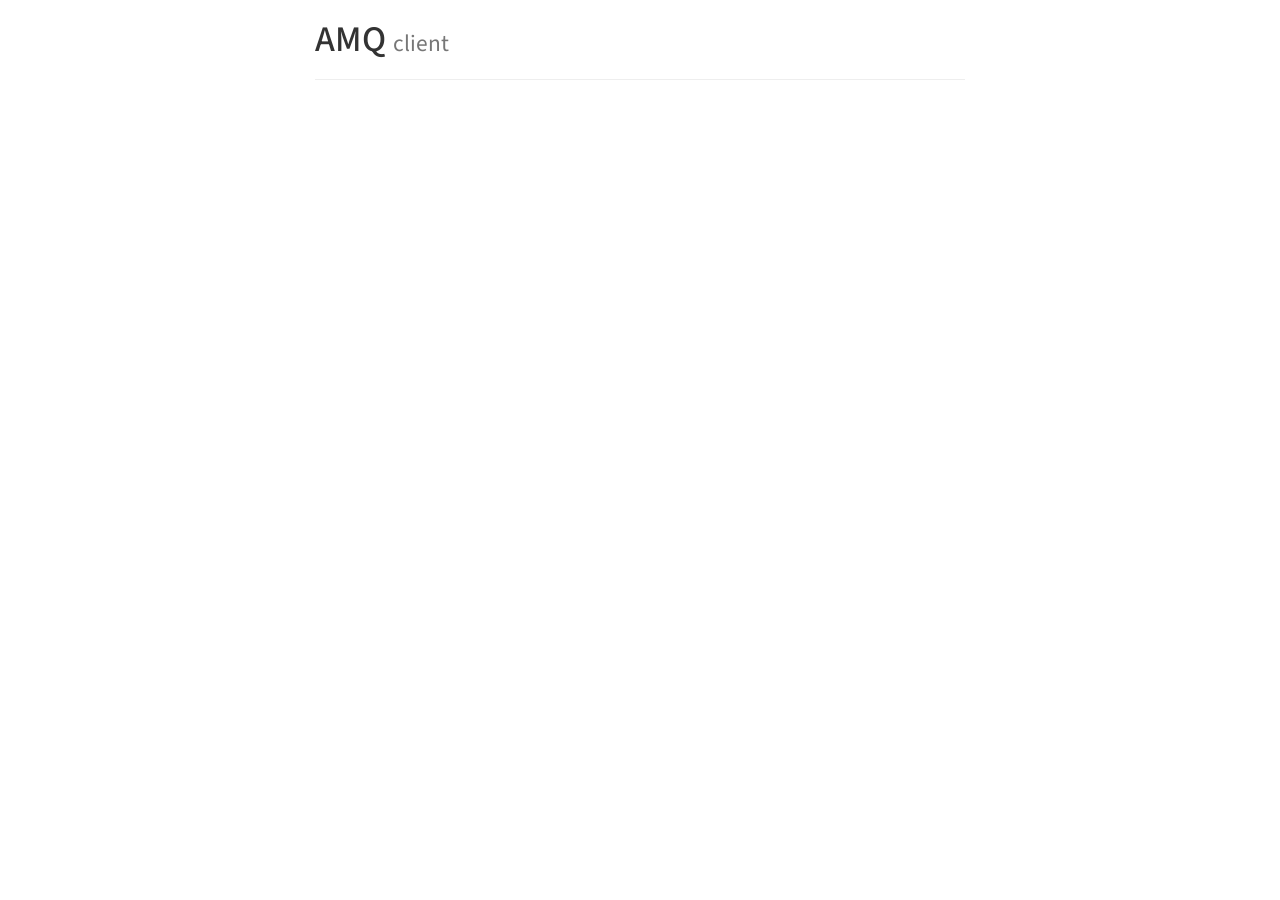
==== public/index.html @ d6a7ee64 "first commit" ====
<!DOCTYPE html>
<html ng-app="flow" ng-controller="mainController">
<head>
    <meta charset="utf-8">
    <meta http-equiv="X-UA-Compatible" content="IE=edge">
    <meta content="width=device-width, initial-scale=1, maximum-scale=1, user-scalable=no" name="viewport">
    <link rel="shortcut icon" type="image/png" href="favicon.ico"/>
    <title>wqclient</title>
    <link rel="stylesheet" href="css/bootstrap.min.css">
    <link rel="stylesheet" href="css/font-awesome.min.css">
    <link rel="stylesheet" href="css/ionicons.min.css">
    <link rel="stylesheet" href="css/AdminLTE.min.css">
    <link rel="stylesheet" href="css/skin-blue.min.css">
    <link rel="stylesheet" href="css/flow.css?version=4">

    <script src="js/vendor/jquery-1.11.1.min.js"></script>

    <script src="js/vendor/stomp.js"></script>

    <script src="js/vendor/angular.js"></script>
    <script src="js/vendor/angular-sanitize.js"></script>
    <script src="js/vendor/angular-route.js"></script>
    <script src="js/vendor/angular-ui-router.js"></script>
    <script src="js/vendor/angular-relative-date.min.js"></script>

    <script src="js/vendor/ui-bootstrap-tpls-0.14.3.min.js"></script>
    <script src="js/vendor/moment.min.js"></script>

    <script src="js/app.js?version=1"></script>
    <script src="js/controllers/components.js?version=1"></script>
    <script src="js/controllers/component.js?version=1"></script>
    <script src="js/providers/local-timeout.js"></script>
</head>
<body>
    <div ui-view="single" autoscroll="false"></div>
</body>
</html>
---- public/css/AdminLTE.min.css ----
@import url(https://fonts.googleapis.com/css?family=Source+Sans+Pro:300,400,600,700,300italic,400italic,600italic);/*!
 *   AdminLTE v2.3.2
 *   Author: Almsaeed Studio
 *	 Website: Almsaeed Studio <http://almsaeedstudio.com>
 *   License: Open source - MIT
 *           Please visit http://opensource.org/licenses/MIT for more information
!*/html,body{min-height:100%}.layout-boxed html,.layout-boxed body{height:100%}body{-webkit-font-smoothing:antialiased;-moz-osx-font-smoothing:grayscale;font-family:'Source Sans Pro','Helvetica Neue',Helvetica,Arial,sans-serif;font-weight:400;overflow-x:hidden;overflow-y:auto}.wrapper{min-height:100%;position:relative;overflow:hidden}.wrapper:before,.wrapper:after{content:" ";display:table}.wrapper:after{clear:both}.layout-boxed .wrapper{max-width:1250px;margin:0 auto;min-height:100%;box-shadow:0 0 8px rgba(0,0,0,0.5);position:relative}.layout-boxed{background:url('../img/boxed-bg.jpg') repeat fixed}.content-wrapper,.right-side,.main-footer{-webkit-transition:-webkit-transform .3s ease-in-out,margin .3s ease-in-out;-moz-transition:-moz-transform .3s ease-in-out,margin .3s ease-in-out;-o-transition:-o-transform .3s ease-in-out,margin .3s ease-in-out;transition:transform .3s ease-in-out,margin .3s ease-in-out;margin-left:230px;z-index:820}.layout-top-nav .content-wrapper,.layout-top-nav .right-side,.layout-top-nav .main-footer{margin-left:0}@media (max-width:767px){.content-wrapper,.right-side,.main-footer{margin-left:0}}@media (min-width:768px){.sidebar-collapse .content-wrapper,.sidebar-collapse .right-side,.sidebar-collapse .main-footer{margin-left:0}}@media (max-width:767px){.sidebar-open .content-wrapper,.sidebar-open .right-side,.sidebar-open .main-footer{-webkit-transform:translate(230px, 0);-ms-transform:translate(230px, 0);-o-transform:translate(230px, 0);transform:translate(230px, 0)}}.content-wrapper,.right-side{min-height:100%;background-color:#ecf0f5;z-index:800}.main-footer{background:#fff;padding:15px;color:#444;border-top:1px solid #d2d6de}.fixed .main-header,.fixed .main-sidebar,.fixed .left-side{position:fixed}.fixed .main-header{top:0;right:0;left:0}.fixed .content-wrapper,.fixed .right-side{padding-top:50px}@media (max-width:767px){.fixed .content-wrapper,.fixed .right-side{padding-top:100px}}.fixed.layout-boxed .wrapper{max-width:100%}body.hold-transition .content-wrapper,body.hold-transition .right-side,body.hold-transition .main-footer,body.hold-transition .main-sidebar,body.hold-transition .left-side,body.hold-transition .main-header>.navbar,body.hold-transition .main-header .logo{-webkit-transition:none;-o-transition:none;transition:none}.content{min-height:250px;padding:15px;margin-right:auto;margin-left:auto;padding-left:15px;padding-right:15px}h1,h2,h3,h4,h5,h6,.h1,.h2,.h3,.h4,.h5,.h6{font-family:'Source Sans Pro',sans-serif}a{color:#3c8dbc}a:hover,a:active,a:focus{outline:none;text-decoration:none;color:#72afd2}.page-header{margin:10px 0 20px 0;font-size:22px}.page-header>small{color:#666;display:block;margin-top:5px}.main-header{position:relative;max-height:100px;z-index:1030}.main-header>.navbar{-webkit-transition:margin-left .3s ease-in-out;-o-transition:margin-left .3s ease-in-out;transition:margin-left .3s ease-in-out;margin-bottom:0;margin-left:230px;border:none;min-height:50px;border-radius:0}.layout-top-nav .main-header>.navbar{margin-left:0}.main-header #navbar-search-input.form-control{background:rgba(255,255,255,0.2);border-color:transparent}.main-header #navbar-search-input.form-control:focus,.main-header #navbar-search-input.form-control:active{border-color:rgba(0,0,0,0.1);background:rgba(255,255,255,0.9)}.main-header #navbar-search-input.form-control::-moz-placeholder{color:#ccc;opacity:1}.main-header #navbar-search-input.form-control:-ms-input-placeholder{color:#ccc}.main-header #navbar-search-input.form-control::-webkit-input-placeholder{color:#ccc}.main-header .navbar-custom-menu,.main-header .navbar-right{float:right}@media (max-width:991px){.main-header .navbar-custom-menu a,.main-header .navbar-right a{color:inherit;background:transparent}}@media (max-width:767px){.main-header .navbar-right{float:none}.navbar-collapse .main-header .navbar-right{margin:7.5px -15px}.main-header .navbar-right>li{color:inherit;border:0}}.main-header .sidebar-toggle{float:left;background-color:transparent;background-image:none;padding:15px 15px;font-family:fontAwesome}.main-header .sidebar-toggle:before{content:"\f0c9"}.main-header .sidebar-toggle:hover{color:#fff}.main-header .sidebar-toggle:focus,.main-header .sidebar-toggle:active{background:transparent}.main-header .sidebar-toggle .icon-bar{display:none}.main-header .navbar .nav>li.user>a>.fa,.main-header .navbar .nav>li.user>a>.glyphicon,.main-header .navbar .nav>li.user>a>.ion{margin-right:5px}.main-header .navbar .nav>li>a>.label{position:absolute;top:9px;right:7px;text-align:center;font-size:9px;padding:2px 3px;line-height:.9}.main-header .logo{-webkit-transition:width .3s ease-in-out;-o-transition:width .3s ease-in-out;transition:width .3s ease-in-out;display:block;float:left;height:50px;font-size:20px;line-height:50px;text-align:center;width:230px;font-family:"Helvetica Neue",Helvetica,Arial,sans-serif;padding:0 15px;font-weight:300;overflow:hidden}.main-header .logo .logo-lg{display:block}.main-header .logo .logo-mini{display:none}.main-header .navbar-brand{color:#fff}.content-header{position:relative;padding:15px 15px 0 15px}.content-header>h1{margin:0;font-size:24px}.content-header>h1>small{font-size:15px;display:inline-block;padding-left:4px;font-weight:300}.content-header>.breadcrumb{float:right;background:transparent;margin-top:0;margin-bottom:0;font-size:12px;padding:7px 5px;position:absolute;top:15px;right:10px;border-radius:2px}.content-header>.breadcrumb>li>a{color:#444;text-decoration:none;display:inline-block}.content-header>.breadcrumb>li>a>.fa,.content-header>.breadcrumb>li>a>.glyphicon,.content-header>.breadcrumb>li>a>.ion{margin-right:5px}.content-header>.breadcrumb>li+li:before{content:'>\00a0'}@media (max-width:991px){.content-header>.breadcrumb{position:relative;margin-top:5px;top:0;right:0;float:none;background:#d2d6de;padding-left:10px}.content-header>.breadcrumb li:before{color:#97a0b3}}.navbar-toggle{color:#fff;border:0;margin:0;padding:15px 15px}@media (max-width:991px){.navbar-custom-menu .navbar-nav>li{float:left}.navbar-custom-menu .navbar-nav{margin:0;float:left}.navbar-custom-menu .navbar-nav>li>a{padding-top:15px;padding-bottom:15px;line-height:20px}}@media (max-width:767px){.main-header{position:relative}.main-header .logo,.main-header .navbar{width:100%;float:none}.main-header .navbar{margin:0}.main-header .navbar-custom-menu{float:right}}@media (max-width:991px){.navbar-collapse.pull-left{float:none !important}.navbar-collapse.pull-left+.navbar-custom-menu{display:block;position:absolute;top:0;right:40px}}.main-sidebar,.left-side{position:absolute;top:0;left:0;padding-top:50px;min-height:100%;width:230px;z-index:810;-webkit-transition:-webkit-transform .3s ease-in-out,width .3s ease-in-out;-moz-transition:-moz-transform .3s ease-in-out,width .3s ease-in-out;-o-transition:-o-transform .3s ease-in-out,width .3s ease-in-out;transition:transform .3s ease-in-out,width .3s ease-in-out}@media (max-width:767px){.main-sidebar,.left-side{padding-top:100px}}@media (max-width:767px){.main-sidebar,.left-side{-webkit-transform:translate(-230px, 0);-ms-transform:translate(-230px, 0);-o-transform:translate(-230px, 0);transform:translate(-230px, 0)}}@media (min-width:768px){.sidebar-collapse .main-sidebar,.sidebar-collapse .left-side{-webkit-transform:translate(-230px, 0);-ms-transform:translate(-230px, 0);-o-transform:translate(-230px, 0);transform:translate(-230px, 0)}}@media (max-width:767px){.sidebar-open .main-sidebar,.sidebar-open .left-side{-webkit-transform:translate(0, 0);-ms-transform:translate(0, 0);-o-transform:translate(0, 0);transform:translate(0, 0)}}.sidebar{padding-bottom:10px}.sidebar-form input:focus{border-color:transparent}.user-panel{position:relative;width:100%;padding:10px;overflow:hidden}.user-panel:before,.user-panel:after{content:" ";display:table}.user-panel:after{clear:both}.user-panel>.image>img{width:100%;max-width:45px;height:auto}.user-panel>.info{padding:5px 5px 5px 15px;line-height:1;position:absolute;left:55px}.user-panel>.info>p{font-weight:600;margin-bottom:9px}.user-panel>.info>a{text-decoration:none;padding-right:5px;margin-top:3px;font-size:11px}.user-panel>.info>a>.fa,.user-panel>.info>a>.ion,.user-panel>.info>a>.glyphicon{margin-right:3px}.sidebar-menu{list-style:none;margin:0;padding:0}.sidebar-menu>li{position:relative;margin:0;padding:0}.sidebar-menu>li>a{padding:12px 5px 12px 15px;display:block}.sidebar-menu>li>a>.fa,.sidebar-menu>li>a>.glyphicon,.sidebar-menu>li>a>.ion{width:20px}.sidebar-menu>li .label,.sidebar-menu>li .badge{margin-top:3px;margin-right:5px}.sidebar-menu li.header{padding:10px 25px 10px 15px;font-size:12px}.sidebar-menu li>a>.fa-angle-left{width:auto;height:auto;padding:0;margin-right:10px;margin-top:3px}.sidebar-menu li.active>a>.fa-angle-left{-webkit-transform:rotate(-90deg);-ms-transform:rotate(-90deg);-o-transform:rotate(-90deg);transform:rotate(-90deg)}.sidebar-menu li.active>.treeview-menu{display:block}.sidebar-menu .treeview-menu{display:none;list-style:none;padding:0;margin:0;padding-left:5px}.sidebar-menu .treeview-menu .treeview-menu{padding-left:20px}.sidebar-menu .treeview-menu>li{margin:0}.sidebar-menu .treeview-menu>li>a{padding:5px 5px 5px 15px;display:block;font-size:14px}.sidebar-menu .treeview-menu>li>a>.fa,.sidebar-menu .treeview-menu>li>a>.glyphicon,.sidebar-menu .treeview-menu>li>a>.ion{width:20px}.sidebar-menu .treeview-menu>li>a>.fa-angle-left,.sidebar-menu .treeview-menu>li>a>.fa-angle-down{width:auto}@media (min-width:768px){.sidebar-mini.sidebar-collapse .content-wrapper,.sidebar-mini.sidebar-collapse .right-side,.sidebar-mini.sidebar-collapse .main-footer{margin-left:50px !important;z-index:840}.sidebar-mini.sidebar-collapse .main-sidebar{-webkit-transform:translate(0, 0);-ms-transform:translate(0, 0);-o-transform:translate(0, 0);transform:translate(0, 0);width:50px !important;z-index:850}.sidebar-mini.sidebar-collapse .sidebar-menu>li{position:relative}.sidebar-mini.sidebar-collapse .sidebar-menu>li>a{margin-right:0}.sidebar-mini.sidebar-collapse .sidebar-menu>li>a>span{border-top-right-radius:4px}.sidebar-mini.sidebar-collapse .sidebar-menu>li:not(.treeview)>a>span{border-bottom-right-radius:4px}.sidebar-mini.sidebar-collapse .sidebar-menu>li>.treeview-menu{padding-top:5px;padding-bottom:5px;border-bottom-right-radius:4px}.sidebar-mini.sidebar-collapse .sidebar-menu>li:hover>a>span:not(.pull-right),.sidebar-mini.sidebar-collapse .sidebar-menu>li:hover>.treeview-menu{display:block !important;position:absolute;width:180px;left:50px}.sidebar-mini.sidebar-collapse .sidebar-menu>li:hover>a>span{top:0;margin-left:-3px;padding:12px 5px 12px 20px;background-color:inherit}.sidebar-mini.sidebar-collapse .sidebar-menu>li:hover>.treeview-menu{top:44px;margin-left:0}.sidebar-mini.sidebar-collapse .main-sidebar .user-panel>.info,.sidebar-mini.sidebar-collapse .sidebar-form,.sidebar-mini.sidebar-collapse .sidebar-menu>li>a>span,.sidebar-mini.sidebar-collapse .sidebar-menu>li>.treeview-menu,.sidebar-mini.sidebar-collapse .sidebar-menu>li>a>.pull-right,.sidebar-mini.sidebar-collapse .sidebar-menu li.header{display:none !important;-webkit-transform:translateZ(0)}.sidebar-mini.sidebar-collapse .main-header .logo{width:50px}.sidebar-mini.sidebar-collapse .main-header .logo>.logo-mini{display:block;margin-left:-15px;margin-right:-15px;font-size:18px}.sidebar-mini.sidebar-collapse .main-header .logo>.logo-lg{display:none}.sidebar-mini.sidebar-collapse .main-header .navbar{margin-left:50px}}.sidebar-menu,.main-sidebar .user-panel,.sidebar-menu>li.header{white-space:nowrap;overflow:hidden}.sidebar-menu:hover{overflow:visible}.sidebar-form,.sidebar-menu>li.header{overflow:hidden;text-overflow:clip}.sidebar-menu li>a{position:relative}.sidebar-menu li>a>.pull-right{position:absolute;right:10px;top:50%;margin-top:-7px}.control-sidebar-bg{position:fixed;z-index:1000;bottom:0}.control-sidebar-bg,.control-sidebar{top:0;right:-230px;width:230px;-webkit-transition:right .3s ease-in-out;-o-transition:right .3s ease-in-out;transition:right .3s ease-in-out}.control-sidebar{position:absolute;padding-top:50px;z-index:1010}@media (max-width:768px){.control-sidebar{padding-top:100px}}.control-sidebar>.tab-content{padding:10px 15px}.control-sidebar.control-sidebar-open,.control-sidebar.control-sidebar-open+.control-sidebar-bg{right:0}.control-sidebar-open .control-sidebar-bg,.control-sidebar-open .control-sidebar{right:0}@media (min-width:768px){.control-sidebar-open .content-wrapper,.control-sidebar-open .right-side,.control-sidebar-open .main-footer{margin-right:230px}}.nav-tabs.control-sidebar-tabs>li:first-of-type>a,.nav-tabs.control-sidebar-tabs>li:first-of-type>a:hover,.nav-tabs.control-sidebar-tabs>li:first-of-type>a:focus{border-left-width:0}.nav-tabs.control-sidebar-tabs>li>a{border-radius:0}.nav-tabs.control-sidebar-tabs>li>a,.nav-tabs.control-sidebar-tabs>li>a:hover{border-top:none;border-right:none;border-left:1px solid transparent;border-bottom:1px solid transparent}.nav-tabs.control-sidebar-tabs>li>a .icon{font-size:16px}.nav-tabs.control-sidebar-tabs>li.active>a,.nav-tabs.control-sidebar-tabs>li.active>a:hover,.nav-tabs.control-sidebar-tabs>li.active>a:focus,.nav-tabs.control-sidebar-tabs>li.active>a:active{border-top:none;border-right:none;border-bottom:none}@media (max-width:768px){.nav-tabs.control-sidebar-tabs{display:table}.nav-tabs.control-sidebar-tabs>li{display:table-cell}}.control-sidebar-heading{font-weight:400;font-size:16px;padding:10px 0;margin-bottom:10px}.control-sidebar-subheading{display:block;font-weight:400;font-size:14px}.control-sidebar-menu{list-style:none;padding:0;margin:0 -15px}.control-sidebar-menu>li>a{display:block;padding:10px 15px}.control-sidebar-menu>li>a:before,.control-sidebar-menu>li>a:after{content:" ";display:table}.control-sidebar-menu>li>a:after{clear:both}.control-sidebar-menu>li>a>.control-sidebar-subheading{margin-top:0}.control-sidebar-menu .menu-icon{float:left;width:35px;height:35px;border-radius:50%;text-align:center;line-height:35px}.control-sidebar-menu .menu-info{margin-left:45px;margin-top:3px}.control-sidebar-menu .menu-info>.control-sidebar-subheading{margin:0}.control-sidebar-menu .menu-info>p{margin:0;font-size:11px}.control-sidebar-menu .progress{margin:0}.control-sidebar-dark{color:#b8c7ce}.control-sidebar-dark,.control-sidebar-dark+.control-sidebar-bg{background:#222d32}.control-sidebar-dark .nav-tabs.control-sidebar-tabs{border-bottom:#1c2529}.control-sidebar-dark .nav-tabs.control-sidebar-tabs>li>a{background:#181f23;color:#b8c7ce}.control-sidebar-dark .nav-tabs.control-sidebar-tabs>li>a,.control-sidebar-dark .nav-tabs.control-sidebar-tabs>li>a:hover,.control-sidebar-dark .nav-tabs.control-sidebar-tabs>li>a:focus{border-left-color:#141a1d;border-bottom-color:#141a1d}.control-sidebar-dark .nav-tabs.control-sidebar-tabs>li>a:hover,.control-sidebar-dark .nav-tabs.control-sidebar-tabs>li>a:focus,.control-sidebar-dark .nav-tabs.control-sidebar-tabs>li>a:active{background:#1c2529}.control-sidebar-dark .nav-tabs.control-sidebar-tabs>li>a:hover{color:#fff}.control-sidebar-dark .nav-tabs.control-sidebar-tabs>li.active>a,.control-sidebar-dark .nav-tabs.control-sidebar-tabs>li.active>a:hover,.control-sidebar-dark .nav-tabs.control-sidebar-tabs>li.active>a:focus,.control-sidebar-dark .nav-tabs.control-sidebar-tabs>li.active>a:active{background:#222d32;color:#fff}.control-sidebar-dark .control-sidebar-heading,.control-sidebar-dark .control-sidebar-subheading{color:#fff}.control-sidebar-dark .control-sidebar-menu>li>a:hover{background:#1e282c}.control-sidebar-dark .control-sidebar-menu>li>a .menu-info>p{color:#b8c7ce}.control-sidebar-light{color:#5e5e5e}.control-sidebar-light,.control-sidebar-light+.control-sidebar-bg{background:#f9fafc;border-left:1px solid #d2d6de}.control-sidebar-light .nav-tabs.control-sidebar-tabs{border-bottom:#d2d6de}.control-sidebar-light .nav-tabs.control-sidebar-tabs>li>a{background:#e8ecf4;color:#444}.control-sidebar-light .nav-tabs.control-sidebar-tabs>li>a,.control-sidebar-light .nav-tabs.control-sidebar-tabs>li>a:hover,.control-sidebar-light .nav-tabs.control-sidebar-tabs>li>a:focus{border-left-color:#d2d6de;border-bottom-color:#d2d6de}.control-sidebar-light .nav-tabs.control-sidebar-tabs>li>a:hover,.control-sidebar-light .nav-tabs.control-sidebar-tabs>li>a:focus,.control-sidebar-light .nav-tabs.control-sidebar-tabs>li>a:active{background:#eff1f7}.control-sidebar-light .nav-tabs.control-sidebar-tabs>li.active>a,.control-sidebar-light .nav-tabs.control-sidebar-tabs>li.active>a:hover,.control-sidebar-light .nav-tabs.control-sidebar-tabs>li.active>a:focus,.control-sidebar-light .nav-tabs.control-sidebar-tabs>li.active>a:active{background:#f9fafc;color:#111}.control-sidebar-light .control-sidebar-heading,.control-sidebar-light .control-sidebar-subheading{color:#111}.control-sidebar-light .control-sidebar-menu{margin-left:-14px}.control-sidebar-light .control-sidebar-menu>li>a:hover{background:#f4f4f5}.control-sidebar-light .control-sidebar-menu>li>a .menu-info>p{color:#5e5e5e}.dropdown-menu{box-shadow:none;border-color:#eee}.dropdown-menu>li>a{color:#777}.dropdown-menu>li>a>.glyphicon,.dropdown-menu>li>a>.fa,.dropdown-menu>li>a>.ion{margin-right:10px}.dropdown-menu>li>a:hover{background-color:#e1e3e9;color:#333}.dropdown-menu>.divider{background-color:#eee}.navbar-nav>.notifications-menu>.dropdown-menu,.navbar-nav>.messages-menu>.dropdown-menu,.navbar-nav>.tasks-menu>.dropdown-menu{width:280px;padding:0 0 0 0;margin:0;top:100%}.navbar-nav>.notifications-menu>.dropdown-menu>li,.navbar-nav>.messages-menu>.dropdown-menu>li,.navbar-nav>.tasks-menu>.dropdown-menu>li{position:relative}.navbar-nav>.notifications-menu>.dropdown-menu>li.header,.navbar-nav>.messages-menu>.dropdown-menu>li.header,.navbar-nav>.tasks-menu>.dropdown-menu>li.header{border-top-left-radius:4px;border-top-right-radius:4px;border-bottom-right-radius:0;border-bottom-left-radius:0;background-color:#ffffff;padding:7px 10px;border-bottom:1px solid #f4f4f4;color:#444444;font-size:14px}.navbar-nav>.notifications-menu>.dropdown-menu>li.footer>a,.navbar-nav>.messages-menu>.dropdown-menu>li.footer>a,.navbar-nav>.tasks-menu>.dropdown-menu>li.footer>a{border-top-left-radius:0;border-top-right-radius:0;border-bottom-right-radius:4px;border-bottom-left-radius:4px;font-size:12px;background-color:#fff;padding:7px 10px;border-bottom:1px solid #eeeeee;color:#444 !important;text-align:center}@media (max-width:991px){.navbar-nav>.notifications-menu>.dropdown-menu>li.footer>a,.navbar-nav>.messages-menu>.dropdown-menu>li.footer>a,.navbar-nav>.tasks-menu>.dropdown-menu>li.footer>a{background:#fff !important;color:#444 !important}}.navbar-nav>.notifications-menu>.dropdown-menu>li.footer>a:hover,.navbar-nav>.messages-menu>.dropdown-menu>li.footer>a:hover,.navbar-nav>.tasks-menu>.dropdown-menu>li.footer>a:hover{text-decoration:none;font-weight:normal}.navbar-nav>.notifications-menu>.dropdown-menu>li .menu,.navbar-nav>.messages-menu>.dropdown-menu>li .menu,.navbar-nav>.tasks-menu>.dropdown-menu>li .menu{max-height:200px;margin:0;padding:0;list-style:none;overflow-x:hidden}.navbar-nav>.notifications-menu>.dropdown-menu>li .menu>li>a,.navbar-nav>.messages-menu>.dropdown-menu>li .menu>li>a,.navbar-nav>.tasks-menu>.dropdown-menu>li .menu>li>a{display:block;white-space:nowrap;border-bottom:1px solid #f4f4f4}.navbar-nav>.notifications-menu>.dropdown-menu>li .menu>li>a:hover,.navbar-nav>.messages-menu>.dropdown-menu>li .menu>li>a:hover,.navbar-nav>.tasks-menu>.dropdown-menu>li .menu>li>a:hover{background:#f4f4f4;text-decoration:none}.navbar-nav>.notifications-menu>.dropdown-menu>li .menu>li>a{color:#444444;overflow:hidden;text-overflow:ellipsis;padding:10px}.navbar-nav>.notifications-menu>.dropdown-menu>li .menu>li>a>.glyphicon,.navbar-nav>.notifications-menu>.dropdown-menu>li .menu>li>a>.fa,.navbar-nav>.notifications-menu>.dropdown-menu>li .menu>li>a>.ion{width:20px}.navbar-nav>.messages-menu>.dropdown-menu>li .menu>li>a{margin:0;padding:10px 10px}.navbar-nav>.messages-menu>.dropdown-menu>li .menu>li>a>div>img{margin:auto 10px auto auto;width:40px;height:40px}.navbar-nav>.messages-menu>.dropdown-menu>li .menu>li>a>h4{padding:0;margin:0 0 0 45px;color:#444444;font-size:15px;position:relative}.navbar-nav>.messages-menu>.dropdown-menu>li .menu>li>a>h4>small{color:#999999;font-size:10px;position:absolute;top:0;right:0}.navbar-nav>.messages-menu>.dropdown-menu>li .menu>li>a>p{margin:0 0 0 45px;font-size:12px;color:#888888}.navbar-nav>.messages-menu>.dropdown-menu>li .menu>li>a:before,.navbar-nav>.messages-menu>.dropdown-menu>li .menu>li>a:after{content:" ";display:table}.navbar-nav>.messages-menu>.dropdown-menu>li .menu>li>a:after{clear:both}.navbar-nav>.tasks-menu>.dropdown-menu>li .menu>li>a{padding:10px}.navbar-nav>.tasks-menu>.dropdown-menu>li .menu>li>a>h3{font-size:14px;padding:0;margin:0 0 10px 0;color:#666666}.navbar-nav>.tasks-menu>.dropdown-menu>li .menu>li>a>.progress{padding:0;margin:0}.navbar-nav>.user-menu>.dropdown-menu{border-top-right-radius:0;border-top-left-radius:0;padding:1px 0 0 0;border-top-width:0;width:280px}.navbar-nav>.user-menu>.dropdown-menu,.navbar-nav>.user-menu>.dropdown-menu>.user-body{border-bottom-right-radius:4px;border-bottom-left-radius:4px}.navbar-nav>.user-menu>.dropdown-menu>li.user-header{height:175px;padding:10px;text-align:center}.navbar-nav>.user-menu>.dropdown-menu>li.user-header>img{z-index:5;height:90px;width:90px;border:3px solid;border-color:transparent;border-color:rgba(255,255,255,0.2)}.navbar-nav>.user-menu>.dropdown-menu>li.user-header>p{z-index:5;color:#fff;color:rgba(255,255,255,0.8);font-size:17px;margin-top:10px}.navbar-nav>.user-menu>.dropdown-menu>li.user-header>p>small{display:block;font-size:12px}.navbar-nav>.user-menu>.dropdown-menu>.user-body{padding:15px;border-bottom:1px solid #f4f4f4;border-top:1px solid #dddddd}.navbar-nav>.user-menu>.dropdown-menu>.user-body:before,.navbar-nav>.user-menu>.dropdown-menu>.user-body:after{content:" ";display:table}.navbar-nav>.user-menu>.dropdown-menu>.user-body:after{clear:both}.navbar-nav>.user-menu>.dropdown-menu>.user-body a{color:#444 !important}@media (max-width:991px){.navbar-nav>.user-menu>.dropdown-menu>.user-body a{background:#fff !important;color:#444 !important}}.navbar-nav>.user-menu>.dropdown-menu>.user-footer{background-color:#f9f9f9;padding:10px}.navbar-nav>.user-menu>.dropdown-menu>.user-footer:before,.navbar-nav>.user-menu>.dropdown-menu>.user-footer:after{content:" ";display:table}.navbar-nav>.user-menu>.dropdown-menu>.user-footer:after{clear:both}.navbar-nav>.user-menu>.dropdown-menu>.user-footer .btn-default{color:#666666}@media (max-width:991px){.navbar-nav>.user-menu>.dropdown-menu>.user-footer .btn-default:hover{background-color:#f9f9f9}}.navbar-nav>.user-menu .user-image{float:left;width:25px;height:25px;border-radius:50%;margin-right:10px;margin-top:-2px}@media (max-width:767px){.navbar-nav>.user-menu .user-image{float:none;margin-right:0;margin-top:-8px;line-height:10px}}.open:not(.dropup)>.animated-dropdown-menu{backface-visibility:visible !important;-webkit-animation:flipInX .7s both;-o-animation:flipInX .7s both;animation:flipInX .7s both}@keyframes flipInX{0%{transform:perspective(400px) rotate3d(1, 0, 0, 90deg);transition-timing-function:ease-in;opacity:0}40%{transform:perspective(400px) rotate3d(1, 0, 0, -20deg);transition-timing-function:ease-in}60%{transform:perspective(400px) rotate3d(1, 0, 0, 10deg);opacity:1}80%{transform:perspective(400px) rotate3d(1, 0, 0, -5deg)}100%{transform:perspective(400px)}}@-webkit-keyframes flipInX{0%{-webkit-transform:perspective(400px) rotate3d(1, 0, 0, 90deg);-webkit-transition-timing-function:ease-in;opacity:0}40%{-webkit-transform:perspective(400px) rotate3d(1, 0, 0, -20deg);-webkit-transition-timing-function:ease-in}60%{-webkit-transform:perspective(400px) rotate3d(1, 0, 0, 10deg);opacity:1}80%{-webkit-transform:perspective(400px) rotate3d(1, 0, 0, -5deg)}100%{-webkit-transform:perspective(400px)}}.navbar-custom-menu>.navbar-nav>li{position:relative}.navbar-custom-menu>.navbar-nav>li>.dropdown-menu{position:absolute;right:0;left:auto}@media (max-width:991px){.navbar-custom-menu>.navbar-nav{float:right}.navbar-custom-menu>.navbar-nav>li{position:static}.navbar-custom-menu>.navbar-nav>li>.dropdown-menu{position:absolute;right:5%;left:auto;border:1px solid #ddd;background:#fff}}.form-control{border-radius:0;box-shadow:none;border-color:#d2d6de}.form-control:focus{border-color:#3c8dbc;box-shadow:none}.form-control::-moz-placeholder,.form-control:-ms-input-placeholder,.form-control::-webkit-input-placeholder{color:#bbb;opacity:1}.form-control:not(select){-webkit-appearance:none;-moz-appearance:none;appearance:none}.form-group.has-success label{color:#00a65a}.form-group.has-success .form-control{border-color:#00a65a;box-shadow:none}.form-group.has-warning label{color:#f39c12}.form-group.has-warning .form-control{border-color:#f39c12;box-shadow:none}.form-group.has-error label{color:#dd4b39}.form-group.has-error .form-control{border-color:#dd4b39;box-shadow:none}.input-group .input-group-addon{border-radius:0;border-color:#d2d6de;background-color:#fff}.btn-group-vertical .btn.btn-flat:first-of-type,.btn-group-vertical .btn.btn-flat:last-of-type{border-radius:0}.icheck>label{padding-left:0}.form-control-feedback.fa{line-height:34px}.input-lg+.form-control-feedback.fa,.input-group-lg+.form-control-feedback.fa,.form-group-lg .form-control+.form-control-feedback.fa{line-height:46px}.input-sm+.form-control-feedback.fa,.input-group-sm+.form-control-feedback.fa,.form-group-sm .form-control+.form-control-feedback.fa{line-height:30px}.progress,.progress>.progress-bar{-webkit-box-shadow:none;box-shadow:none}.progress,.progress>.progress-bar,.progress .progress-bar,.progress>.progress-bar .progress-bar{border-radius:1px}.progress.sm,.progress-sm{height:10px}.progress.sm,.progress-sm,.progress.sm .progress-bar,.progress-sm .progress-bar{border-radius:1px}.progress.xs,.progress-xs{height:7px}.progress.xs,.progress-xs,.progress.xs .progress-bar,.progress-xs .progress-bar{border-radius:1px}.progress.xxs,.progress-xxs{height:3px}.progress.xxs,.progress-xxs,.progress.xxs .progress-bar,.progress-xxs .progress-bar{border-radius:1px}.progress.vertical{position:relative;width:30px;height:200px;display:inline-block;margin-right:10px}.progress.vertical>.progress-bar{width:100%;position:absolute;bottom:0}.progress.vertical.sm,.progress.vertical.progress-sm{width:20px}.progress.vertical.xs,.progress.vertical.progress-xs{width:10px}.progress.vertical.xxs,.progress.vertical.progress-xxs{width:3px}.progress-group .progress-text{font-weight:600}.progress-group .progress-number{float:right}.table tr>td .progress{margin:0}.progress-bar-light-blue,.progress-bar-primary{background-color:#3c8dbc}.progress-striped .progress-bar-light-blue,.progress-striped .progress-bar-primary{background-image:-webkit-linear-gradient(45deg, rgba(255,255,255,0.15) 25%, transparent 25%, transparent 50%, rgba(255,255,255,0.15) 50%, rgba(255,255,255,0.15) 75%, transparent 75%, transparent);background-image:-o-linear-gradient(45deg, rgba(255,255,255,0.15) 25%, transparent 25%, transparent 50%, rgba(255,255,255,0.15) 50%, rgba(255,255,255,0.15) 75%, transparent 75%, transparent);background-image:linear-gradient(45deg, rgba(255,255,255,0.15) 25%, transparent 25%, transparent 50%, rgba(255,255,255,0.15) 50%, rgba(255,255,255,0.15) 75%, transparent 75%, transparent)}.progress-bar-green,.progress-bar-success{background-color:#00a65a}.progress-striped .progress-bar-green,.progress-striped .progress-bar-success{background-image:-webkit-linear-gradient(45deg, rgba(255,255,255,0.15) 25%, transparent 25%, transparent 50%, rgba(255,255,255,0.15) 50%, rgba(255,255,255,0.15) 75%, transparent 75%, transparent);background-image:-o-linear-gradient(45deg, rgba(255,255,255,0.15) 25%, transparent 25%, transparent 50%, rgba(255,255,255,0.15) 50%, rgba(255,255,255,0.15) 75%, transparent 75%, transparent);background-image:linear-gradient(45deg, rgba(255,255,255,0.15) 25%, transparent 25%, transparent 50%, rgba(255,255,255,0.15) 50%, rgba(255,255,255,0.15) 75%, transparent 75%, transparent)}.progress-bar-aqua,.progress-bar-info{background-color:#00c0ef}.progress-striped .progress-bar-aqua,.progress-striped .progress-bar-info{background-image:-webkit-linear-gradient(45deg, rgba(255,255,255,0.15) 25%, transparent 25%, transparent 50%, rgba(255,255,255,0.15) 50%, rgba(255,255,255,0.15) 75%, transparent 75%, transparent);background-image:-o-linear-gradient(45deg, rgba(255,255,255,0.15) 25%, transparent 25%, transparent 50%, rgba(255,255,255,0.15) 50%, rgba(255,255,255,0.15) 75%, transparent 75%, transparent);background-image:linear-gradient(45deg, rgba(255,255,255,0.15) 25%, transparent 25%, transparent 50%, rgba(255,255,255,0.15) 50%, rgba(255,255,255,0.15) 75%, transparent 75%, transparent)}.progress-bar-yellow,.progress-bar-warning{background-color:#f39c12}.progress-striped .progress-bar-yellow,.progress-striped .progress-bar-warning{background-image:-webkit-linear-gradient(45deg, rgba(255,255,255,0.15) 25%, transparent 25%, transparent 50%, rgba(255,255,255,0.15) 50%, rgba(255,255,255,0.15) 75%, transparent 75%, transparent);background-image:-o-linear-gradient(45deg, rgba(255,255,255,0.15) 25%, transparent 25%, transparent 50%, rgba(255,255,255,0.15) 50%, rgba(255,255,255,0.15) 75%, transparent 75%, transparent);background-image:linear-gradient(45deg, rgba(255,255,255,0.15) 25%, transparent 25%, transparent 50%, rgba(255,255,255,0.15) 50%, rgba(255,255,255,0.15) 75%, transparent 75%, transparent)}.progress-bar-red,.progress-bar-danger{background-color:#dd4b39}.progress-striped .progress-bar-red,.progress-striped .progress-bar-danger{background-image:-webkit-linear-gradient(45deg, rgba(255,255,255,0.15) 25%, transparent 25%, transparent 50%, rgba(255,255,255,0.15) 50%, rgba(255,255,255,0.15) 75%, transparent 75%, transparent);background-image:-o-linear-gradient(45deg, rgba(255,255,255,0.15) 25%, transparent 25%, transparent 50%, rgba(255,255,255,0.15) 50%, rgba(255,255,255,0.15) 75%, transparent 75%, transparent);background-image:linear-gradient(45deg, rgba(255,255,255,0.15) 25%, transparent 25%, transparent 50%, rgba(255,255,255,0.15) 50%, rgba(255,255,255,0.15) 75%, transparent 75%, transparent)}.small-box{border-radius:2px;position:relative;display:block;margin-bottom:20px;box-shadow:0 1px 1px rgba(0,0,0,0.1)}.small-box>.inner{padding:10px}.small-box>.small-box-footer{position:relative;text-align:center;padding:3px 0;color:#fff;color:rgba(255,255,255,0.8);display:block;z-index:10;background:rgba(0,0,0,0.1);text-decoration:none}.small-box>.small-box-footer:hover{color:#fff;background:rgba(0,0,0,0.15)}.small-box h3{font-size:38px;font-weight:bold;margin:0 0 10px 0;white-space:nowrap;padding:0}.small-box p{font-size:15px}.small-box p>small{display:block;color:#f9f9f9;font-size:13px;margin-top:5px}.small-box h3,.small-box p{z-index:5px}.small-box .icon{-webkit-transition:all .3s linear;-o-transition:all .3s linear;transition:all .3s linear;position:absolute;top:-10px;right:10px;z-index:0;font-size:90px;color:rgba(0,0,0,0.15)}.small-box:hover{text-decoration:none;color:#f9f9f9}.small-box:hover .icon{font-size:95px}@media (max-width:767px){.small-box{text-align:center}.small-box .icon{display:none}.small-box p{font-size:12px}}.box{position:relative;border-radius:3px;background:#ffffff;border-top:3px solid #d2d6de;margin-bottom:20px;width:100%;box-shadow:0 1px 1px rgba(0,0,0,0.1)}.box.box-primary{border-top-color:#3c8dbc}.box.box-info{border-top-color:#00c0ef}.box.box-danger{border-top-color:#dd4b39}.box.box-warning{border-top-color:#f39c12}.box.box-success{border-top-color:#00a65a}.box.box-default{border-top-color:#d2d6de}.box.collapsed-box .box-body,.box.collapsed-box .box-footer{display:none}.box .nav-stacked>li{border-bottom:1px solid #f4f4f4;margin:0}.box .nav-stacked>li:last-of-type{border-bottom:none}.box.height-control .box-body{max-height:300px;overflow:auto}.box .border-right{border-right:1px solid #f4f4f4}.box .border-left{border-left:1px solid #f4f4f4}.box.box-solid{border-top:0}.box.box-solid>.box-header .btn.btn-default{background:transparent}.box.box-solid>.box-header .btn:hover,.box.box-solid>.box-header a:hover{background:rgba(0,0,0,0.1)}.box.box-solid.box-default{border:1px solid #d2d6de}.box.box-solid.box-default>.box-header{color:#444;background:#d2d6de;background-color:#d2d6de}.box.box-solid.box-default>.box-header a,.box.box-solid.box-default>.box-header .btn{color:#444}.box.box-solid.box-primary{border:1px solid #3c8dbc}.box.box-solid.box-primary>.box-header{color:#fff;background:#3c8dbc;background-color:#3c8dbc}.box.box-solid.box-primary>.box-header a,.box.box-solid.box-primary>.box-header .btn{color:#fff}.box.box-solid.box-info{border:1px solid #00c0ef}.box.box-solid.box-info>.box-header{color:#fff;background:#00c0ef;background-color:#00c0ef}.box.box-solid.box-info>.box-header a,.box.box-solid.box-info>.box-header .btn{color:#fff}.box.box-solid.box-danger{border:1px solid #dd4b39}.box.box-solid.box-danger>.box-header{color:#fff;background:#dd4b39;background-color:#dd4b39}.box.box-solid.box-danger>.box-header a,.box.box-solid.box-danger>.box-header .btn{color:#fff}.box.box-solid.box-warning{border:1px solid #f39c12}.box.box-solid.box-warning>.box-header{color:#fff;background:#f39c12;background-color:#f39c12}.box.box-solid.box-warning>.box-header a,.box.box-solid.box-warning>.box-header .btn{color:#fff}.box.box-solid.box-success{border:1px solid #00a65a}.box.box-solid.box-success>.box-header{color:#fff;background:#00a65a;background-color:#00a65a}.box.box-solid.box-success>.box-header a,.box.box-solid.box-success>.box-header .btn{color:#fff}.box.box-solid>.box-header>.box-tools .btn{border:0;box-shadow:none}.box.box-solid[class*='bg']>.box-header{color:#fff}.box .box-group>.box{margin-bottom:5px}.box .knob-label{text-align:center;color:#333;font-weight:100;font-size:12px;margin-bottom:0.3em}.box>.overlay,.overlay-wrapper>.overlay,.box>.loading-img,.overlay-wrapper>.loading-img{position:absolute;top:0;left:0;width:100%;height:100%}.box .overlay,.overlay-wrapper .overlay{z-index:50;background:rgba(255,255,255,0.7);border-radius:3px}.box .overlay>.fa,.overlay-wrapper .overlay>.fa{position:absolute;top:50%;left:50%;margin-left:-15px;margin-top:-15px;color:#000;font-size:30px}.box .overlay.dark,.overlay-wrapper .overlay.dark{background:rgba(0,0,0,0.5)}.box-header:before,.box-body:before,.box-footer:before,.box-header:after,.box-body:after,.box-footer:after{content:" ";display:table}.box-header:after,.box-body:after,.box-footer:after{clear:both}.box-header{color:#444;display:block;padding:10px;position:relative}.box-header.with-border{border-bottom:1px solid #f4f4f4}.collapsed-box .box-header.with-border{border-bottom:none}.box-header>.fa,.box-header>.glyphicon,.box-header>.ion,.box-header .box-title{display:inline-block;font-size:18px;margin:0;line-height:1}.box-header>.fa,.box-header>.glyphicon,.box-header>.ion{margin-right:5px}.box-header>.box-tools{position:absolute;right:10px;top:5px}.box-header>.box-tools [data-toggle="tooltip"]{position:relative}.box-header>.box-tools.pull-right .dropdown-menu{right:0;left:auto}.btn-box-tool{padding:5px;font-size:12px;background:transparent;color:#97a0b3}.open .btn-box-tool,.btn-box-tool:hover{color:#606c84}.btn-box-tool.btn:active{box-shadow:none}.box-body{border-top-left-radius:0;border-top-right-radius:0;border-bottom-right-radius:3px;border-bottom-left-radius:3px;padding:10px}.no-header .box-body{border-top-right-radius:3px;border-top-left-radius:3px}.box-body>.table{margin-bottom:0}.box-body .fc{margin-top:5px}.box-body .full-width-chart{margin:-19px}.box-body.no-padding .full-width-chart{margin:-9px}.box-body .box-pane{border-top-left-radius:0;border-top-right-radius:0;border-bottom-right-radius:0;border-bottom-left-radius:3px}.box-body .box-pane-right{border-top-left-radius:0;border-top-right-radius:0;border-bottom-right-radius:3px;border-bottom-left-radius:0}.box-footer{border-top-left-radius:0;border-top-right-radius:0;border-bottom-right-radius:3px;border-bottom-left-radius:3px;border-top:1px solid #f4f4f4;padding:10px;background-color:#fff}.chart-legend{margin:10px 0}@media (max-width:991px){.chart-legend>li{float:left;margin-right:10px}}.box-comments{background:#f7f7f7}.box-comments .box-comment{padding:8px 0;border-bottom:1px solid #eee}.box-comments .box-comment:before,.box-comments .box-comment:after{content:" ";display:table}.box-comments .box-comment:after{clear:both}.box-comments .box-comment:last-of-type{border-bottom:0}.box-comments .box-comment:first-of-type{padding-top:0}.box-comments .box-comment img{float:left}.box-comments .comment-text{margin-left:40px;color:#555}.box-comments .username{color:#444;display:block;font-weight:600}.box-comments .text-muted{font-weight:400;font-size:12px}.todo-list{margin:0;padding:0;list-style:none;overflow:auto}.todo-list>li{border-radius:2px;padding:10px;background:#f4f4f4;margin-bottom:2px;border-left:2px solid #e6e7e8;color:#444}.todo-list>li:last-of-type{margin-bottom:0}.todo-list>li>input[type='checkbox']{margin:0 10px 0 5px}.todo-list>li .text{display:inline-block;margin-left:5px;font-weight:600}.todo-list>li .label{margin-left:10px;font-size:9px}.todo-list>li .tools{display:none;float:right;color:#dd4b39}.todo-list>li .tools>.fa,.todo-list>li .tools>.glyphicon,.todo-list>li .tools>.ion{margin-right:5px;cursor:pointer}.todo-list>li:hover .tools{display:inline-block}.todo-list>li.done{color:#999}.todo-list>li.done .text{text-decoration:line-through;font-weight:500}.todo-list>li.done .label{background:#d2d6de !important}.todo-list .danger{border-left-color:#dd4b39}.todo-list .warning{border-left-color:#f39c12}.todo-list .info{border-left-color:#00c0ef}.todo-list .success{border-left-color:#00a65a}.todo-list .primary{border-left-color:#3c8dbc}.todo-list .handle{display:inline-block;cursor:move;margin:0 5px}.chat{padding:5px 20px 5px 10px}.chat .item{margin-bottom:10px}.chat .item:before,.chat .item:after{content:" ";display:table}.chat .item:after{clear:both}.chat .item>img{width:40px;height:40px;border:2px solid transparent;border-radius:50%}.chat .item>.online{border:2px solid #00a65a}.chat .item>.offline{border:2px solid #dd4b39}.chat .item>.message{margin-left:55px;margin-top:-40px}.chat .item>.message>.name{display:block;font-weight:600}.chat .item>.attachment{border-radius:3px;background:#f4f4f4;margin-left:65px;margin-right:15px;padding:10px}.chat .item>.attachment>h4{margin:0 0 5px 0;font-weight:600;font-size:14px}.chat .item>.attachment>p,.chat .item>.attachment>.filename{font-weight:600;font-size:13px;font-style:italic;margin:0}.chat .item>.attachment:before,.chat .item>.attachment:after{content:" ";display:table}.chat .item>.attachment:after{clear:both}.box-input{max-width:200px}.modal .panel-body{color:#444}.info-box{display:block;min-height:90px;background:#fff;width:100%;box-shadow:0 1px 1px rgba(0,0,0,0.1);border-radius:2px;margin-bottom:15px}.info-box small{font-size:14px}.info-box .progress{background:rgba(0,0,0,0.2);margin:5px -10px 5px -10px;height:2px}.info-box .progress,.info-box .progress .progress-bar{border-radius:0}.info-box .progress .progress-bar{background:#fff}.info-box-icon{border-top-left-radius:2px;border-top-right-radius:0;border-bottom-right-radius:0;border-bottom-left-radius:2px;display:block;float:left;height:90px;width:90px;text-align:center;font-size:45px;line-height:90px;background:rgba(0,0,0,0.2)}.info-box-icon>img{max-width:100%}.info-box-content{padding:5px 10px;margin-left:90px}.info-box-number{display:block;font-weight:bold;font-size:18px}.progress-description,.info-box-text{display:block;font-size:14px;white-space:nowrap;overflow:hidden;text-overflow:ellipsis}.info-box-text{text-transform:uppercase}.info-box-more{display:block}.progress-description{margin:0}.timeline{position:relative;margin:0 0 30px 0;padding:0;list-style:none}.timeline:before{content:'';position:absolute;top:0;bottom:0;width:4px;background:#ddd;left:31px;margin:0;border-radius:2px}.timeline>li{position:relative;margin-right:10px;margin-bottom:15px}.timeline>li:before,.timeline>li:after{content:" ";display:table}.timeline>li:after{clear:both}.timeline>li>.timeline-item{-webkit-box-shadow:0 1px 1px rgba(0,0,0,0.1);box-shadow:0 1px 1px rgba(0,0,0,0.1);border-radius:3px;margin-top:0;background:#fff;color:#444;margin-left:60px;margin-right:15px;padding:0;position:relative}.timeline>li>.timeline-item>.time{color:#999;float:right;padding:10px;font-size:12px}.timeline>li>.timeline-item>.timeline-header{margin:0;color:#555;border-bottom:1px solid #f4f4f4;padding:10px;font-size:16px;line-height:1.1}.timeline>li>.timeline-item>.timeline-header>a{font-weight:600}.timeline>li>.timeline-item>.timeline-body,.timeline>li>.timeline-item>.timeline-footer{padding:10px}.timeline>li>.fa,.timeline>li>.glyphicon,.timeline>li>.ion{width:30px;height:30px;font-size:15px;line-height:30px;position:absolute;color:#666;background:#d2d6de;border-radius:50%;text-align:center;left:18px;top:0}.timeline>.time-label>span{font-weight:600;padding:5px;display:inline-block;background-color:#fff;border-radius:4px}.timeline-inverse>li>.timeline-item{background:#f0f0f0;border:1px solid #ddd;-webkit-box-shadow:none;box-shadow:none}.timeline-inverse>li>.timeline-item>.timeline-header{border-bottom-color:#ddd}.btn{border-radius:3px;-webkit-box-shadow:none;box-shadow:none;border:1px solid transparent}.btn.uppercase{text-transform:uppercase}.btn.btn-flat{border-radius:0;-webkit-box-shadow:none;-moz-box-shadow:none;box-shadow:none;border-width:1px}.btn:active{-webkit-box-shadow:inset 0 3px 5px rgba(0,0,0,0.125);-moz-box-shadow:inset 0 3px 5px rgba(0,0,0,0.125);box-shadow:inset 0 3px 5px rgba(0,0,0,0.125)}.btn:focus{outline:none}.btn.btn-file{position:relative;overflow:hidden}.btn.btn-file>input[type='file']{position:absolute;top:0;right:0;min-width:100%;min-height:100%;font-size:100px;text-align:right;opacity:0;filter:alpha(opacity=0);outline:none;background:white;cursor:inherit;display:block}.btn-default{background-color:#f4f4f4;color:#444;border-color:#ddd}.btn-default:hover,.btn-default:active,.btn-default.hover{background-color:#e7e7e7}.btn-primary{background-color:#3c8dbc;border-color:#367fa9}.btn-primary:hover,.btn-primary:active,.btn-primary.hover{background-color:#367fa9}.btn-success{background-color:#00a65a;border-color:#008d4c}.btn-success:hover,.btn-success:active,.btn-success.hover{background-color:#008d4c}.btn-info{background-color:#00c0ef;border-color:#00acd6}.btn-info:hover,.btn-info:active,.btn-info.hover{background-color:#00acd6}.btn-danger{background-color:#dd4b39;border-color:#d73925}.btn-danger:hover,.btn-danger:active,.btn-danger.hover{background-color:#d73925}.btn-warning{background-color:#f39c12;border-color:#e08e0b}.btn-warning:hover,.btn-warning:active,.btn-warning.hover{background-color:#e08e0b}.btn-outline{border:1px solid #fff;background:transparent;color:#fff}.btn-outline:hover,.btn-outline:focus,.btn-outline:active{color:rgba(255,255,255,0.7);border-color:rgba(255,255,255,0.7)}.btn-link{-webkit-box-shadow:none;box-shadow:none}.btn[class*='bg-']:hover{-webkit-box-shadow:inset 0 0 100px rgba(0,0,0,0.2);box-shadow:inset 0 0 100px rgba(0,0,0,0.2)}.btn-app{border-radius:3px;position:relative;padding:15px 5px;margin:0 0 10px 10px;min-width:80px;height:60px;text-align:center;color:#666;border:1px solid #ddd;background-color:#f4f4f4;font-size:12px}.btn-app>.fa,.btn-app>.glyphicon,.btn-app>.ion{font-size:20px;display:block}.btn-app:hover{background:#f4f4f4;color:#444;border-color:#aaa}.btn-app:active,.btn-app:focus{-webkit-box-shadow:inset 0 3px 5px rgba(0,0,0,0.125);-moz-box-shadow:inset 0 3px 5px rgba(0,0,0,0.125);box-shadow:inset 0 3px 5px rgba(0,0,0,0.125)}.btn-app>.badge{position:absolute;top:-3px;right:-10px;font-size:10px;font-weight:400}.callout{border-radius:3px;margin:0 0 20px 0;padding:15px 30px 15px 15px;border-left:5px solid #eee}.callout a{color:#fff;text-decoration:underline}.callout a:hover{color:#eee}.callout h4{margin-top:0;font-weight:600}.callout p:last-child{margin-bottom:0}.callout code,.callout .highlight{background-color:#fff}.callout.callout-danger{border-color:#c23321}.callout.callout-warning{border-color:#c87f0a}.callout.callout-info{border-color:#0097bc}.callout.callout-success{border-color:#00733e}.alert{border-radius:3px}.alert h4{font-weight:600}.alert .icon{margin-right:10px}.alert .close{color:#000;opacity:.2;filter:alpha(opacity=20)}.alert .close:hover{opacity:.5;filter:alpha(opacity=50)}.alert a{color:#fff;text-decoration:underline}.alert-success{border-color:#008d4c}.alert-danger,.alert-error{border-color:#d73925}.alert-warning{border-color:#e08e0b}.alert-info{border-color:#00acd6}.nav>li>a:hover,.nav>li>a:active,.nav>li>a:focus{color:#444;background:#f7f7f7}.nav-pills>li>a{border-radius:0;border-top:3px solid transparent;color:#444}.nav-pills>li>a>.fa,.nav-pills>li>a>.glyphicon,.nav-pills>li>a>.ion{margin-right:5px}.nav-pills>li.active>a,.nav-pills>li.active>a:hover,.nav-pills>li.active>a:focus{border-top-color:#3c8dbc}.nav-pills>li.active>a{font-weight:600}.nav-stacked>li>a{border-radius:0;border-top:0;border-left:3px solid transparent;color:#444}.nav-stacked>li.active>a,.nav-stacked>li.active>a:hover{background:transparent;color:#444;border-top:0;border-left-color:#3c8dbc}.nav-stacked>li.header{border-bottom:1px solid #ddd;color:#777;margin-bottom:10px;padding:5px 10px;text-transform:uppercase}.nav-tabs-custom{margin-bottom:20px;background:#fff;box-shadow:0 1px 1px rgba(0,0,0,0.1);border-radius:3px}.nav-tabs-custom>.nav-tabs{margin:0;border-bottom-color:#f4f4f4;border-top-right-radius:3px;border-top-left-radius:3px}.nav-tabs-custom>.nav-tabs>li{border-top:3px solid transparent;margin-bottom:-2px;margin-right:5px}.nav-tabs-custom>.nav-tabs>li>a{color:#444;border-radius:0}.nav-tabs-custom>.nav-tabs>li>a.text-muted{color:#999}.nav-tabs-custom>.nav-tabs>li>a,.nav-tabs-custom>.nav-tabs>li>a:hover{background:transparent;margin:0}.nav-tabs-custom>.nav-tabs>li>a:hover{color:#999}.nav-tabs-custom>.nav-tabs>li:not(.active)>a:hover,.nav-tabs-custom>.nav-tabs>li:not(.active)>a:focus,.nav-tabs-custom>.nav-tabs>li:not(.active)>a:active{border-color:transparent}.nav-tabs-custom>.nav-tabs>li.active{border-top-color:#3c8dbc}.nav-tabs-custom>.nav-tabs>li.active>a,.nav-tabs-custom>.nav-tabs>li.active:hover>a{background-color:#fff;color:#444}.nav-tabs-custom>.nav-tabs>li.active>a{border-top-color:transparent;border-left-color:#f4f4f4;border-right-color:#f4f4f4}.nav-tabs-custom>.nav-tabs>li:first-of-type{margin-left:0}.nav-tabs-custom>.nav-tabs>li:first-of-type.active>a{border-left-color:transparent}.nav-tabs-custom>.nav-tabs.pull-right{float:none !important}.nav-tabs-custom>.nav-tabs.pull-right>li{float:right}.nav-tabs-custom>.nav-tabs.pull-right>li:first-of-type{margin-right:0}.nav-tabs-custom>.nav-tabs.pull-right>li:first-of-type>a{border-left-width:1px}.nav-tabs-custom>.nav-tabs.pull-right>li:first-of-type.active>a{border-left-color:#f4f4f4;border-right-color:transparent}.nav-tabs-custom>.nav-tabs>li.header{line-height:35px;padding:0 10px;font-size:20px;color:#444}.nav-tabs-custom>.nav-tabs>li.header>.fa,.nav-tabs-custom>.nav-tabs>li.header>.glyphicon,.nav-tabs-custom>.nav-tabs>li.header>.ion{margin-right:5px}.nav-tabs-custom>.tab-content{background:#fff;padding:10px;border-bottom-right-radius:3px;border-bottom-left-radius:3px}.nav-tabs-custom .dropdown.open>a:active,.nav-tabs-custom .dropdown.open>a:focus{background:transparent;color:#999}.nav-tabs-custom.tab-primary>.nav-tabs>li.active{border-top-color:#3c8dbc}.nav-tabs-custom.tab-info>.nav-tabs>li.active{border-top-color:#00c0ef}.nav-tabs-custom.tab-danger>.nav-tabs>li.active{border-top-color:#dd4b39}.nav-tabs-custom.tab-warning>.nav-tabs>li.active{border-top-color:#f39c12}.nav-tabs-custom.tab-success>.nav-tabs>li.active{border-top-color:#00a65a}.nav-tabs-custom.tab-default>.nav-tabs>li.active{border-top-color:#d2d6de}.pagination>li>a{background:#fafafa;color:#666}.pagination.pagination-flat>li>a{border-radius:0 !important}.products-list{list-style:none;margin:0;padding:0}.products-list>.item{border-radius:3px;-webkit-box-shadow:0 1px 1px rgba(0,0,0,0.1);box-shadow:0 1px 1px rgba(0,0,0,0.1);padding:10px 0;background:#fff}.products-list>.item:before,.products-list>.item:after{content:" ";display:table}.products-list>.item:after{clear:both}.products-list .product-img{float:left}.products-list .product-img img{width:50px;height:50px}.products-list .product-info{margin-left:60px}.products-list .product-title{font-weight:600}.products-list .product-description{display:block;color:#999;overflow:hidden;white-space:nowrap;text-overflow:ellipsis}.product-list-in-box>.item{-webkit-box-shadow:none;box-shadow:none;border-radius:0;border-bottom:1px solid #f4f4f4}.product-list-in-box>.item:last-of-type{border-bottom-width:0}.table>thead>tr>th,.table>tbody>tr>th,.table>tfoot>tr>th,.table>thead>tr>td,.table>tbody>tr>td,.table>tfoot>tr>td{border-top:1px solid #f4f4f4}.table>thead>tr>th{border-bottom:2px solid #f4f4f4}.table tr td .progress{margin-top:5px}.table-bordered{border:1px solid #f4f4f4}.table-bordered>thead>tr>th,.table-bordered>tbody>tr>th,.table-bordered>tfoot>tr>th,.table-bordered>thead>tr>td,.table-bordered>tbody>tr>td,.table-bordered>tfoot>tr>td{border:1px solid #f4f4f4}.table-bordered>thead>tr>th,.table-bordered>thead>tr>td{border-bottom-width:2px}.table.no-border,.table.no-border td,.table.no-border th{border:0}table.text-center,table.text-center td,table.text-center th{text-align:center}.table.align th{text-align:left}.table.align td{text-align:right}.label-default{background-color:#d2d6de;color:#444}.direct-chat .box-body{border-bottom-right-radius:0;border-bottom-left-radius:0;position:relative;overflow-x:hidden;padding:0}.direct-chat.chat-pane-open .direct-chat-contacts{-webkit-transform:translate(0, 0);-ms-transform:translate(0, 0);-o-transform:translate(0, 0);transform:translate(0, 0)}.direct-chat-messages{-webkit-transform:translate(0, 0);-ms-transform:translate(0, 0);-o-transform:translate(0, 0);transform:translate(0, 0);padding:10px;height:250px;overflow:auto}.direct-chat-msg,.direct-chat-text{display:block}.direct-chat-msg{margin-bottom:10px}.direct-chat-msg:before,.direct-chat-msg:after{content:" ";display:table}.direct-chat-msg:after{clear:both}.direct-chat-messages,.direct-chat-contacts{-webkit-transition:-webkit-transform .5s ease-in-out;-moz-transition:-moz-transform .5s ease-in-out;-o-transition:-o-transform .5s ease-in-out;transition:transform .5s ease-in-out}.direct-chat-text{border-radius:5px;position:relative;padding:5px 10px;background:#d2d6de;border:1px solid #d2d6de;margin:5px 0 0 50px;color:#444}.direct-chat-text:after,.direct-chat-text:before{position:absolute;right:100%;top:15px;border:solid transparent;border-right-color:#d2d6de;content:' ';height:0;width:0;pointer-events:none}.direct-chat-text:after{border-width:5px;margin-top:-5px}.direct-chat-text:before{border-width:6px;margin-top:-6px}.right .direct-chat-text{margin-right:50px;margin-left:0}.right .direct-chat-text:after,.right .direct-chat-text:before{right:auto;left:100%;border-right-color:transparent;border-left-color:#d2d6de}.direct-chat-img{border-radius:50%;float:left;width:40px;height:40px}.right .direct-chat-img{float:right}.direct-chat-info{display:block;margin-bottom:2px;font-size:12px}.direct-chat-name{font-weight:600}.direct-chat-timestamp{color:#999}.direct-chat-contacts-open .direct-chat-contacts{-webkit-transform:translate(0, 0);-ms-transform:translate(0, 0);-o-transform:translate(0, 0);transform:translate(0, 0)}.direct-chat-contacts{-webkit-transform:translate(101%, 0);-ms-transform:translate(101%, 0);-o-transform:translate(101%, 0);transform:translate(101%, 0);position:absolute;top:0;bottom:0;height:250px;width:100%;background:#222d32;color:#fff;overflow:auto}.contacts-list>li{border-bottom:1px solid rgba(0,0,0,0.2);padding:10px;margin:0}.contacts-list>li:before,.contacts-list>li:after{content:" ";display:table}.contacts-list>li:after{clear:both}.contacts-list>li:last-of-type{border-bottom:none}.contacts-list-img{border-radius:50%;width:40px;float:left}.contacts-list-info{margin-left:45px;color:#fff}.contacts-list-name,.contacts-list-status{display:block}.contacts-list-name{font-weight:600}.contacts-list-status{font-size:12px}.contacts-list-date{color:#aaa;font-weight:normal}.contacts-list-msg{color:#999}.direct-chat-danger .right>.direct-chat-text{background:#dd4b39;border-color:#dd4b39;color:#fff}.direct-chat-danger .right>.direct-chat-text:after,.direct-chat-danger .right>.direct-chat-text:before{border-left-color:#dd4b39}.direct-chat-primary .right>.direct-chat-text{background:#3c8dbc;border-color:#3c8dbc;color:#fff}.direct-chat-primary .right>.direct-chat-text:after,.direct-chat-primary .right>.direct-chat-text:before{border-left-color:#3c8dbc}.direct-chat-warning .right>.direct-chat-text{background:#f39c12;border-color:#f39c12;color:#fff}.direct-chat-warning .right>.direct-chat-text:after,.direct-chat-warning .right>.direct-chat-text:before{border-left-color:#f39c12}.direct-chat-info .right>.direct-chat-text{background:#00c0ef;border-color:#00c0ef;color:#fff}.direct-chat-info .right>.direct-chat-text:after,.direct-chat-info .right>.direct-chat-text:before{border-left-color:#00c0ef}.direct-chat-success .right>.direct-chat-text{background:#00a65a;border-color:#00a65a;color:#fff}.direct-chat-success .right>.direct-chat-text:after,.direct-chat-success .right>.direct-chat-text:before{border-left-color:#00a65a}.users-list>li{width:25%;float:left;padding:10px;text-align:center}.users-list>li img{border-radius:50%;max-width:100%;height:auto}.users-list>li>a:hover,.users-list>li>a:hover .users-list-name{color:#999}.users-list-name,.users-list-date{display:block}.users-list-name{font-weight:600;color:#444;overflow:hidden;white-space:nowrap;text-overflow:ellipsis}.users-list-date{color:#999;font-size:12px}.carousel-control.left,.carousel-control.right{background-image:none}.carousel-control>.fa{font-size:40px;position:absolute;top:50%;z-index:5;display:inline-block;margin-top:-20px}.modal{background:rgba(0,0,0,0.3)}.modal-content{border-radius:0;-webkit-box-shadow:0 2px 3px rgba(0,0,0,0.125);box-shadow:0 2px 3px rgba(0,0,0,0.125);border:0}@media (min-width:768px){.modal-content{-webkit-box-shadow:0 2px 3px rgba(0,0,0,0.125);box-shadow:0 2px 3px rgba(0,0,0,0.125)}}.modal-header{border-bottom-color:#f4f4f4}.modal-footer{border-top-color:#f4f4f4}.modal-primary .modal-header,.modal-primary .modal-footer{border-color:#307095}.modal-warning .modal-header,.modal-warning .modal-footer{border-color:#c87f0a}.modal-info .modal-header,.modal-info .modal-footer{border-color:#0097bc}.modal-success .modal-header,.modal-success .modal-footer{border-color:#00733e}.modal-danger .modal-header,.modal-danger .modal-footer{border-color:#c23321}.box-widget{border:none;position:relative}.widget-user .widget-user-header{padding:20px;height:120px;border-top-right-radius:3px;border-top-left-radius:3px}.widget-user .widget-user-username{margin-top:0;margin-bottom:5px;font-size:25px;font-weight:300;text-shadow:0 1px 1px rgba(0,0,0,0.2)}.widget-user .widget-user-desc{margin-top:0}.widget-user .widget-user-image{position:absolute;top:65px;left:50%;margin-left:-45px}.widget-user .widget-user-image>img{width:90px;height:auto;border:3px solid #fff}.widget-user .box-footer{padding-top:30px}.widget-user-2 .widget-user-header{padding:20px;border-top-right-radius:3px;border-top-left-radius:3px}.widget-user-2 .widget-user-username{margin-top:5px;margin-bottom:5px;font-size:25px;font-weight:300}.widget-user-2 .widget-user-desc{margin-top:0}.widget-user-2 .widget-user-username,.widget-user-2 .widget-user-desc{margin-left:75px}.widget-user-2 .widget-user-image>img{width:65px;height:auto;float:left}.mailbox-messages>.table{margin:0}.mailbox-controls{padding:5px}.mailbox-controls.with-border{border-bottom:1px solid #f4f4f4}.mailbox-read-info{border-bottom:1px solid #f4f4f4;padding:10px}.mailbox-read-info h3{font-size:20px;margin:0}.mailbox-read-info h5{margin:0;padding:5px 0 0 0}.mailbox-read-time{color:#999;font-size:13px}.mailbox-read-message{padding:10px}.mailbox-attachments li{float:left;width:200px;border:1px solid #eee;margin-bottom:10px;margin-right:10px}.mailbox-attachment-name{font-weight:bold;color:#666}.mailbox-attachment-icon,.mailbox-attachment-info,.mailbox-attachment-size{display:block}.mailbox-attachment-info{padding:10px;background:#f4f4f4}.mailbox-attachment-size{color:#999;font-size:12px}.mailbox-attachment-icon{text-align:center;font-size:65px;color:#666;padding:20px 10px}.mailbox-attachment-icon.has-img{padding:0}.mailbox-attachment-icon.has-img>img{max-width:100%;height:auto}.lockscreen{background:#d2d6de}.lockscreen-logo{font-size:35px;text-align:center;margin-bottom:25px;font-weight:300}.lockscreen-logo a{color:#444}.lockscreen-wrapper{max-width:400px;margin:0 auto;margin-top:10%}.lockscreen .lockscreen-name{text-align:center;font-weight:600}.lockscreen-item{border-radius:4px;padding:0;background:#fff;position:relative;margin:10px auto 30px auto;width:290px}.lockscreen-image{border-radius:50%;position:absolute;left:-10px;top:-25px;background:#fff;padding:5px;z-index:10}.lockscreen-image>img{border-radius:50%;width:70px;height:70px}.lockscreen-credentials{margin-left:70px}.lockscreen-credentials .form-control{border:0}.lockscreen-credentials .btn{background-color:#fff;border:0;padding:0 10px}.lockscreen-footer{margin-top:10px}.login-logo,.register-logo{font-size:35px;text-align:center;margin-bottom:25px;font-weight:300}.login-logo a,.register-logo a{color:#444}.login-page,.register-page{background:#d2d6de}.login-box,.register-box{width:360px;margin:7% auto}@media (max-width:768px){.login-box,.register-box{width:90%;margin-top:20px}}.login-box-body,.register-box-body{background:#fff;padding:20px;border-top:0;color:#666}.login-box-body .form-control-feedback,.register-box-body .form-control-feedback{color:#777}.login-box-msg,.register-box-msg{margin:0;text-align:center;padding:0 20px 20px 20px}.social-auth-links{margin:10px 0}.error-page{width:600px;margin:20px auto 0 auto}@media (max-width:991px){.error-page{width:100%}}.error-page>.headline{float:left;font-size:100px;font-weight:300}@media (max-width:991px){.error-page>.headline{float:none;text-align:center}}.error-page>.error-content{margin-left:190px;display:block}@media (max-width:991px){.error-page>.error-content{margin-left:0}}.error-page>.error-content>h3{font-weight:300;font-size:25px}@media (max-width:991px){.error-page>.error-content>h3{text-align:center}}.invoice{position:relative;background:#fff;border:1px solid #f4f4f4;padding:20px;margin:10px 25px}.invoice-title{margin-top:0}.profile-user-img{margin:0 auto;width:100px;padding:3px;border:3px solid #d2d6de}.profile-username{font-size:21px;margin-top:5px}.post{border-bottom:1px solid #d2d6de;margin-bottom:15px;padding-bottom:15px;color:#666}.post:last-of-type{border-bottom:0;margin-bottom:0;padding-bottom:0}.post .user-block{margin-bottom:15px}.btn-social{position:relative;padding-left:44px;text-align:left;white-space:nowrap;overflow:hidden;text-overflow:ellipsis}.btn-social>:first-child{position:absolute;left:0;top:0;bottom:0;width:32px;line-height:34px;font-size:1.6em;text-align:center;border-right:1px solid rgba(0,0,0,0.2)}.btn-social.btn-lg{padding-left:61px}.btn-social.btn-lg>:first-child{line-height:45px;width:45px;font-size:1.8em}.btn-social.btn-sm{padding-left:38px}.btn-social.btn-sm>:first-child{line-height:28px;width:28px;font-size:1.4em}.btn-social.btn-xs{padding-left:30px}.btn-social.btn-xs>:first-child{line-height:20px;width:20px;font-size:1.2em}.btn-social-icon{position:relative;padding-left:44px;text-align:left;white-space:nowrap;overflow:hidden;text-overflow:ellipsis;height:34px;width:34px;padding:0}.btn-social-icon>:first-child{position:absolute;left:0;top:0;bottom:0;width:32px;line-height:34px;font-size:1.6em;text-align:center;border-right:1px solid rgba(0,0,0,0.2)}.btn-social-icon.btn-lg{padding-left:61px}.btn-social-icon.btn-lg>:first-child{line-height:45px;width:45px;font-size:1.8em}.btn-social-icon.btn-sm{padding-left:38px}.btn-social-icon.btn-sm>:first-child{line-height:28px;width:28px;font-size:1.4em}.btn-social-icon.btn-xs{padding-left:30px}.btn-social-icon.btn-xs>:first-child{line-height:20px;width:20px;font-size:1.2em}.btn-social-icon>:first-child{border:none;text-align:center;width:100%}.btn-social-icon.btn-lg{height:45px;width:45px;padding-left:0;padding-right:0}.btn-social-icon.btn-sm{height:30px;width:30px;padding-left:0;padding-right:0}.btn-social-icon.btn-xs{height:22px;width:22px;padding-left:0;padding-right:0}.btn-adn{color:#fff;background-color:#d87a68;border-color:rgba(0,0,0,0.2)}.btn-adn:focus,.btn-adn.focus{color:#fff;background-color:#ce563f;border-color:rgba(0,0,0,0.2)}.btn-adn:hover{color:#fff;background-color:#ce563f;border-color:rgba(0,0,0,0.2)}.btn-adn:active,.btn-adn.active,.open>.dropdown-toggle.btn-adn{color:#fff;background-color:#ce563f;border-color:rgba(0,0,0,0.2)}.btn-adn:active,.btn-adn.active,.open>.dropdown-toggle.btn-adn{background-image:none}.btn-adn .badge{color:#d87a68;background-color:#fff}.btn-bitbucket{color:#fff;background-color:#205081;border-color:rgba(0,0,0,0.2)}.btn-bitbucket:focus,.btn-bitbucket.focus{color:#fff;background-color:#163758;border-color:rgba(0,0,0,0.2)}.btn-bitbucket:hover{color:#fff;background-color:#163758;border-color:rgba(0,0,0,0.2)}.btn-bitbucket:active,.btn-bitbucket.active,.open>.dropdown-toggle.btn-bitbucket{color:#fff;background-color:#163758;border-color:rgba(0,0,0,0.2)}.btn-bitbucket:active,.btn-bitbucket.active,.open>.dropdown-toggle.btn-bitbucket{background-image:none}.btn-bitbucket .badge{color:#205081;background-color:#fff}.btn-dropbox{color:#fff;background-color:#1087dd;border-color:rgba(0,0,0,0.2)}.btn-dropbox:focus,.btn-dropbox.focus{color:#fff;background-color:#0d6aad;border-color:rgba(0,0,0,0.2)}.btn-dropbox:hover{color:#fff;background-color:#0d6aad;border-color:rgba(0,0,0,0.2)}.btn-dropbox:active,.btn-dropbox.active,.open>.dropdown-toggle.btn-dropbox{color:#fff;background-color:#0d6aad;border-color:rgba(0,0,0,0.2)}.btn-dropbox:active,.btn-dropbox.active,.open>.dropdown-toggle.btn-dropbox{background-image:none}.btn-dropbox .badge{color:#1087dd;background-color:#fff}.btn-facebook{color:#fff;background-color:#3b5998;border-color:rgba(0,0,0,0.2)}.btn-facebook:focus,.btn-facebook.focus{color:#fff;background-color:#2d4373;border-color:rgba(0,0,0,0.2)}.btn-facebook:hover{color:#fff;background-color:#2d4373;border-color:rgba(0,0,0,0.2)}.btn-facebook:active,.btn-facebook.active,.open>.dropdown-toggle.btn-facebook{color:#fff;background-color:#2d4373;border-color:rgba(0,0,0,0.2)}.btn-facebook:active,.btn-facebook.active,.open>.dropdown-toggle.btn-facebook{background-image:none}.btn-facebook .badge{color:#3b5998;background-color:#fff}.btn-flickr{color:#fff;background-color:#ff0084;border-color:rgba(0,0,0,0.2)}.btn-flickr:focus,.btn-flickr.focus{color:#fff;background-color:#cc006a;border-color:rgba(0,0,0,0.2)}.btn-flickr:hover{color:#fff;background-color:#cc006a;border-color:rgba(0,0,0,0.2)}.btn-flickr:active,.btn-flickr.active,.open>.dropdown-toggle.btn-flickr{color:#fff;background-color:#cc006a;border-color:rgba(0,0,0,0.2)}.btn-flickr:active,.btn-flickr.active,.open>.dropdown-toggle.btn-flickr{background-image:none}.btn-flickr .badge{color:#ff0084;background-color:#fff}.btn-foursquare{color:#fff;background-color:#f94877;border-color:rgba(0,0,0,0.2)}.btn-foursquare:focus,.btn-foursquare.focus{color:#fff;background-color:#f71752;border-color:rgba(0,0,0,0.2)}.btn-foursquare:hover{color:#fff;background-color:#f71752;border-color:rgba(0,0,0,0.2)}.btn-foursquare:active,.btn-foursquare.active,.open>.dropdown-toggle.btn-foursquare{color:#fff;background-color:#f71752;border-color:rgba(0,0,0,0.2)}.btn-foursquare:active,.btn-foursquare.active,.open>.dropdown-toggle.btn-foursquare{background-image:none}.btn-foursquare .badge{color:#f94877;background-color:#fff}.btn-github{color:#fff;background-color:#444;border-color:rgba(0,0,0,0.2)}.btn-github:focus,.btn-github.focus{color:#fff;background-color:#2b2b2b;border-color:rgba(0,0,0,0.2)}.btn-github:hover{color:#fff;background-color:#2b2b2b;border-color:rgba(0,0,0,0.2)}.btn-github:active,.btn-github.active,.open>.dropdown-toggle.btn-github{color:#fff;background-color:#2b2b2b;border-color:rgba(0,0,0,0.2)}.btn-github:active,.btn-github.active,.open>.dropdown-toggle.btn-github{background-image:none}.btn-github .badge{color:#444;background-color:#fff}.btn-google{color:#fff;background-color:#dd4b39;border-color:rgba(0,0,0,0.2)}.btn-google:focus,.btn-google.focus{color:#fff;background-color:#c23321;border-color:rgba(0,0,0,0.2)}.btn-google:hover{color:#fff;background-color:#c23321;border-color:rgba(0,0,0,0.2)}.btn-google:active,.btn-google.active,.open>.dropdown-toggle.btn-google{color:#fff;background-color:#c23321;border-color:rgba(0,0,0,0.2)}.btn-google:active,.btn-google.active,.open>.dropdown-toggle.btn-google{background-image:none}.btn-google .badge{color:#dd4b39;background-color:#fff}.btn-instagram{color:#fff;background-color:#3f729b;border-color:rgba(0,0,0,0.2)}.btn-instagram:focus,.btn-instagram.focus{color:#fff;background-color:#305777;border-color:rgba(0,0,0,0.2)}.btn-instagram:hover{color:#fff;background-color:#305777;border-color:rgba(0,0,0,0.2)}.btn-instagram:active,.btn-instagram.active,.open>.dropdown-toggle.btn-instagram{color:#fff;background-color:#305777;border-color:rgba(0,0,0,0.2)}.btn-instagram:active,.btn-instagram.active,.open>.dropdown-toggle.btn-instagram{background-image:none}.btn-instagram .badge{color:#3f729b;background-color:#fff}.btn-linkedin{color:#fff;background-color:#007bb6;border-color:rgba(0,0,0,0.2)}.btn-linkedin:focus,.btn-linkedin.focus{color:#fff;background-color:#005983;border-color:rgba(0,0,0,0.2)}.btn-linkedin:hover{color:#fff;background-color:#005983;border-color:rgba(0,0,0,0.2)}.btn-linkedin:active,.btn-linkedin.active,.open>.dropdown-toggle.btn-linkedin{color:#fff;background-color:#005983;border-color:rgba(0,0,0,0.2)}.btn-linkedin:active,.btn-linkedin.active,.open>.dropdown-toggle.btn-linkedin{background-image:none}.btn-linkedin .badge{color:#007bb6;background-color:#fff}.btn-microsoft{color:#fff;background-color:#2672ec;border-color:rgba(0,0,0,0.2)}.btn-microsoft:focus,.btn-microsoft.focus{color:#fff;background-color:#125acd;border-color:rgba(0,0,0,0.2)}.btn-microsoft:hover{color:#fff;background-color:#125acd;border-color:rgba(0,0,0,0.2)}.btn-microsoft:active,.btn-microsoft.active,.open>.dropdown-toggle.btn-microsoft{color:#fff;background-color:#125acd;border-color:rgba(0,0,0,0.2)}.btn-microsoft:active,.btn-microsoft.active,.open>.dropdown-toggle.btn-microsoft{background-image:none}.btn-microsoft .badge{color:#2672ec;background-color:#fff}.btn-openid{color:#fff;background-color:#f7931e;border-color:rgba(0,0,0,0.2)}.btn-openid:focus,.btn-openid.focus{color:#fff;background-color:#da7908;border-color:rgba(0,0,0,0.2)}.btn-openid:hover{color:#fff;background-color:#da7908;border-color:rgba(0,0,0,0.2)}.btn-openid:active,.btn-openid.active,.open>.dropdown-toggle.btn-openid{color:#fff;background-color:#da7908;border-color:rgba(0,0,0,0.2)}.btn-openid:active,.btn-openid.active,.open>.dropdown-toggle.btn-openid{background-image:none}.btn-openid .badge{color:#f7931e;background-color:#fff}.btn-pinterest{color:#fff;background-color:#cb2027;border-color:rgba(0,0,0,0.2)}.btn-pinterest:focus,.btn-pinterest.focus{color:#fff;background-color:#9f191f;border-color:rgba(0,0,0,0.2)}.btn-pinterest:hover{color:#fff;background-color:#9f191f;border-color:rgba(0,0,0,0.2)}.btn-pinterest:active,.btn-pinterest.active,.open>.dropdown-toggle.btn-pinterest{color:#fff;background-color:#9f191f;border-color:rgba(0,0,0,0.2)}.btn-pinterest:active,.btn-pinterest.active,.open>.dropdown-toggle.btn-pinterest{background-image:none}.btn-pinterest .badge{color:#cb2027;background-color:#fff}.btn-reddit{color:#000;background-color:#eff7ff;border-color:rgba(0,0,0,0.2)}.btn-reddit:focus,.btn-reddit.focus{color:#000;background-color:#bcddff;border-color:rgba(0,0,0,0.2)}.btn-reddit:hover{color:#000;background-color:#bcddff;border-color:rgba(0,0,0,0.2)}.btn-reddit:active,.btn-reddit.active,.open>.dropdown-toggle.btn-reddit{color:#000;background-color:#bcddff;border-color:rgba(0,0,0,0.2)}.btn-reddit:active,.btn-reddit.active,.open>.dropdown-toggle.btn-reddit{background-image:none}.btn-reddit .badge{color:#eff7ff;background-color:#000}.btn-soundcloud{color:#fff;background-color:#f50;border-color:rgba(0,0,0,0.2)}.btn-soundcloud:focus,.btn-soundcloud.focus{color:#fff;background-color:#c40;border-color:rgba(0,0,0,0.2)}.btn-soundcloud:hover{color:#fff;background-color:#c40;border-color:rgba(0,0,0,0.2)}.btn-soundcloud:active,.btn-soundcloud.active,.open>.dropdown-toggle.btn-soundcloud{color:#fff;background-color:#c40;border-color:rgba(0,0,0,0.2)}.btn-soundcloud:active,.btn-soundcloud.active,.open>.dropdown-toggle.btn-soundcloud{background-image:none}.btn-soundcloud .badge{color:#f50;background-color:#fff}.btn-tumblr{color:#fff;background-color:#2c4762;border-color:rgba(0,0,0,0.2)}.btn-tumblr:focus,.btn-tumblr.focus{color:#fff;background-color:#1c2d3f;border-color:rgba(0,0,0,0.2)}.btn-tumblr:hover{color:#fff;background-color:#1c2d3f;border-color:rgba(0,0,0,0.2)}.btn-tumblr:active,.btn-tumblr.active,.open>.dropdown-toggle.btn-tumblr{color:#fff;background-color:#1c2d3f;border-color:rgba(0,0,0,0.2)}.btn-tumblr:active,.btn-tumblr.active,.open>.dropdown-toggle.btn-tumblr{background-image:none}.btn-tumblr .badge{color:#2c4762;background-color:#fff}.btn-twitter{color:#fff;background-color:#55acee;border-color:rgba(0,0,0,0.2)}.btn-twitter:focus,.btn-twitter.focus{color:#fff;background-color:#2795e9;border-color:rgba(0,0,0,0.2)}.btn-twitter:hover{color:#fff;background-color:#2795e9;border-color:rgba(0,0,0,0.2)}.btn-twitter:active,.btn-twitter.active,.open>.dropdown-toggle.btn-twitter{color:#fff;background-color:#2795e9;border-color:rgba(0,0,0,0.2)}.btn-twitter:active,.btn-twitter.active,.open>.dropdown-toggle.btn-twitter{background-image:none}.btn-twitter .badge{color:#55acee;background-color:#fff}.btn-vimeo{color:#fff;background-color:#1ab7ea;border-color:rgba(0,0,0,0.2)}.btn-vimeo:focus,.btn-vimeo.focus{color:#fff;background-color:#1295bf;border-color:rgba(0,0,0,0.2)}.btn-vimeo:hover{color:#fff;background-color:#1295bf;border-color:rgba(0,0,0,0.2)}.btn-vimeo:active,.btn-vimeo.active,.open>.dropdown-toggle.btn-vimeo{color:#fff;background-color:#1295bf;border-color:rgba(0,0,0,0.2)}.btn-vimeo:active,.btn-vimeo.active,.open>.dropdown-toggle.btn-vimeo{background-image:none}.btn-vimeo .badge{color:#1ab7ea;background-color:#fff}.btn-vk{color:#fff;background-color:#587ea3;border-color:rgba(0,0,0,0.2)}.btn-vk:focus,.btn-vk.focus{color:#fff;background-color:#466482;border-color:rgba(0,0,0,0.2)}.btn-vk:hover{color:#fff;background-color:#466482;border-color:rgba(0,0,0,0.2)}.btn-vk:active,.btn-vk.active,.open>.dropdown-toggle.btn-vk{color:#fff;background-color:#466482;border-color:rgba(0,0,0,0.2)}.btn-vk:active,.btn-vk.active,.open>.dropdown-toggle.btn-vk{background-image:none}.btn-vk .badge{color:#587ea3;background-color:#fff}.btn-yahoo{color:#fff;background-color:#720e9e;border-color:rgba(0,0,0,0.2)}.btn-yahoo:focus,.btn-yahoo.focus{color:#fff;background-color:#500a6f;border-color:rgba(0,0,0,0.2)}.btn-yahoo:hover{color:#fff;background-color:#500a6f;border-color:rgba(0,0,0,0.2)}.btn-yahoo:active,.btn-yahoo.active,.open>.dropdown-toggle.btn-yahoo{color:#fff;background-color:#500a6f;border-color:rgba(0,0,0,0.2)}.btn-yahoo:active,.btn-yahoo.active,.open>.dropdown-toggle.btn-yahoo{background-image:none}.btn-yahoo .badge{color:#720e9e;background-color:#fff}.fc-button{background:#f4f4f4;background-image:none;color:#444;border-color:#ddd;border-bottom-color:#ddd}.fc-button:hover,.fc-button:active,.fc-button.hover{background-color:#e9e9e9}.fc-header-title h2{font-size:15px;line-height:1.6em;color:#666;margin-left:10px}.fc-header-right{padding-right:10px}.fc-header-left{padding-left:10px}.fc-widget-header{background:#fafafa}.fc-grid{width:100%;border:0}.fc-widget-header:first-of-type,.fc-widget-content:first-of-type{border-left:0;border-right:0}.fc-widget-header:last-of-type,.fc-widget-content:last-of-type{border-right:0}.fc-toolbar{padding:10px;margin:0}.fc-day-number{font-size:20px;font-weight:300;padding-right:10px}.fc-color-picker{list-style:none;margin:0;padding:0}.fc-color-picker>li{float:left;font-size:30px;margin-right:5px;line-height:30px}.fc-color-picker>li .fa{-webkit-transition:-webkit-transform linear .3s;-moz-transition:-moz-transform linear .3s;-o-transition:-o-transform linear .3s;transition:transform linear .3s}.fc-color-picker>li .fa:hover{-webkit-transform:rotate(30deg);-ms-transform:rotate(30deg);-o-transform:rotate(30deg);transform:rotate(30deg)}#add-new-event{-webkit-transition:all linear .3s;-o-transition:all linear .3s;transition:all linear .3s}.external-event{padding:5px 10px;font-weight:bold;margin-bottom:4px;box-shadow:0 1px 1px rgba(0,0,0,0.1);text-shadow:0 1px 1px rgba(0,0,0,0.1);border-radius:3px;cursor:move}.external-event:hover{box-shadow:inset 0 0 90px rgba(0,0,0,0.2)}.select2-container--default.select2-container--focus,.select2-selection.select2-container--focus,.select2-container--default:focus,.select2-selection:focus,.select2-container--default:active,.select2-selection:active{outline:none}.select2-container--default .select2-selection--single,.select2-selection .select2-selection--single{border:1px solid #d2d6de;border-radius:0;padding:6px 12px;height:34px}.select2-container--default.select2-container--open{border-color:#3c8dbc}.select2-dropdown{border:1px solid #d2d6de;border-radius:0}.select2-container--default .select2-results__option--highlighted[aria-selected]{background-color:#3c8dbc;color:white}.select2-results__option{padding:6px 12px;user-select:none;-webkit-user-select:none}.select2-container .select2-selection--single .select2-selection__rendered{padding-left:0;padding-right:0;height:auto;margin-top:-4px}.select2-container[dir="rtl"] .select2-selection--single .select2-selection__rendered{padding-right:6px;padding-left:20px}.select2-container--default .select2-selection--single .select2-selection__arrow{height:28px;right:3px}.select2-container--default .select2-selection--single .select2-selection__arrow b{margin-top:0}.select2-dropdown .select2-search__field,.select2-search--inline .select2-search__field{border:1px solid #d2d6de}.select2-dropdown .select2-search__field:focus,.select2-search--inline .select2-search__field:focus{outline:none;border:1px solid #3c8dbc}.select2-container--default .select2-results__option[aria-disabled=true]{color:#999}.select2-container--default .select2-results__option[aria-selected=true]{background-color:#ddd}.select2-container--default .select2-results__option[aria-selected=true],.select2-container--default .select2-results__option[aria-selected=true]:hover{color:#444}.select2-container--default .select2-selection--multiple{border:1px solid #d2d6de;border-radius:0}.select2-container--default .select2-selection--multiple:focus{border-color:#3c8dbc}.select2-container--default.select2-container--focus .select2-selection--multiple{border-color:#d2d6de}.select2-container--default .select2-selection--multiple .select2-selection__choice{background-color:#3c8dbc;border-color:#367fa9;padding:1px 10px;color:#fff}.select2-container--default .select2-selection--multiple .select2-selection__choice__remove{margin-right:5px;color:rgba(255,255,255,0.7)}.select2-container--default .select2-selection--multiple .select2-selection__choice__remove:hover{color:#fff}.select2-container .select2-selection--single .select2-selection__rendered{padding-right:10px}.pad{padding:10px}.margin{margin:10px}.margin-bottom{margin-bottom:20px}.margin-bottom-none{margin-bottom:0}.margin-r-5{margin-right:5px}.inline{display:inline}.description-block{display:block;margin:10px 0;text-align:center}.description-block.margin-bottom{margin-bottom:25px}.description-block>.description-header{margin:0;padding:0;font-weight:600;font-size:16px}.description-block>.description-text{text-transform:uppercase}.bg-red,.bg-yellow,.bg-aqua,.bg-blue,.bg-light-blue,.bg-green,.bg-navy,.bg-teal,.bg-olive,.bg-lime,.bg-orange,.bg-fuchsia,.bg-purple,.bg-maroon,.bg-black,.bg-red-active,.bg-yellow-active,.bg-aqua-active,.bg-blue-active,.bg-light-blue-active,.bg-green-active,.bg-navy-active,.bg-teal-active,.bg-olive-active,.bg-lime-active,.bg-orange-active,.bg-fuchsia-active,.bg-purple-active,.bg-maroon-active,.bg-black-active,.callout.callout-danger,.callout.callout-warning,.callout.callout-info,.callout.callout-success,.alert-success,.alert-danger,.alert-error,.alert-warning,.alert-info,.label-danger,.label-info,.label-warning,.label-primary,.label-success,.modal-primary .modal-body,.modal-primary .modal-header,.modal-primary .modal-footer,.modal-warning .modal-body,.modal-warning .modal-header,.modal-warning .modal-footer,.modal-info .modal-body,.modal-info .modal-header,.modal-info .modal-footer,.modal-success .modal-body,.modal-success .modal-header,.modal-success .modal-footer,.modal-danger .modal-body,.modal-danger .modal-header,.modal-danger .modal-footer{color:#fff !important}.bg-gray{color:#000;background-color:#d2d6de !important}.bg-gray-light{background-color:#f7f7f7}.bg-black{background-color:#111 !important}.bg-red,.callout.callout-danger,.alert-danger,.alert-error,.label-danger,.modal-danger .modal-body{background-color:#dd4b39 !important}.bg-yellow,.callout.callout-warning,.alert-warning,.label-warning,.modal-warning .modal-body{background-color:#f39c12 !important}.bg-aqua,.callout.callout-info,.alert-info,.label-info,.modal-info .modal-body{background-color:#00c0ef !important}.bg-blue{background-color:#0073b7 !important}.bg-light-blue,.label-primary,.modal-primary .modal-body{background-color:#3c8dbc !important}.bg-green,.callout.callout-success,.alert-success,.label-success,.modal-success .modal-body{background-color:#00a65a !important}.bg-navy{background-color:#001f3f !important}.bg-teal{background-color:#39cccc !important}.bg-olive{background-color:#3d9970 !important}.bg-lime{background-color:#01ff70 !important}.bg-orange{background-color:#ff851b !important}.bg-fuchsia{background-color:#f012be !important}.bg-purple{background-color:#605ca8 !important}.bg-maroon{background-color:#d81b60 !important}.bg-gray-active{color:#000;background-color:#b5bbc8 !important}.bg-black-active{background-color:#000 !important}.bg-red-active,.modal-danger .modal-header,.modal-danger .modal-footer{background-color:#d33724 !important}.bg-yellow-active,.modal-warning .modal-header,.modal-warning .modal-footer{background-color:#db8b0b !important}.bg-aqua-active,.modal-info .modal-header,.modal-info .modal-footer{background-color:#00a7d0 !important}.bg-blue-active{background-color:#005384 !important}.bg-light-blue-active,.modal-primary .modal-header,.modal-primary .modal-footer{background-color:#357ca5 !important}.bg-green-active,.modal-success .modal-header,.modal-success .modal-footer{background-color:#008d4c !important}.bg-navy-active{background-color:#001a35 !important}.bg-teal-active{background-color:#30bbbb !important}.bg-olive-active{background-color:#368763 !important}.bg-lime-active{background-color:#00e765 !important}.bg-orange-active{background-color:#ff7701 !important}.bg-fuchsia-active{background-color:#db0ead !important}.bg-purple-active{background-color:#555299 !important}.bg-maroon-active{background-color:#ca195a !important}[class^="bg-"].disabled{opacity:.65;filter:alpha(opacity=65)}.text-red{color:#dd4b39 !important}.text-yellow{color:#f39c12 !important}.text-aqua{color:#00c0ef !important}.text-blue{color:#0073b7 !important}.text-black{color:#111 !important}.text-light-blue{color:#3c8dbc !important}.text-green{color:#00a65a !important}.text-gray{color:#d2d6de !important}.text-navy{color:#001f3f !important}.text-teal{color:#39cccc !important}.text-olive{color:#3d9970 !important}.text-lime{color:#01ff70 !important}.text-orange{color:#ff851b !important}.text-fuchsia{color:#f012be !important}.text-purple{color:#605ca8 !important}.text-maroon{color:#d81b60 !important}.link-muted{color:#7a869d}.link-muted:hover,.link-muted:focus{color:#606c84}.link-black{color:#666}.link-black:hover,.link-black:focus{color:#999}.hide{display:none !important}.no-border{border:0 !important}.no-padding{padding:0 !important}.no-margin{margin:0 !important}.no-shadow{box-shadow:none !important}.list-unstyled,.chart-legend,.contacts-list,.users-list,.mailbox-attachments{list-style:none;margin:0;padding:0}.list-group-unbordered>.list-group-item{border-left:0;border-right:0;border-radius:0;padding-left:0;padding-right:0}.flat{border-radius:0 !important}.text-bold,.text-bold.table td,.text-bold.table th{font-weight:700}.text-sm{font-size:12px}.jqstooltip{padding:5px !important;width:auto !important;height:auto !important}.bg-teal-gradient{background:#39cccc !important;background:-webkit-gradient(linear, left bottom, left top, color-stop(0, #39cccc), color-stop(1, #7adddd)) !important;background:-ms-linear-gradient(bottom, #39cccc, #7adddd) !important;background:-moz-linear-gradient(center bottom, #39cccc 0, #7adddd 100%) !important;background:-o-linear-gradient(#7adddd, #39cccc) !important;filter:progid:DXImageTransform.Microsoft.gradient(startColorstr='#7adddd', endColorstr='#39cccc', GradientType=0) !important;color:#fff}.bg-light-blue-gradient{background:#3c8dbc !important;background:-webkit-gradient(linear, left bottom, left top, color-stop(0, #3c8dbc), color-stop(1, #67a8ce)) !important;background:-ms-linear-gradient(bottom, #3c8dbc, #67a8ce) !important;background:-moz-linear-gradient(center bottom, #3c8dbc 0, #67a8ce 100%) !important;background:-o-linear-gradient(#67a8ce, #3c8dbc) !important;filter:progid:DXImageTransform.Microsoft.gradient(startColorstr='#67a8ce', endColorstr='#3c8dbc', GradientType=0) !important;color:#fff}.bg-blue-gradient{background:#0073b7 !important;background:-webkit-gradient(linear, left bottom, left top, color-stop(0, #0073b7), color-stop(1, #0089db)) !important;background:-ms-linear-gradient(bottom, #0073b7, #0089db) !important;background:-moz-linear-gradient(center bottom, #0073b7 0, #0089db 100%) !important;background:-o-linear-gradient(#0089db, #0073b7) !important;filter:progid:DXImageTransform.Microsoft.gradient(startColorstr='#0089db', endColorstr='#0073b7', GradientType=0) !important;color:#fff}.bg-aqua-gradient{background:#00c0ef !important;background:-webkit-gradient(linear, left bottom, left top, color-stop(0, #00c0ef), color-stop(1, #14d1ff)) !important;background:-ms-linear-gradient(bottom, #00c0ef, #14d1ff) !important;background:-moz-linear-gradient(center bottom, #00c0ef 0, #14d1ff 100%) !important;background:-o-linear-gradient(#14d1ff, #00c0ef) !important;filter:progid:DXImageTransform.Microsoft.gradient(startColorstr='#14d1ff', endColorstr='#00c0ef', GradientType=0) !important;color:#fff}.bg-yellow-gradient{background:#f39c12 !important;background:-webkit-gradient(linear, left bottom, left top, color-stop(0, #f39c12), color-stop(1, #f7bc60)) !important;background:-ms-linear-gradient(bottom, #f39c12, #f7bc60) !important;background:-moz-linear-gradient(center bottom, #f39c12 0, #f7bc60 100%) !important;background:-o-linear-gradient(#f7bc60, #f39c12) !important;filter:progid:DXImageTransform.Microsoft.gradient(startColorstr='#f7bc60', endColorstr='#f39c12', GradientType=0) !important;color:#fff}.bg-purple-gradient{background:#605ca8 !important;background:-webkit-gradient(linear, left bottom, left top, color-stop(0, #605ca8), color-stop(1, #9491c4)) !important;background:-ms-linear-gradient(bottom, #605ca8, #9491c4) !important;background:-moz-linear-gradient(center bottom, #605ca8 0, #9491c4 100%) !important;background:-o-linear-gradient(#9491c4, #605ca8) !important;filter:progid:DXImageTransform.Microsoft.gradient(startColorstr='#9491c4', endColorstr='#605ca8', GradientType=0) !important;color:#fff}.bg-green-gradient{background:#00a65a !important;background:-webkit-gradient(linear, left bottom, left top, color-stop(0, #00a65a), color-stop(1, #00ca6d)) !important;background:-ms-linear-gradient(bottom, #00a65a, #00ca6d) !important;background:-moz-linear-gradient(center bottom, #00a65a 0, #00ca6d 100%) !important;background:-o-linear-gradient(#00ca6d, #00a65a) !important;filter:progid:DXImageTransform.Microsoft.gradient(startColorstr='#00ca6d', endColorstr='#00a65a', GradientType=0) !important;color:#fff}.bg-red-gradient{background:#dd4b39 !important;background:-webkit-gradient(linear, left bottom, left top, color-stop(0, #dd4b39), color-stop(1, #e47365)) !important;background:-ms-linear-gradient(bottom, #dd4b39, #e47365) !important;background:-moz-linear-gradient(center bottom, #dd4b39 0, #e47365 100%) !important;background:-o-linear-gradient(#e47365, #dd4b39) !important;filter:progid:DXImageTransform.Microsoft.gradient(startColorstr='#e47365', endColorstr='#dd4b39', GradientType=0) !important;color:#fff}.bg-black-gradient{background:#111 !important;background:-webkit-gradient(linear, left bottom, left top, color-stop(0, #111), color-stop(1, #2b2b2b)) !important;background:-ms-linear-gradient(bottom, #111, #2b2b2b) !important;background:-moz-linear-gradient(center bottom, #111 0, #2b2b2b 100%) !important;background:-o-linear-gradient(#2b2b2b, #111) !important;filter:progid:DXImageTransform.Microsoft.gradient(startColorstr='#2b2b2b', endColorstr='#111111', GradientType=0) !important;color:#fff}.bg-maroon-gradient{background:#d81b60 !important;background:-webkit-gradient(linear, left bottom, left top, color-stop(0, #d81b60), color-stop(1, #e73f7c)) !important;background:-ms-linear-gradient(bottom, #d81b60, #e73f7c) !important;background:-moz-linear-gradient(center bottom, #d81b60 0, #e73f7c 100%) !important;background:-o-linear-gradient(#e73f7c, #d81b60) !important;filter:progid:DXImageTransform.Microsoft.gradient(startColorstr='#e73f7c', endColorstr='#d81b60', GradientType=0) !important;color:#fff}.description-block .description-icon{font-size:16px}.no-pad-top{padding-top:0}.position-static{position:static !important}.list-header{font-size:15px;padding:10px 4px;font-weight:bold;color:#666}.list-seperator{height:1px;background:#f4f4f4;margin:15px 0 9px 0}.list-link>a{padding:4px;color:#777}.list-link>a:hover{color:#222}.font-light{font-weight:300}.user-block:before,.user-block:after{content:" ";display:table}.user-block:after{clear:both}.user-block img{width:40px;height:40px;float:left}.user-block .username,.user-block .description,.user-block .comment{display:block;margin-left:50px}.user-block .username{font-size:16px;font-weight:600}.user-block .description{color:#999;font-size:13px}.user-block.user-block-sm .username,.user-block.user-block-sm .description,.user-block.user-block-sm .comment{margin-left:40px}.user-block.user-block-sm .username{font-size:14px}.img-sm,.img-md,.img-lg,.box-comments .box-comment img,.user-block.user-block-sm img{float:left}.img-sm,.box-comments .box-comment img,.user-block.user-block-sm img{width:30px !important;height:30px !important}.img-sm+.img-push{margin-left:40px}.img-md{width:60px;height:60px}.img-md+.img-push{margin-left:70px}.img-lg{width:100px;height:100px}.img-lg+.img-push{margin-left:110px}.img-bordered{border:3px solid #d2d6de;padding:3px}.img-bordered-sm{border:2px solid #d2d6de;padding:2px}.attachment-block{border:1px solid #f4f4f4;padding:5px;margin-bottom:10px;background:#f7f7f7}.attachment-block .attachment-img{max-width:100px;max-height:100px;height:auto;float:left}.attachment-block .attachment-pushed{margin-left:110px}.attachment-block .attachment-heading{margin:0}.attachment-block .attachment-text{color:#555}.connectedSortable{min-height:100px}.ui-helper-hidden-accessible{border:0;clip:rect(0 0 0 0);height:1px;margin:-1px;overflow:hidden;padding:0;position:absolute;width:1px}.sort-highlight{background:#f4f4f4;border:1px dashed #ddd;margin-bottom:10px}.full-opacity-hover{opacity:.65;filter:alpha(opacity=65)}.full-opacity-hover:hover{opacity:1;filter:alpha(opacity=100)}.chart{position:relative;overflow:hidden;width:100%}.chart svg,.chart canvas{width:100% !important}@media print{.no-print,.main-sidebar,.left-side,.main-header,.content-header{display:none !important}.content-wrapper,.right-side,.main-footer{margin-left:0 !important;min-height:0 !important;-webkit-transform:translate(0, 0) !important;-ms-transform:translate(0, 0) !important;-o-transform:translate(0, 0) !important;transform:translate(0, 0) !important}.fixed .content-wrapper,.fixed .right-side{padding-top:0 !important}.invoice{width:100%;border:0;margin:0;padding:0}.invoice-col{float:left;width:33.3333333%}.table-responsive{overflow:auto}.table-responsive>.table tr th,.table-responsive>.table tr td{white-space:normal !important}}
---- public/css/skin-blue.min.css ----
.skin-blue .main-header .navbar {
    background-color: white;
}

.skin-blue .main-header .navbar .nav > li > a {
    color: #fff
}

.skin-blue .main-header .navbar .nav > li > a:hover, .skin-blue .main-header .navbar .nav > li > a:active, .skin-blue .main-header .navbar .nav > li > a:focus, .skin-blue .main-header .navbar .nav .open > a, .skin-blue .main-header .navbar .nav .open > a:hover, .skin-blue .main-header .navbar .nav .open > a:focus, .skin-blue .main-header .navbar .nav > .active > a {
    background: rgba(0, 0, 0, 0.1);
    color: #f6f6f6
}

.skin-blue .main-header .navbar .sidebar-toggle {
    color: #fff
}

.skin-blue .main-header .navbar .sidebar-toggle:hover {
    color: #f6f6f6;
    background: rgba(0, 0, 0, 0.1)
}

.skin-blue .main-header .navbar .sidebar-toggle {
    color: #fff
}

.skin-blue .main-header .navbar .sidebar-toggle:hover {
    background-color: #367fa9
}

@media (max-width: 767px) {
    .skin-blue .main-header .navbar .dropdown-menu li.divider {
        background-color: rgba(255, 255, 255, 0.1)
    }

    .skin-blue .main-header .navbar .dropdown-menu li a {
        color: #fff
    }

    .skin-blue .main-header .navbar .dropdown-menu li a:hover {
        background: #367fa9
    }
}

.skin-blue .main-header .logo {
    /*background-color: #367fa9;*/
    color: #fff;
    border-bottom: 0 solid transparent
}

.skin-blue .main-header .logo:hover {
    background-color: #357ca5
}

.skin-blue .main-header li.user-header {
    background-color: #3c8dbc
}

.skin-blue .content-header {
    background: transparent
}

.skin-blue .wrapper, .skin-blue .main-sidebar, .skin-blue .left-side {
    background-color: #222d32
}

.skin-blue .user-panel > .info, .skin-blue .user-panel > .info > a {
    color: #fff
}

.skin-blue .sidebar-menu > li.header {
    color: #4b646f;
    background: #1a2226
}

.skin-blue .sidebar-menu > li > a {
    border-left: 3px solid transparent
}

.skin-blue .sidebar-menu > li:hover > a, .skin-blue .sidebar-menu > li.active > a {
    color: #fff;
    background: #1e282c;
    border-left-color: #3c8dbc
}

.skin-blue .sidebar-menu > li > .treeview-menu {
    margin: 0 1px;
    background: #2c3b41
}

.skin-blue .sidebar a {
    color: #b8c7ce
}

.skin-blue .sidebar a:hover {
    text-decoration: none
}

.skin-blue .treeview-menu > li > a {
    color: #8aa4af
}

.skin-blue .treeview-menu > li.active > a, .skin-blue .treeview-menu > li > a:hover {
    color: #fff
}

.skin-blue .sidebar-form {
    border-radius: 3px;
    border: 1px solid #374850;
    margin: 10px 10px
}

.skin-blue .sidebar-form input[type="text"], .skin-blue .sidebar-form .btn {
    box-shadow: none;
    background-color: #374850;
    border: 1px solid transparent;
    height: 35px;
    -webkit-transition: all .3s ease-in-out;
    -o-transition: all .3s ease-in-out;
    transition: all .3s ease-in-out
}

.skin-blue .sidebar-form input[type="text"] {
    color: #666;
    border-top-left-radius: 2px;
    border-top-right-radius: 0;
    border-bottom-right-radius: 0;
    border-bottom-left-radius: 2px
}

.skin-blue .sidebar-form input[type="text"]:focus, .skin-blue .sidebar-form input[type="text"]:focus + .input-group-btn .btn {
    background-color: #fff;
    color: #666
}

.skin-blue .sidebar-form input[type="text"]:focus + .input-group-btn .btn {
    border-left-color: #fff
}

.skin-blue .sidebar-form .btn {
    color: #999;
    border-top-left-radius: 0;
    border-top-right-radius: 2px;
    border-bottom-right-radius: 2px;
    border-bottom-left-radius: 0
}

.skin-blue.layout-top-nav .main-header > .logo {
    background-color: #3c8dbc;
    color: #fff;
    border-bottom: 0 solid transparent
}

.skin-blue.layout-top-nav .main-header > .logo:hover {
    background-color: #3b8ab8
}
---- public/css/flow.css ----
.entry-log.level-ERROR,
.entry-log .log-level.level-ERROR {
    color: #AC2925;
}

.entry-log .log-level.level-ERROR {
    font-weight: bold;
}

.entry-log .log-level.level-WARN {
    color: darkorange;
    font-weight: bold;
}

.entry-log .log-level.level-INFO {
    color: blue;
    font-weight: bold;
}

.entry-log .log-level.level-DEBUG {
    color: green;
    font-weight: bold;
    font-weight: bold;
}

.entry-log {
    /*display: none;*/
    word-wrap: break-word;
}

.entry-log.selected {
    /*display: none;*/
    background-color: #FFE485;
}

.show-level-ERROR .entry-log.level-ERROR {
    display: block
}

.show-level-WARN .entry-log.level-WARN {
    display: block
}

.show-level-INFO .entry-log.level-INFO {
    display: block
}

.show-level-DEBUG .entry-log.level-DEBUG {
    display: block
}

.show-level-TRACE .entry-log.level-TRACE {
    display: block
}

.entry-log span.log-level {
    width: 50px;
    display: inline-block;
    text-align: right;
}

.entry-log span.log-thread {
    /*min-width: 150px;*/
    display: inline-block;
    /*float: right;*/
}

.entry-log span.log-mdc {
    /*float: right;*/
    /*padding-right: 5px;*/
}

.entry-log div.log-msg-multiline {
    margin-left: 50px;
    padding-left: 5px;
}

.entry-log .log-msg-error-stack {
    margin-left: 50px;
    padding-left: 5px;
}

.flow {
    padding-left: 3px;
    padding-right: 33px;
    overflow: auto;
    position: fixed !important;
    position: absolute;
    top: 5px;
    right: 0;
    bottom: 0px;
    left: 155px;
}

.log-list {
    font-size: 12px;
    font-family: 'Helvetica Neue', Helvetica, Arial, sans-serif;
    word-wrap: break-word;
}

.searchable .flow {
    top: 54px;
}

.log-msg-error-stack.callout.callout-danger {
    background-color: white !important;
    color: #AC2925 !important;
}

@-webkit-keyframes pulse {
    0% {
        -webkit-transform: scale(0);
        opacity: 0;
    }
    8% {
        -webkit-transform: scale(0);
        opacity: 0;
    }
    15% {
        -webkit-transform: scale(0.1);
        opacity: 1;
    }
    30% {
        -webkit-transform: scale(0.5);
        opacity: 1;
    }
    100% {
        opacity: 0;
        -webkit-transform: scale(1);
    }
}

@-moz-keyframes pulse {
    0% {
        -moz-transform: scale(0);
        opacity: 0;
    }
    8% {
        -moz-transform: scale(0);
        opacity: 0;
    }
    15% {
        -moz-transform: scale(0.1);
        opacity: 1;
    }
    30% {
        -moz-transform: scale(0.5);
        opacity: 1;
    }
    100% {
        opacity: 0;
        -moz-transform: scale(1);
    }
}

.pulse_holder {
    display: block;
    z-index: 1030;
    position: relative;
    left: -32px;
    top: -20px;
    width: 16px;
}

.pulse_holder .pulse_marker {
    width: 16px;
    height: 16px;
    background: #969099;
    border-radius: 28px;
}

.pulse_holder.connected .pulse_marker {
    background: rgb(60, 141, 188);
}

.pulse_holder .pulse_rays {
    margin: 0 auto;
    border-radius: 100px;
    position: relative;
    right: 24px;
    top: -24px;
    z-index: 10;
    background-color: transparent;
    opacity: 0.1;
    width: 64px;
    height: 64px;
    border: 2px solid rgb(128, 123, 122);
    -webkit-border-radius: 100px;
    -moz-border-radius: 100px;
    -o-border-radius: 100px;
    -ms-border-radius: 100px;
    border-radius: 100px;
    /* Giving Animation Function */
    -webkit-animation: pulse 2s linear infinite;
    -moz-animation: pulse 2s linear infinite;
    border-image: initial;
}

.pulse_holder.connected .pulse_rays {
    border: 2px solid rgb(60, 141, 188);
}

.babies_container {
    width: auto;
    margin-right: auto;
    margin-left: auto;
    max-width: 680px;
    padding: 0 15px;
}

.babies_container .endpoints pre {
    border-radius: 0px;
}

.pointer {
    cursor: pointer;
}

.scroll_to_top,
.scroll_to_bottom {
    float: right;
    display: block;
    z-index: 1031;
    position: fixed;
    right: 5px;
    font-size: 24px;
    cursor: pointer;
}

.scroll_to_top {
    top: 5px;
}

.scroll_to_bottom {
    bottom: 0px;
}

.scroll_to_top .fa,
.scroll_to_bottom .fa {
    font-size: 30px;
}

.help {
    z-index: 1035;
    position: fixed;
    display: none;
    font-size: 14px;
}

.help_back, .help_side-menu {
    z-index: 809;
    position: fixed;
    width: 100%;
    height: 100%;
    background-color: black;
    opacity: 0.3;
    top: 0px;
}

.help_side-menu {
    width: 150px;
    z-index: 1031;
}

.help.controls {
    left: 177px;
    margin-top: -34px;
}

.help.markers {
    left: 177px;
    margin-top: 8px;
}

.help.levels {
    left: 177px;
    margin-top: 24px;
}

.help.description {
    width: 250px;
    margin: auto;
    margin-top: 100px;
    position: relative;
}

.help.server_pulse {
    /* width: 250px; */
    top: 3px;
    left: 177px;
    position: fixed;
}

.show-help .help.markers,
.show-help .help.server_pulse,
.show-help .help.description,
.show-help .help.controls,
.show-help .help.levels {
    display: block;
}

.settings {
    height: 200px
}

.setting {
    padding-bottom: 5px;
}

.flow.with-settings {
    bottom: 250px;
}

.help.with-settings {
    bottom: 200px;
}

.container.with-settings .scroll_to_top {
    bottom: 263px;
}

.log-search-field {
    width: 400px;
}

/******
 * LTE Template
 */

.content-wrapper {
    background-color: white;
}

.skin-blue .sidebar-form input[type="text"].filled, .skin-blue .sidebar-form input[type="text"].filled + .input-group-btn .btn {
    background-color: #fff;
    color: #666;
}

.github_link {
    bottom: 12px;
    right: 10px;
    position: fixed;
    z-index: 1030;
}

.sidebar-menu > li.github-menu-link {
    bottom: 0px;
    position: absolute;
    width: 150px;
}

.main-sidebar {
    width: 150px;
}

.main-header > .navbar {
    margin-left: 150px;
    margin-right: 36px;
}

.main-header .logo {
    width: 150px;
}

.content-wrapper {
    margin-left: 150px;
}

.skin-blue .sidebar-menu > li.active-red > a {
    color: #fff;
    background: #1e282c;
    border-left-color: #dd4b39;
}

.skin-blue .sidebar-menu > li.active-orange > a {
    color: #fff;
    background: #1e282c;
    border-left-color: #f39c12;
}

.skin-blue .sidebar-menu > li.deactivated > a {
    text-decoration: line-through;
}

.log-list .callout {
    border-radius: 3px;
    margin: 0;
    padding: 0;
    margin-left: 50px;
    padding-left: 5px;
}

.log-list .callout.callout-info {
    background-color: white !important;
    color: black !important;
}

.main-header {
    display: none;
}

.searchable .main-header {
    display: block;
}

.chart-box {
    margin-left: 150px;
    bottom: 0px;
    position: fixed;
    right: 22px;
}

.debug-box {
    margin-left: 150px;
    bottom: 100px;
    position: fixed;
    right: 22px;
    background-color: #001a35;
    color: white;
    z-index: 2000;
}

.main-sidebar .logo {
    color: #fff;
    border-bottom: 0 solid transparent;
    width: 150px;
    -webkit-transition: width .3s ease-in-out;
    -o-transition: width .3s ease-in-out;
    transition: width .3s ease-in-out;
    display: block;
    height: 50px;
    font-size: 20px;
    line-height: 50px;
    text-align: center;
    width: 150px;
    font-family: "Helvetica Neue", Helvetica, Arial, sans-serif;
    padding: 0 15px;
    font-weight: 300;
    overflow: hidden;
}

.main-sidebar, .left-side {
    padding-top: 0px;
}

.tooltip {
    position: fixed;
}

.search-result {
    position: fixed;
    width: inherit;
    padding-right: 118px;
    padding-left: 10px;
    padding-bottom: 10px;
    margin-bottom: 10px;
}

.search-result .log-list {
    max-height: 305px;
    overflow: auto;
}

.search-result .callout {
    padding: 3px;
}

.search-result .log-list {
    font-size: 10px;
}

.callout-navy {
    background-color: #FFFFFF;
    color: black;
    border-color: #1A2226;
    border: 1px solid #374850;
    border-left: 5px solid;
}

#flow-slider-container {
    position: fixed;
    right: 8px;
    height: 100%;
    z-index: 99;
}

.with-slider {
    overflow: hidden;
}

#flow-slider {
    height: 100%;
    padding-top: 46px;
    padding-bottom: 46px;
}

.log-level-buttons .btn {
    font-size: 21px;
    padding: 5px 2px;
}

.vertical {
    /*writing-mode:tb-rl;*/
    -webkit-transform: rotate(90deg);
    -moz-transform: rotate(90deg);
    -o-transform: rotate(90deg);
    -ms-transform: rotate(90deg);
    transform: rotate(90deg);
    white-space: nowrap;
    display: block;
    bottom: 0;
    /* width:20px; */
    /* height:20px; */
}

.btn-group.select-buttons .btn {
    font-size: 14px;
    padding: 5px 11px;
}

.select-next-prev-block {
    position: fixed;
    right: 31px;
    top: 4px;
}

.select-next-prev-block .fa {
    color: #ff851b;
    font-size: 19px;
}

.select-next-prev-block .fa:hover {
    color: #3C8DBC;
}

.searchable .select-next-prev-block {
    top: 54px;
}

.fade_in {
    animation: fadein 1s;
    -moz-animation: fadein 1s; /* Firefox */
    -webkit-animation: fadein 1s; /* Safari and Chrome */
    -o-animation: fadein 1s; /* Opera */
}

.fade_out {
    animation: fadeout 2s;
    -moz-animation: fadeout 2s; /* Firefox */
    -webkit-animation: fadeout 2s; /* Safari and Chrome */
    -o-animation: fadeout 2s; /* Opera */
}

@keyframes fadein {
    from {
        opacity: 0;
    }
    to {
        opacity: 1;
    }
}

@-moz-keyframes fadein { /* Firefox */
    from {
        opacity: 0;
    }
    to {
        opacity: 1;
    }
}

@-webkit-keyframes fadein { /* Safari and Chrome */
    from {
        opacity: 0;
    }
    to {
        opacity: 1;
    }
}

@-o-keyframes fadein { /* Opera */
    from {
        opacity: 0;
    }
    to {
        opacity: 1;
    }
}

.babys_list {
    left: 10px;
}

code.version {
    float: right;
    font-size: small;
    position: relative;
    top: -37px;
}

.babies {
    padding-left: 53px;
    padding-right: 17px;
}

.babies .components {
    padding-left: 5px;
    font-size: small;
    font-weight: 500;
    color: #666666;
}

.components code.version {
    float: none;
    font-size: small;
    position: inherit;
    padding: 2px 4px;
    font-size: 90%;
    border-radius: 4px;
}

code.tag {
    font-size: small;
    color: #4d6bc7;
}

code.tag.url {
    position: absolute;
    margin-top: 26px;
    color: #bbbbbb;
    background-color: inherit;
}

code.place {
    color: #40c73c;
}

.babies_container .place {
    float: right;
}

@keyframes shake {
    0% {
        transform: translateX(0);
    }
    12.5% {
        transform: translateX(-8px) rotateY(-5deg)
    }
    37.5% {
        transform: translateX(7px) rotateY(4deg)
    }
    62.5% {
        transform: translateX(-5px) rotateY(-2deg)
    }
    87.5% {
        transform: translateX(4px) rotateY(1deg)
    }
    100% {
        transform: translateX(0)
    }
}

.shake {
    animation: shake 1500ms ease-in-out;
}

.last_updated {
    position: relative;
    float: right;
    font-size: small;
    color: #bbbbbb;
    top: -10px;
}

.connection_error {
    color: #c7254e;
    font-size: initial;
    float: left;
    position: relative;
    top: -14px;
}

.crop {
    overflow: hidden;
    white-space: nowrap;
    text-overflow: ellipsis;
}

.tag.crop {
    width: 500px;
}

.app_name.crop {
    width: 460px;
}

.nav>li.link>a {
    position: relative;
    display: block;
    padding: 3px;
}

.nav>li.link>a>img {
    max-width: 42px;
}
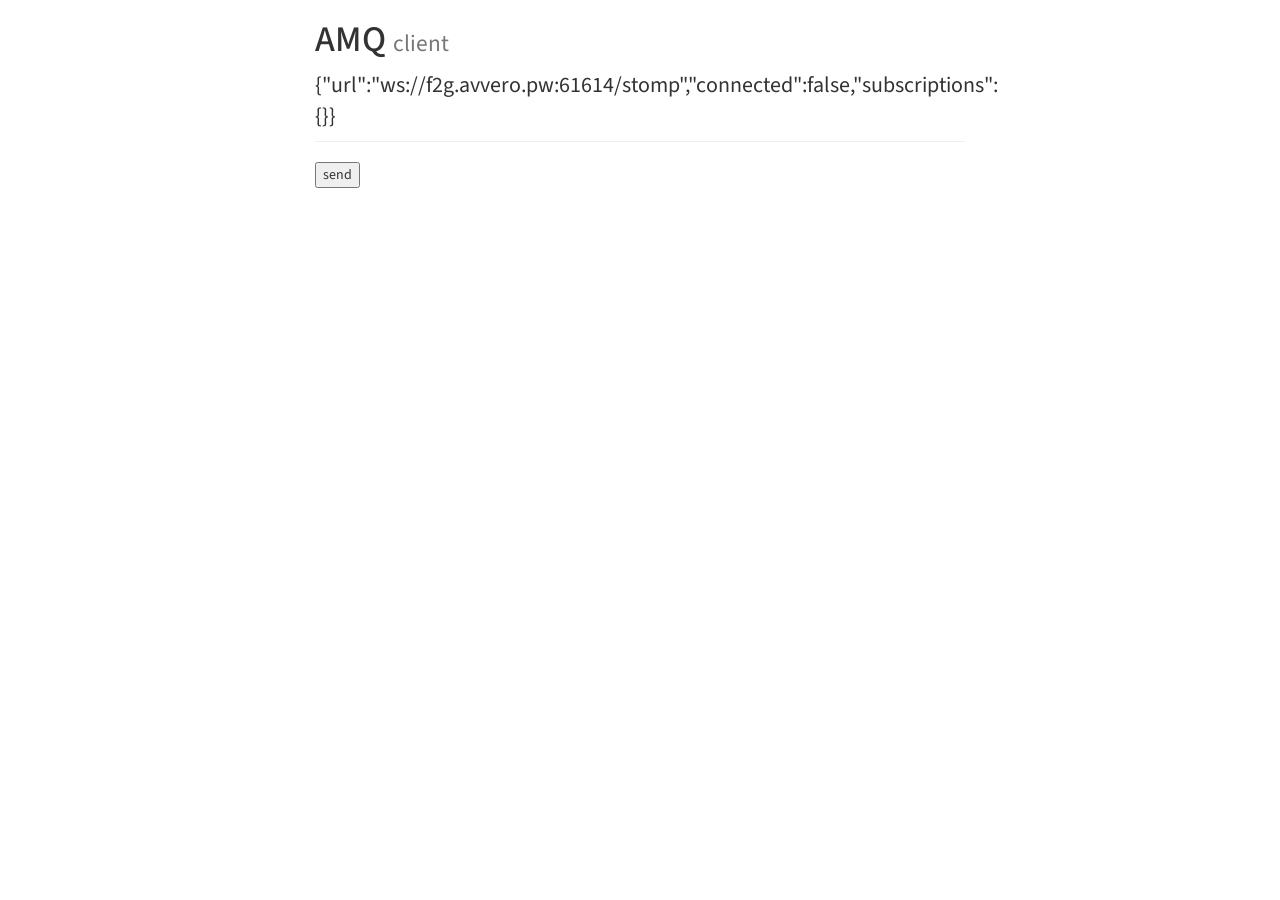
==== commit 6841b31e: "add sending" ====
--- a/public/index.html
+++ b/public/index.html
@@ -29,6 +29,7 @@
     <script src="js/app.js?version=1"></script>
     <script src="js/controllers/components.js?version=1"></script>
     <script src="js/controllers/component.js?version=1"></script>
+    <script src="js/controllers/sendDialog.js?version=1"></script>
     <script src="js/providers/local-timeout.js"></script>
 </head>
 <body>
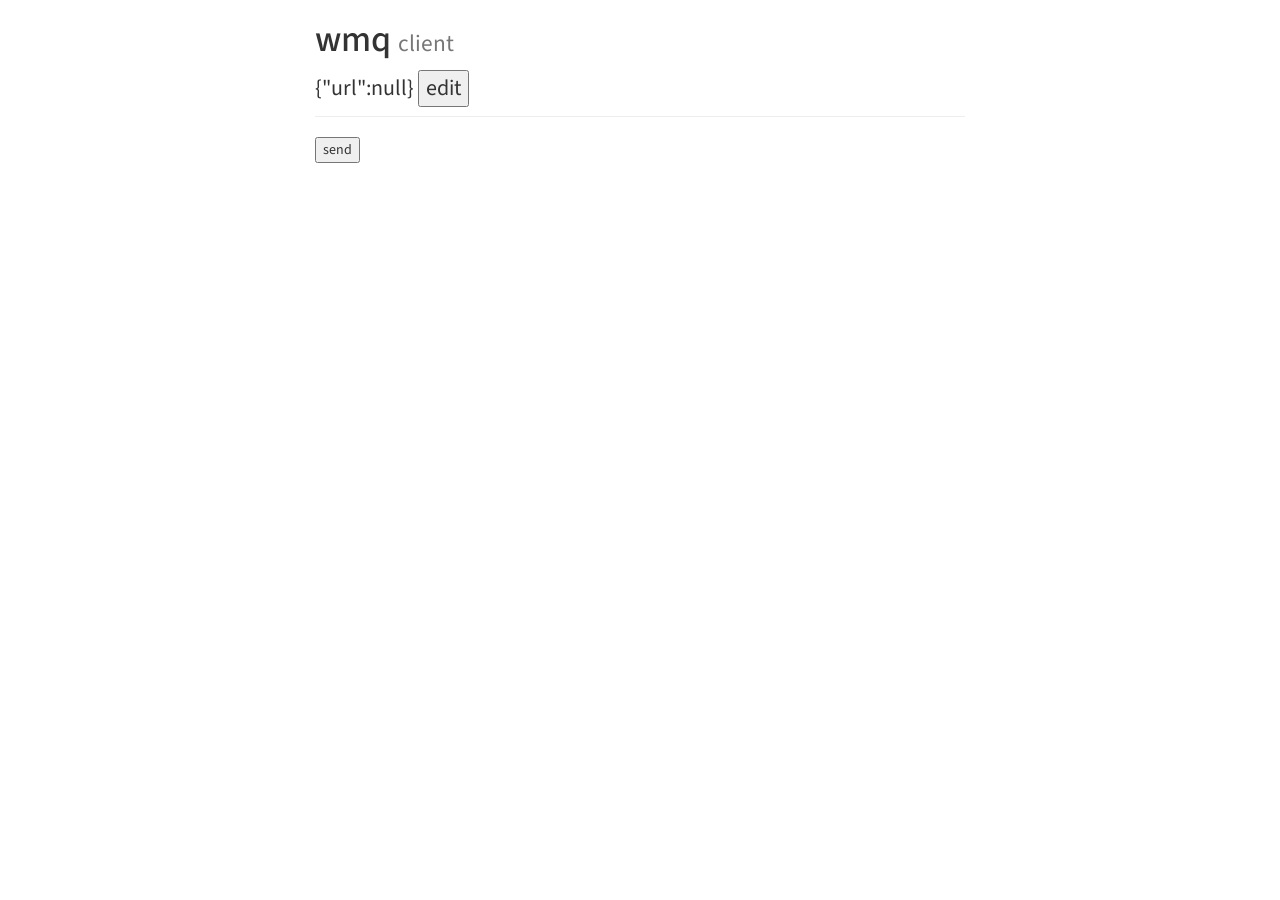
==== commit 112a81d9: "add edit connection" ====
--- a/public/index.html
+++ b/public/index.html
@@ -5,7 +5,7 @@
     <meta http-equiv="X-UA-Compatible" content="IE=edge">
     <meta content="width=device-width, initial-scale=1, maximum-scale=1, user-scalable=no" name="viewport">
     <link rel="shortcut icon" type="image/png" href="favicon.ico"/>
-    <title>wqclient</title>
+    <title>wmqclient</title>
     <link rel="stylesheet" href="css/bootstrap.min.css">
     <link rel="stylesheet" href="css/font-awesome.min.css">
     <link rel="stylesheet" href="css/ionicons.min.css">
@@ -22,14 +22,15 @@
     <script src="js/vendor/angular-route.js"></script>
     <script src="js/vendor/angular-ui-router.js"></script>
     <script src="js/vendor/angular-relative-date.min.js"></script>
-
+    <script src="js/vendor/angular-local-storage.js"></script>
+     
     <script src="js/vendor/ui-bootstrap-tpls-0.14.3.min.js"></script>
     <script src="js/vendor/moment.min.js"></script>
 
     <script src="js/app.js?version=1"></script>
     <script src="js/controllers/components.js?version=1"></script>
-    <script src="js/controllers/component.js?version=1"></script>
     <script src="js/controllers/sendDialog.js?version=1"></script>
+    <script src="js/controllers/connectionDialog.js?version=1"></script>
     <script src="js/providers/local-timeout.js"></script>
 </head>
 <body>
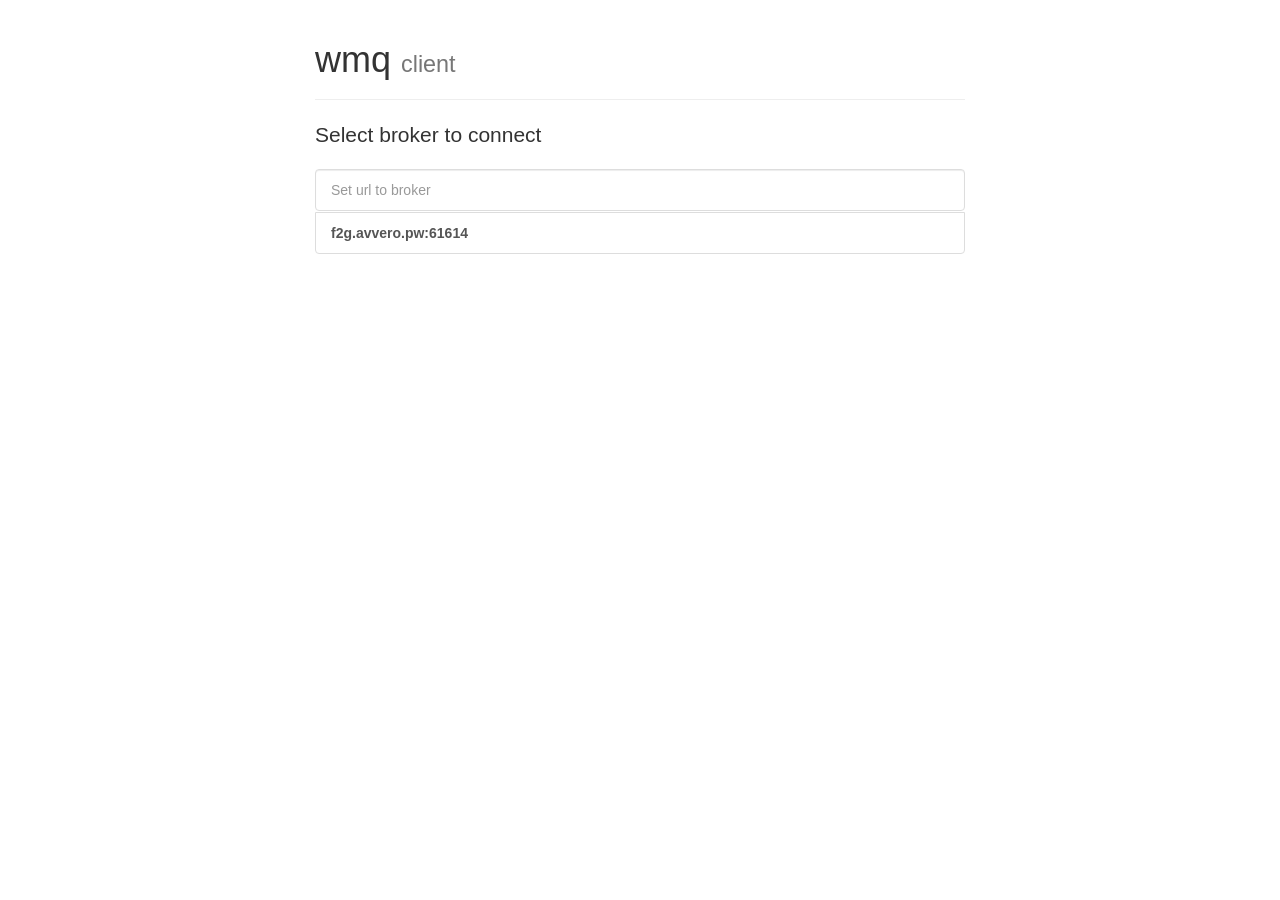
==== commit 90a04dc5: "main form" ====
--- a/public/index.html
+++ b/public/index.html
@@ -10,10 +10,13 @@
     <link rel="stylesheet" href="css/font-awesome.min.css">
     <link rel="stylesheet" href="css/ionicons.min.css">
     <link rel="stylesheet" href="css/AdminLTE.min.css">
-    <link rel="stylesheet" href="css/skin-blue.min.css">
+    <link rel="stylesheet" href="css/_all-skins.min.css">
+    <link rel="stylesheet" href="css/skin-black-light.min.css">
     <link rel="stylesheet" href="css/flow.css?version=4">
+    <link rel="stylesheet" href="css/jquery.gritter.css?version=4">
 
     <script src="js/vendor/jquery-1.11.1.min.js"></script>
+    <script src="js/vendor/jquery.gritter.min.js"></script>
 
     <script src="js/vendor/stomp.js"></script>
 
@@ -32,8 +35,9 @@
     <script src="js/controllers/sendDialog.js?version=1"></script>
     <script src="js/controllers/connectionDialog.js?version=1"></script>
     <script src="js/providers/local-timeout.js"></script>
+    <script src="js/providers/notification.js"></script>
 </head>
-<body>
-    <div ui-view="single" autoscroll="false"></div>
+<body class="sidebar-mini skin-black-light fixed">
+    <div ui-view="single" autoscroll="false" style="height: 100%"></div>
 </body>
 </html>
--- a/public/css/AdminLTE.min.css
+++ b/public/css/AdminLTE.min.css
@@ -1,7 +1,7 @@
 @import url(https://fonts.googleapis.com/css?family=Source+Sans+Pro:300,400,600,700,300italic,400italic,600italic);/*!
- *   AdminLTE v2.3.2
+ *   AdminLTE v2.3.8
  *   Author: Almsaeed Studio
  *	 Website: Almsaeed Studio <http://almsaeedstudio.com>
  *   License: Open source - MIT
  *           Please visit http://opensource.org/licenses/MIT for more information
-!*/html,body{min-height:100%}.layout-boxed html,.layout-boxed body{height:100%}body{-webkit-font-smoothing:antialiased;-moz-osx-font-smoothing:grayscale;font-family:'Source Sans Pro','Helvetica Neue',Helvetica,Arial,sans-serif;font-weight:400;overflow-x:hidden;overflow-y:auto}.wrapper{min-height:100%;position:relative;overflow:hidden}.wrapper:before,.wrapper:after{content:" ";display:table}.wrapper:after{clear:both}.layout-boxed .wrapper{max-width:1250px;margin:0 auto;min-height:100%;box-shadow:0 0 8px rgba(0,0,0,0.5);position:relative}.layout-boxed{background:url('../img/boxed-bg.jpg') repeat fixed}.content-wrapper,.right-side,.main-footer{-webkit-transition:-webkit-transform .3s ease-in-out,margin .3s ease-in-out;-moz-transition:-moz-transform .3s ease-in-out,margin .3s ease-in-out;-o-transition:-o-transform .3s ease-in-out,margin .3s ease-in-out;transition:transform .3s ease-in-out,margin .3s ease-in-out;margin-left:230px;z-index:820}.layout-top-nav .content-wrapper,.layout-top-nav .right-side,.layout-top-nav .main-footer{margin-left:0}@media (max-width:767px){.content-wrapper,.right-side,.main-footer{margin-left:0}}@media (min-width:768px){.sidebar-collapse .content-wrapper,.sidebar-collapse .right-side,.sidebar-collapse .main-footer{margin-left:0}}@media (max-width:767px){.sidebar-open .content-wrapper,.sidebar-open .right-side,.sidebar-open .main-footer{-webkit-transform:translate(230px, 0);-ms-transform:translate(230px, 0);-o-transform:translate(230px, 0);transform:translate(230px, 0)}}.content-wrapper,.right-side{min-height:100%;background-color:#ecf0f5;z-index:800}.main-footer{background:#fff;padding:15px;color:#444;border-top:1px solid #d2d6de}.fixed .main-header,.fixed .main-sidebar,.fixed .left-side{position:fixed}.fixed .main-header{top:0;right:0;left:0}.fixed .content-wrapper,.fixed .right-side{padding-top:50px}@media (max-width:767px){.fixed .content-wrapper,.fixed .right-side{padding-top:100px}}.fixed.layout-boxed .wrapper{max-width:100%}body.hold-transition .content-wrapper,body.hold-transition .right-side,body.hold-transition .main-footer,body.hold-transition .main-sidebar,body.hold-transition .left-side,body.hold-transition .main-header>.navbar,body.hold-transition .main-header .logo{-webkit-transition:none;-o-transition:none;transition:none}.content{min-height:250px;padding:15px;margin-right:auto;margin-left:auto;padding-left:15px;padding-right:15px}h1,h2,h3,h4,h5,h6,.h1,.h2,.h3,.h4,.h5,.h6{font-family:'Source Sans Pro',sans-serif}a{color:#3c8dbc}a:hover,a:active,a:focus{outline:none;text-decoration:none;color:#72afd2}.page-header{margin:10px 0 20px 0;font-size:22px}.page-header>small{color:#666;display:block;margin-top:5px}.main-header{position:relative;max-height:100px;z-index:1030}.main-header>.navbar{-webkit-transition:margin-left .3s ease-in-out;-o-transition:margin-left .3s ease-in-out;transition:margin-left .3s ease-in-out;margin-bottom:0;margin-left:230px;border:none;min-height:50px;border-radius:0}.layout-top-nav .main-header>.navbar{margin-left:0}.main-header #navbar-search-input.form-control{background:rgba(255,255,255,0.2);border-color:transparent}.main-header #navbar-search-input.form-control:focus,.main-header #navbar-search-input.form-control:active{border-color:rgba(0,0,0,0.1);background:rgba(255,255,255,0.9)}.main-header #navbar-search-input.form-control::-moz-placeholder{color:#ccc;opacity:1}.main-header #navbar-search-input.form-control:-ms-input-placeholder{color:#ccc}.main-header #navbar-search-input.form-control::-webkit-input-placeholder{color:#ccc}.main-header .navbar-custom-menu,.main-header .navbar-right{float:right}@media (max-width:991px){.main-header .navbar-custom-menu a,.main-header .navbar-right a{color:inherit;background:transparent}}@media (max-width:767px){.main-header .navbar-right{float:none}.navbar-collapse .main-header .navbar-right{margin:7.5px -15px}.main-header .navbar-right>li{color:inherit;border:0}}.main-header .sidebar-toggle{float:left;background-color:transparent;background-image:none;padding:15px 15px;font-family:fontAwesome}.main-header .sidebar-toggle:before{content:"\f0c9"}.main-header .sidebar-toggle:hover{color:#fff}.main-header .sidebar-toggle:focus,.main-header .sidebar-toggle:active{background:transparent}.main-header .sidebar-toggle .icon-bar{display:none}.main-header .navbar .nav>li.user>a>.fa,.main-header .navbar .nav>li.user>a>.glyphicon,.main-header .navbar .nav>li.user>a>.ion{margin-right:5px}.main-header .navbar .nav>li>a>.label{position:absolute;top:9px;right:7px;text-align:center;font-size:9px;padding:2px 3px;line-height:.9}.main-header .logo{-webkit-transition:width .3s ease-in-out;-o-transition:width .3s ease-in-out;transition:width .3s ease-in-out;display:block;float:left;height:50px;font-size:20px;line-height:50px;text-align:center;width:230px;font-family:"Helvetica Neue",Helvetica,Arial,sans-serif;padding:0 15px;font-weight:300;overflow:hidden}.main-header .logo .logo-lg{display:block}.main-header .logo .logo-mini{display:none}.main-header .navbar-brand{color:#fff}.content-header{position:relative;padding:15px 15px 0 15px}.content-header>h1{margin:0;font-size:24px}.content-header>h1>small{font-size:15px;display:inline-block;padding-left:4px;font-weight:300}.content-header>.breadcrumb{float:right;background:transparent;margin-top:0;margin-bottom:0;font-size:12px;padding:7px 5px;position:absolute;top:15px;right:10px;border-radius:2px}.content-header>.breadcrumb>li>a{color:#444;text-decoration:none;display:inline-block}.content-header>.breadcrumb>li>a>.fa,.content-header>.breadcrumb>li>a>.glyphicon,.content-header>.breadcrumb>li>a>.ion{margin-right:5px}.content-header>.breadcrumb>li+li:before{content:'>\00a0'}@media (max-width:991px){.content-header>.breadcrumb{position:relative;margin-top:5px;top:0;right:0;float:none;background:#d2d6de;padding-left:10px}.content-header>.breadcrumb li:before{color:#97a0b3}}.navbar-toggle{color:#fff;border:0;margin:0;padding:15px 15px}@media (max-width:991px){.navbar-custom-menu .navbar-nav>li{float:left}.navbar-custom-menu .navbar-nav{margin:0;float:left}.navbar-custom-menu .navbar-nav>li>a{padding-top:15px;padding-bottom:15px;line-height:20px}}@media (max-width:767px){.main-header{position:relative}.main-header .logo,.main-header .navbar{width:100%;float:none}.main-header .navbar{margin:0}.main-header .navbar-custom-menu{float:right}}@media (max-width:991px){.navbar-collapse.pull-left{float:none !important}.navbar-collapse.pull-left+.navbar-custom-menu{display:block;position:absolute;top:0;right:40px}}.main-sidebar,.left-side{position:absolute;top:0;left:0;padding-top:50px;min-height:100%;width:230px;z-index:810;-webkit-transition:-webkit-transform .3s ease-in-out,width .3s ease-in-out;-moz-transition:-moz-transform .3s ease-in-out,width .3s ease-in-out;-o-transition:-o-transform .3s ease-in-out,width .3s ease-in-out;transition:transform .3s ease-in-out,width .3s ease-in-out}@media (max-width:767px){.main-sidebar,.left-side{padding-top:100px}}@media (max-width:767px){.main-sidebar,.left-side{-webkit-transform:translate(-230px, 0);-ms-transform:translate(-230px, 0);-o-transform:translate(-230px, 0);transform:translate(-230px, 0)}}@media (min-width:768px){.sidebar-collapse .main-sidebar,.sidebar-collapse .left-side{-webkit-transform:translate(-230px, 0);-ms-transform:translate(-230px, 0);-o-transform:translate(-230px, 0);transform:translate(-230px, 0)}}@media (max-width:767px){.sidebar-open .main-sidebar,.sidebar-open .left-side{-webkit-transform:translate(0, 0);-ms-transform:translate(0, 0);-o-transform:translate(0, 0);transform:translate(0, 0)}}.sidebar{padding-bottom:10px}.sidebar-form input:focus{border-color:transparent}.user-panel{position:relative;width:100%;padding:10px;overflow:hidden}.user-panel:before,.user-panel:after{content:" ";display:table}.user-panel:after{clear:both}.user-panel>.image>img{width:100%;max-width:45px;height:auto}.user-panel>.info{padding:5px 5px 5px 15px;line-height:1;position:absolute;left:55px}.user-panel>.info>p{font-weight:600;margin-bottom:9px}.user-panel>.info>a{text-decoration:none;padding-right:5px;margin-top:3px;font-size:11px}.user-panel>.info>a>.fa,.user-panel>.info>a>.ion,.user-panel>.info>a>.glyphicon{margin-right:3px}.sidebar-menu{list-style:none;margin:0;padding:0}.sidebar-menu>li{position:relative;margin:0;padding:0}.sidebar-menu>li>a{padding:12px 5px 12px 15px;display:block}.sidebar-menu>li>a>.fa,.sidebar-menu>li>a>.glyphicon,.sidebar-menu>li>a>.ion{width:20px}.sidebar-menu>li .label,.sidebar-menu>li .badge{margin-top:3px;margin-right:5px}.sidebar-menu li.header{padding:10px 25px 10px 15px;font-size:12px}.sidebar-menu li>a>.fa-angle-left{width:auto;height:auto;padding:0;margin-right:10px;margin-top:3px}.sidebar-menu li.active>a>.fa-angle-left{-webkit-transform:rotate(-90deg);-ms-transform:rotate(-90deg);-o-transform:rotate(-90deg);transform:rotate(-90deg)}.sidebar-menu li.active>.treeview-menu{display:block}.sidebar-menu .treeview-menu{display:none;list-style:none;padding:0;margin:0;padding-left:5px}.sidebar-menu .treeview-menu .treeview-menu{padding-left:20px}.sidebar-menu .treeview-menu>li{margin:0}.sidebar-menu .treeview-menu>li>a{padding:5px 5px 5px 15px;display:block;font-size:14px}.sidebar-menu .treeview-menu>li>a>.fa,.sidebar-menu .treeview-menu>li>a>.glyphicon,.sidebar-menu .treeview-menu>li>a>.ion{width:20px}.sidebar-menu .treeview-menu>li>a>.fa-angle-left,.sidebar-menu .treeview-menu>li>a>.fa-angle-down{width:auto}@media (min-width:768px){.sidebar-mini.sidebar-collapse .content-wrapper,.sidebar-mini.sidebar-collapse .right-side,.sidebar-mini.sidebar-collapse .main-footer{margin-left:50px !important;z-index:840}.sidebar-mini.sidebar-collapse .main-sidebar{-webkit-transform:translate(0, 0);-ms-transform:translate(0, 0);-o-transform:translate(0, 0);transform:translate(0, 0);width:50px !important;z-index:850}.sidebar-mini.sidebar-collapse .sidebar-menu>li{position:relative}.sidebar-mini.sidebar-collapse .sidebar-menu>li>a{margin-right:0}.sidebar-mini.sidebar-collapse .sidebar-menu>li>a>span{border-top-right-radius:4px}.sidebar-mini.sidebar-collapse .sidebar-menu>li:not(.treeview)>a>span{border-bottom-right-radius:4px}.sidebar-mini.sidebar-collapse .sidebar-menu>li>.treeview-menu{padding-top:5px;padding-bottom:5px;border-bottom-right-radius:4px}.sidebar-mini.sidebar-collapse .sidebar-menu>li:hover>a>span:not(.pull-right),.sidebar-mini.sidebar-collapse .sidebar-menu>li:hover>.treeview-menu{display:block !important;position:absolute;width:180px;left:50px}.sidebar-mini.sidebar-collapse .sidebar-menu>li:hover>a>span{top:0;margin-left:-3px;padding:12px 5px 12px 20px;background-color:inherit}.sidebar-mini.sidebar-collapse .sidebar-menu>li:hover>.treeview-menu{top:44px;margin-left:0}.sidebar-mini.sidebar-collapse .main-sidebar .user-panel>.info,.sidebar-mini.sidebar-collapse .sidebar-form,.sidebar-mini.sidebar-collapse .sidebar-menu>li>a>span,.sidebar-mini.sidebar-collapse .sidebar-menu>li>.treeview-menu,.sidebar-mini.sidebar-collapse .sidebar-menu>li>a>.pull-right,.sidebar-mini.sidebar-collapse .sidebar-menu li.header{display:none !important;-webkit-transform:translateZ(0)}.sidebar-mini.sidebar-collapse .main-header .logo{width:50px}.sidebar-mini.sidebar-collapse .main-header .logo>.logo-mini{display:block;margin-left:-15px;margin-right:-15px;font-size:18px}.sidebar-mini.sidebar-collapse .main-header .logo>.logo-lg{display:none}.sidebar-mini.sidebar-collapse .main-header .navbar{margin-left:50px}}.sidebar-menu,.main-sidebar .user-panel,.sidebar-menu>li.header{white-space:nowrap;overflow:hidden}.sidebar-menu:hover{overflow:visible}.sidebar-form,.sidebar-menu>li.header{overflow:hidden;text-overflow:clip}.sidebar-menu li>a{position:relative}.sidebar-menu li>a>.pull-right{position:absolute;right:10px;top:50%;margin-top:-7px}.control-sidebar-bg{position:fixed;z-index:1000;bottom:0}.control-sidebar-bg,.control-sidebar{top:0;right:-230px;width:230px;-webkit-transition:right .3s ease-in-out;-o-transition:right .3s ease-in-out;transition:right .3s ease-in-out}.control-sidebar{position:absolute;padding-top:50px;z-index:1010}@media (max-width:768px){.control-sidebar{padding-top:100px}}.control-sidebar>.tab-content{padding:10px 15px}.control-sidebar.control-sidebar-open,.control-sidebar.control-sidebar-open+.control-sidebar-bg{right:0}.control-sidebar-open .control-sidebar-bg,.control-sidebar-open .control-sidebar{right:0}@media (min-width:768px){.control-sidebar-open .content-wrapper,.control-sidebar-open .right-side,.control-sidebar-open .main-footer{margin-right:230px}}.nav-tabs.control-sidebar-tabs>li:first-of-type>a,.nav-tabs.control-sidebar-tabs>li:first-of-type>a:hover,.nav-tabs.control-sidebar-tabs>li:first-of-type>a:focus{border-left-width:0}.nav-tabs.control-sidebar-tabs>li>a{border-radius:0}.nav-tabs.control-sidebar-tabs>li>a,.nav-tabs.control-sidebar-tabs>li>a:hover{border-top:none;border-right:none;border-left:1px solid transparent;border-bottom:1px solid transparent}.nav-tabs.control-sidebar-tabs>li>a .icon{font-size:16px}.nav-tabs.control-sidebar-tabs>li.active>a,.nav-tabs.control-sidebar-tabs>li.active>a:hover,.nav-tabs.control-sidebar-tabs>li.active>a:focus,.nav-tabs.control-sidebar-tabs>li.active>a:active{border-top:none;border-right:none;border-bottom:none}@media (max-width:768px){.nav-tabs.control-sidebar-tabs{display:table}.nav-tabs.control-sidebar-tabs>li{display:table-cell}}.control-sidebar-heading{font-weight:400;font-size:16px;padding:10px 0;margin-bottom:10px}.control-sidebar-subheading{display:block;font-weight:400;font-size:14px}.control-sidebar-menu{list-style:none;padding:0;margin:0 -15px}.control-sidebar-menu>li>a{display:block;padding:10px 15px}.control-sidebar-menu>li>a:before,.control-sidebar-menu>li>a:after{content:" ";display:table}.control-sidebar-menu>li>a:after{clear:both}.control-sidebar-menu>li>a>.control-sidebar-subheading{margin-top:0}.control-sidebar-menu .menu-icon{float:left;width:35px;height:35px;border-radius:50%;text-align:center;line-height:35px}.control-sidebar-menu .menu-info{margin-left:45px;margin-top:3px}.control-sidebar-menu .menu-info>.control-sidebar-subheading{margin:0}.control-sidebar-menu .menu-info>p{margin:0;font-size:11px}.control-sidebar-menu .progress{margin:0}.control-sidebar-dark{color:#b8c7ce}.control-sidebar-dark,.control-sidebar-dark+.control-sidebar-bg{background:#222d32}.control-sidebar-dark .nav-tabs.control-sidebar-tabs{border-bottom:#1c2529}.control-sidebar-dark .nav-tabs.control-sidebar-tabs>li>a{background:#181f23;color:#b8c7ce}.control-sidebar-dark .nav-tabs.control-sidebar-tabs>li>a,.control-sidebar-dark .nav-tabs.control-sidebar-tabs>li>a:hover,.control-sidebar-dark .nav-tabs.control-sidebar-tabs>li>a:focus{border-left-color:#141a1d;border-bottom-color:#141a1d}.control-sidebar-dark .nav-tabs.control-sidebar-tabs>li>a:hover,.control-sidebar-dark .nav-tabs.control-sidebar-tabs>li>a:focus,.control-sidebar-dark .nav-tabs.control-sidebar-tabs>li>a:active{background:#1c2529}.control-sidebar-dark .nav-tabs.control-sidebar-tabs>li>a:hover{color:#fff}.control-sidebar-dark .nav-tabs.control-sidebar-tabs>li.active>a,.control-sidebar-dark .nav-tabs.control-sidebar-tabs>li.active>a:hover,.control-sidebar-dark .nav-tabs.control-sidebar-tabs>li.active>a:focus,.control-sidebar-dark .nav-tabs.control-sidebar-tabs>li.active>a:active{background:#222d32;color:#fff}.control-sidebar-dark .control-sidebar-heading,.control-sidebar-dark .control-sidebar-subheading{color:#fff}.control-sidebar-dark .control-sidebar-menu>li>a:hover{background:#1e282c}.control-sidebar-dark .control-sidebar-menu>li>a .menu-info>p{color:#b8c7ce}.control-sidebar-light{color:#5e5e5e}.control-sidebar-light,.control-sidebar-light+.control-sidebar-bg{background:#f9fafc;border-left:1px solid #d2d6de}.control-sidebar-light .nav-tabs.control-sidebar-tabs{border-bottom:#d2d6de}.control-sidebar-light .nav-tabs.control-sidebar-tabs>li>a{background:#e8ecf4;color:#444}.control-sidebar-light .nav-tabs.control-sidebar-tabs>li>a,.control-sidebar-light .nav-tabs.control-sidebar-tabs>li>a:hover,.control-sidebar-light .nav-tabs.control-sidebar-tabs>li>a:focus{border-left-color:#d2d6de;border-bottom-color:#d2d6de}.control-sidebar-light .nav-tabs.control-sidebar-tabs>li>a:hover,.control-sidebar-light .nav-tabs.control-sidebar-tabs>li>a:focus,.control-sidebar-light .nav-tabs.control-sidebar-tabs>li>a:active{background:#eff1f7}.control-sidebar-light .nav-tabs.control-sidebar-tabs>li.active>a,.control-sidebar-light .nav-tabs.control-sidebar-tabs>li.active>a:hover,.control-sidebar-light .nav-tabs.control-sidebar-tabs>li.active>a:focus,.control-sidebar-light .nav-tabs.control-sidebar-tabs>li.active>a:active{background:#f9fafc;color:#111}.control-sidebar-light .control-sidebar-heading,.control-sidebar-light .control-sidebar-subheading{color:#111}.control-sidebar-light .control-sidebar-menu{margin-left:-14px}.control-sidebar-light .control-sidebar-menu>li>a:hover{background:#f4f4f5}.control-sidebar-light .control-sidebar-menu>li>a .menu-info>p{color:#5e5e5e}.dropdown-menu{box-shadow:none;border-color:#eee}.dropdown-menu>li>a{color:#777}.dropdown-menu>li>a>.glyphicon,.dropdown-menu>li>a>.fa,.dropdown-menu>li>a>.ion{margin-right:10px}.dropdown-menu>li>a:hover{background-color:#e1e3e9;color:#333}.dropdown-menu>.divider{background-color:#eee}.navbar-nav>.notifications-menu>.dropdown-menu,.navbar-nav>.messages-menu>.dropdown-menu,.navbar-nav>.tasks-menu>.dropdown-menu{width:280px;padding:0 0 0 0;margin:0;top:100%}.navbar-nav>.notifications-menu>.dropdown-menu>li,.navbar-nav>.messages-menu>.dropdown-menu>li,.navbar-nav>.tasks-menu>.dropdown-menu>li{position:relative}.navbar-nav>.notifications-menu>.dropdown-menu>li.header,.navbar-nav>.messages-menu>.dropdown-menu>li.header,.navbar-nav>.tasks-menu>.dropdown-menu>li.header{border-top-left-radius:4px;border-top-right-radius:4px;border-bottom-right-radius:0;border-bottom-left-radius:0;background-color:#ffffff;padding:7px 10px;border-bottom:1px solid #f4f4f4;color:#444444;font-size:14px}.navbar-nav>.notifications-menu>.dropdown-menu>li.footer>a,.navbar-nav>.messages-menu>.dropdown-menu>li.footer>a,.navbar-nav>.tasks-menu>.dropdown-menu>li.footer>a{border-top-left-radius:0;border-top-right-radius:0;border-bottom-right-radius:4px;border-bottom-left-radius:4px;font-size:12px;background-color:#fff;padding:7px 10px;border-bottom:1px solid #eeeeee;color:#444 !important;text-align:center}@media (max-width:991px){.navbar-nav>.notifications-menu>.dropdown-menu>li.footer>a,.navbar-nav>.messages-menu>.dropdown-menu>li.footer>a,.navbar-nav>.tasks-menu>.dropdown-menu>li.footer>a{background:#fff !important;color:#444 !important}}.navbar-nav>.notifications-menu>.dropdown-menu>li.footer>a:hover,.navbar-nav>.messages-menu>.dropdown-menu>li.footer>a:hover,.navbar-nav>.tasks-menu>.dropdown-menu>li.footer>a:hover{text-decoration:none;font-weight:normal}.navbar-nav>.notifications-menu>.dropdown-menu>li .menu,.navbar-nav>.messages-menu>.dropdown-menu>li .menu,.navbar-nav>.tasks-menu>.dropdown-menu>li .menu{max-height:200px;margin:0;padding:0;list-style:none;overflow-x:hidden}.navbar-nav>.notifications-menu>.dropdown-menu>li .menu>li>a,.navbar-nav>.messages-menu>.dropdown-menu>li .menu>li>a,.navbar-nav>.tasks-menu>.dropdown-menu>li .menu>li>a{display:block;white-space:nowrap;border-bottom:1px solid #f4f4f4}.navbar-nav>.notifications-menu>.dropdown-menu>li .menu>li>a:hover,.navbar-nav>.messages-menu>.dropdown-menu>li .menu>li>a:hover,.navbar-nav>.tasks-menu>.dropdown-menu>li .menu>li>a:hover{background:#f4f4f4;text-decoration:none}.navbar-nav>.notifications-menu>.dropdown-menu>li .menu>li>a{color:#444444;overflow:hidden;text-overflow:ellipsis;padding:10px}.navbar-nav>.notifications-menu>.dropdown-menu>li .menu>li>a>.glyphicon,.navbar-nav>.notifications-menu>.dropdown-menu>li .menu>li>a>.fa,.navbar-nav>.notifications-menu>.dropdown-menu>li .menu>li>a>.ion{width:20px}.navbar-nav>.messages-menu>.dropdown-menu>li .menu>li>a{margin:0;padding:10px 10px}.navbar-nav>.messages-menu>.dropdown-menu>li .menu>li>a>div>img{margin:auto 10px auto auto;width:40px;height:40px}.navbar-nav>.messages-menu>.dropdown-menu>li .menu>li>a>h4{padding:0;margin:0 0 0 45px;color:#444444;font-size:15px;position:relative}.navbar-nav>.messages-menu>.dropdown-menu>li .menu>li>a>h4>small{color:#999999;font-size:10px;position:absolute;top:0;right:0}.navbar-nav>.messages-menu>.dropdown-menu>li .menu>li>a>p{margin:0 0 0 45px;font-size:12px;color:#888888}.navbar-nav>.messages-menu>.dropdown-menu>li .menu>li>a:before,.navbar-nav>.messages-menu>.dropdown-menu>li .menu>li>a:after{content:" ";display:table}.navbar-nav>.messages-menu>.dropdown-menu>li .menu>li>a:after{clear:both}.navbar-nav>.tasks-menu>.dropdown-menu>li .menu>li>a{padding:10px}.navbar-nav>.tasks-menu>.dropdown-menu>li .menu>li>a>h3{font-size:14px;padding:0;margin:0 0 10px 0;color:#666666}.navbar-nav>.tasks-menu>.dropdown-menu>li .menu>li>a>.progress{padding:0;margin:0}.navbar-nav>.user-menu>.dropdown-menu{border-top-right-radius:0;border-top-left-radius:0;padding:1px 0 0 0;border-top-width:0;width:280px}.navbar-nav>.user-menu>.dropdown-menu,.navbar-nav>.user-menu>.dropdown-menu>.user-body{border-bottom-right-radius:4px;border-bottom-left-radius:4px}.navbar-nav>.user-menu>.dropdown-menu>li.user-header{height:175px;padding:10px;text-align:center}.navbar-nav>.user-menu>.dropdown-menu>li.user-header>img{z-index:5;height:90px;width:90px;border:3px solid;border-color:transparent;border-color:rgba(255,255,255,0.2)}.navbar-nav>.user-menu>.dropdown-menu>li.user-header>p{z-index:5;color:#fff;color:rgba(255,255,255,0.8);font-size:17px;margin-top:10px}.navbar-nav>.user-menu>.dropdown-menu>li.user-header>p>small{display:block;font-size:12px}.navbar-nav>.user-menu>.dropdown-menu>.user-body{padding:15px;border-bottom:1px solid #f4f4f4;border-top:1px solid #dddddd}.navbar-nav>.user-menu>.dropdown-menu>.user-body:before,.navbar-nav>.user-menu>.dropdown-menu>.user-body:after{content:" ";display:table}.navbar-nav>.user-menu>.dropdown-menu>.user-body:after{clear:both}.navbar-nav>.user-menu>.dropdown-menu>.user-body a{color:#444 !important}@media (max-width:991px){.navbar-nav>.user-menu>.dropdown-menu>.user-body a{background:#fff !important;color:#444 !important}}.navbar-nav>.user-menu>.dropdown-menu>.user-footer{background-color:#f9f9f9;padding:10px}.navbar-nav>.user-menu>.dropdown-menu>.user-footer:before,.navbar-nav>.user-menu>.dropdown-menu>.user-footer:after{content:" ";display:table}.navbar-nav>.user-menu>.dropdown-menu>.user-footer:after{clear:both}.navbar-nav>.user-menu>.dropdown-menu>.user-footer .btn-default{color:#666666}@media (max-width:991px){.navbar-nav>.user-menu>.dropdown-menu>.user-footer .btn-default:hover{background-color:#f9f9f9}}.navbar-nav>.user-menu .user-image{float:left;width:25px;height:25px;border-radius:50%;margin-right:10px;margin-top:-2px}@media (max-width:767px){.navbar-nav>.user-menu .user-image{float:none;margin-right:0;margin-top:-8px;line-height:10px}}.open:not(.dropup)>.animated-dropdown-menu{backface-visibility:visible !important;-webkit-animation:flipInX .7s both;-o-animation:flipInX .7s both;animation:flipInX .7s both}@keyframes flipInX{0%{transform:perspective(400px) rotate3d(1, 0, 0, 90deg);transition-timing-function:ease-in;opacity:0}40%{transform:perspective(400px) rotate3d(1, 0, 0, -20deg);transition-timing-function:ease-in}60%{transform:perspective(400px) rotate3d(1, 0, 0, 10deg);opacity:1}80%{transform:perspective(400px) rotate3d(1, 0, 0, -5deg)}100%{transform:perspective(400px)}}@-webkit-keyframes flipInX{0%{-webkit-transform:perspective(400px) rotate3d(1, 0, 0, 90deg);-webkit-transition-timing-function:ease-in;opacity:0}40%{-webkit-transform:perspective(400px) rotate3d(1, 0, 0, -20deg);-webkit-transition-timing-function:ease-in}60%{-webkit-transform:perspective(400px) rotate3d(1, 0, 0, 10deg);opacity:1}80%{-webkit-transform:perspective(400px) rotate3d(1, 0, 0, -5deg)}100%{-webkit-transform:perspective(400px)}}.navbar-custom-menu>.navbar-nav>li{position:relative}.navbar-custom-menu>.navbar-nav>li>.dropdown-menu{position:absolute;right:0;left:auto}@media (max-width:991px){.navbar-custom-menu>.navbar-nav{float:right}.navbar-custom-menu>.navbar-nav>li{position:static}.navbar-custom-menu>.navbar-nav>li>.dropdown-menu{position:absolute;right:5%;left:auto;border:1px solid #ddd;background:#fff}}.form-control{border-radius:0;box-shadow:none;border-color:#d2d6de}.form-control:focus{border-color:#3c8dbc;box-shadow:none}.form-control::-moz-placeholder,.form-control:-ms-input-placeholder,.form-control::-webkit-input-placeholder{color:#bbb;opacity:1}.form-control:not(select){-webkit-appearance:none;-moz-appearance:none;appearance:none}.form-group.has-success label{color:#00a65a}.form-group.has-success .form-control{border-color:#00a65a;box-shadow:none}.form-group.has-warning label{color:#f39c12}.form-group.has-warning .form-control{border-color:#f39c12;box-shadow:none}.form-group.has-error label{color:#dd4b39}.form-group.has-error .form-control{border-color:#dd4b39;box-shadow:none}.input-group .input-group-addon{border-radius:0;border-color:#d2d6de;background-color:#fff}.btn-group-vertical .btn.btn-flat:first-of-type,.btn-group-vertical .btn.btn-flat:last-of-type{border-radius:0}.icheck>label{padding-left:0}.form-control-feedback.fa{line-height:34px}.input-lg+.form-control-feedback.fa,.input-group-lg+.form-control-feedback.fa,.form-group-lg .form-control+.form-control-feedback.fa{line-height:46px}.input-sm+.form-control-feedback.fa,.input-group-sm+.form-control-feedback.fa,.form-group-sm .form-control+.form-control-feedback.fa{line-height:30px}.progress,.progress>.progress-bar{-webkit-box-shadow:none;box-shadow:none}.progress,.progress>.progress-bar,.progress .progress-bar,.progress>.progress-bar .progress-bar{border-radius:1px}.progress.sm,.progress-sm{height:10px}.progress.sm,.progress-sm,.progress.sm .progress-bar,.progress-sm .progress-bar{border-radius:1px}.progress.xs,.progress-xs{height:7px}.progress.xs,.progress-xs,.progress.xs .progress-bar,.progress-xs .progress-bar{border-radius:1px}.progress.xxs,.progress-xxs{height:3px}.progress.xxs,.progress-xxs,.progress.xxs .progress-bar,.progress-xxs .progress-bar{border-radius:1px}.progress.vertical{position:relative;width:30px;height:200px;display:inline-block;margin-right:10px}.progress.vertical>.progress-bar{width:100%;position:absolute;bottom:0}.progress.vertical.sm,.progress.vertical.progress-sm{width:20px}.progress.vertical.xs,.progress.vertical.progress-xs{width:10px}.progress.vertical.xxs,.progress.vertical.progress-xxs{width:3px}.progress-group .progress-text{font-weight:600}.progress-group .progress-number{float:right}.table tr>td .progress{margin:0}.progress-bar-light-blue,.progress-bar-primary{background-color:#3c8dbc}.progress-striped .progress-bar-light-blue,.progress-striped .progress-bar-primary{background-image:-webkit-linear-gradient(45deg, rgba(255,255,255,0.15) 25%, transparent 25%, transparent 50%, rgba(255,255,255,0.15) 50%, rgba(255,255,255,0.15) 75%, transparent 75%, transparent);background-image:-o-linear-gradient(45deg, rgba(255,255,255,0.15) 25%, transparent 25%, transparent 50%, rgba(255,255,255,0.15) 50%, rgba(255,255,255,0.15) 75%, transparent 75%, transparent);background-image:linear-gradient(45deg, rgba(255,255,255,0.15) 25%, transparent 25%, transparent 50%, rgba(255,255,255,0.15) 50%, rgba(255,255,255,0.15) 75%, transparent 75%, transparent)}.progress-bar-green,.progress-bar-success{background-color:#00a65a}.progress-striped .progress-bar-green,.progress-striped .progress-bar-success{background-image:-webkit-linear-gradient(45deg, rgba(255,255,255,0.15) 25%, transparent 25%, transparent 50%, rgba(255,255,255,0.15) 50%, rgba(255,255,255,0.15) 75%, transparent 75%, transparent);background-image:-o-linear-gradient(45deg, rgba(255,255,255,0.15) 25%, transparent 25%, transparent 50%, rgba(255,255,255,0.15) 50%, rgba(255,255,255,0.15) 75%, transparent 75%, transparent);background-image:linear-gradient(45deg, rgba(255,255,255,0.15) 25%, transparent 25%, transparent 50%, rgba(255,255,255,0.15) 50%, rgba(255,255,255,0.15) 75%, transparent 75%, transparent)}.progress-bar-aqua,.progress-bar-info{background-color:#00c0ef}.progress-striped .progress-bar-aqua,.progress-striped .progress-bar-info{background-image:-webkit-linear-gradient(45deg, rgba(255,255,255,0.15) 25%, transparent 25%, transparent 50%, rgba(255,255,255,0.15) 50%, rgba(255,255,255,0.15) 75%, transparent 75%, transparent);background-image:-o-linear-gradient(45deg, rgba(255,255,255,0.15) 25%, transparent 25%, transparent 50%, rgba(255,255,255,0.15) 50%, rgba(255,255,255,0.15) 75%, transparent 75%, transparent);background-image:linear-gradient(45deg, rgba(255,255,255,0.15) 25%, transparent 25%, transparent 50%, rgba(255,255,255,0.15) 50%, rgba(255,255,255,0.15) 75%, transparent 75%, transparent)}.progress-bar-yellow,.progress-bar-warning{background-color:#f39c12}.progress-striped .progress-bar-yellow,.progress-striped .progress-bar-warning{background-image:-webkit-linear-gradient(45deg, rgba(255,255,255,0.15) 25%, transparent 25%, transparent 50%, rgba(255,255,255,0.15) 50%, rgba(255,255,255,0.15) 75%, transparent 75%, transparent);background-image:-o-linear-gradient(45deg, rgba(255,255,255,0.15) 25%, transparent 25%, transparent 50%, rgba(255,255,255,0.15) 50%, rgba(255,255,255,0.15) 75%, transparent 75%, transparent);background-image:linear-gradient(45deg, rgba(255,255,255,0.15) 25%, transparent 25%, transparent 50%, rgba(255,255,255,0.15) 50%, rgba(255,255,255,0.15) 75%, transparent 75%, transparent)}.progress-bar-red,.progress-bar-danger{background-color:#dd4b39}.progress-striped .progress-bar-red,.progress-striped .progress-bar-danger{background-image:-webkit-linear-gradient(45deg, rgba(255,255,255,0.15) 25%, transparent 25%, transparent 50%, rgba(255,255,255,0.15) 50%, rgba(255,255,255,0.15) 75%, transparent 75%, transparent);background-image:-o-linear-gradient(45deg, rgba(255,255,255,0.15) 25%, transparent 25%, transparent 50%, rgba(255,255,255,0.15) 50%, rgba(255,255,255,0.15) 75%, transparent 75%, transparent);background-image:linear-gradient(45deg, rgba(255,255,255,0.15) 25%, transparent 25%, transparent 50%, rgba(255,255,255,0.15) 50%, rgba(255,255,255,0.15) 75%, transparent 75%, transparent)}.small-box{border-radius:2px;position:relative;display:block;margin-bottom:20px;box-shadow:0 1px 1px rgba(0,0,0,0.1)}.small-box>.inner{padding:10px}.small-box>.small-box-footer{position:relative;text-align:center;padding:3px 0;color:#fff;color:rgba(255,255,255,0.8);display:block;z-index:10;background:rgba(0,0,0,0.1);text-decoration:none}.small-box>.small-box-footer:hover{color:#fff;background:rgba(0,0,0,0.15)}.small-box h3{font-size:38px;font-weight:bold;margin:0 0 10px 0;white-space:nowrap;padding:0}.small-box p{font-size:15px}.small-box p>small{display:block;color:#f9f9f9;font-size:13px;margin-top:5px}.small-box h3,.small-box p{z-index:5px}.small-box .icon{-webkit-transition:all .3s linear;-o-transition:all .3s linear;transition:all .3s linear;position:absolute;top:-10px;right:10px;z-index:0;font-size:90px;color:rgba(0,0,0,0.15)}.small-box:hover{text-decoration:none;color:#f9f9f9}.small-box:hover .icon{font-size:95px}@media (max-width:767px){.small-box{text-align:center}.small-box .icon{display:none}.small-box p{font-size:12px}}.box{position:relative;border-radius:3px;background:#ffffff;border-top:3px solid #d2d6de;margin-bottom:20px;width:100%;box-shadow:0 1px 1px rgba(0,0,0,0.1)}.box.box-primary{border-top-color:#3c8dbc}.box.box-info{border-top-color:#00c0ef}.box.box-danger{border-top-color:#dd4b39}.box.box-warning{border-top-color:#f39c12}.box.box-success{border-top-color:#00a65a}.box.box-default{border-top-color:#d2d6de}.box.collapsed-box .box-body,.box.collapsed-box .box-footer{display:none}.box .nav-stacked>li{border-bottom:1px solid #f4f4f4;margin:0}.box .nav-stacked>li:last-of-type{border-bottom:none}.box.height-control .box-body{max-height:300px;overflow:auto}.box .border-right{border-right:1px solid #f4f4f4}.box .border-left{border-left:1px solid #f4f4f4}.box.box-solid{border-top:0}.box.box-solid>.box-header .btn.btn-default{background:transparent}.box.box-solid>.box-header .btn:hover,.box.box-solid>.box-header a:hover{background:rgba(0,0,0,0.1)}.box.box-solid.box-default{border:1px solid #d2d6de}.box.box-solid.box-default>.box-header{color:#444;background:#d2d6de;background-color:#d2d6de}.box.box-solid.box-default>.box-header a,.box.box-solid.box-default>.box-header .btn{color:#444}.box.box-solid.box-primary{border:1px solid #3c8dbc}.box.box-solid.box-primary>.box-header{color:#fff;background:#3c8dbc;background-color:#3c8dbc}.box.box-solid.box-primary>.box-header a,.box.box-solid.box-primary>.box-header .btn{color:#fff}.box.box-solid.box-info{border:1px solid #00c0ef}.box.box-solid.box-info>.box-header{color:#fff;background:#00c0ef;background-color:#00c0ef}.box.box-solid.box-info>.box-header a,.box.box-solid.box-info>.box-header .btn{color:#fff}.box.box-solid.box-danger{border:1px solid #dd4b39}.box.box-solid.box-danger>.box-header{color:#fff;background:#dd4b39;background-color:#dd4b39}.box.box-solid.box-danger>.box-header a,.box.box-solid.box-danger>.box-header .btn{color:#fff}.box.box-solid.box-warning{border:1px solid #f39c12}.box.box-solid.box-warning>.box-header{color:#fff;background:#f39c12;background-color:#f39c12}.box.box-solid.box-warning>.box-header a,.box.box-solid.box-warning>.box-header .btn{color:#fff}.box.box-solid.box-success{border:1px solid #00a65a}.box.box-solid.box-success>.box-header{color:#fff;background:#00a65a;background-color:#00a65a}.box.box-solid.box-success>.box-header a,.box.box-solid.box-success>.box-header .btn{color:#fff}.box.box-solid>.box-header>.box-tools .btn{border:0;box-shadow:none}.box.box-solid[class*='bg']>.box-header{color:#fff}.box .box-group>.box{margin-bottom:5px}.box .knob-label{text-align:center;color:#333;font-weight:100;font-size:12px;margin-bottom:0.3em}.box>.overlay,.overlay-wrapper>.overlay,.box>.loading-img,.overlay-wrapper>.loading-img{position:absolute;top:0;left:0;width:100%;height:100%}.box .overlay,.overlay-wrapper .overlay{z-index:50;background:rgba(255,255,255,0.7);border-radius:3px}.box .overlay>.fa,.overlay-wrapper .overlay>.fa{position:absolute;top:50%;left:50%;margin-left:-15px;margin-top:-15px;color:#000;font-size:30px}.box .overlay.dark,.overlay-wrapper .overlay.dark{background:rgba(0,0,0,0.5)}.box-header:before,.box-body:before,.box-footer:before,.box-header:after,.box-body:after,.box-footer:after{content:" ";display:table}.box-header:after,.box-body:after,.box-footer:after{clear:both}.box-header{color:#444;display:block;padding:10px;position:relative}.box-header.with-border{border-bottom:1px solid #f4f4f4}.collapsed-box .box-header.with-border{border-bottom:none}.box-header>.fa,.box-header>.glyphicon,.box-header>.ion,.box-header .box-title{display:inline-block;font-size:18px;margin:0;line-height:1}.box-header>.fa,.box-header>.glyphicon,.box-header>.ion{margin-right:5px}.box-header>.box-tools{position:absolute;right:10px;top:5px}.box-header>.box-tools [data-toggle="tooltip"]{position:relative}.box-header>.box-tools.pull-right .dropdown-menu{right:0;left:auto}.btn-box-tool{padding:5px;font-size:12px;background:transparent;color:#97a0b3}.open .btn-box-tool,.btn-box-tool:hover{color:#606c84}.btn-box-tool.btn:active{box-shadow:none}.box-body{border-top-left-radius:0;border-top-right-radius:0;border-bottom-right-radius:3px;border-bottom-left-radius:3px;padding:10px}.no-header .box-body{border-top-right-radius:3px;border-top-left-radius:3px}.box-body>.table{margin-bottom:0}.box-body .fc{margin-top:5px}.box-body .full-width-chart{margin:-19px}.box-body.no-padding .full-width-chart{margin:-9px}.box-body .box-pane{border-top-left-radius:0;border-top-right-radius:0;border-bottom-right-radius:0;border-bottom-left-radius:3px}.box-body .box-pane-right{border-top-left-radius:0;border-top-right-radius:0;border-bottom-right-radius:3px;border-bottom-left-radius:0}.box-footer{border-top-left-radius:0;border-top-right-radius:0;border-bottom-right-radius:3px;border-bottom-left-radius:3px;border-top:1px solid #f4f4f4;padding:10px;background-color:#fff}.chart-legend{margin:10px 0}@media (max-width:991px){.chart-legend>li{float:left;margin-right:10px}}.box-comments{background:#f7f7f7}.box-comments .box-comment{padding:8px 0;border-bottom:1px solid #eee}.box-comments .box-comment:before,.box-comments .box-comment:after{content:" ";display:table}.box-comments .box-comment:after{clear:both}.box-comments .box-comment:last-of-type{border-bottom:0}.box-comments .box-comment:first-of-type{padding-top:0}.box-comments .box-comment img{float:left}.box-comments .comment-text{margin-left:40px;color:#555}.box-comments .username{color:#444;display:block;font-weight:600}.box-comments .text-muted{font-weight:400;font-size:12px}.todo-list{margin:0;padding:0;list-style:none;overflow:auto}.todo-list>li{border-radius:2px;padding:10px;background:#f4f4f4;margin-bottom:2px;border-left:2px solid #e6e7e8;color:#444}.todo-list>li:last-of-type{margin-bottom:0}.todo-list>li>input[type='checkbox']{margin:0 10px 0 5px}.todo-list>li .text{display:inline-block;margin-left:5px;font-weight:600}.todo-list>li .label{margin-left:10px;font-size:9px}.todo-list>li .tools{display:none;float:right;color:#dd4b39}.todo-list>li .tools>.fa,.todo-list>li .tools>.glyphicon,.todo-list>li .tools>.ion{margin-right:5px;cursor:pointer}.todo-list>li:hover .tools{display:inline-block}.todo-list>li.done{color:#999}.todo-list>li.done .text{text-decoration:line-through;font-weight:500}.todo-list>li.done .label{background:#d2d6de !important}.todo-list .danger{border-left-color:#dd4b39}.todo-list .warning{border-left-color:#f39c12}.todo-list .info{border-left-color:#00c0ef}.todo-list .success{border-left-color:#00a65a}.todo-list .primary{border-left-color:#3c8dbc}.todo-list .handle{display:inline-block;cursor:move;margin:0 5px}.chat{padding:5px 20px 5px 10px}.chat .item{margin-bottom:10px}.chat .item:before,.chat .item:after{content:" ";display:table}.chat .item:after{clear:both}.chat .item>img{width:40px;height:40px;border:2px solid transparent;border-radius:50%}.chat .item>.online{border:2px solid #00a65a}.chat .item>.offline{border:2px solid #dd4b39}.chat .item>.message{margin-left:55px;margin-top:-40px}.chat .item>.message>.name{display:block;font-weight:600}.chat .item>.attachment{border-radius:3px;background:#f4f4f4;margin-left:65px;margin-right:15px;padding:10px}.chat .item>.attachment>h4{margin:0 0 5px 0;font-weight:600;font-size:14px}.chat .item>.attachment>p,.chat .item>.attachment>.filename{font-weight:600;font-size:13px;font-style:italic;margin:0}.chat .item>.attachment:before,.chat .item>.attachment:after{content:" ";display:table}.chat .item>.attachment:after{clear:both}.box-input{max-width:200px}.modal .panel-body{color:#444}.info-box{display:block;min-height:90px;background:#fff;width:100%;box-shadow:0 1px 1px rgba(0,0,0,0.1);border-radius:2px;margin-bottom:15px}.info-box small{font-size:14px}.info-box .progress{background:rgba(0,0,0,0.2);margin:5px -10px 5px -10px;height:2px}.info-box .progress,.info-box .progress .progress-bar{border-radius:0}.info-box .progress .progress-bar{background:#fff}.info-box-icon{border-top-left-radius:2px;border-top-right-radius:0;border-bottom-right-radius:0;border-bottom-left-radius:2px;display:block;float:left;height:90px;width:90px;text-align:center;font-size:45px;line-height:90px;background:rgba(0,0,0,0.2)}.info-box-icon>img{max-width:100%}.info-box-content{padding:5px 10px;margin-left:90px}.info-box-number{display:block;font-weight:bold;font-size:18px}.progress-description,.info-box-text{display:block;font-size:14px;white-space:nowrap;overflow:hidden;text-overflow:ellipsis}.info-box-text{text-transform:uppercase}.info-box-more{display:block}.progress-description{margin:0}.timeline{position:relative;margin:0 0 30px 0;padding:0;list-style:none}.timeline:before{content:'';position:absolute;top:0;bottom:0;width:4px;background:#ddd;left:31px;margin:0;border-radius:2px}.timeline>li{position:relative;margin-right:10px;margin-bottom:15px}.timeline>li:before,.timeline>li:after{content:" ";display:table}.timeline>li:after{clear:both}.timeline>li>.timeline-item{-webkit-box-shadow:0 1px 1px rgba(0,0,0,0.1);box-shadow:0 1px 1px rgba(0,0,0,0.1);border-radius:3px;margin-top:0;background:#fff;color:#444;margin-left:60px;margin-right:15px;padding:0;position:relative}.timeline>li>.timeline-item>.time{color:#999;float:right;padding:10px;font-size:12px}.timeline>li>.timeline-item>.timeline-header{margin:0;color:#555;border-bottom:1px solid #f4f4f4;padding:10px;font-size:16px;line-height:1.1}.timeline>li>.timeline-item>.timeline-header>a{font-weight:600}.timeline>li>.timeline-item>.timeline-body,.timeline>li>.timeline-item>.timeline-footer{padding:10px}.timeline>li>.fa,.timeline>li>.glyphicon,.timeline>li>.ion{width:30px;height:30px;font-size:15px;line-height:30px;position:absolute;color:#666;background:#d2d6de;border-radius:50%;text-align:center;left:18px;top:0}.timeline>.time-label>span{font-weight:600;padding:5px;display:inline-block;background-color:#fff;border-radius:4px}.timeline-inverse>li>.timeline-item{background:#f0f0f0;border:1px solid #ddd;-webkit-box-shadow:none;box-shadow:none}.timeline-inverse>li>.timeline-item>.timeline-header{border-bottom-color:#ddd}.btn{border-radius:3px;-webkit-box-shadow:none;box-shadow:none;border:1px solid transparent}.btn.uppercase{text-transform:uppercase}.btn.btn-flat{border-radius:0;-webkit-box-shadow:none;-moz-box-shadow:none;box-shadow:none;border-width:1px}.btn:active{-webkit-box-shadow:inset 0 3px 5px rgba(0,0,0,0.125);-moz-box-shadow:inset 0 3px 5px rgba(0,0,0,0.125);box-shadow:inset 0 3px 5px rgba(0,0,0,0.125)}.btn:focus{outline:none}.btn.btn-file{position:relative;overflow:hidden}.btn.btn-file>input[type='file']{position:absolute;top:0;right:0;min-width:100%;min-height:100%;font-size:100px;text-align:right;opacity:0;filter:alpha(opacity=0);outline:none;background:white;cursor:inherit;display:block}.btn-default{background-color:#f4f4f4;color:#444;border-color:#ddd}.btn-default:hover,.btn-default:active,.btn-default.hover{background-color:#e7e7e7}.btn-primary{background-color:#3c8dbc;border-color:#367fa9}.btn-primary:hover,.btn-primary:active,.btn-primary.hover{background-color:#367fa9}.btn-success{background-color:#00a65a;border-color:#008d4c}.btn-success:hover,.btn-success:active,.btn-success.hover{background-color:#008d4c}.btn-info{background-color:#00c0ef;border-color:#00acd6}.btn-info:hover,.btn-info:active,.btn-info.hover{background-color:#00acd6}.btn-danger{background-color:#dd4b39;border-color:#d73925}.btn-danger:hover,.btn-danger:active,.btn-danger.hover{background-color:#d73925}.btn-warning{background-color:#f39c12;border-color:#e08e0b}.btn-warning:hover,.btn-warning:active,.btn-warning.hover{background-color:#e08e0b}.btn-outline{border:1px solid #fff;background:transparent;color:#fff}.btn-outline:hover,.btn-outline:focus,.btn-outline:active{color:rgba(255,255,255,0.7);border-color:rgba(255,255,255,0.7)}.btn-link{-webkit-box-shadow:none;box-shadow:none}.btn[class*='bg-']:hover{-webkit-box-shadow:inset 0 0 100px rgba(0,0,0,0.2);box-shadow:inset 0 0 100px rgba(0,0,0,0.2)}.btn-app{border-radius:3px;position:relative;padding:15px 5px;margin:0 0 10px 10px;min-width:80px;height:60px;text-align:center;color:#666;border:1px solid #ddd;background-color:#f4f4f4;font-size:12px}.btn-app>.fa,.btn-app>.glyphicon,.btn-app>.ion{font-size:20px;display:block}.btn-app:hover{background:#f4f4f4;color:#444;border-color:#aaa}.btn-app:active,.btn-app:focus{-webkit-box-shadow:inset 0 3px 5px rgba(0,0,0,0.125);-moz-box-shadow:inset 0 3px 5px rgba(0,0,0,0.125);box-shadow:inset 0 3px 5px rgba(0,0,0,0.125)}.btn-app>.badge{position:absolute;top:-3px;right:-10px;font-size:10px;font-weight:400}.callout{border-radius:3px;margin:0 0 20px 0;padding:15px 30px 15px 15px;border-left:5px solid #eee}.callout a{color:#fff;text-decoration:underline}.callout a:hover{color:#eee}.callout h4{margin-top:0;font-weight:600}.callout p:last-child{margin-bottom:0}.callout code,.callout .highlight{background-color:#fff}.callout.callout-danger{border-color:#c23321}.callout.callout-warning{border-color:#c87f0a}.callout.callout-info{border-color:#0097bc}.callout.callout-success{border-color:#00733e}.alert{border-radius:3px}.alert h4{font-weight:600}.alert .icon{margin-right:10px}.alert .close{color:#000;opacity:.2;filter:alpha(opacity=20)}.alert .close:hover{opacity:.5;filter:alpha(opacity=50)}.alert a{color:#fff;text-decoration:underline}.alert-success{border-color:#008d4c}.alert-danger,.alert-error{border-color:#d73925}.alert-warning{border-color:#e08e0b}.alert-info{border-color:#00acd6}.nav>li>a:hover,.nav>li>a:active,.nav>li>a:focus{color:#444;background:#f7f7f7}.nav-pills>li>a{border-radius:0;border-top:3px solid transparent;color:#444}.nav-pills>li>a>.fa,.nav-pills>li>a>.glyphicon,.nav-pills>li>a>.ion{margin-right:5px}.nav-pills>li.active>a,.nav-pills>li.active>a:hover,.nav-pills>li.active>a:focus{border-top-color:#3c8dbc}.nav-pills>li.active>a{font-weight:600}.nav-stacked>li>a{border-radius:0;border-top:0;border-left:3px solid transparent;color:#444}.nav-stacked>li.active>a,.nav-stacked>li.active>a:hover{background:transparent;color:#444;border-top:0;border-left-color:#3c8dbc}.nav-stacked>li.header{border-bottom:1px solid #ddd;color:#777;margin-bottom:10px;padding:5px 10px;text-transform:uppercase}.nav-tabs-custom{margin-bottom:20px;background:#fff;box-shadow:0 1px 1px rgba(0,0,0,0.1);border-radius:3px}.nav-tabs-custom>.nav-tabs{margin:0;border-bottom-color:#f4f4f4;border-top-right-radius:3px;border-top-left-radius:3px}.nav-tabs-custom>.nav-tabs>li{border-top:3px solid transparent;margin-bottom:-2px;margin-right:5px}.nav-tabs-custom>.nav-tabs>li>a{color:#444;border-radius:0}.nav-tabs-custom>.nav-tabs>li>a.text-muted{color:#999}.nav-tabs-custom>.nav-tabs>li>a,.nav-tabs-custom>.nav-tabs>li>a:hover{background:transparent;margin:0}.nav-tabs-custom>.nav-tabs>li>a:hover{color:#999}.nav-tabs-custom>.nav-tabs>li:not(.active)>a:hover,.nav-tabs-custom>.nav-tabs>li:not(.active)>a:focus,.nav-tabs-custom>.nav-tabs>li:not(.active)>a:active{border-color:transparent}.nav-tabs-custom>.nav-tabs>li.active{border-top-color:#3c8dbc}.nav-tabs-custom>.nav-tabs>li.active>a,.nav-tabs-custom>.nav-tabs>li.active:hover>a{background-color:#fff;color:#444}.nav-tabs-custom>.nav-tabs>li.active>a{border-top-color:transparent;border-left-color:#f4f4f4;border-right-color:#f4f4f4}.nav-tabs-custom>.nav-tabs>li:first-of-type{margin-left:0}.nav-tabs-custom>.nav-tabs>li:first-of-type.active>a{border-left-color:transparent}.nav-tabs-custom>.nav-tabs.pull-right{float:none !important}.nav-tabs-custom>.nav-tabs.pull-right>li{float:right}.nav-tabs-custom>.nav-tabs.pull-right>li:first-of-type{margin-right:0}.nav-tabs-custom>.nav-tabs.pull-right>li:first-of-type>a{border-left-width:1px}.nav-tabs-custom>.nav-tabs.pull-right>li:first-of-type.active>a{border-left-color:#f4f4f4;border-right-color:transparent}.nav-tabs-custom>.nav-tabs>li.header{line-height:35px;padding:0 10px;font-size:20px;color:#444}.nav-tabs-custom>.nav-tabs>li.header>.fa,.nav-tabs-custom>.nav-tabs>li.header>.glyphicon,.nav-tabs-custom>.nav-tabs>li.header>.ion{margin-right:5px}.nav-tabs-custom>.tab-content{background:#fff;padding:10px;border-bottom-right-radius:3px;border-bottom-left-radius:3px}.nav-tabs-custom .dropdown.open>a:active,.nav-tabs-custom .dropdown.open>a:focus{background:transparent;color:#999}.nav-tabs-custom.tab-primary>.nav-tabs>li.active{border-top-color:#3c8dbc}.nav-tabs-custom.tab-info>.nav-tabs>li.active{border-top-color:#00c0ef}.nav-tabs-custom.tab-danger>.nav-tabs>li.active{border-top-color:#dd4b39}.nav-tabs-custom.tab-warning>.nav-tabs>li.active{border-top-color:#f39c12}.nav-tabs-custom.tab-success>.nav-tabs>li.active{border-top-color:#00a65a}.nav-tabs-custom.tab-default>.nav-tabs>li.active{border-top-color:#d2d6de}.pagination>li>a{background:#fafafa;color:#666}.pagination.pagination-flat>li>a{border-radius:0 !important}.products-list{list-style:none;margin:0;padding:0}.products-list>.item{border-radius:3px;-webkit-box-shadow:0 1px 1px rgba(0,0,0,0.1);box-shadow:0 1px 1px rgba(0,0,0,0.1);padding:10px 0;background:#fff}.products-list>.item:before,.products-list>.item:after{content:" ";display:table}.products-list>.item:after{clear:both}.products-list .product-img{float:left}.products-list .product-img img{width:50px;height:50px}.products-list .product-info{margin-left:60px}.products-list .product-title{font-weight:600}.products-list .product-description{display:block;color:#999;overflow:hidden;white-space:nowrap;text-overflow:ellipsis}.product-list-in-box>.item{-webkit-box-shadow:none;box-shadow:none;border-radius:0;border-bottom:1px solid #f4f4f4}.product-list-in-box>.item:last-of-type{border-bottom-width:0}.table>thead>tr>th,.table>tbody>tr>th,.table>tfoot>tr>th,.table>thead>tr>td,.table>tbody>tr>td,.table>tfoot>tr>td{border-top:1px solid #f4f4f4}.table>thead>tr>th{border-bottom:2px solid #f4f4f4}.table tr td .progress{margin-top:5px}.table-bordered{border:1px solid #f4f4f4}.table-bordered>thead>tr>th,.table-bordered>tbody>tr>th,.table-bordered>tfoot>tr>th,.table-bordered>thead>tr>td,.table-bordered>tbody>tr>td,.table-bordered>tfoot>tr>td{border:1px solid #f4f4f4}.table-bordered>thead>tr>th,.table-bordered>thead>tr>td{border-bottom-width:2px}.table.no-border,.table.no-border td,.table.no-border th{border:0}table.text-center,table.text-center td,table.text-center th{text-align:center}.table.align th{text-align:left}.table.align td{text-align:right}.label-default{background-color:#d2d6de;color:#444}.direct-chat .box-body{border-bottom-right-radius:0;border-bottom-left-radius:0;position:relative;overflow-x:hidden;padding:0}.direct-chat.chat-pane-open .direct-chat-contacts{-webkit-transform:translate(0, 0);-ms-transform:translate(0, 0);-o-transform:translate(0, 0);transform:translate(0, 0)}.direct-chat-messages{-webkit-transform:translate(0, 0);-ms-transform:translate(0, 0);-o-transform:translate(0, 0);transform:translate(0, 0);padding:10px;height:250px;overflow:auto}.direct-chat-msg,.direct-chat-text{display:block}.direct-chat-msg{margin-bottom:10px}.direct-chat-msg:before,.direct-chat-msg:after{content:" ";display:table}.direct-chat-msg:after{clear:both}.direct-chat-messages,.direct-chat-contacts{-webkit-transition:-webkit-transform .5s ease-in-out;-moz-transition:-moz-transform .5s ease-in-out;-o-transition:-o-transform .5s ease-in-out;transition:transform .5s ease-in-out}.direct-chat-text{border-radius:5px;position:relative;padding:5px 10px;background:#d2d6de;border:1px solid #d2d6de;margin:5px 0 0 50px;color:#444}.direct-chat-text:after,.direct-chat-text:before{position:absolute;right:100%;top:15px;border:solid transparent;border-right-color:#d2d6de;content:' ';height:0;width:0;pointer-events:none}.direct-chat-text:after{border-width:5px;margin-top:-5px}.direct-chat-text:before{border-width:6px;margin-top:-6px}.right .direct-chat-text{margin-right:50px;margin-left:0}.right .direct-chat-text:after,.right .direct-chat-text:before{right:auto;left:100%;border-right-color:transparent;border-left-color:#d2d6de}.direct-chat-img{border-radius:50%;float:left;width:40px;height:40px}.right .direct-chat-img{float:right}.direct-chat-info{display:block;margin-bottom:2px;font-size:12px}.direct-chat-name{font-weight:600}.direct-chat-timestamp{color:#999}.direct-chat-contacts-open .direct-chat-contacts{-webkit-transform:translate(0, 0);-ms-transform:translate(0, 0);-o-transform:translate(0, 0);transform:translate(0, 0)}.direct-chat-contacts{-webkit-transform:translate(101%, 0);-ms-transform:translate(101%, 0);-o-transform:translate(101%, 0);transform:translate(101%, 0);position:absolute;top:0;bottom:0;height:250px;width:100%;background:#222d32;color:#fff;overflow:auto}.contacts-list>li{border-bottom:1px solid rgba(0,0,0,0.2);padding:10px;margin:0}.contacts-list>li:before,.contacts-list>li:after{content:" ";display:table}.contacts-list>li:after{clear:both}.contacts-list>li:last-of-type{border-bottom:none}.contacts-list-img{border-radius:50%;width:40px;float:left}.contacts-list-info{margin-left:45px;color:#fff}.contacts-list-name,.contacts-list-status{display:block}.contacts-list-name{font-weight:600}.contacts-list-status{font-size:12px}.contacts-list-date{color:#aaa;font-weight:normal}.contacts-list-msg{color:#999}.direct-chat-danger .right>.direct-chat-text{background:#dd4b39;border-color:#dd4b39;color:#fff}.direct-chat-danger .right>.direct-chat-text:after,.direct-chat-danger .right>.direct-chat-text:before{border-left-color:#dd4b39}.direct-chat-primary .right>.direct-chat-text{background:#3c8dbc;border-color:#3c8dbc;color:#fff}.direct-chat-primary .right>.direct-chat-text:after,.direct-chat-primary .right>.direct-chat-text:before{border-left-color:#3c8dbc}.direct-chat-warning .right>.direct-chat-text{background:#f39c12;border-color:#f39c12;color:#fff}.direct-chat-warning .right>.direct-chat-text:after,.direct-chat-warning .right>.direct-chat-text:before{border-left-color:#f39c12}.direct-chat-info .right>.direct-chat-text{background:#00c0ef;border-color:#00c0ef;color:#fff}.direct-chat-info .right>.direct-chat-text:after,.direct-chat-info .right>.direct-chat-text:before{border-left-color:#00c0ef}.direct-chat-success .right>.direct-chat-text{background:#00a65a;border-color:#00a65a;color:#fff}.direct-chat-success .right>.direct-chat-text:after,.direct-chat-success .right>.direct-chat-text:before{border-left-color:#00a65a}.users-list>li{width:25%;float:left;padding:10px;text-align:center}.users-list>li img{border-radius:50%;max-width:100%;height:auto}.users-list>li>a:hover,.users-list>li>a:hover .users-list-name{color:#999}.users-list-name,.users-list-date{display:block}.users-list-name{font-weight:600;color:#444;overflow:hidden;white-space:nowrap;text-overflow:ellipsis}.users-list-date{color:#999;font-size:12px}.carousel-control.left,.carousel-control.right{background-image:none}.carousel-control>.fa{font-size:40px;position:absolute;top:50%;z-index:5;display:inline-block;margin-top:-20px}.modal{background:rgba(0,0,0,0.3)}.modal-content{border-radius:0;-webkit-box-shadow:0 2px 3px rgba(0,0,0,0.125);box-shadow:0 2px 3px rgba(0,0,0,0.125);border:0}@media (min-width:768px){.modal-content{-webkit-box-shadow:0 2px 3px rgba(0,0,0,0.125);box-shadow:0 2px 3px rgba(0,0,0,0.125)}}.modal-header{border-bottom-color:#f4f4f4}.modal-footer{border-top-color:#f4f4f4}.modal-primary .modal-header,.modal-primary .modal-footer{border-color:#307095}.modal-warning .modal-header,.modal-warning .modal-footer{border-color:#c87f0a}.modal-info .modal-header,.modal-info .modal-footer{border-color:#0097bc}.modal-success .modal-header,.modal-success .modal-footer{border-color:#00733e}.modal-danger .modal-header,.modal-danger .modal-footer{border-color:#c23321}.box-widget{border:none;position:relative}.widget-user .widget-user-header{padding:20px;height:120px;border-top-right-radius:3px;border-top-left-radius:3px}.widget-user .widget-user-username{margin-top:0;margin-bottom:5px;font-size:25px;font-weight:300;text-shadow:0 1px 1px rgba(0,0,0,0.2)}.widget-user .widget-user-desc{margin-top:0}.widget-user .widget-user-image{position:absolute;top:65px;left:50%;margin-left:-45px}.widget-user .widget-user-image>img{width:90px;height:auto;border:3px solid #fff}.widget-user .box-footer{padding-top:30px}.widget-user-2 .widget-user-header{padding:20px;border-top-right-radius:3px;border-top-left-radius:3px}.widget-user-2 .widget-user-username{margin-top:5px;margin-bottom:5px;font-size:25px;font-weight:300}.widget-user-2 .widget-user-desc{margin-top:0}.widget-user-2 .widget-user-username,.widget-user-2 .widget-user-desc{margin-left:75px}.widget-user-2 .widget-user-image>img{width:65px;height:auto;float:left}.mailbox-messages>.table{margin:0}.mailbox-controls{padding:5px}.mailbox-controls.with-border{border-bottom:1px solid #f4f4f4}.mailbox-read-info{border-bottom:1px solid #f4f4f4;padding:10px}.mailbox-read-info h3{font-size:20px;margin:0}.mailbox-read-info h5{margin:0;padding:5px 0 0 0}.mailbox-read-time{color:#999;font-size:13px}.mailbox-read-message{padding:10px}.mailbox-attachments li{float:left;width:200px;border:1px solid #eee;margin-bottom:10px;margin-right:10px}.mailbox-attachment-name{font-weight:bold;color:#666}.mailbox-attachment-icon,.mailbox-attachment-info,.mailbox-attachment-size{display:block}.mailbox-attachment-info{padding:10px;background:#f4f4f4}.mailbox-attachment-size{color:#999;font-size:12px}.mailbox-attachment-icon{text-align:center;font-size:65px;color:#666;padding:20px 10px}.mailbox-attachment-icon.has-img{padding:0}.mailbox-attachment-icon.has-img>img{max-width:100%;height:auto}.lockscreen{background:#d2d6de}.lockscreen-logo{font-size:35px;text-align:center;margin-bottom:25px;font-weight:300}.lockscreen-logo a{color:#444}.lockscreen-wrapper{max-width:400px;margin:0 auto;margin-top:10%}.lockscreen .lockscreen-name{text-align:center;font-weight:600}.lockscreen-item{border-radius:4px;padding:0;background:#fff;position:relative;margin:10px auto 30px auto;width:290px}.lockscreen-image{border-radius:50%;position:absolute;left:-10px;top:-25px;background:#fff;padding:5px;z-index:10}.lockscreen-image>img{border-radius:50%;width:70px;height:70px}.lockscreen-credentials{margin-left:70px}.lockscreen-credentials .form-control{border:0}.lockscreen-credentials .btn{background-color:#fff;border:0;padding:0 10px}.lockscreen-footer{margin-top:10px}.login-logo,.register-logo{font-size:35px;text-align:center;margin-bottom:25px;font-weight:300}.login-logo a,.register-logo a{color:#444}.login-page,.register-page{background:#d2d6de}.login-box,.register-box{width:360px;margin:7% auto}@media (max-width:768px){.login-box,.register-box{width:90%;margin-top:20px}}.login-box-body,.register-box-body{background:#fff;padding:20px;border-top:0;color:#666}.login-box-body .form-control-feedback,.register-box-body .form-control-feedback{color:#777}.login-box-msg,.register-box-msg{margin:0;text-align:center;padding:0 20px 20px 20px}.social-auth-links{margin:10px 0}.error-page{width:600px;margin:20px auto 0 auto}@media (max-width:991px){.error-page{width:100%}}.error-page>.headline{float:left;font-size:100px;font-weight:300}@media (max-width:991px){.error-page>.headline{float:none;text-align:center}}.error-page>.error-content{margin-left:190px;display:block}@media (max-width:991px){.error-page>.error-content{margin-left:0}}.error-page>.error-content>h3{font-weight:300;font-size:25px}@media (max-width:991px){.error-page>.error-content>h3{text-align:center}}.invoice{position:relative;background:#fff;border:1px solid #f4f4f4;padding:20px;margin:10px 25px}.invoice-title{margin-top:0}.profile-user-img{margin:0 auto;width:100px;padding:3px;border:3px solid #d2d6de}.profile-username{font-size:21px;margin-top:5px}.post{border-bottom:1px solid #d2d6de;margin-bottom:15px;padding-bottom:15px;color:#666}.post:last-of-type{border-bottom:0;margin-bottom:0;padding-bottom:0}.post .user-block{margin-bottom:15px}.btn-social{position:relative;padding-left:44px;text-align:left;white-space:nowrap;overflow:hidden;text-overflow:ellipsis}.btn-social>:first-child{position:absolute;left:0;top:0;bottom:0;width:32px;line-height:34px;font-size:1.6em;text-align:center;border-right:1px solid rgba(0,0,0,0.2)}.btn-social.btn-lg{padding-left:61px}.btn-social.btn-lg>:first-child{line-height:45px;width:45px;font-size:1.8em}.btn-social.btn-sm{padding-left:38px}.btn-social.btn-sm>:first-child{line-height:28px;width:28px;font-size:1.4em}.btn-social.btn-xs{padding-left:30px}.btn-social.btn-xs>:first-child{line-height:20px;width:20px;font-size:1.2em}.btn-social-icon{position:relative;padding-left:44px;text-align:left;white-space:nowrap;overflow:hidden;text-overflow:ellipsis;height:34px;width:34px;padding:0}.btn-social-icon>:first-child{position:absolute;left:0;top:0;bottom:0;width:32px;line-height:34px;font-size:1.6em;text-align:center;border-right:1px solid rgba(0,0,0,0.2)}.btn-social-icon.btn-lg{padding-left:61px}.btn-social-icon.btn-lg>:first-child{line-height:45px;width:45px;font-size:1.8em}.btn-social-icon.btn-sm{padding-left:38px}.btn-social-icon.btn-sm>:first-child{line-height:28px;width:28px;font-size:1.4em}.btn-social-icon.btn-xs{padding-left:30px}.btn-social-icon.btn-xs>:first-child{line-height:20px;width:20px;font-size:1.2em}.btn-social-icon>:first-child{border:none;text-align:center;width:100%}.btn-social-icon.btn-lg{height:45px;width:45px;padding-left:0;padding-right:0}.btn-social-icon.btn-sm{height:30px;width:30px;padding-left:0;padding-right:0}.btn-social-icon.btn-xs{height:22px;width:22px;padding-left:0;padding-right:0}.btn-adn{color:#fff;background-color:#d87a68;border-color:rgba(0,0,0,0.2)}.btn-adn:focus,.btn-adn.focus{color:#fff;background-color:#ce563f;border-color:rgba(0,0,0,0.2)}.btn-adn:hover{color:#fff;background-color:#ce563f;border-color:rgba(0,0,0,0.2)}.btn-adn:active,.btn-adn.active,.open>.dropdown-toggle.btn-adn{color:#fff;background-color:#ce563f;border-color:rgba(0,0,0,0.2)}.btn-adn:active,.btn-adn.active,.open>.dropdown-toggle.btn-adn{background-image:none}.btn-adn .badge{color:#d87a68;background-color:#fff}.btn-bitbucket{color:#fff;background-color:#205081;border-color:rgba(0,0,0,0.2)}.btn-bitbucket:focus,.btn-bitbucket.focus{color:#fff;background-color:#163758;border-color:rgba(0,0,0,0.2)}.btn-bitbucket:hover{color:#fff;background-color:#163758;border-color:rgba(0,0,0,0.2)}.btn-bitbucket:active,.btn-bitbucket.active,.open>.dropdown-toggle.btn-bitbucket{color:#fff;background-color:#163758;border-color:rgba(0,0,0,0.2)}.btn-bitbucket:active,.btn-bitbucket.active,.open>.dropdown-toggle.btn-bitbucket{background-image:none}.btn-bitbucket .badge{color:#205081;background-color:#fff}.btn-dropbox{color:#fff;background-color:#1087dd;border-color:rgba(0,0,0,0.2)}.btn-dropbox:focus,.btn-dropbox.focus{color:#fff;background-color:#0d6aad;border-color:rgba(0,0,0,0.2)}.btn-dropbox:hover{color:#fff;background-color:#0d6aad;border-color:rgba(0,0,0,0.2)}.btn-dropbox:active,.btn-dropbox.active,.open>.dropdown-toggle.btn-dropbox{color:#fff;background-color:#0d6aad;border-color:rgba(0,0,0,0.2)}.btn-dropbox:active,.btn-dropbox.active,.open>.dropdown-toggle.btn-dropbox{background-image:none}.btn-dropbox .badge{color:#1087dd;background-color:#fff}.btn-facebook{color:#fff;background-color:#3b5998;border-color:rgba(0,0,0,0.2)}.btn-facebook:focus,.btn-facebook.focus{color:#fff;background-color:#2d4373;border-color:rgba(0,0,0,0.2)}.btn-facebook:hover{color:#fff;background-color:#2d4373;border-color:rgba(0,0,0,0.2)}.btn-facebook:active,.btn-facebook.active,.open>.dropdown-toggle.btn-facebook{color:#fff;background-color:#2d4373;border-color:rgba(0,0,0,0.2)}.btn-facebook:active,.btn-facebook.active,.open>.dropdown-toggle.btn-facebook{background-image:none}.btn-facebook .badge{color:#3b5998;background-color:#fff}.btn-flickr{color:#fff;background-color:#ff0084;border-color:rgba(0,0,0,0.2)}.btn-flickr:focus,.btn-flickr.focus{color:#fff;background-color:#cc006a;border-color:rgba(0,0,0,0.2)}.btn-flickr:hover{color:#fff;background-color:#cc006a;border-color:rgba(0,0,0,0.2)}.btn-flickr:active,.btn-flickr.active,.open>.dropdown-toggle.btn-flickr{color:#fff;background-color:#cc006a;border-color:rgba(0,0,0,0.2)}.btn-flickr:active,.btn-flickr.active,.open>.dropdown-toggle.btn-flickr{background-image:none}.btn-flickr .badge{color:#ff0084;background-color:#fff}.btn-foursquare{color:#fff;background-color:#f94877;border-color:rgba(0,0,0,0.2)}.btn-foursquare:focus,.btn-foursquare.focus{color:#fff;background-color:#f71752;border-color:rgba(0,0,0,0.2)}.btn-foursquare:hover{color:#fff;background-color:#f71752;border-color:rgba(0,0,0,0.2)}.btn-foursquare:active,.btn-foursquare.active,.open>.dropdown-toggle.btn-foursquare{color:#fff;background-color:#f71752;border-color:rgba(0,0,0,0.2)}.btn-foursquare:active,.btn-foursquare.active,.open>.dropdown-toggle.btn-foursquare{background-image:none}.btn-foursquare .badge{color:#f94877;background-color:#fff}.btn-github{color:#fff;background-color:#444;border-color:rgba(0,0,0,0.2)}.btn-github:focus,.btn-github.focus{color:#fff;background-color:#2b2b2b;border-color:rgba(0,0,0,0.2)}.btn-github:hover{color:#fff;background-color:#2b2b2b;border-color:rgba(0,0,0,0.2)}.btn-github:active,.btn-github.active,.open>.dropdown-toggle.btn-github{color:#fff;background-color:#2b2b2b;border-color:rgba(0,0,0,0.2)}.btn-github:active,.btn-github.active,.open>.dropdown-toggle.btn-github{background-image:none}.btn-github .badge{color:#444;background-color:#fff}.btn-google{color:#fff;background-color:#dd4b39;border-color:rgba(0,0,0,0.2)}.btn-google:focus,.btn-google.focus{color:#fff;background-color:#c23321;border-color:rgba(0,0,0,0.2)}.btn-google:hover{color:#fff;background-color:#c23321;border-color:rgba(0,0,0,0.2)}.btn-google:active,.btn-google.active,.open>.dropdown-toggle.btn-google{color:#fff;background-color:#c23321;border-color:rgba(0,0,0,0.2)}.btn-google:active,.btn-google.active,.open>.dropdown-toggle.btn-google{background-image:none}.btn-google .badge{color:#dd4b39;background-color:#fff}.btn-instagram{color:#fff;background-color:#3f729b;border-color:rgba(0,0,0,0.2)}.btn-instagram:focus,.btn-instagram.focus{color:#fff;background-color:#305777;border-color:rgba(0,0,0,0.2)}.btn-instagram:hover{color:#fff;background-color:#305777;border-color:rgba(0,0,0,0.2)}.btn-instagram:active,.btn-instagram.active,.open>.dropdown-toggle.btn-instagram{color:#fff;background-color:#305777;border-color:rgba(0,0,0,0.2)}.btn-instagram:active,.btn-instagram.active,.open>.dropdown-toggle.btn-instagram{background-image:none}.btn-instagram .badge{color:#3f729b;background-color:#fff}.btn-linkedin{color:#fff;background-color:#007bb6;border-color:rgba(0,0,0,0.2)}.btn-linkedin:focus,.btn-linkedin.focus{color:#fff;background-color:#005983;border-color:rgba(0,0,0,0.2)}.btn-linkedin:hover{color:#fff;background-color:#005983;border-color:rgba(0,0,0,0.2)}.btn-linkedin:active,.btn-linkedin.active,.open>.dropdown-toggle.btn-linkedin{color:#fff;background-color:#005983;border-color:rgba(0,0,0,0.2)}.btn-linkedin:active,.btn-linkedin.active,.open>.dropdown-toggle.btn-linkedin{background-image:none}.btn-linkedin .badge{color:#007bb6;background-color:#fff}.btn-microsoft{color:#fff;background-color:#2672ec;border-color:rgba(0,0,0,0.2)}.btn-microsoft:focus,.btn-microsoft.focus{color:#fff;background-color:#125acd;border-color:rgba(0,0,0,0.2)}.btn-microsoft:hover{color:#fff;background-color:#125acd;border-color:rgba(0,0,0,0.2)}.btn-microsoft:active,.btn-microsoft.active,.open>.dropdown-toggle.btn-microsoft{color:#fff;background-color:#125acd;border-color:rgba(0,0,0,0.2)}.btn-microsoft:active,.btn-microsoft.active,.open>.dropdown-toggle.btn-microsoft{background-image:none}.btn-microsoft .badge{color:#2672ec;background-color:#fff}.btn-openid{color:#fff;background-color:#f7931e;border-color:rgba(0,0,0,0.2)}.btn-openid:focus,.btn-openid.focus{color:#fff;background-color:#da7908;border-color:rgba(0,0,0,0.2)}.btn-openid:hover{color:#fff;background-color:#da7908;border-color:rgba(0,0,0,0.2)}.btn-openid:active,.btn-openid.active,.open>.dropdown-toggle.btn-openid{color:#fff;background-color:#da7908;border-color:rgba(0,0,0,0.2)}.btn-openid:active,.btn-openid.active,.open>.dropdown-toggle.btn-openid{background-image:none}.btn-openid .badge{color:#f7931e;background-color:#fff}.btn-pinterest{color:#fff;background-color:#cb2027;border-color:rgba(0,0,0,0.2)}.btn-pinterest:focus,.btn-pinterest.focus{color:#fff;background-color:#9f191f;border-color:rgba(0,0,0,0.2)}.btn-pinterest:hover{color:#fff;background-color:#9f191f;border-color:rgba(0,0,0,0.2)}.btn-pinterest:active,.btn-pinterest.active,.open>.dropdown-toggle.btn-pinterest{color:#fff;background-color:#9f191f;border-color:rgba(0,0,0,0.2)}.btn-pinterest:active,.btn-pinterest.active,.open>.dropdown-toggle.btn-pinterest{background-image:none}.btn-pinterest .badge{color:#cb2027;background-color:#fff}.btn-reddit{color:#000;background-color:#eff7ff;border-color:rgba(0,0,0,0.2)}.btn-reddit:focus,.btn-reddit.focus{color:#000;background-color:#bcddff;border-color:rgba(0,0,0,0.2)}.btn-reddit:hover{color:#000;background-color:#bcddff;border-color:rgba(0,0,0,0.2)}.btn-reddit:active,.btn-reddit.active,.open>.dropdown-toggle.btn-reddit{color:#000;background-color:#bcddff;border-color:rgba(0,0,0,0.2)}.btn-reddit:active,.btn-reddit.active,.open>.dropdown-toggle.btn-reddit{background-image:none}.btn-reddit .badge{color:#eff7ff;background-color:#000}.btn-soundcloud{color:#fff;background-color:#f50;border-color:rgba(0,0,0,0.2)}.btn-soundcloud:focus,.btn-soundcloud.focus{color:#fff;background-color:#c40;border-color:rgba(0,0,0,0.2)}.btn-soundcloud:hover{color:#fff;background-color:#c40;border-color:rgba(0,0,0,0.2)}.btn-soundcloud:active,.btn-soundcloud.active,.open>.dropdown-toggle.btn-soundcloud{color:#fff;background-color:#c40;border-color:rgba(0,0,0,0.2)}.btn-soundcloud:active,.btn-soundcloud.active,.open>.dropdown-toggle.btn-soundcloud{background-image:none}.btn-soundcloud .badge{color:#f50;background-color:#fff}.btn-tumblr{color:#fff;background-color:#2c4762;border-color:rgba(0,0,0,0.2)}.btn-tumblr:focus,.btn-tumblr.focus{color:#fff;background-color:#1c2d3f;border-color:rgba(0,0,0,0.2)}.btn-tumblr:hover{color:#fff;background-color:#1c2d3f;border-color:rgba(0,0,0,0.2)}.btn-tumblr:active,.btn-tumblr.active,.open>.dropdown-toggle.btn-tumblr{color:#fff;background-color:#1c2d3f;border-color:rgba(0,0,0,0.2)}.btn-tumblr:active,.btn-tumblr.active,.open>.dropdown-toggle.btn-tumblr{background-image:none}.btn-tumblr .badge{color:#2c4762;background-color:#fff}.btn-twitter{color:#fff;background-color:#55acee;border-color:rgba(0,0,0,0.2)}.btn-twitter:focus,.btn-twitter.focus{color:#fff;background-color:#2795e9;border-color:rgba(0,0,0,0.2)}.btn-twitter:hover{color:#fff;background-color:#2795e9;border-color:rgba(0,0,0,0.2)}.btn-twitter:active,.btn-twitter.active,.open>.dropdown-toggle.btn-twitter{color:#fff;background-color:#2795e9;border-color:rgba(0,0,0,0.2)}.btn-twitter:active,.btn-twitter.active,.open>.dropdown-toggle.btn-twitter{background-image:none}.btn-twitter .badge{color:#55acee;background-color:#fff}.btn-vimeo{color:#fff;background-color:#1ab7ea;border-color:rgba(0,0,0,0.2)}.btn-vimeo:focus,.btn-vimeo.focus{color:#fff;background-color:#1295bf;border-color:rgba(0,0,0,0.2)}.btn-vimeo:hover{color:#fff;background-color:#1295bf;border-color:rgba(0,0,0,0.2)}.btn-vimeo:active,.btn-vimeo.active,.open>.dropdown-toggle.btn-vimeo{color:#fff;background-color:#1295bf;border-color:rgba(0,0,0,0.2)}.btn-vimeo:active,.btn-vimeo.active,.open>.dropdown-toggle.btn-vimeo{background-image:none}.btn-vimeo .badge{color:#1ab7ea;background-color:#fff}.btn-vk{color:#fff;background-color:#587ea3;border-color:rgba(0,0,0,0.2)}.btn-vk:focus,.btn-vk.focus{color:#fff;background-color:#466482;border-color:rgba(0,0,0,0.2)}.btn-vk:hover{color:#fff;background-color:#466482;border-color:rgba(0,0,0,0.2)}.btn-vk:active,.btn-vk.active,.open>.dropdown-toggle.btn-vk{color:#fff;background-color:#466482;border-color:rgba(0,0,0,0.2)}.btn-vk:active,.btn-vk.active,.open>.dropdown-toggle.btn-vk{background-image:none}.btn-vk .badge{color:#587ea3;background-color:#fff}.btn-yahoo{color:#fff;background-color:#720e9e;border-color:rgba(0,0,0,0.2)}.btn-yahoo:focus,.btn-yahoo.focus{color:#fff;background-color:#500a6f;border-color:rgba(0,0,0,0.2)}.btn-yahoo:hover{color:#fff;background-color:#500a6f;border-color:rgba(0,0,0,0.2)}.btn-yahoo:active,.btn-yahoo.active,.open>.dropdown-toggle.btn-yahoo{color:#fff;background-color:#500a6f;border-color:rgba(0,0,0,0.2)}.btn-yahoo:active,.btn-yahoo.active,.open>.dropdown-toggle.btn-yahoo{background-image:none}.btn-yahoo .badge{color:#720e9e;background-color:#fff}.fc-button{background:#f4f4f4;background-image:none;color:#444;border-color:#ddd;border-bottom-color:#ddd}.fc-button:hover,.fc-button:active,.fc-button.hover{background-color:#e9e9e9}.fc-header-title h2{font-size:15px;line-height:1.6em;color:#666;margin-left:10px}.fc-header-right{padding-right:10px}.fc-header-left{padding-left:10px}.fc-widget-header{background:#fafafa}.fc-grid{width:100%;border:0}.fc-widget-header:first-of-type,.fc-widget-content:first-of-type{border-left:0;border-right:0}.fc-widget-header:last-of-type,.fc-widget-content:last-of-type{border-right:0}.fc-toolbar{padding:10px;margin:0}.fc-day-number{font-size:20px;font-weight:300;padding-right:10px}.fc-color-picker{list-style:none;margin:0;padding:0}.fc-color-picker>li{float:left;font-size:30px;margin-right:5px;line-height:30px}.fc-color-picker>li .fa{-webkit-transition:-webkit-transform linear .3s;-moz-transition:-moz-transform linear .3s;-o-transition:-o-transform linear .3s;transition:transform linear .3s}.fc-color-picker>li .fa:hover{-webkit-transform:rotate(30deg);-ms-transform:rotate(30deg);-o-transform:rotate(30deg);transform:rotate(30deg)}#add-new-event{-webkit-transition:all linear .3s;-o-transition:all linear .3s;transition:all linear .3s}.external-event{padding:5px 10px;font-weight:bold;margin-bottom:4px;box-shadow:0 1px 1px rgba(0,0,0,0.1);text-shadow:0 1px 1px rgba(0,0,0,0.1);border-radius:3px;cursor:move}.external-event:hover{box-shadow:inset 0 0 90px rgba(0,0,0,0.2)}.select2-container--default.select2-container--focus,.select2-selection.select2-container--focus,.select2-container--default:focus,.select2-selection:focus,.select2-container--default:active,.select2-selection:active{outline:none}.select2-container--default .select2-selection--single,.select2-selection .select2-selection--single{border:1px solid #d2d6de;border-radius:0;padding:6px 12px;height:34px}.select2-container--default.select2-container--open{border-color:#3c8dbc}.select2-dropdown{border:1px solid #d2d6de;border-radius:0}.select2-container--default .select2-results__option--highlighted[aria-selected]{background-color:#3c8dbc;color:white}.select2-results__option{padding:6px 12px;user-select:none;-webkit-user-select:none}.select2-container .select2-selection--single .select2-selection__rendered{padding-left:0;padding-right:0;height:auto;margin-top:-4px}.select2-container[dir="rtl"] .select2-selection--single .select2-selection__rendered{padding-right:6px;padding-left:20px}.select2-container--default .select2-selection--single .select2-selection__arrow{height:28px;right:3px}.select2-container--default .select2-selection--single .select2-selection__arrow b{margin-top:0}.select2-dropdown .select2-search__field,.select2-search--inline .select2-search__field{border:1px solid #d2d6de}.select2-dropdown .select2-search__field:focus,.select2-search--inline .select2-search__field:focus{outline:none;border:1px solid #3c8dbc}.select2-container--default .select2-results__option[aria-disabled=true]{color:#999}.select2-container--default .select2-results__option[aria-selected=true]{background-color:#ddd}.select2-container--default .select2-results__option[aria-selected=true],.select2-container--default .select2-results__option[aria-selected=true]:hover{color:#444}.select2-container--default .select2-selection--multiple{border:1px solid #d2d6de;border-radius:0}.select2-container--default .select2-selection--multiple:focus{border-color:#3c8dbc}.select2-container--default.select2-container--focus .select2-selection--multiple{border-color:#d2d6de}.select2-container--default .select2-selection--multiple .select2-selection__choice{background-color:#3c8dbc;border-color:#367fa9;padding:1px 10px;color:#fff}.select2-container--default .select2-selection--multiple .select2-selection__choice__remove{margin-right:5px;color:rgba(255,255,255,0.7)}.select2-container--default .select2-selection--multiple .select2-selection__choice__remove:hover{color:#fff}.select2-container .select2-selection--single .select2-selection__rendered{padding-right:10px}.pad{padding:10px}.margin{margin:10px}.margin-bottom{margin-bottom:20px}.margin-bottom-none{margin-bottom:0}.margin-r-5{margin-right:5px}.inline{display:inline}.description-block{display:block;margin:10px 0;text-align:center}.description-block.margin-bottom{margin-bottom:25px}.description-block>.description-header{margin:0;padding:0;font-weight:600;font-size:16px}.description-block>.description-text{text-transform:uppercase}.bg-red,.bg-yellow,.bg-aqua,.bg-blue,.bg-light-blue,.bg-green,.bg-navy,.bg-teal,.bg-olive,.bg-lime,.bg-orange,.bg-fuchsia,.bg-purple,.bg-maroon,.bg-black,.bg-red-active,.bg-yellow-active,.bg-aqua-active,.bg-blue-active,.bg-light-blue-active,.bg-green-active,.bg-navy-active,.bg-teal-active,.bg-olive-active,.bg-lime-active,.bg-orange-active,.bg-fuchsia-active,.bg-purple-active,.bg-maroon-active,.bg-black-active,.callout.callout-danger,.callout.callout-warning,.callout.callout-info,.callout.callout-success,.alert-success,.alert-danger,.alert-error,.alert-warning,.alert-info,.label-danger,.label-info,.label-warning,.label-primary,.label-success,.modal-primary .modal-body,.modal-primary .modal-header,.modal-primary .modal-footer,.modal-warning .modal-body,.modal-warning .modal-header,.modal-warning .modal-footer,.modal-info .modal-body,.modal-info .modal-header,.modal-info .modal-footer,.modal-success .modal-body,.modal-success .modal-header,.modal-success .modal-footer,.modal-danger .modal-body,.modal-danger .modal-header,.modal-danger .modal-footer{color:#fff !important}.bg-gray{color:#000;background-color:#d2d6de !important}.bg-gray-light{background-color:#f7f7f7}.bg-black{background-color:#111 !important}.bg-red,.callout.callout-danger,.alert-danger,.alert-error,.label-danger,.modal-danger .modal-body{background-color:#dd4b39 !important}.bg-yellow,.callout.callout-warning,.alert-warning,.label-warning,.modal-warning .modal-body{background-color:#f39c12 !important}.bg-aqua,.callout.callout-info,.alert-info,.label-info,.modal-info .modal-body{background-color:#00c0ef !important}.bg-blue{background-color:#0073b7 !important}.bg-light-blue,.label-primary,.modal-primary .modal-body{background-color:#3c8dbc !important}.bg-green,.callout.callout-success,.alert-success,.label-success,.modal-success .modal-body{background-color:#00a65a !important}.bg-navy{background-color:#001f3f !important}.bg-teal{background-color:#39cccc !important}.bg-olive{background-color:#3d9970 !important}.bg-lime{background-color:#01ff70 !important}.bg-orange{background-color:#ff851b !important}.bg-fuchsia{background-color:#f012be !important}.bg-purple{background-color:#605ca8 !important}.bg-maroon{background-color:#d81b60 !important}.bg-gray-active{color:#000;background-color:#b5bbc8 !important}.bg-black-active{background-color:#000 !important}.bg-red-active,.modal-danger .modal-header,.modal-danger .modal-footer{background-color:#d33724 !important}.bg-yellow-active,.modal-warning .modal-header,.modal-warning .modal-footer{background-color:#db8b0b !important}.bg-aqua-active,.modal-info .modal-header,.modal-info .modal-footer{background-color:#00a7d0 !important}.bg-blue-active{background-color:#005384 !important}.bg-light-blue-active,.modal-primary .modal-header,.modal-primary .modal-footer{background-color:#357ca5 !important}.bg-green-active,.modal-success .modal-header,.modal-success .modal-footer{background-color:#008d4c !important}.bg-navy-active{background-color:#001a35 !important}.bg-teal-active{background-color:#30bbbb !important}.bg-olive-active{background-color:#368763 !important}.bg-lime-active{background-color:#00e765 !important}.bg-orange-active{background-color:#ff7701 !important}.bg-fuchsia-active{background-color:#db0ead !important}.bg-purple-active{background-color:#555299 !important}.bg-maroon-active{background-color:#ca195a !important}[class^="bg-"].disabled{opacity:.65;filter:alpha(opacity=65)}.text-red{color:#dd4b39 !important}.text-yellow{color:#f39c12 !important}.text-aqua{color:#00c0ef !important}.text-blue{color:#0073b7 !important}.text-black{color:#111 !important}.text-light-blue{color:#3c8dbc !important}.text-green{color:#00a65a !important}.text-gray{color:#d2d6de !important}.text-navy{color:#001f3f !important}.text-teal{color:#39cccc !important}.text-olive{color:#3d9970 !important}.text-lime{color:#01ff70 !important}.text-orange{color:#ff851b !important}.text-fuchsia{color:#f012be !important}.text-purple{color:#605ca8 !important}.text-maroon{color:#d81b60 !important}.link-muted{color:#7a869d}.link-muted:hover,.link-muted:focus{color:#606c84}.link-black{color:#666}.link-black:hover,.link-black:focus{color:#999}.hide{display:none !important}.no-border{border:0 !important}.no-padding{padding:0 !important}.no-margin{margin:0 !important}.no-shadow{box-shadow:none !important}.list-unstyled,.chart-legend,.contacts-list,.users-list,.mailbox-attachments{list-style:none;margin:0;padding:0}.list-group-unbordered>.list-group-item{border-left:0;border-right:0;border-radius:0;padding-left:0;padding-right:0}.flat{border-radius:0 !important}.text-bold,.text-bold.table td,.text-bold.table th{font-weight:700}.text-sm{font-size:12px}.jqstooltip{padding:5px !important;width:auto !important;height:auto !important}.bg-teal-gradient{background:#39cccc !important;background:-webkit-gradient(linear, left bottom, left top, color-stop(0, #39cccc), color-stop(1, #7adddd)) !important;background:-ms-linear-gradient(bottom, #39cccc, #7adddd) !important;background:-moz-linear-gradient(center bottom, #39cccc 0, #7adddd 100%) !important;background:-o-linear-gradient(#7adddd, #39cccc) !important;filter:progid:DXImageTransform.Microsoft.gradient(startColorstr='#7adddd', endColorstr='#39cccc', GradientType=0) !important;color:#fff}.bg-light-blue-gradient{background:#3c8dbc !important;background:-webkit-gradient(linear, left bottom, left top, color-stop(0, #3c8dbc), color-stop(1, #67a8ce)) !important;background:-ms-linear-gradient(bottom, #3c8dbc, #67a8ce) !important;background:-moz-linear-gradient(center bottom, #3c8dbc 0, #67a8ce 100%) !important;background:-o-linear-gradient(#67a8ce, #3c8dbc) !important;filter:progid:DXImageTransform.Microsoft.gradient(startColorstr='#67a8ce', endColorstr='#3c8dbc', GradientType=0) !important;color:#fff}.bg-blue-gradient{background:#0073b7 !important;background:-webkit-gradient(linear, left bottom, left top, color-stop(0, #0073b7), color-stop(1, #0089db)) !important;background:-ms-linear-gradient(bottom, #0073b7, #0089db) !important;background:-moz-linear-gradient(center bottom, #0073b7 0, #0089db 100%) !important;background:-o-linear-gradient(#0089db, #0073b7) !important;filter:progid:DXImageTransform.Microsoft.gradient(startColorstr='#0089db', endColorstr='#0073b7', GradientType=0) !important;color:#fff}.bg-aqua-gradient{background:#00c0ef !important;background:-webkit-gradient(linear, left bottom, left top, color-stop(0, #00c0ef), color-stop(1, #14d1ff)) !important;background:-ms-linear-gradient(bottom, #00c0ef, #14d1ff) !important;background:-moz-linear-gradient(center bottom, #00c0ef 0, #14d1ff 100%) !important;background:-o-linear-gradient(#14d1ff, #00c0ef) !important;filter:progid:DXImageTransform.Microsoft.gradient(startColorstr='#14d1ff', endColorstr='#00c0ef', GradientType=0) !important;color:#fff}.bg-yellow-gradient{background:#f39c12 !important;background:-webkit-gradient(linear, left bottom, left top, color-stop(0, #f39c12), color-stop(1, #f7bc60)) !important;background:-ms-linear-gradient(bottom, #f39c12, #f7bc60) !important;background:-moz-linear-gradient(center bottom, #f39c12 0, #f7bc60 100%) !important;background:-o-linear-gradient(#f7bc60, #f39c12) !important;filter:progid:DXImageTransform.Microsoft.gradient(startColorstr='#f7bc60', endColorstr='#f39c12', GradientType=0) !important;color:#fff}.bg-purple-gradient{background:#605ca8 !important;background:-webkit-gradient(linear, left bottom, left top, color-stop(0, #605ca8), color-stop(1, #9491c4)) !important;background:-ms-linear-gradient(bottom, #605ca8, #9491c4) !important;background:-moz-linear-gradient(center bottom, #605ca8 0, #9491c4 100%) !important;background:-o-linear-gradient(#9491c4, #605ca8) !important;filter:progid:DXImageTransform.Microsoft.gradient(startColorstr='#9491c4', endColorstr='#605ca8', GradientType=0) !important;color:#fff}.bg-green-gradient{background:#00a65a !important;background:-webkit-gradient(linear, left bottom, left top, color-stop(0, #00a65a), color-stop(1, #00ca6d)) !important;background:-ms-linear-gradient(bottom, #00a65a, #00ca6d) !important;background:-moz-linear-gradient(center bottom, #00a65a 0, #00ca6d 100%) !important;background:-o-linear-gradient(#00ca6d, #00a65a) !important;filter:progid:DXImageTransform.Microsoft.gradient(startColorstr='#00ca6d', endColorstr='#00a65a', GradientType=0) !important;color:#fff}.bg-red-gradient{background:#dd4b39 !important;background:-webkit-gradient(linear, left bottom, left top, color-stop(0, #dd4b39), color-stop(1, #e47365)) !important;background:-ms-linear-gradient(bottom, #dd4b39, #e47365) !important;background:-moz-linear-gradient(center bottom, #dd4b39 0, #e47365 100%) !important;background:-o-linear-gradient(#e47365, #dd4b39) !important;filter:progid:DXImageTransform.Microsoft.gradient(startColorstr='#e47365', endColorstr='#dd4b39', GradientType=0) !important;color:#fff}.bg-black-gradient{background:#111 !important;background:-webkit-gradient(linear, left bottom, left top, color-stop(0, #111), color-stop(1, #2b2b2b)) !important;background:-ms-linear-gradient(bottom, #111, #2b2b2b) !important;background:-moz-linear-gradient(center bottom, #111 0, #2b2b2b 100%) !important;background:-o-linear-gradient(#2b2b2b, #111) !important;filter:progid:DXImageTransform.Microsoft.gradient(startColorstr='#2b2b2b', endColorstr='#111111', GradientType=0) !important;color:#fff}.bg-maroon-gradient{background:#d81b60 !important;background:-webkit-gradient(linear, left bottom, left top, color-stop(0, #d81b60), color-stop(1, #e73f7c)) !important;background:-ms-linear-gradient(bottom, #d81b60, #e73f7c) !important;background:-moz-linear-gradient(center bottom, #d81b60 0, #e73f7c 100%) !important;background:-o-linear-gradient(#e73f7c, #d81b60) !important;filter:progid:DXImageTransform.Microsoft.gradient(startColorstr='#e73f7c', endColorstr='#d81b60', GradientType=0) !important;color:#fff}.description-block .description-icon{font-size:16px}.no-pad-top{padding-top:0}.position-static{position:static !important}.list-header{font-size:15px;padding:10px 4px;font-weight:bold;color:#666}.list-seperator{height:1px;background:#f4f4f4;margin:15px 0 9px 0}.list-link>a{padding:4px;color:#777}.list-link>a:hover{color:#222}.font-light{font-weight:300}.user-block:before,.user-block:after{content:" ";display:table}.user-block:after{clear:both}.user-block img{width:40px;height:40px;float:left}.user-block .username,.user-block .description,.user-block .comment{display:block;margin-left:50px}.user-block .username{font-size:16px;font-weight:600}.user-block .description{color:#999;font-size:13px}.user-block.user-block-sm .username,.user-block.user-block-sm .description,.user-block.user-block-sm .comment{margin-left:40px}.user-block.user-block-sm .username{font-size:14px}.img-sm,.img-md,.img-lg,.box-comments .box-comment img,.user-block.user-block-sm img{float:left}.img-sm,.box-comments .box-comment img,.user-block.user-block-sm img{width:30px !important;height:30px !important}.img-sm+.img-push{margin-left:40px}.img-md{width:60px;height:60px}.img-md+.img-push{margin-left:70px}.img-lg{width:100px;height:100px}.img-lg+.img-push{margin-left:110px}.img-bordered{border:3px solid #d2d6de;padding:3px}.img-bordered-sm{border:2px solid #d2d6de;padding:2px}.attachment-block{border:1px solid #f4f4f4;padding:5px;margin-bottom:10px;background:#f7f7f7}.attachment-block .attachment-img{max-width:100px;max-height:100px;height:auto;float:left}.attachment-block .attachment-pushed{margin-left:110px}.attachment-block .attachment-heading{margin:0}.attachment-block .attachment-text{color:#555}.connectedSortable{min-height:100px}.ui-helper-hidden-accessible{border:0;clip:rect(0 0 0 0);height:1px;margin:-1px;overflow:hidden;padding:0;position:absolute;width:1px}.sort-highlight{background:#f4f4f4;border:1px dashed #ddd;margin-bottom:10px}.full-opacity-hover{opacity:.65;filter:alpha(opacity=65)}.full-opacity-hover:hover{opacity:1;filter:alpha(opacity=100)}.chart{position:relative;overflow:hidden;width:100%}.chart svg,.chart canvas{width:100% !important}@media print{.no-print,.main-sidebar,.left-side,.main-header,.content-header{display:none !important}.content-wrapper,.right-side,.main-footer{margin-left:0 !important;min-height:0 !important;-webkit-transform:translate(0, 0) !important;-ms-transform:translate(0, 0) !important;-o-transform:translate(0, 0) !important;transform:translate(0, 0) !important}.fixed .content-wrapper,.fixed .right-side{padding-top:0 !important}.invoice{width:100%;border:0;margin:0;padding:0}.invoice-col{float:left;width:33.3333333%}.table-responsive{overflow:auto}.table-responsive>.table tr th,.table-responsive>.table tr td{white-space:normal !important}}+!*/html,body{height:100%}.layout-boxed html,.layout-boxed body{height:100%}body{font-family:'Source Sans Pro','Helvetica Neue',Helvetica,Arial,sans-serif;font-weight:400;overflow-x:hidden;overflow-y:auto}.wrapper{height:100%;position:relative;overflow-x:hidden;overflow-y:auto}.wrapper:before,.wrapper:after{content:" ";display:table}.wrapper:after{clear:both}.layout-boxed .wrapper{max-width:1250px;margin:0 auto;min-height:100%;box-shadow:0 0 8px rgba(0,0,0,0.5);position:relative}.layout-boxed{background:url('../img/boxed-bg.jpg') repeat fixed}.content-wrapper,.right-side,.main-footer{-webkit-transition:-webkit-transform .3s ease-in-out,margin .3s ease-in-out;-moz-transition:-moz-transform .3s ease-in-out,margin .3s ease-in-out;-o-transition:-o-transform .3s ease-in-out,margin .3s ease-in-out;transition:transform .3s ease-in-out,margin .3s ease-in-out;margin-left:230px;z-index:820}.layout-top-nav .content-wrapper,.layout-top-nav .right-side,.layout-top-nav .main-footer{margin-left:0}@media (max-width:767px){.content-wrapper,.right-side,.main-footer{margin-left:0}}@media (min-width:768px){.sidebar-collapse .content-wrapper,.sidebar-collapse .right-side,.sidebar-collapse .main-footer{margin-left:0}}@media (max-width:767px){.sidebar-open .content-wrapper,.sidebar-open .right-side,.sidebar-open .main-footer{-webkit-transform:translate(230px, 0);-ms-transform:translate(230px, 0);-o-transform:translate(230px, 0);transform:translate(230px, 0)}}.content-wrapper,.right-side{min-height:100%;background-color:#ecf0f5;z-index:800}.main-footer{background:#fff;padding:15px;color:#444;border-top:1px solid #d2d6de}.fixed .main-header,.fixed .main-sidebar,.fixed .left-side{position:fixed}.fixed .main-header{top:0;right:0;left:0}.fixed .content-wrapper,.fixed .right-side{padding-top:50px}@media (max-width:767px){.fixed .content-wrapper,.fixed .right-side{padding-top:100px}}.fixed.layout-boxed .wrapper{max-width:100%}body.hold-transition .content-wrapper,body.hold-transition .right-side,body.hold-transition .main-footer,body.hold-transition .main-sidebar,body.hold-transition .left-side,body.hold-transition .main-header .navbar,body.hold-transition .main-header .logo{-webkit-transition:none;-o-transition:none;transition:none}.content{min-height:250px;padding:15px;margin-right:auto;margin-left:auto;padding-left:15px;padding-right:15px}h1,h2,h3,h4,h5,h6,.h1,.h2,.h3,.h4,.h5,.h6{font-family:'Source Sans Pro',sans-serif}a{color:#3c8dbc}a:hover,a:active,a:focus{outline:none;text-decoration:none;color:#72afd2}.page-header{margin:10px 0 20px 0;font-size:22px}.page-header>small{color:#666;display:block;margin-top:5px}.main-header{position:relative;max-height:100px;z-index:1030}.main-header .navbar{-webkit-transition:margin-left .3s ease-in-out;-o-transition:margin-left .3s ease-in-out;transition:margin-left .3s ease-in-out;margin-bottom:0;margin-left:230px;border:none;min-height:50px;border-radius:0}.layout-top-nav .main-header .navbar{margin-left:0}.main-header #navbar-search-input.form-control{background:rgba(255,255,255,0.2);border-color:transparent}.main-header #navbar-search-input.form-control:focus,.main-header #navbar-search-input.form-control:active{border-color:rgba(0,0,0,0.1);background:rgba(255,255,255,0.9)}.main-header #navbar-search-input.form-control::-moz-placeholder{color:#ccc;opacity:1}.main-header #navbar-search-input.form-control:-ms-input-placeholder{color:#ccc}.main-header #navbar-search-input.form-control::-webkit-input-placeholder{color:#ccc}.main-header .navbar-custom-menu,.main-header .navbar-right{float:right}@media (max-width:991px){.main-header .navbar-custom-menu a,.main-header .navbar-right a{color:inherit;background:transparent}}@media (max-width:767px){.main-header .navbar-right{float:none}.navbar-collapse .main-header .navbar-right{margin:7.5px -15px}.main-header .navbar-right>li{color:inherit;border:0}}.main-header .sidebar-toggle{float:left;background-color:transparent;background-image:none;padding:15px 15px;font-family:fontAwesome}.main-header .sidebar-toggle:before{content:"\f0c9"}.main-header .sidebar-toggle:hover{color:#fff}.main-header .sidebar-toggle:focus,.main-header .sidebar-toggle:active{background:transparent}.main-header .sidebar-toggle .icon-bar{display:none}.main-header .navbar .nav>li.user>a>.fa,.main-header .navbar .nav>li.user>a>.glyphicon,.main-header .navbar .nav>li.user>a>.ion{margin-right:5px}.main-header .navbar .nav>li>a>.label{position:absolute;top:9px;right:7px;text-align:center;font-size:9px;padding:2px 3px;line-height:.9}.main-header .logo{-webkit-transition:width .3s ease-in-out;-o-transition:width .3s ease-in-out;transition:width .3s ease-in-out;display:block;float:left;height:50px;font-size:20px;line-height:50px;text-align:center;width:230px;font-family:"Helvetica Neue",Helvetica,Arial,sans-serif;padding:0 15px;font-weight:300;overflow:hidden}.main-header .logo .logo-lg{display:block}.main-header .logo .logo-mini{display:none}.main-header .navbar-brand{color:#fff}.content-header{position:relative;padding:15px 15px 0 15px}.content-header>h1{margin:0;font-size:24px}.content-header>h1>small{font-size:15px;display:inline-block;padding-left:4px;font-weight:300}.content-header>.breadcrumb{float:right;background:transparent;margin-top:0;margin-bottom:0;font-size:12px;padding:7px 5px;position:absolute;top:15px;right:10px;border-radius:2px}.content-header>.breadcrumb>li>a{color:#444;text-decoration:none;display:inline-block}.content-header>.breadcrumb>li>a>.fa,.content-header>.breadcrumb>li>a>.glyphicon,.content-header>.breadcrumb>li>a>.ion{margin-right:5px}.content-header>.breadcrumb>li+li:before{content:'>\00a0'}@media (max-width:991px){.content-header>.breadcrumb{position:relative;margin-top:5px;top:0;right:0;float:none;background:#d2d6de;padding-left:10px}.content-header>.breadcrumb li:before{color:#97a0b3}}.navbar-toggle{color:#fff;border:0;margin:0;padding:15px 15px}@media (max-width:991px){.navbar-custom-menu .navbar-nav>li{float:left}.navbar-custom-menu .navbar-nav{margin:0;float:left}.navbar-custom-menu .navbar-nav>li>a{padding-top:15px;padding-bottom:15px;line-height:20px}}@media (max-width:767px){.main-header{position:relative}.main-header .logo,.main-header .navbar{width:100%;float:none}.main-header .navbar{margin:0}.main-header .navbar-custom-menu{float:right}}@media (max-width:991px){.navbar-collapse.pull-left{float:none !important}.navbar-collapse.pull-left+.navbar-custom-menu{display:block;position:absolute;top:0;right:40px}}.main-sidebar,.left-side{position:absolute;top:0;left:0;padding-top:50px;min-height:100%;width:230px;z-index:810;-webkit-transition:-webkit-transform .3s ease-in-out,width .3s ease-in-out;-moz-transition:-moz-transform .3s ease-in-out,width .3s ease-in-out;-o-transition:-o-transform .3s ease-in-out,width .3s ease-in-out;transition:transform .3s ease-in-out,width .3s ease-in-out}@media (max-width:767px){.main-sidebar,.left-side{padding-top:100px}}@media (max-width:767px){.main-sidebar,.left-side{-webkit-transform:translate(-230px, 0);-ms-transform:translate(-230px, 0);-o-transform:translate(-230px, 0);transform:translate(-230px, 0)}}@media (min-width:768px){.sidebar-collapse .main-sidebar,.sidebar-collapse .left-side{-webkit-transform:translate(-230px, 0);-ms-transform:translate(-230px, 0);-o-transform:translate(-230px, 0);transform:translate(-230px, 0)}}@media (max-width:767px){.sidebar-open .main-sidebar,.sidebar-open .left-side{-webkit-transform:translate(0, 0);-ms-transform:translate(0, 0);-o-transform:translate(0, 0);transform:translate(0, 0)}}.sidebar{padding-bottom:10px}.sidebar-form input:focus{border-color:transparent}.user-panel{position:relative;width:100%;padding:10px;overflow:hidden}.user-panel:before,.user-panel:after{content:" ";display:table}.user-panel:after{clear:both}.user-panel>.image>img{width:100%;max-width:45px;height:auto}.user-panel>.info{padding:5px 5px 5px 15px;line-height:1;position:absolute;left:55px}.user-panel>.info>p{font-weight:600;margin-bottom:9px}.user-panel>.info>a{text-decoration:none;padding-right:5px;margin-top:3px;font-size:11px}.user-panel>.info>a>.fa,.user-panel>.info>a>.ion,.user-panel>.info>a>.glyphicon{margin-right:3px}.sidebar-menu{list-style:none;margin:0;padding:0}.sidebar-menu>li{position:relative;margin:0;padding:0}.sidebar-menu>li>a{padding:12px 5px 12px 15px;display:block}.sidebar-menu>li>a>.fa,.sidebar-menu>li>a>.glyphicon,.sidebar-menu>li>a>.ion{width:20px}.sidebar-menu>li .label,.sidebar-menu>li .badge{margin-right:5px}.sidebar-menu>li .badge{margin-top:3px}.sidebar-menu li.header{padding:10px 25px 10px 15px;font-size:12px}.sidebar-menu li>a>.fa-angle-left,.sidebar-menu li>a>.pull-right-container>.fa-angle-left{width:auto;height:auto;padding:0;margin-right:10px}.sidebar-menu li>a>.fa-angle-left{position:absolute;top:50%;right:10px;margin-top:-8px}.sidebar-menu li.active>a>.fa-angle-left,.sidebar-menu li.active>a>.pull-right-container>.fa-angle-left{-webkit-transform:rotate(-90deg);-ms-transform:rotate(-90deg);-o-transform:rotate(-90deg);transform:rotate(-90deg)}.sidebar-menu li.active>.treeview-menu{display:block}.sidebar-menu .treeview-menu{display:none;list-style:none;padding:0;margin:0;padding-left:5px}.sidebar-menu .treeview-menu .treeview-menu{padding-left:20px}.sidebar-menu .treeview-menu>li{margin:0}.sidebar-menu .treeview-menu>li>a{padding:5px 5px 5px 15px;display:block;font-size:14px}.sidebar-menu .treeview-menu>li>a>.fa,.sidebar-menu .treeview-menu>li>a>.glyphicon,.sidebar-menu .treeview-menu>li>a>.ion{width:20px}.sidebar-menu .treeview-menu>li>a>.pull-right-container>.fa-angle-left,.sidebar-menu .treeview-menu>li>a>.pull-right-container>.fa-angle-down,.sidebar-menu .treeview-menu>li>a>.fa-angle-left,.sidebar-menu .treeview-menu>li>a>.fa-angle-down{width:auto}@media (min-width:768px){.sidebar-mini.sidebar-collapse .content-wrapper,.sidebar-mini.sidebar-collapse .right-side,.sidebar-mini.sidebar-collapse .main-footer{margin-left:50px !important;z-index:840}.sidebar-mini.sidebar-collapse .main-sidebar{-webkit-transform:translate(0, 0);-ms-transform:translate(0, 0);-o-transform:translate(0, 0);transform:translate(0, 0);width:50px !important;z-index:850}.sidebar-mini.sidebar-collapse .sidebar-menu>li{position:relative}.sidebar-mini.sidebar-collapse .sidebar-menu>li>a{margin-right:0}.sidebar-mini.sidebar-collapse .sidebar-menu>li>a>span{border-top-right-radius:4px}.sidebar-mini.sidebar-collapse .sidebar-menu>li:not(.treeview)>a>span{border-bottom-right-radius:4px}.sidebar-mini.sidebar-collapse .sidebar-menu>li>.treeview-menu{padding-top:5px;padding-bottom:5px;border-bottom-right-radius:4px}.sidebar-mini.sidebar-collapse .sidebar-menu>li:hover>a>span:not(.pull-right),.sidebar-mini.sidebar-collapse .sidebar-menu>li:hover>.treeview-menu{display:block !important;position:absolute;width:180px;left:50px}.sidebar-mini.sidebar-collapse .sidebar-menu>li:hover>a>span{top:0;margin-left:-3px;padding:12px 5px 12px 20px;background-color:inherit}.sidebar-mini.sidebar-collapse .sidebar-menu>li:hover>a>.pull-right-container{position:relative!important;float:right;width:auto!important;left:180px !important;top:-22px !important;z-index:900}.sidebar-mini.sidebar-collapse .sidebar-menu>li:hover>a>.pull-right-container>.label:not(:first-of-type){display:none}.sidebar-mini.sidebar-collapse .sidebar-menu>li:hover>.treeview-menu{top:44px;margin-left:0}.sidebar-mini.sidebar-collapse .main-sidebar .user-panel>.info,.sidebar-mini.sidebar-collapse .sidebar-form,.sidebar-mini.sidebar-collapse .sidebar-menu>li>a>span,.sidebar-mini.sidebar-collapse .sidebar-menu>li>.treeview-menu,.sidebar-mini.sidebar-collapse .sidebar-menu>li>a>.pull-right,.sidebar-mini.sidebar-collapse .sidebar-menu li.header{display:none !important;-webkit-transform:translateZ(0)}.sidebar-mini.sidebar-collapse .main-header .logo{width:50px}.sidebar-mini.sidebar-collapse .main-header .logo>.logo-mini{display:block;margin-left:-15px;margin-right:-15px;font-size:18px}.sidebar-mini.sidebar-collapse .main-header .logo>.logo-lg{display:none}.sidebar-mini.sidebar-collapse .main-header .navbar{margin-left:50px}}.sidebar-menu,.main-sidebar .user-panel,.sidebar-menu>li.header{white-space:nowrap;overflow:hidden}.sidebar-menu:hover{overflow:visible}.sidebar-form,.sidebar-menu>li.header{overflow:hidden;text-overflow:clip}.sidebar-menu li>a{position:relative}.sidebar-menu li>a>.pull-right-container{position:absolute;right:10px;top:50%;margin-top:-7px}.control-sidebar-bg{position:fixed;z-index:1000;bottom:0}.control-sidebar-bg,.control-sidebar{top:0;right:-230px;width:230px;-webkit-transition:right .3s ease-in-out;-o-transition:right .3s ease-in-out;transition:right .3s ease-in-out}.control-sidebar{position:absolute;padding-top:50px;z-index:1010}@media (max-width:768px){.control-sidebar{padding-top:100px}}.control-sidebar>.tab-content{padding:10px 15px}.control-sidebar.control-sidebar-open,.control-sidebar.control-sidebar-open+.control-sidebar-bg{right:0}.control-sidebar-open .control-sidebar-bg,.control-sidebar-open .control-sidebar{right:0}@media (min-width:768px){.control-sidebar-open .content-wrapper,.control-sidebar-open .right-side,.control-sidebar-open .main-footer{margin-right:230px}}.nav-tabs.control-sidebar-tabs>li:first-of-type>a,.nav-tabs.control-sidebar-tabs>li:first-of-type>a:hover,.nav-tabs.control-sidebar-tabs>li:first-of-type>a:focus{border-left-width:0}.nav-tabs.control-sidebar-tabs>li>a{border-radius:0}.nav-tabs.control-sidebar-tabs>li>a,.nav-tabs.control-sidebar-tabs>li>a:hover{border-top:none;border-right:none;border-left:1px solid transparent;border-bottom:1px solid transparent}.nav-tabs.control-sidebar-tabs>li>a .icon{font-size:16px}.nav-tabs.control-sidebar-tabs>li.active>a,.nav-tabs.control-sidebar-tabs>li.active>a:hover,.nav-tabs.control-sidebar-tabs>li.active>a:focus,.nav-tabs.control-sidebar-tabs>li.active>a:active{border-top:none;border-right:none;border-bottom:none}@media (max-width:768px){.nav-tabs.control-sidebar-tabs{display:table}.nav-tabs.control-sidebar-tabs>li{display:table-cell}}.control-sidebar-heading{font-weight:400;font-size:16px;padding:10px 0;margin-bottom:10px}.control-sidebar-subheading{display:block;font-weight:400;font-size:14px}.control-sidebar-menu{list-style:none;padding:0;margin:0 -15px}.control-sidebar-menu>li>a{display:block;padding:10px 15px}.control-sidebar-menu>li>a:before,.control-sidebar-menu>li>a:after{content:" ";display:table}.control-sidebar-menu>li>a:after{clear:both}.control-sidebar-menu>li>a>.control-sidebar-subheading{margin-top:0}.control-sidebar-menu .menu-icon{float:left;width:35px;height:35px;border-radius:50%;text-align:center;line-height:35px}.control-sidebar-menu .menu-info{margin-left:45px;margin-top:3px}.control-sidebar-menu .menu-info>.control-sidebar-subheading{margin:0}.control-sidebar-menu .menu-info>p{margin:0;font-size:11px}.control-sidebar-menu .progress{margin:0}.control-sidebar-dark{color:#b8c7ce}.control-sidebar-dark,.control-sidebar-dark+.control-sidebar-bg{background:#222d32}.control-sidebar-dark .nav-tabs.control-sidebar-tabs{border-bottom:#1c2529}.control-sidebar-dark .nav-tabs.control-sidebar-tabs>li>a{background:#181f23;color:#b8c7ce}.control-sidebar-dark .nav-tabs.control-sidebar-tabs>li>a,.control-sidebar-dark .nav-tabs.control-sidebar-tabs>li>a:hover,.control-sidebar-dark .nav-tabs.control-sidebar-tabs>li>a:focus{border-left-color:#141a1d;border-bottom-color:#141a1d}.control-sidebar-dark .nav-tabs.control-sidebar-tabs>li>a:hover,.control-sidebar-dark .nav-tabs.control-sidebar-tabs>li>a:focus,.control-sidebar-dark .nav-tabs.control-sidebar-tabs>li>a:active{background:#1c2529}.control-sidebar-dark .nav-tabs.control-sidebar-tabs>li>a:hover{color:#fff}.control-sidebar-dark .nav-tabs.control-sidebar-tabs>li.active>a,.control-sidebar-dark .nav-tabs.control-sidebar-tabs>li.active>a:hover,.control-sidebar-dark .nav-tabs.control-sidebar-tabs>li.active>a:focus,.control-sidebar-dark .nav-tabs.control-sidebar-tabs>li.active>a:active{background:#222d32;color:#fff}.control-sidebar-dark .control-sidebar-heading,.control-sidebar-dark .control-sidebar-subheading{color:#fff}.control-sidebar-dark .control-sidebar-menu>li>a:hover{background:#1e282c}.control-sidebar-dark .control-sidebar-menu>li>a .menu-info>p{color:#b8c7ce}.control-sidebar-light{color:#5e5e5e}.control-sidebar-light,.control-sidebar-light+.control-sidebar-bg{background:#f9fafc;border-left:1px solid #d2d6de}.control-sidebar-light .nav-tabs.control-sidebar-tabs{border-bottom:#d2d6de}.control-sidebar-light .nav-tabs.control-sidebar-tabs>li>a{background:#e8ecf4;color:#444}.control-sidebar-light .nav-tabs.control-sidebar-tabs>li>a,.control-sidebar-light .nav-tabs.control-sidebar-tabs>li>a:hover,.control-sidebar-light .nav-tabs.control-sidebar-tabs>li>a:focus{border-left-color:#d2d6de;border-bottom-color:#d2d6de}.control-sidebar-light .nav-tabs.control-sidebar-tabs>li>a:hover,.control-sidebar-light .nav-tabs.control-sidebar-tabs>li>a:focus,.control-sidebar-light .nav-tabs.control-sidebar-tabs>li>a:active{background:#eff1f7}.control-sidebar-light .nav-tabs.control-sidebar-tabs>li.active>a,.control-sidebar-light .nav-tabs.control-sidebar-tabs>li.active>a:hover,.control-sidebar-light .nav-tabs.control-sidebar-tabs>li.active>a:focus,.control-sidebar-light .nav-tabs.control-sidebar-tabs>li.active>a:active{background:#f9fafc;color:#111}.control-sidebar-light .control-sidebar-heading,.control-sidebar-light .control-sidebar-subheading{color:#111}.control-sidebar-light .control-sidebar-menu{margin-left:-14px}.control-sidebar-light .control-sidebar-menu>li>a:hover{background:#f4f4f5}.control-sidebar-light .control-sidebar-menu>li>a .menu-info>p{color:#5e5e5e}.dropdown-menu{box-shadow:none;border-color:#eee}.dropdown-menu>li>a{color:#777}.dropdown-menu>li>a>.glyphicon,.dropdown-menu>li>a>.fa,.dropdown-menu>li>a>.ion{margin-right:10px}.dropdown-menu>li>a:hover{background-color:#e1e3e9;color:#333}.dropdown-menu>.divider{background-color:#eee}.navbar-nav>.notifications-menu>.dropdown-menu,.navbar-nav>.messages-menu>.dropdown-menu,.navbar-nav>.tasks-menu>.dropdown-menu{width:280px;padding:0 0 0 0;margin:0;top:100%}.navbar-nav>.notifications-menu>.dropdown-menu>li,.navbar-nav>.messages-menu>.dropdown-menu>li,.navbar-nav>.tasks-menu>.dropdown-menu>li{position:relative}.navbar-nav>.notifications-menu>.dropdown-menu>li.header,.navbar-nav>.messages-menu>.dropdown-menu>li.header,.navbar-nav>.tasks-menu>.dropdown-menu>li.header{border-top-left-radius:4px;border-top-right-radius:4px;border-bottom-right-radius:0;border-bottom-left-radius:0;background-color:#ffffff;padding:7px 10px;border-bottom:1px solid #f4f4f4;color:#444444;font-size:14px}.navbar-nav>.notifications-menu>.dropdown-menu>li.footer>a,.navbar-nav>.messages-menu>.dropdown-menu>li.footer>a,.navbar-nav>.tasks-menu>.dropdown-menu>li.footer>a{border-top-left-radius:0;border-top-right-radius:0;border-bottom-right-radius:4px;border-bottom-left-radius:4px;font-size:12px;background-color:#fff;padding:7px 10px;border-bottom:1px solid #eeeeee;color:#444 !important;text-align:center}@media (max-width:991px){.navbar-nav>.notifications-menu>.dropdown-menu>li.footer>a,.navbar-nav>.messages-menu>.dropdown-menu>li.footer>a,.navbar-nav>.tasks-menu>.dropdown-menu>li.footer>a{background:#fff !important;color:#444 !important}}.navbar-nav>.notifications-menu>.dropdown-menu>li.footer>a:hover,.navbar-nav>.messages-menu>.dropdown-menu>li.footer>a:hover,.navbar-nav>.tasks-menu>.dropdown-menu>li.footer>a:hover{text-decoration:none;font-weight:normal}.navbar-nav>.notifications-menu>.dropdown-menu>li .menu,.navbar-nav>.messages-menu>.dropdown-menu>li .menu,.navbar-nav>.tasks-menu>.dropdown-menu>li .menu{max-height:200px;margin:0;padding:0;list-style:none;overflow-x:hidden}.navbar-nav>.notifications-menu>.dropdown-menu>li .menu>li>a,.navbar-nav>.messages-menu>.dropdown-menu>li .menu>li>a,.navbar-nav>.tasks-menu>.dropdown-menu>li .menu>li>a{display:block;white-space:nowrap;border-bottom:1px solid #f4f4f4}.navbar-nav>.notifications-menu>.dropdown-menu>li .menu>li>a:hover,.navbar-nav>.messages-menu>.dropdown-menu>li .menu>li>a:hover,.navbar-nav>.tasks-menu>.dropdown-menu>li .menu>li>a:hover{background:#f4f4f4;text-decoration:none}.navbar-nav>.notifications-menu>.dropdown-menu>li .menu>li>a{color:#444444;overflow:hidden;text-overflow:ellipsis;padding:10px}.navbar-nav>.notifications-menu>.dropdown-menu>li .menu>li>a>.glyphicon,.navbar-nav>.notifications-menu>.dropdown-menu>li .menu>li>a>.fa,.navbar-nav>.notifications-menu>.dropdown-menu>li .menu>li>a>.ion{width:20px}.navbar-nav>.messages-menu>.dropdown-menu>li .menu>li>a{margin:0;padding:10px 10px}.navbar-nav>.messages-menu>.dropdown-menu>li .menu>li>a>div>img{margin:auto 10px auto auto;width:40px;height:40px}.navbar-nav>.messages-menu>.dropdown-menu>li .menu>li>a>h4{padding:0;margin:0 0 0 45px;color:#444444;font-size:15px;position:relative}.navbar-nav>.messages-menu>.dropdown-menu>li .menu>li>a>h4>small{color:#999999;font-size:10px;position:absolute;top:0;right:0}.navbar-nav>.messages-menu>.dropdown-menu>li .menu>li>a>p{margin:0 0 0 45px;font-size:12px;color:#888888}.navbar-nav>.messages-menu>.dropdown-menu>li .menu>li>a:before,.navbar-nav>.messages-menu>.dropdown-menu>li .menu>li>a:after{content:" ";display:table}.navbar-nav>.messages-menu>.dropdown-menu>li .menu>li>a:after{clear:both}.navbar-nav>.tasks-menu>.dropdown-menu>li .menu>li>a{padding:10px}.navbar-nav>.tasks-menu>.dropdown-menu>li .menu>li>a>h3{font-size:14px;padding:0;margin:0 0 10px 0;color:#666666}.navbar-nav>.tasks-menu>.dropdown-menu>li .menu>li>a>.progress{padding:0;margin:0}.navbar-nav>.user-menu>.dropdown-menu{border-top-right-radius:0;border-top-left-radius:0;padding:1px 0 0 0;border-top-width:0;width:280px}.navbar-nav>.user-menu>.dropdown-menu,.navbar-nav>.user-menu>.dropdown-menu>.user-body{border-bottom-right-radius:4px;border-bottom-left-radius:4px}.navbar-nav>.user-menu>.dropdown-menu>li.user-header{height:175px;padding:10px;text-align:center}.navbar-nav>.user-menu>.dropdown-menu>li.user-header>img{z-index:5;height:90px;width:90px;border:3px solid;border-color:transparent;border-color:rgba(255,255,255,0.2)}.navbar-nav>.user-menu>.dropdown-menu>li.user-header>p{z-index:5;color:#fff;color:rgba(255,255,255,0.8);font-size:17px;margin-top:10px}.navbar-nav>.user-menu>.dropdown-menu>li.user-header>p>small{display:block;font-size:12px}.navbar-nav>.user-menu>.dropdown-menu>.user-body{padding:15px;border-bottom:1px solid #f4f4f4;border-top:1px solid #dddddd}.navbar-nav>.user-menu>.dropdown-menu>.user-body:before,.navbar-nav>.user-menu>.dropdown-menu>.user-body:after{content:" ";display:table}.navbar-nav>.user-menu>.dropdown-menu>.user-body:after{clear:both}.navbar-nav>.user-menu>.dropdown-menu>.user-body a{color:#444 !important}@media (max-width:991px){.navbar-nav>.user-menu>.dropdown-menu>.user-body a{background:#fff !important;color:#444 !important}}.navbar-nav>.user-menu>.dropdown-menu>.user-footer{background-color:#f9f9f9;padding:10px}.navbar-nav>.user-menu>.dropdown-menu>.user-footer:before,.navbar-nav>.user-menu>.dropdown-menu>.user-footer:after{content:" ";display:table}.navbar-nav>.user-menu>.dropdown-menu>.user-footer:after{clear:both}.navbar-nav>.user-menu>.dropdown-menu>.user-footer .btn-default{color:#666666}@media (max-width:991px){.navbar-nav>.user-menu>.dropdown-menu>.user-footer .btn-default:hover{background-color:#f9f9f9}}.navbar-nav>.user-menu .user-image{float:left;width:25px;height:25px;border-radius:50%;margin-right:10px;margin-top:-2px}@media (max-width:767px){.navbar-nav>.user-menu .user-image{float:none;margin-right:0;margin-top:-8px;line-height:10px}}.open:not(.dropup)>.animated-dropdown-menu{backface-visibility:visible !important;-webkit-animation:flipInX .7s both;-o-animation:flipInX .7s both;animation:flipInX .7s both}@keyframes flipInX{0%{transform:perspective(400px) rotate3d(1, 0, 0, 90deg);transition-timing-function:ease-in;opacity:0}40%{transform:perspective(400px) rotate3d(1, 0, 0, -20deg);transition-timing-function:ease-in}60%{transform:perspective(400px) rotate3d(1, 0, 0, 10deg);opacity:1}80%{transform:perspective(400px) rotate3d(1, 0, 0, -5deg)}100%{transform:perspective(400px)}}@-webkit-keyframes flipInX{0%{-webkit-transform:perspective(400px) rotate3d(1, 0, 0, 90deg);-webkit-transition-timing-function:ease-in;opacity:0}40%{-webkit-transform:perspective(400px) rotate3d(1, 0, 0, -20deg);-webkit-transition-timing-function:ease-in}60%{-webkit-transform:perspective(400px) rotate3d(1, 0, 0, 10deg);opacity:1}80%{-webkit-transform:perspective(400px) rotate3d(1, 0, 0, -5deg)}100%{-webkit-transform:perspective(400px)}}.navbar-custom-menu>.navbar-nav>li{position:relative}.navbar-custom-menu>.navbar-nav>li>.dropdown-menu{position:absolute;right:0;left:auto}@media (max-width:991px){.navbar-custom-menu>.navbar-nav{float:right}.navbar-custom-menu>.navbar-nav>li{position:static}.navbar-custom-menu>.navbar-nav>li>.dropdown-menu{position:absolute;right:5%;left:auto;border:1px solid #ddd;background:#fff}}.form-control{border-radius:0;box-shadow:none;border-color:#d2d6de}.form-control:focus{border-color:#3c8dbc;box-shadow:none}.form-control::-moz-placeholder,.form-control:-ms-input-placeholder,.form-control::-webkit-input-placeholder{color:#bbb;opacity:1}.form-control:not(select){-webkit-appearance:none;-moz-appearance:none;appearance:none}.form-group.has-success label{color:#00a65a}.form-group.has-success .form-control,.form-group.has-success .input-group-addon{border-color:#00a65a;box-shadow:none}.form-group.has-success .help-block{color:#00a65a}.form-group.has-warning label{color:#f39c12}.form-group.has-warning .form-control,.form-group.has-warning .input-group-addon{border-color:#f39c12;box-shadow:none}.form-group.has-warning .help-block{color:#f39c12}.form-group.has-error label{color:#dd4b39}.form-group.has-error .form-control,.form-group.has-error .input-group-addon{border-color:#dd4b39;box-shadow:none}.form-group.has-error .help-block{color:#dd4b39}.input-group .input-group-addon{border-radius:0;border-color:#d2d6de;background-color:#fff}.btn-group-vertical .btn.btn-flat:first-of-type,.btn-group-vertical .btn.btn-flat:last-of-type{border-radius:0}.icheck>label{padding-left:0}.form-control-feedback.fa{line-height:34px}.input-lg+.form-control-feedback.fa,.input-group-lg+.form-control-feedback.fa,.form-group-lg .form-control+.form-control-feedback.fa{line-height:46px}.input-sm+.form-control-feedback.fa,.input-group-sm+.form-control-feedback.fa,.form-group-sm .form-control+.form-control-feedback.fa{line-height:30px}.progress,.progress>.progress-bar{-webkit-box-shadow:none;box-shadow:none}.progress,.progress>.progress-bar,.progress .progress-bar,.progress>.progress-bar .progress-bar{border-radius:1px}.progress.sm,.progress-sm{height:10px}.progress.sm,.progress-sm,.progress.sm .progress-bar,.progress-sm .progress-bar{border-radius:1px}.progress.xs,.progress-xs{height:7px}.progress.xs,.progress-xs,.progress.xs .progress-bar,.progress-xs .progress-bar{border-radius:1px}.progress.xxs,.progress-xxs{height:3px}.progress.xxs,.progress-xxs,.progress.xxs .progress-bar,.progress-xxs .progress-bar{border-radius:1px}.progress.vertical{position:relative;width:30px;height:200px;display:inline-block;margin-right:10px}.progress.vertical>.progress-bar{width:100%;position:absolute;bottom:0}.progress.vertical.sm,.progress.vertical.progress-sm{width:20px}.progress.vertical.xs,.progress.vertical.progress-xs{width:10px}.progress.vertical.xxs,.progress.vertical.progress-xxs{width:3px}.progress-group .progress-text{font-weight:600}.progress-group .progress-number{float:right}.table tr>td .progress{margin:0}.progress-bar-light-blue,.progress-bar-primary{background-color:#3c8dbc}.progress-striped .progress-bar-light-blue,.progress-striped .progress-bar-primary{background-image:-webkit-linear-gradient(45deg, rgba(255,255,255,0.15) 25%, transparent 25%, transparent 50%, rgba(255,255,255,0.15) 50%, rgba(255,255,255,0.15) 75%, transparent 75%, transparent);background-image:-o-linear-gradient(45deg, rgba(255,255,255,0.15) 25%, transparent 25%, transparent 50%, rgba(255,255,255,0.15) 50%, rgba(255,255,255,0.15) 75%, transparent 75%, transparent);background-image:linear-gradient(45deg, rgba(255,255,255,0.15) 25%, transparent 25%, transparent 50%, rgba(255,255,255,0.15) 50%, rgba(255,255,255,0.15) 75%, transparent 75%, transparent)}.progress-bar-green,.progress-bar-success{background-color:#00a65a}.progress-striped .progress-bar-green,.progress-striped .progress-bar-success{background-image:-webkit-linear-gradient(45deg, rgba(255,255,255,0.15) 25%, transparent 25%, transparent 50%, rgba(255,255,255,0.15) 50%, rgba(255,255,255,0.15) 75%, transparent 75%, transparent);background-image:-o-linear-gradient(45deg, rgba(255,255,255,0.15) 25%, transparent 25%, transparent 50%, rgba(255,255,255,0.15) 50%, rgba(255,255,255,0.15) 75%, transparent 75%, transparent);background-image:linear-gradient(45deg, rgba(255,255,255,0.15) 25%, transparent 25%, transparent 50%, rgba(255,255,255,0.15) 50%, rgba(255,255,255,0.15) 75%, transparent 75%, transparent)}.progress-bar-aqua,.progress-bar-info{background-color:#00c0ef}.progress-striped .progress-bar-aqua,.progress-striped .progress-bar-info{background-image:-webkit-linear-gradient(45deg, rgba(255,255,255,0.15) 25%, transparent 25%, transparent 50%, rgba(255,255,255,0.15) 50%, rgba(255,255,255,0.15) 75%, transparent 75%, transparent);background-image:-o-linear-gradient(45deg, rgba(255,255,255,0.15) 25%, transparent 25%, transparent 50%, rgba(255,255,255,0.15) 50%, rgba(255,255,255,0.15) 75%, transparent 75%, transparent);background-image:linear-gradient(45deg, rgba(255,255,255,0.15) 25%, transparent 25%, transparent 50%, rgba(255,255,255,0.15) 50%, rgba(255,255,255,0.15) 75%, transparent 75%, transparent)}.progress-bar-yellow,.progress-bar-warning{background-color:#f39c12}.progress-striped .progress-bar-yellow,.progress-striped .progress-bar-warning{background-image:-webkit-linear-gradient(45deg, rgba(255,255,255,0.15) 25%, transparent 25%, transparent 50%, rgba(255,255,255,0.15) 50%, rgba(255,255,255,0.15) 75%, transparent 75%, transparent);background-image:-o-linear-gradient(45deg, rgba(255,255,255,0.15) 25%, transparent 25%, transparent 50%, rgba(255,255,255,0.15) 50%, rgba(255,255,255,0.15) 75%, transparent 75%, transparent);background-image:linear-gradient(45deg, rgba(255,255,255,0.15) 25%, transparent 25%, transparent 50%, rgba(255,255,255,0.15) 50%, rgba(255,255,255,0.15) 75%, transparent 75%, transparent)}.progress-bar-red,.progress-bar-danger{background-color:#dd4b39}.progress-striped .progress-bar-red,.progress-striped .progress-bar-danger{background-image:-webkit-linear-gradient(45deg, rgba(255,255,255,0.15) 25%, transparent 25%, transparent 50%, rgba(255,255,255,0.15) 50%, rgba(255,255,255,0.15) 75%, transparent 75%, transparent);background-image:-o-linear-gradient(45deg, rgba(255,255,255,0.15) 25%, transparent 25%, transparent 50%, rgba(255,255,255,0.15) 50%, rgba(255,255,255,0.15) 75%, transparent 75%, transparent);background-image:linear-gradient(45deg, rgba(255,255,255,0.15) 25%, transparent 25%, transparent 50%, rgba(255,255,255,0.15) 50%, rgba(255,255,255,0.15) 75%, transparent 75%, transparent)}.small-box{border-radius:2px;position:relative;display:block;margin-bottom:20px;box-shadow:0 1px 1px rgba(0,0,0,0.1)}.small-box>.inner{padding:10px}.small-box>.small-box-footer{position:relative;text-align:center;padding:3px 0;color:#fff;color:rgba(255,255,255,0.8);display:block;z-index:10;background:rgba(0,0,0,0.1);text-decoration:none}.small-box>.small-box-footer:hover{color:#fff;background:rgba(0,0,0,0.15)}.small-box h3{font-size:38px;font-weight:bold;margin:0 0 10px 0;white-space:nowrap;padding:0}.small-box p{font-size:15px}.small-box p>small{display:block;color:#f9f9f9;font-size:13px;margin-top:5px}.small-box h3,.small-box p{z-index:5}.small-box .icon{-webkit-transition:all .3s linear;-o-transition:all .3s linear;transition:all .3s linear;position:absolute;top:-10px;right:10px;z-index:0;font-size:90px;color:rgba(0,0,0,0.15)}.small-box:hover{text-decoration:none;color:#f9f9f9}.small-box:hover .icon{font-size:95px}@media (max-width:767px){.small-box{text-align:center}.small-box .icon{display:none}.small-box p{font-size:12px}}.box{position:relative;border-radius:3px;background:#ffffff;border-top:3px solid #d2d6de;margin-bottom:20px;width:100%;box-shadow:0 1px 1px rgba(0,0,0,0.1)}.box.box-primary{border-top-color:#3c8dbc}.box.box-info{border-top-color:#00c0ef}.box.box-danger{border-top-color:#dd4b39}.box.box-warning{border-top-color:#f39c12}.box.box-success{border-top-color:#00a65a}.box.box-default{border-top-color:#d2d6de}.box.collapsed-box .box-body,.box.collapsed-box .box-footer{display:none}.box .nav-stacked>li{border-bottom:1px solid #f4f4f4;margin:0}.box .nav-stacked>li:last-of-type{border-bottom:none}.box.height-control .box-body{max-height:300px;overflow:auto}.box .border-right{border-right:1px solid #f4f4f4}.box .border-left{border-left:1px solid #f4f4f4}.box.box-solid{border-top:0}.box.box-solid>.box-header .btn.btn-default{background:transparent}.box.box-solid>.box-header .btn:hover,.box.box-solid>.box-header a:hover{background:rgba(0,0,0,0.1)}.box.box-solid.box-default{border:1px solid #d2d6de}.box.box-solid.box-default>.box-header{color:#444;background:#d2d6de;background-color:#d2d6de}.box.box-solid.box-default>.box-header a,.box.box-solid.box-default>.box-header .btn{color:#444}.box.box-solid.box-primary{border:1px solid #3c8dbc}.box.box-solid.box-primary>.box-header{color:#fff;background:#3c8dbc;background-color:#3c8dbc}.box.box-solid.box-primary>.box-header a,.box.box-solid.box-primary>.box-header .btn{color:#fff}.box.box-solid.box-info{border:1px solid #00c0ef}.box.box-solid.box-info>.box-header{color:#fff;background:#00c0ef;background-color:#00c0ef}.box.box-solid.box-info>.box-header a,.box.box-solid.box-info>.box-header .btn{color:#fff}.box.box-solid.box-danger{border:1px solid #dd4b39}.box.box-solid.box-danger>.box-header{color:#fff;background:#dd4b39;background-color:#dd4b39}.box.box-solid.box-danger>.box-header a,.box.box-solid.box-danger>.box-header .btn{color:#fff}.box.box-solid.box-warning{border:1px solid #f39c12}.box.box-solid.box-warning>.box-header{color:#fff;background:#f39c12;background-color:#f39c12}.box.box-solid.box-warning>.box-header a,.box.box-solid.box-warning>.box-header .btn{color:#fff}.box.box-solid.box-success{border:1px solid #00a65a}.box.box-solid.box-success>.box-header{color:#fff;background:#00a65a;background-color:#00a65a}.box.box-solid.box-success>.box-header a,.box.box-solid.box-success>.box-header .btn{color:#fff}.box.box-solid>.box-header>.box-tools .btn{border:0;box-shadow:none}.box.box-solid[class*='bg']>.box-header{color:#fff}.box .box-group>.box{margin-bottom:5px}.box .knob-label{text-align:center;color:#333;font-weight:100;font-size:12px;margin-bottom:0.3em}.box>.overlay,.overlay-wrapper>.overlay,.box>.loading-img,.overlay-wrapper>.loading-img{position:absolute;top:0;left:0;width:100%;height:100%}.box .overlay,.overlay-wrapper .overlay{z-index:50;background:rgba(255,255,255,0.7);border-radius:3px}.box .overlay>.fa,.overlay-wrapper .overlay>.fa{position:absolute;top:50%;left:50%;margin-left:-15px;margin-top:-15px;color:#000;font-size:30px}.box .overlay.dark,.overlay-wrapper .overlay.dark{background:rgba(0,0,0,0.5)}.box-header:before,.box-body:before,.box-footer:before,.box-header:after,.box-body:after,.box-footer:after{content:" ";display:table}.box-header:after,.box-body:after,.box-footer:after{clear:both}.box-header{color:#444;display:block;padding:10px;position:relative}.box-header.with-border{border-bottom:1px solid #f4f4f4}.collapsed-box .box-header.with-border{border-bottom:none}.box-header>.fa,.box-header>.glyphicon,.box-header>.ion,.box-header .box-title{display:inline-block;font-size:18px;margin:0;line-height:1}.box-header>.fa,.box-header>.glyphicon,.box-header>.ion{margin-right:5px}.box-header>.box-tools{position:absolute;right:10px;top:5px}.box-header>.box-tools [data-toggle="tooltip"]{position:relative}.box-header>.box-tools.pull-right .dropdown-menu{right:0;left:auto}.box-header>.box-tools .dropdown-menu>li>a{color:#444!important}.btn-box-tool{padding:5px;font-size:12px;background:transparent;color:#97a0b3}.open .btn-box-tool,.btn-box-tool:hover{color:#606c84}.btn-box-tool.btn:active{box-shadow:none}.box-body{border-top-left-radius:0;border-top-right-radius:0;border-bottom-right-radius:3px;border-bottom-left-radius:3px;padding:10px}.no-header .box-body{border-top-right-radius:3px;border-top-left-radius:3px}.box-body>.table{margin-bottom:0}.box-body .fc{margin-top:5px}.box-body .full-width-chart{margin:-19px}.box-body.no-padding .full-width-chart{margin:-9px}.box-body .box-pane{border-top-left-radius:0;border-top-right-radius:0;border-bottom-right-radius:0;border-bottom-left-radius:3px}.box-body .box-pane-right{border-top-left-radius:0;border-top-right-radius:0;border-bottom-right-radius:3px;border-bottom-left-radius:0}.box-footer{border-top-left-radius:0;border-top-right-radius:0;border-bottom-right-radius:3px;border-bottom-left-radius:3px;border-top:1px solid #f4f4f4;padding:10px;background-color:#fff}.chart-legend{margin:10px 0}@media (max-width:991px){.chart-legend>li{float:left;margin-right:10px}}.box-comments{background:#f7f7f7}.box-comments .box-comment{padding:8px 0;border-bottom:1px solid #eee}.box-comments .box-comment:before,.box-comments .box-comment:after{content:" ";display:table}.box-comments .box-comment:after{clear:both}.box-comments .box-comment:last-of-type{border-bottom:0}.box-comments .box-comment:first-of-type{padding-top:0}.box-comments .box-comment img{float:left}.box-comments .comment-text{margin-left:40px;color:#555}.box-comments .username{color:#444;display:block;font-weight:600}.box-comments .text-muted{font-weight:400;font-size:12px}.todo-list{margin:0;padding:0;list-style:none;overflow:auto}.todo-list>li{border-radius:2px;padding:10px;background:#f4f4f4;margin-bottom:2px;border-left:2px solid #e6e7e8;color:#444}.todo-list>li:last-of-type{margin-bottom:0}.todo-list>li>input[type='checkbox']{margin:0 10px 0 5px}.todo-list>li .text{display:inline-block;margin-left:5px;font-weight:600}.todo-list>li .label{margin-left:10px;font-size:9px}.todo-list>li .tools{display:none;float:right;color:#dd4b39}.todo-list>li .tools>.fa,.todo-list>li .tools>.glyphicon,.todo-list>li .tools>.ion{margin-right:5px;cursor:pointer}.todo-list>li:hover .tools{display:inline-block}.todo-list>li.done{color:#999}.todo-list>li.done .text{text-decoration:line-through;font-weight:500}.todo-list>li.done .label{background:#d2d6de !important}.todo-list .danger{border-left-color:#dd4b39}.todo-list .warning{border-left-color:#f39c12}.todo-list .info{border-left-color:#00c0ef}.todo-list .success{border-left-color:#00a65a}.todo-list .primary{border-left-color:#3c8dbc}.todo-list .handle{display:inline-block;cursor:move;margin:0 5px}.chat{padding:5px 20px 5px 10px}.chat .item{margin-bottom:10px}.chat .item:before,.chat .item:after{content:" ";display:table}.chat .item:after{clear:both}.chat .item>img{width:40px;height:40px;border:2px solid transparent;border-radius:50%}.chat .item>.online{border:2px solid #00a65a}.chat .item>.offline{border:2px solid #dd4b39}.chat .item>.message{margin-left:55px;margin-top:-40px}.chat .item>.message>.name{display:block;font-weight:600}.chat .item>.attachment{border-radius:3px;background:#f4f4f4;margin-left:65px;margin-right:15px;padding:10px}.chat .item>.attachment>h4{margin:0 0 5px 0;font-weight:600;font-size:14px}.chat .item>.attachment>p,.chat .item>.attachment>.filename{font-weight:600;font-size:13px;font-style:italic;margin:0}.chat .item>.attachment:before,.chat .item>.attachment:after{content:" ";display:table}.chat .item>.attachment:after{clear:both}.box-input{max-width:200px}.modal .panel-body{color:#444}.info-box{display:block;min-height:90px;background:#fff;width:100%;box-shadow:0 1px 1px rgba(0,0,0,0.1);border-radius:2px;margin-bottom:15px}.info-box small{font-size:14px}.info-box .progress{background:rgba(0,0,0,0.2);margin:5px -10px 5px -10px;height:2px}.info-box .progress,.info-box .progress .progress-bar{border-radius:0}.info-box .progress .progress-bar{background:#fff}.info-box-icon{border-top-left-radius:2px;border-top-right-radius:0;border-bottom-right-radius:0;border-bottom-left-radius:2px;display:block;float:left;height:90px;width:90px;text-align:center;font-size:45px;line-height:90px;background:rgba(0,0,0,0.2)}.info-box-icon>img{max-width:100%}.info-box-content{padding:5px 10px;margin-left:90px}.info-box-number{display:block;font-weight:bold;font-size:18px}.progress-description,.info-box-text{display:block;font-size:14px;white-space:nowrap;overflow:hidden;text-overflow:ellipsis}.info-box-text{text-transform:uppercase}.info-box-more{display:block}.progress-description{margin:0}.timeline{position:relative;margin:0 0 30px 0;padding:0;list-style:none}.timeline:before{content:'';position:absolute;top:0;bottom:0;width:4px;background:#ddd;left:31px;margin:0;border-radius:2px}.timeline>li{position:relative;margin-right:10px;margin-bottom:15px}.timeline>li:before,.timeline>li:after{content:" ";display:table}.timeline>li:after{clear:both}.timeline>li>.timeline-item{-webkit-box-shadow:0 1px 1px rgba(0,0,0,0.1);box-shadow:0 1px 1px rgba(0,0,0,0.1);border-radius:3px;margin-top:0;background:#fff;color:#444;margin-left:60px;margin-right:15px;padding:0;position:relative}.timeline>li>.timeline-item>.time{color:#999;float:right;padding:10px;font-size:12px}.timeline>li>.timeline-item>.timeline-header{margin:0;color:#555;border-bottom:1px solid #f4f4f4;padding:10px;font-size:16px;line-height:1.1}.timeline>li>.timeline-item>.timeline-header>a{font-weight:600}.timeline>li>.timeline-item>.timeline-body,.timeline>li>.timeline-item>.timeline-footer{padding:10px}.timeline>li>.fa,.timeline>li>.glyphicon,.timeline>li>.ion{width:30px;height:30px;font-size:15px;line-height:30px;position:absolute;color:#666;background:#d2d6de;border-radius:50%;text-align:center;left:18px;top:0}.timeline>.time-label>span{font-weight:600;padding:5px;display:inline-block;background-color:#fff;border-radius:4px}.timeline-inverse>li>.timeline-item{background:#f0f0f0;border:1px solid #ddd;-webkit-box-shadow:none;box-shadow:none}.timeline-inverse>li>.timeline-item>.timeline-header{border-bottom-color:#ddd}.btn{border-radius:3px;-webkit-box-shadow:none;box-shadow:none;border:1px solid transparent}.btn.uppercase{text-transform:uppercase}.btn.btn-flat{border-radius:0;-webkit-box-shadow:none;-moz-box-shadow:none;box-shadow:none;border-width:1px}.btn:active{-webkit-box-shadow:inset 0 3px 5px rgba(0,0,0,0.125);-moz-box-shadow:inset 0 3px 5px rgba(0,0,0,0.125);box-shadow:inset 0 3px 5px rgba(0,0,0,0.125)}.btn:focus{outline:none}.btn.btn-file{position:relative;overflow:hidden}.btn.btn-file>input[type='file']{position:absolute;top:0;right:0;min-width:100%;min-height:100%;font-size:100px;text-align:right;opacity:0;filter:alpha(opacity=0);outline:none;background:white;cursor:inherit;display:block}.btn-default{background-color:#f4f4f4;color:#444;border-color:#ddd}.btn-default:hover,.btn-default:active,.btn-default.hover{background-color:#e7e7e7}.btn-primary{background-color:#3c8dbc;border-color:#367fa9}.btn-primary:hover,.btn-primary:active,.btn-primary.hover{background-color:#367fa9}.btn-success{background-color:#00a65a;border-color:#008d4c}.btn-success:hover,.btn-success:active,.btn-success.hover{background-color:#008d4c}.btn-info{background-color:#00c0ef;border-color:#00acd6}.btn-info:hover,.btn-info:active,.btn-info.hover{background-color:#00acd6}.btn-danger{background-color:#dd4b39;border-color:#d73925}.btn-danger:hover,.btn-danger:active,.btn-danger.hover{background-color:#d73925}.btn-warning{background-color:#f39c12;border-color:#e08e0b}.btn-warning:hover,.btn-warning:active,.btn-warning.hover{background-color:#e08e0b}.btn-outline{border:1px solid #fff;background:transparent;color:#fff}.btn-outline:hover,.btn-outline:focus,.btn-outline:active{color:rgba(255,255,255,0.7);border-color:rgba(255,255,255,0.7)}.btn-link{-webkit-box-shadow:none;box-shadow:none}.btn[class*='bg-']:hover{-webkit-box-shadow:inset 0 0 100px rgba(0,0,0,0.2);box-shadow:inset 0 0 100px rgba(0,0,0,0.2)}.btn-app{border-radius:3px;position:relative;padding:15px 5px;margin:0 0 10px 10px;min-width:80px;height:60px;text-align:center;color:#666;border:1px solid #ddd;background-color:#f4f4f4;font-size:12px}.btn-app>.fa,.btn-app>.glyphicon,.btn-app>.ion{font-size:20px;display:block}.btn-app:hover{background:#f4f4f4;color:#444;border-color:#aaa}.btn-app:active,.btn-app:focus{-webkit-box-shadow:inset 0 3px 5px rgba(0,0,0,0.125);-moz-box-shadow:inset 0 3px 5px rgba(0,0,0,0.125);box-shadow:inset 0 3px 5px rgba(0,0,0,0.125)}.btn-app>.badge{position:absolute;top:-3px;right:-10px;font-size:10px;font-weight:400}.callout{border-radius:3px;margin:0 0 20px 0;padding:15px 30px 15px 15px;border-left:5px solid #eee}.callout a{color:#fff;text-decoration:underline}.callout a:hover{color:#eee}.callout h4{margin-top:0;font-weight:600}.callout p:last-child{margin-bottom:0}.callout code,.callout .highlight{background-color:#fff}.callout.callout-danger{border-color:#c23321}.callout.callout-warning{border-color:#c87f0a}.callout.callout-info{border-color:#0097bc}.callout.callout-success{border-color:#00733e}.alert{border-radius:3px}.alert h4{font-weight:600}.alert .icon{margin-right:10px}.alert .close{color:#000;opacity:.2;filter:alpha(opacity=20)}.alert .close:hover{opacity:.5;filter:alpha(opacity=50)}.alert a{color:#fff;text-decoration:underline}.alert-success{border-color:#008d4c}.alert-danger,.alert-error{border-color:#d73925}.alert-warning{border-color:#e08e0b}.alert-info{border-color:#00acd6}.nav>li>a:hover,.nav>li>a:active,.nav>li>a:focus{color:#444;background:#f7f7f7}.nav-pills>li>a{border-radius:0;border-top:3px solid transparent;color:#444}.nav-pills>li>a>.fa,.nav-pills>li>a>.glyphicon,.nav-pills>li>a>.ion{margin-right:5px}.nav-pills>li.active>a,.nav-pills>li.active>a:hover,.nav-pills>li.active>a:focus{border-top-color:#3c8dbc}.nav-pills>li.active>a{font-weight:600}.nav-stacked>li>a{border-radius:0;border-top:0;border-left:3px solid transparent;color:#444}.nav-stacked>li.active>a,.nav-stacked>li.active>a:hover{background:transparent;color:#444;border-top:0;border-left-color:#3c8dbc}.nav-stacked>li.header{border-bottom:1px solid #ddd;color:#777;margin-bottom:10px;padding:5px 10px;text-transform:uppercase}.nav-tabs-custom{margin-bottom:20px;background:#fff;box-shadow:0 1px 1px rgba(0,0,0,0.1);border-radius:3px}.nav-tabs-custom>.nav-tabs{margin:0;border-bottom-color:#f4f4f4;border-top-right-radius:3px;border-top-left-radius:3px}.nav-tabs-custom>.nav-tabs>li{border-top:3px solid transparent;margin-bottom:-2px;margin-right:5px}.nav-tabs-custom>.nav-tabs>li>a{color:#444;border-radius:0}.nav-tabs-custom>.nav-tabs>li>a.text-muted{color:#999}.nav-tabs-custom>.nav-tabs>li>a,.nav-tabs-custom>.nav-tabs>li>a:hover{background:transparent;margin:0}.nav-tabs-custom>.nav-tabs>li>a:hover{color:#999}.nav-tabs-custom>.nav-tabs>li:not(.active)>a:hover,.nav-tabs-custom>.nav-tabs>li:not(.active)>a:focus,.nav-tabs-custom>.nav-tabs>li:not(.active)>a:active{border-color:transparent}.nav-tabs-custom>.nav-tabs>li.active{border-top-color:#3c8dbc}.nav-tabs-custom>.nav-tabs>li.active>a,.nav-tabs-custom>.nav-tabs>li.active:hover>a{background-color:#fff;color:#444}.nav-tabs-custom>.nav-tabs>li.active>a{border-top-color:transparent;border-left-color:#f4f4f4;border-right-color:#f4f4f4}.nav-tabs-custom>.nav-tabs>li:first-of-type{margin-left:0}.nav-tabs-custom>.nav-tabs>li:first-of-type.active>a{border-left-color:transparent}.nav-tabs-custom>.nav-tabs.pull-right{float:none !important}.nav-tabs-custom>.nav-tabs.pull-right>li{float:right}.nav-tabs-custom>.nav-tabs.pull-right>li:first-of-type{margin-right:0}.nav-tabs-custom>.nav-tabs.pull-right>li:first-of-type>a{border-left-width:1px}.nav-tabs-custom>.nav-tabs.pull-right>li:first-of-type.active>a{border-left-color:#f4f4f4;border-right-color:transparent}.nav-tabs-custom>.nav-tabs>li.header{line-height:35px;padding:0 10px;font-size:20px;color:#444}.nav-tabs-custom>.nav-tabs>li.header>.fa,.nav-tabs-custom>.nav-tabs>li.header>.glyphicon,.nav-tabs-custom>.nav-tabs>li.header>.ion{margin-right:5px}.nav-tabs-custom>.tab-content{background:#fff;padding:10px;border-bottom-right-radius:3px;border-bottom-left-radius:3px}.nav-tabs-custom .dropdown.open>a:active,.nav-tabs-custom .dropdown.open>a:focus{background:transparent;color:#999}.nav-tabs-custom.tab-primary>.nav-tabs>li.active{border-top-color:#3c8dbc}.nav-tabs-custom.tab-info>.nav-tabs>li.active{border-top-color:#00c0ef}.nav-tabs-custom.tab-danger>.nav-tabs>li.active{border-top-color:#dd4b39}.nav-tabs-custom.tab-warning>.nav-tabs>li.active{border-top-color:#f39c12}.nav-tabs-custom.tab-success>.nav-tabs>li.active{border-top-color:#00a65a}.nav-tabs-custom.tab-default>.nav-tabs>li.active{border-top-color:#d2d6de}.pagination>li>a{background:#fafafa;color:#666}.pagination.pagination-flat>li>a{border-radius:0 !important}.products-list{list-style:none;margin:0;padding:0}.products-list>.item{border-radius:3px;-webkit-box-shadow:0 1px 1px rgba(0,0,0,0.1);box-shadow:0 1px 1px rgba(0,0,0,0.1);padding:10px 0;background:#fff}.products-list>.item:before,.products-list>.item:after{content:" ";display:table}.products-list>.item:after{clear:both}.products-list .product-img{float:left}.products-list .product-img img{width:50px;height:50px}.products-list .product-info{margin-left:60px}.products-list .product-title{font-weight:600}.products-list .product-description{display:block;color:#999;overflow:hidden;white-space:nowrap;text-overflow:ellipsis}.product-list-in-box>.item{-webkit-box-shadow:none;box-shadow:none;border-radius:0;border-bottom:1px solid #f4f4f4}.product-list-in-box>.item:last-of-type{border-bottom-width:0}.table>thead>tr>th,.table>tbody>tr>th,.table>tfoot>tr>th,.table>thead>tr>td,.table>tbody>tr>td,.table>tfoot>tr>td{border-top:1px solid #f4f4f4}.table>thead>tr>th{border-bottom:2px solid #f4f4f4}.table tr td .progress{margin-top:5px}.table-bordered{border:1px solid #f4f4f4}.table-bordered>thead>tr>th,.table-bordered>tbody>tr>th,.table-bordered>tfoot>tr>th,.table-bordered>thead>tr>td,.table-bordered>tbody>tr>td,.table-bordered>tfoot>tr>td{border:1px solid #f4f4f4}.table-bordered>thead>tr>th,.table-bordered>thead>tr>td{border-bottom-width:2px}.table.no-border,.table.no-border td,.table.no-border th{border:0}table.text-center,table.text-center td,table.text-center th{text-align:center}.table.align th{text-align:left}.table.align td{text-align:right}.label-default{background-color:#d2d6de;color:#444}.direct-chat .box-body{border-bottom-right-radius:0;border-bottom-left-radius:0;position:relative;overflow-x:hidden;padding:0}.direct-chat.chat-pane-open .direct-chat-contacts{-webkit-transform:translate(0, 0);-ms-transform:translate(0, 0);-o-transform:translate(0, 0);transform:translate(0, 0)}.direct-chat-messages{-webkit-transform:translate(0, 0);-ms-transform:translate(0, 0);-o-transform:translate(0, 0);transform:translate(0, 0);padding:10px;height:250px;overflow:auto}.direct-chat-msg,.direct-chat-text{display:block}.direct-chat-msg{margin-bottom:10px}.direct-chat-msg:before,.direct-chat-msg:after{content:" ";display:table}.direct-chat-msg:after{clear:both}.direct-chat-messages,.direct-chat-contacts{-webkit-transition:-webkit-transform .5s ease-in-out;-moz-transition:-moz-transform .5s ease-in-out;-o-transition:-o-transform .5s ease-in-out;transition:transform .5s ease-in-out}.direct-chat-text{border-radius:5px;position:relative;padding:5px 10px;background:#d2d6de;border:1px solid #d2d6de;margin:5px 0 0 50px;color:#444}.direct-chat-text:after,.direct-chat-text:before{position:absolute;right:100%;top:15px;border:solid transparent;border-right-color:#d2d6de;content:' ';height:0;width:0;pointer-events:none}.direct-chat-text:after{border-width:5px;margin-top:-5px}.direct-chat-text:before{border-width:6px;margin-top:-6px}.right .direct-chat-text{margin-right:50px;margin-left:0}.right .direct-chat-text:after,.right .direct-chat-text:before{right:auto;left:100%;border-right-color:transparent;border-left-color:#d2d6de}.direct-chat-img{border-radius:50%;float:left;width:40px;height:40px}.right .direct-chat-img{float:right}.direct-chat-info{display:block;margin-bottom:2px;font-size:12px}.direct-chat-name{font-weight:600}.direct-chat-timestamp{color:#999}.direct-chat-contacts-open .direct-chat-contacts{-webkit-transform:translate(0, 0);-ms-transform:translate(0, 0);-o-transform:translate(0, 0);transform:translate(0, 0)}.direct-chat-contacts{-webkit-transform:translate(101%, 0);-ms-transform:translate(101%, 0);-o-transform:translate(101%, 0);transform:translate(101%, 0);position:absolute;top:0;bottom:0;height:250px;width:100%;background:#222d32;color:#fff;overflow:auto}.contacts-list>li{border-bottom:1px solid rgba(0,0,0,0.2);padding:10px;margin:0}.contacts-list>li:before,.contacts-list>li:after{content:" ";display:table}.contacts-list>li:after{clear:both}.contacts-list>li:last-of-type{border-bottom:none}.contacts-list-img{border-radius:50%;width:40px;float:left}.contacts-list-info{margin-left:45px;color:#fff}.contacts-list-name,.contacts-list-status{display:block}.contacts-list-name{font-weight:600}.contacts-list-status{font-size:12px}.contacts-list-date{color:#aaa;font-weight:normal}.contacts-list-msg{color:#999}.direct-chat-danger .right>.direct-chat-text{background:#dd4b39;border-color:#dd4b39;color:#fff}.direct-chat-danger .right>.direct-chat-text:after,.direct-chat-danger .right>.direct-chat-text:before{border-left-color:#dd4b39}.direct-chat-primary .right>.direct-chat-text{background:#3c8dbc;border-color:#3c8dbc;color:#fff}.direct-chat-primary .right>.direct-chat-text:after,.direct-chat-primary .right>.direct-chat-text:before{border-left-color:#3c8dbc}.direct-chat-warning .right>.direct-chat-text{background:#f39c12;border-color:#f39c12;color:#fff}.direct-chat-warning .right>.direct-chat-text:after,.direct-chat-warning .right>.direct-chat-text:before{border-left-color:#f39c12}.direct-chat-info .right>.direct-chat-text{background:#00c0ef;border-color:#00c0ef;color:#fff}.direct-chat-info .right>.direct-chat-text:after,.direct-chat-info .right>.direct-chat-text:before{border-left-color:#00c0ef}.direct-chat-success .right>.direct-chat-text{background:#00a65a;border-color:#00a65a;color:#fff}.direct-chat-success .right>.direct-chat-text:after,.direct-chat-success .right>.direct-chat-text:before{border-left-color:#00a65a}.users-list>li{width:25%;float:left;padding:10px;text-align:center}.users-list>li img{border-radius:50%;max-width:100%;height:auto}.users-list>li>a:hover,.users-list>li>a:hover .users-list-name{color:#999}.users-list-name,.users-list-date{display:block}.users-list-name{font-weight:600;color:#444;overflow:hidden;white-space:nowrap;text-overflow:ellipsis}.users-list-date{color:#999;font-size:12px}.carousel-control.left,.carousel-control.right{background-image:none}.carousel-control>.fa{font-size:40px;position:absolute;top:50%;z-index:5;display:inline-block;margin-top:-20px}.modal{background:rgba(0,0,0,0.3)}.modal-content{border-radius:0;-webkit-box-shadow:0 2px 3px rgba(0,0,0,0.125);box-shadow:0 2px 3px rgba(0,0,0,0.125);border:0}@media (min-width:768px){.modal-content{-webkit-box-shadow:0 2px 3px rgba(0,0,0,0.125);box-shadow:0 2px 3px rgba(0,0,0,0.125)}}.modal-header{border-bottom-color:#f4f4f4}.modal-footer{border-top-color:#f4f4f4}.modal-primary .modal-header,.modal-primary .modal-footer{border-color:#307095}.modal-warning .modal-header,.modal-warning .modal-footer{border-color:#c87f0a}.modal-info .modal-header,.modal-info .modal-footer{border-color:#0097bc}.modal-success .modal-header,.modal-success .modal-footer{border-color:#00733e}.modal-danger .modal-header,.modal-danger .modal-footer{border-color:#c23321}.box-widget{border:none;position:relative}.widget-user .widget-user-header{padding:20px;height:120px;border-top-right-radius:3px;border-top-left-radius:3px}.widget-user .widget-user-username{margin-top:0;margin-bottom:5px;font-size:25px;font-weight:300;text-shadow:0 1px 1px rgba(0,0,0,0.2)}.widget-user .widget-user-desc{margin-top:0}.widget-user .widget-user-image{position:absolute;top:65px;left:50%;margin-left:-45px}.widget-user .widget-user-image>img{width:90px;height:auto;border:3px solid #fff}.widget-user .box-footer{padding-top:30px}.widget-user-2 .widget-user-header{padding:20px;border-top-right-radius:3px;border-top-left-radius:3px}.widget-user-2 .widget-user-username{margin-top:5px;margin-bottom:5px;font-size:25px;font-weight:300}.widget-user-2 .widget-user-desc{margin-top:0}.widget-user-2 .widget-user-username,.widget-user-2 .widget-user-desc{margin-left:75px}.widget-user-2 .widget-user-image>img{width:65px;height:auto;float:left}.mailbox-messages>.table{margin:0}.mailbox-controls{padding:5px}.mailbox-controls.with-border{border-bottom:1px solid #f4f4f4}.mailbox-read-info{border-bottom:1px solid #f4f4f4;padding:10px}.mailbox-read-info h3{font-size:20px;margin:0}.mailbox-read-info h5{margin:0;padding:5px 0 0 0}.mailbox-read-time{color:#999;font-size:13px}.mailbox-read-message{padding:10px}.mailbox-attachments li{float:left;width:200px;border:1px solid #eee;margin-bottom:10px;margin-right:10px}.mailbox-attachment-name{font-weight:bold;color:#666}.mailbox-attachment-icon,.mailbox-attachment-info,.mailbox-attachment-size{display:block}.mailbox-attachment-info{padding:10px;background:#f4f4f4}.mailbox-attachment-size{color:#999;font-size:12px}.mailbox-attachment-icon{text-align:center;font-size:65px;color:#666;padding:20px 10px}.mailbox-attachment-icon.has-img{padding:0}.mailbox-attachment-icon.has-img>img{max-width:100%;height:auto}.lockscreen{background:#d2d6de}.lockscreen-logo{font-size:35px;text-align:center;margin-bottom:25px;font-weight:300}.lockscreen-logo a{color:#444}.lockscreen-wrapper{max-width:400px;margin:0 auto;margin-top:10%}.lockscreen .lockscreen-name{text-align:center;font-weight:600}.lockscreen-item{border-radius:4px;padding:0;background:#fff;position:relative;margin:10px auto 30px auto;width:290px}.lockscreen-image{border-radius:50%;position:absolute;left:-10px;top:-25px;background:#fff;padding:5px;z-index:10}.lockscreen-image>img{border-radius:50%;width:70px;height:70px}.lockscreen-credentials{margin-left:70px}.lockscreen-credentials .form-control{border:0}.lockscreen-credentials .btn{background-color:#fff;border:0;padding:0 10px}.lockscreen-footer{margin-top:10px}.login-logo,.register-logo{font-size:35px;text-align:center;margin-bottom:25px;font-weight:300}.login-logo a,.register-logo a{color:#444}.login-page,.register-page{background:#d2d6de}.login-box,.register-box{width:360px;margin:7% auto}@media (max-width:768px){.login-box,.register-box{width:90%;margin-top:20px}}.login-box-body,.register-box-body{background:#fff;padding:20px;border-top:0;color:#666}.login-box-body .form-control-feedback,.register-box-body .form-control-feedback{color:#777}.login-box-msg,.register-box-msg{margin:0;text-align:center;padding:0 20px 20px 20px}.social-auth-links{margin:10px 0}.error-page{width:600px;margin:20px auto 0 auto}@media (max-width:991px){.error-page{width:100%}}.error-page>.headline{float:left;font-size:100px;font-weight:300}@media (max-width:991px){.error-page>.headline{float:none;text-align:center}}.error-page>.error-content{margin-left:190px;display:block}@media (max-width:991px){.error-page>.error-content{margin-left:0}}.error-page>.error-content>h3{font-weight:300;font-size:25px}@media (max-width:991px){.error-page>.error-content>h3{text-align:center}}.invoice{position:relative;background:#fff;border:1px solid #f4f4f4;padding:20px;margin:10px 25px}.invoice-title{margin-top:0}.profile-user-img{margin:0 auto;width:100px;padding:3px;border:3px solid #d2d6de}.profile-username{font-size:21px;margin-top:5px}.post{border-bottom:1px solid #d2d6de;margin-bottom:15px;padding-bottom:15px;color:#666}.post:last-of-type{border-bottom:0;margin-bottom:0;padding-bottom:0}.post .user-block{margin-bottom:15px}.btn-social{position:relative;padding-left:44px;text-align:left;white-space:nowrap;overflow:hidden;text-overflow:ellipsis}.btn-social>:first-child{position:absolute;left:0;top:0;bottom:0;width:32px;line-height:34px;font-size:1.6em;text-align:center;border-right:1px solid rgba(0,0,0,0.2)}.btn-social.btn-lg{padding-left:61px}.btn-social.btn-lg>:first-child{line-height:45px;width:45px;font-size:1.8em}.btn-social.btn-sm{padding-left:38px}.btn-social.btn-sm>:first-child{line-height:28px;width:28px;font-size:1.4em}.btn-social.btn-xs{padding-left:30px}.btn-social.btn-xs>:first-child{line-height:20px;width:20px;font-size:1.2em}.btn-social-icon{position:relative;padding-left:44px;text-align:left;white-space:nowrap;overflow:hidden;text-overflow:ellipsis;height:34px;width:34px;padding:0}.btn-social-icon>:first-child{position:absolute;left:0;top:0;bottom:0;width:32px;line-height:34px;font-size:1.6em;text-align:center;border-right:1px solid rgba(0,0,0,0.2)}.btn-social-icon.btn-lg{padding-left:61px}.btn-social-icon.btn-lg>:first-child{line-height:45px;width:45px;font-size:1.8em}.btn-social-icon.btn-sm{padding-left:38px}.btn-social-icon.btn-sm>:first-child{line-height:28px;width:28px;font-size:1.4em}.btn-social-icon.btn-xs{padding-left:30px}.btn-social-icon.btn-xs>:first-child{line-height:20px;width:20px;font-size:1.2em}.btn-social-icon>:first-child{border:none;text-align:center;width:100%}.btn-social-icon.btn-lg{height:45px;width:45px;padding-left:0;padding-right:0}.btn-social-icon.btn-sm{height:30px;width:30px;padding-left:0;padding-right:0}.btn-social-icon.btn-xs{height:22px;width:22px;padding-left:0;padding-right:0}.btn-adn{color:#fff;background-color:#d87a68;border-color:rgba(0,0,0,0.2)}.btn-adn:focus,.btn-adn.focus{color:#fff;background-color:#ce563f;border-color:rgba(0,0,0,0.2)}.btn-adn:hover{color:#fff;background-color:#ce563f;border-color:rgba(0,0,0,0.2)}.btn-adn:active,.btn-adn.active,.open>.dropdown-toggle.btn-adn{color:#fff;background-color:#ce563f;border-color:rgba(0,0,0,0.2)}.btn-adn:active,.btn-adn.active,.open>.dropdown-toggle.btn-adn{background-image:none}.btn-adn .badge{color:#d87a68;background-color:#fff}.btn-bitbucket{color:#fff;background-color:#205081;border-color:rgba(0,0,0,0.2)}.btn-bitbucket:focus,.btn-bitbucket.focus{color:#fff;background-color:#163758;border-color:rgba(0,0,0,0.2)}.btn-bitbucket:hover{color:#fff;background-color:#163758;border-color:rgba(0,0,0,0.2)}.btn-bitbucket:active,.btn-bitbucket.active,.open>.dropdown-toggle.btn-bitbucket{color:#fff;background-color:#163758;border-color:rgba(0,0,0,0.2)}.btn-bitbucket:active,.btn-bitbucket.active,.open>.dropdown-toggle.btn-bitbucket{background-image:none}.btn-bitbucket .badge{color:#205081;background-color:#fff}.btn-dropbox{color:#fff;background-color:#1087dd;border-color:rgba(0,0,0,0.2)}.btn-dropbox:focus,.btn-dropbox.focus{color:#fff;background-color:#0d6aad;border-color:rgba(0,0,0,0.2)}.btn-dropbox:hover{color:#fff;background-color:#0d6aad;border-color:rgba(0,0,0,0.2)}.btn-dropbox:active,.btn-dropbox.active,.open>.dropdown-toggle.btn-dropbox{color:#fff;background-color:#0d6aad;border-color:rgba(0,0,0,0.2)}.btn-dropbox:active,.btn-dropbox.active,.open>.dropdown-toggle.btn-dropbox{background-image:none}.btn-dropbox .badge{color:#1087dd;background-color:#fff}.btn-facebook{color:#fff;background-color:#3b5998;border-color:rgba(0,0,0,0.2)}.btn-facebook:focus,.btn-facebook.focus{color:#fff;background-color:#2d4373;border-color:rgba(0,0,0,0.2)}.btn-facebook:hover{color:#fff;background-color:#2d4373;border-color:rgba(0,0,0,0.2)}.btn-facebook:active,.btn-facebook.active,.open>.dropdown-toggle.btn-facebook{color:#fff;background-color:#2d4373;border-color:rgba(0,0,0,0.2)}.btn-facebook:active,.btn-facebook.active,.open>.dropdown-toggle.btn-facebook{background-image:none}.btn-facebook .badge{color:#3b5998;background-color:#fff}.btn-flickr{color:#fff;background-color:#ff0084;border-color:rgba(0,0,0,0.2)}.btn-flickr:focus,.btn-flickr.focus{color:#fff;background-color:#cc006a;border-color:rgba(0,0,0,0.2)}.btn-flickr:hover{color:#fff;background-color:#cc006a;border-color:rgba(0,0,0,0.2)}.btn-flickr:active,.btn-flickr.active,.open>.dropdown-toggle.btn-flickr{color:#fff;background-color:#cc006a;border-color:rgba(0,0,0,0.2)}.btn-flickr:active,.btn-flickr.active,.open>.dropdown-toggle.btn-flickr{background-image:none}.btn-flickr .badge{color:#ff0084;background-color:#fff}.btn-foursquare{color:#fff;background-color:#f94877;border-color:rgba(0,0,0,0.2)}.btn-foursquare:focus,.btn-foursquare.focus{color:#fff;background-color:#f71752;border-color:rgba(0,0,0,0.2)}.btn-foursquare:hover{color:#fff;background-color:#f71752;border-color:rgba(0,0,0,0.2)}.btn-foursquare:active,.btn-foursquare.active,.open>.dropdown-toggle.btn-foursquare{color:#fff;background-color:#f71752;border-color:rgba(0,0,0,0.2)}.btn-foursquare:active,.btn-foursquare.active,.open>.dropdown-toggle.btn-foursquare{background-image:none}.btn-foursquare .badge{color:#f94877;background-color:#fff}.btn-github{color:#fff;background-color:#444;border-color:rgba(0,0,0,0.2)}.btn-github:focus,.btn-github.focus{color:#fff;background-color:#2b2b2b;border-color:rgba(0,0,0,0.2)}.btn-github:hover{color:#fff;background-color:#2b2b2b;border-color:rgba(0,0,0,0.2)}.btn-github:active,.btn-github.active,.open>.dropdown-toggle.btn-github{color:#fff;background-color:#2b2b2b;border-color:rgba(0,0,0,0.2)}.btn-github:active,.btn-github.active,.open>.dropdown-toggle.btn-github{background-image:none}.btn-github .badge{color:#444;background-color:#fff}.btn-google{color:#fff;background-color:#dd4b39;border-color:rgba(0,0,0,0.2)}.btn-google:focus,.btn-google.focus{color:#fff;background-color:#c23321;border-color:rgba(0,0,0,0.2)}.btn-google:hover{color:#fff;background-color:#c23321;border-color:rgba(0,0,0,0.2)}.btn-google:active,.btn-google.active,.open>.dropdown-toggle.btn-google{color:#fff;background-color:#c23321;border-color:rgba(0,0,0,0.2)}.btn-google:active,.btn-google.active,.open>.dropdown-toggle.btn-google{background-image:none}.btn-google .badge{color:#dd4b39;background-color:#fff}.btn-instagram{color:#fff;background-color:#3f729b;border-color:rgba(0,0,0,0.2)}.btn-instagram:focus,.btn-instagram.focus{color:#fff;background-color:#305777;border-color:rgba(0,0,0,0.2)}.btn-instagram:hover{color:#fff;background-color:#305777;border-color:rgba(0,0,0,0.2)}.btn-instagram:active,.btn-instagram.active,.open>.dropdown-toggle.btn-instagram{color:#fff;background-color:#305777;border-color:rgba(0,0,0,0.2)}.btn-instagram:active,.btn-instagram.active,.open>.dropdown-toggle.btn-instagram{background-image:none}.btn-instagram .badge{color:#3f729b;background-color:#fff}.btn-linkedin{color:#fff;background-color:#007bb6;border-color:rgba(0,0,0,0.2)}.btn-linkedin:focus,.btn-linkedin.focus{color:#fff;background-color:#005983;border-color:rgba(0,0,0,0.2)}.btn-linkedin:hover{color:#fff;background-color:#005983;border-color:rgba(0,0,0,0.2)}.btn-linkedin:active,.btn-linkedin.active,.open>.dropdown-toggle.btn-linkedin{color:#fff;background-color:#005983;border-color:rgba(0,0,0,0.2)}.btn-linkedin:active,.btn-linkedin.active,.open>.dropdown-toggle.btn-linkedin{background-image:none}.btn-linkedin .badge{color:#007bb6;background-color:#fff}.btn-microsoft{color:#fff;background-color:#2672ec;border-color:rgba(0,0,0,0.2)}.btn-microsoft:focus,.btn-microsoft.focus{color:#fff;background-color:#125acd;border-color:rgba(0,0,0,0.2)}.btn-microsoft:hover{color:#fff;background-color:#125acd;border-color:rgba(0,0,0,0.2)}.btn-microsoft:active,.btn-microsoft.active,.open>.dropdown-toggle.btn-microsoft{color:#fff;background-color:#125acd;border-color:rgba(0,0,0,0.2)}.btn-microsoft:active,.btn-microsoft.active,.open>.dropdown-toggle.btn-microsoft{background-image:none}.btn-microsoft .badge{color:#2672ec;background-color:#fff}.btn-openid{color:#fff;background-color:#f7931e;border-color:rgba(0,0,0,0.2)}.btn-openid:focus,.btn-openid.focus{color:#fff;background-color:#da7908;border-color:rgba(0,0,0,0.2)}.btn-openid:hover{color:#fff;background-color:#da7908;border-color:rgba(0,0,0,0.2)}.btn-openid:active,.btn-openid.active,.open>.dropdown-toggle.btn-openid{color:#fff;background-color:#da7908;border-color:rgba(0,0,0,0.2)}.btn-openid:active,.btn-openid.active,.open>.dropdown-toggle.btn-openid{background-image:none}.btn-openid .badge{color:#f7931e;background-color:#fff}.btn-pinterest{color:#fff;background-color:#cb2027;border-color:rgba(0,0,0,0.2)}.btn-pinterest:focus,.btn-pinterest.focus{color:#fff;background-color:#9f191f;border-color:rgba(0,0,0,0.2)}.btn-pinterest:hover{color:#fff;background-color:#9f191f;border-color:rgba(0,0,0,0.2)}.btn-pinterest:active,.btn-pinterest.active,.open>.dropdown-toggle.btn-pinterest{color:#fff;background-color:#9f191f;border-color:rgba(0,0,0,0.2)}.btn-pinterest:active,.btn-pinterest.active,.open>.dropdown-toggle.btn-pinterest{background-image:none}.btn-pinterest .badge{color:#cb2027;background-color:#fff}.btn-reddit{color:#000;background-color:#eff7ff;border-color:rgba(0,0,0,0.2)}.btn-reddit:focus,.btn-reddit.focus{color:#000;background-color:#bcddff;border-color:rgba(0,0,0,0.2)}.btn-reddit:hover{color:#000;background-color:#bcddff;border-color:rgba(0,0,0,0.2)}.btn-reddit:active,.btn-reddit.active,.open>.dropdown-toggle.btn-reddit{color:#000;background-color:#bcddff;border-color:rgba(0,0,0,0.2)}.btn-reddit:active,.btn-reddit.active,.open>.dropdown-toggle.btn-reddit{background-image:none}.btn-reddit .badge{color:#eff7ff;background-color:#000}.btn-soundcloud{color:#fff;background-color:#f50;border-color:rgba(0,0,0,0.2)}.btn-soundcloud:focus,.btn-soundcloud.focus{color:#fff;background-color:#c40;border-color:rgba(0,0,0,0.2)}.btn-soundcloud:hover{color:#fff;background-color:#c40;border-color:rgba(0,0,0,0.2)}.btn-soundcloud:active,.btn-soundcloud.active,.open>.dropdown-toggle.btn-soundcloud{color:#fff;background-color:#c40;border-color:rgba(0,0,0,0.2)}.btn-soundcloud:active,.btn-soundcloud.active,.open>.dropdown-toggle.btn-soundcloud{background-image:none}.btn-soundcloud .badge{color:#f50;background-color:#fff}.btn-tumblr{color:#fff;background-color:#2c4762;border-color:rgba(0,0,0,0.2)}.btn-tumblr:focus,.btn-tumblr.focus{color:#fff;background-color:#1c2d3f;border-color:rgba(0,0,0,0.2)}.btn-tumblr:hover{color:#fff;background-color:#1c2d3f;border-color:rgba(0,0,0,0.2)}.btn-tumblr:active,.btn-tumblr.active,.open>.dropdown-toggle.btn-tumblr{color:#fff;background-color:#1c2d3f;border-color:rgba(0,0,0,0.2)}.btn-tumblr:active,.btn-tumblr.active,.open>.dropdown-toggle.btn-tumblr{background-image:none}.btn-tumblr .badge{color:#2c4762;background-color:#fff}.btn-twitter{color:#fff;background-color:#55acee;border-color:rgba(0,0,0,0.2)}.btn-twitter:focus,.btn-twitter.focus{color:#fff;background-color:#2795e9;border-color:rgba(0,0,0,0.2)}.btn-twitter:hover{color:#fff;background-color:#2795e9;border-color:rgba(0,0,0,0.2)}.btn-twitter:active,.btn-twitter.active,.open>.dropdown-toggle.btn-twitter{color:#fff;background-color:#2795e9;border-color:rgba(0,0,0,0.2)}.btn-twitter:active,.btn-twitter.active,.open>.dropdown-toggle.btn-twitter{background-image:none}.btn-twitter .badge{color:#55acee;background-color:#fff}.btn-vimeo{color:#fff;background-color:#1ab7ea;border-color:rgba(0,0,0,0.2)}.btn-vimeo:focus,.btn-vimeo.focus{color:#fff;background-color:#1295bf;border-color:rgba(0,0,0,0.2)}.btn-vimeo:hover{color:#fff;background-color:#1295bf;border-color:rgba(0,0,0,0.2)}.btn-vimeo:active,.btn-vimeo.active,.open>.dropdown-toggle.btn-vimeo{color:#fff;background-color:#1295bf;border-color:rgba(0,0,0,0.2)}.btn-vimeo:active,.btn-vimeo.active,.open>.dropdown-toggle.btn-vimeo{background-image:none}.btn-vimeo .badge{color:#1ab7ea;background-color:#fff}.btn-vk{color:#fff;background-color:#587ea3;border-color:rgba(0,0,0,0.2)}.btn-vk:focus,.btn-vk.focus{color:#fff;background-color:#466482;border-color:rgba(0,0,0,0.2)}.btn-vk:hover{color:#fff;background-color:#466482;border-color:rgba(0,0,0,0.2)}.btn-vk:active,.btn-vk.active,.open>.dropdown-toggle.btn-vk{color:#fff;background-color:#466482;border-color:rgba(0,0,0,0.2)}.btn-vk:active,.btn-vk.active,.open>.dropdown-toggle.btn-vk{background-image:none}.btn-vk .badge{color:#587ea3;background-color:#fff}.btn-yahoo{color:#fff;background-color:#720e9e;border-color:rgba(0,0,0,0.2)}.btn-yahoo:focus,.btn-yahoo.focus{color:#fff;background-color:#500a6f;border-color:rgba(0,0,0,0.2)}.btn-yahoo:hover{color:#fff;background-color:#500a6f;border-color:rgba(0,0,0,0.2)}.btn-yahoo:active,.btn-yahoo.active,.open>.dropdown-toggle.btn-yahoo{color:#fff;background-color:#500a6f;border-color:rgba(0,0,0,0.2)}.btn-yahoo:active,.btn-yahoo.active,.open>.dropdown-toggle.btn-yahoo{background-image:none}.btn-yahoo .badge{color:#720e9e;background-color:#fff}.fc-button{background:#f4f4f4;background-image:none;color:#444;border-color:#ddd;border-bottom-color:#ddd}.fc-button:hover,.fc-button:active,.fc-button.hover{background-color:#e9e9e9}.fc-header-title h2{font-size:15px;line-height:1.6em;color:#666;margin-left:10px}.fc-header-right{padding-right:10px}.fc-header-left{padding-left:10px}.fc-widget-header{background:#fafafa}.fc-grid{width:100%;border:0}.fc-widget-header:first-of-type,.fc-widget-content:first-of-type{border-left:0;border-right:0}.fc-widget-header:last-of-type,.fc-widget-content:last-of-type{border-right:0}.fc-toolbar{padding:10px;margin:0}.fc-day-number{font-size:20px;font-weight:300;padding-right:10px}.fc-color-picker{list-style:none;margin:0;padding:0}.fc-color-picker>li{float:left;font-size:30px;margin-right:5px;line-height:30px}.fc-color-picker>li .fa{-webkit-transition:-webkit-transform linear .3s;-moz-transition:-moz-transform linear .3s;-o-transition:-o-transform linear .3s;transition:transform linear .3s}.fc-color-picker>li .fa:hover{-webkit-transform:rotate(30deg);-ms-transform:rotate(30deg);-o-transform:rotate(30deg);transform:rotate(30deg)}#add-new-event{-webkit-transition:all linear .3s;-o-transition:all linear .3s;transition:all linear .3s}.external-event{padding:5px 10px;font-weight:bold;margin-bottom:4px;box-shadow:0 1px 1px rgba(0,0,0,0.1);text-shadow:0 1px 1px rgba(0,0,0,0.1);border-radius:3px;cursor:move}.external-event:hover{box-shadow:inset 0 0 90px rgba(0,0,0,0.2)}.select2-container--default.select2-container--focus,.select2-selection.select2-container--focus,.select2-container--default:focus,.select2-selection:focus,.select2-container--default:active,.select2-selection:active{outline:none}.select2-container--default .select2-selection--single,.select2-selection .select2-selection--single{border:1px solid #d2d6de;border-radius:0;padding:6px 12px;height:34px}.select2-container--default.select2-container--open{border-color:#3c8dbc}.select2-dropdown{border:1px solid #d2d6de;border-radius:0}.select2-container--default .select2-results__option--highlighted[aria-selected]{background-color:#3c8dbc;color:white}.select2-results__option{padding:6px 12px;user-select:none;-webkit-user-select:none}.select2-container .select2-selection--single .select2-selection__rendered{padding-left:0;padding-right:0;height:auto;margin-top:-4px}.select2-container[dir="rtl"] .select2-selection--single .select2-selection__rendered{padding-right:6px;padding-left:20px}.select2-container--default .select2-selection--single .select2-selection__arrow{height:28px;right:3px}.select2-container--default .select2-selection--single .select2-selection__arrow b{margin-top:0}.select2-dropdown .select2-search__field,.select2-search--inline .select2-search__field{border:1px solid #d2d6de}.select2-dropdown .select2-search__field:focus,.select2-search--inline .select2-search__field:focus{outline:none;border:1px solid #3c8dbc}.select2-container--default .select2-results__option[aria-disabled=true]{color:#999}.select2-container--default .select2-results__option[aria-selected=true]{background-color:#ddd}.select2-container--default .select2-results__option[aria-selected=true],.select2-container--default .select2-results__option[aria-selected=true]:hover{color:#444}.select2-container--default .select2-selection--multiple{border:1px solid #d2d6de;border-radius:0}.select2-container--default .select2-selection--multiple:focus{border-color:#3c8dbc}.select2-container--default.select2-container--focus .select2-selection--multiple{border-color:#d2d6de}.select2-container--default .select2-selection--multiple .select2-selection__choice{background-color:#3c8dbc;border-color:#367fa9;padding:1px 10px;color:#fff}.select2-container--default .select2-selection--multiple .select2-selection__choice__remove{margin-right:5px;color:rgba(255,255,255,0.7)}.select2-container--default .select2-selection--multiple .select2-selection__choice__remove:hover{color:#fff}.select2-container .select2-selection--single .select2-selection__rendered{padding-right:10px}.pad{padding:10px}.margin{margin:10px}.margin-bottom{margin-bottom:20px}.margin-bottom-none{margin-bottom:0}.margin-r-5{margin-right:5px}.inline{display:inline}.description-block{display:block;margin:10px 0;text-align:center}.description-block.margin-bottom{margin-bottom:25px}.description-block>.description-header{margin:0;padding:0;font-weight:600;font-size:16px}.description-block>.description-text{text-transform:uppercase}.bg-red,.bg-yellow,.bg-aqua,.bg-blue,.bg-light-blue,.bg-green,.bg-navy,.bg-teal,.bg-olive,.bg-lime,.bg-orange,.bg-fuchsia,.bg-purple,.bg-maroon,.bg-black,.bg-red-active,.bg-yellow-active,.bg-aqua-active,.bg-blue-active,.bg-light-blue-active,.bg-green-active,.bg-navy-active,.bg-teal-active,.bg-olive-active,.bg-lime-active,.bg-orange-active,.bg-fuchsia-active,.bg-purple-active,.bg-maroon-active,.bg-black-active,.callout.callout-danger,.callout.callout-warning,.callout.callout-info,.callout.callout-success,.alert-success,.alert-danger,.alert-error,.alert-warning,.alert-info,.label-danger,.label-info,.label-warning,.label-primary,.label-success,.modal-primary .modal-body,.modal-primary .modal-header,.modal-primary .modal-footer,.modal-warning .modal-body,.modal-warning .modal-header,.modal-warning .modal-footer,.modal-info .modal-body,.modal-info .modal-header,.modal-info .modal-footer,.modal-success .modal-body,.modal-success .modal-header,.modal-success .modal-footer,.modal-danger .modal-body,.modal-danger .modal-header,.modal-danger .modal-footer{color:#fff !important}.bg-gray{color:#000;background-color:#d2d6de !important}.bg-gray-light{background-color:#f7f7f7}.bg-black{background-color:#111 !important}.bg-red,.callout.callout-danger,.alert-danger,.alert-error,.label-danger,.modal-danger .modal-body{background-color:#dd4b39 !important}.bg-yellow,.callout.callout-warning,.alert-warning,.label-warning,.modal-warning .modal-body{background-color:#f39c12 !important}.bg-aqua,.callout.callout-info,.alert-info,.label-info,.modal-info .modal-body{background-color:#00c0ef !important}.bg-blue{background-color:#0073b7 !important}.bg-light-blue,.label-primary,.modal-primary .modal-body{background-color:#3c8dbc !important}.bg-green,.callout.callout-success,.alert-success,.label-success,.modal-success .modal-body{background-color:#00a65a !important}.bg-navy{background-color:#001f3f !important}.bg-teal{background-color:#39cccc !important}.bg-olive{background-color:#3d9970 !important}.bg-lime{background-color:#01ff70 !important}.bg-orange{background-color:#ff851b !important}.bg-fuchsia{background-color:#f012be !important}.bg-purple{background-color:#605ca8 !important}.bg-maroon{background-color:#d81b60 !important}.bg-gray-active{color:#000;background-color:#b5bbc8 !important}.bg-black-active{background-color:#000 !important}.bg-red-active,.modal-danger .modal-header,.modal-danger .modal-footer{background-color:#d33724 !important}.bg-yellow-active,.modal-warning .modal-header,.modal-warning .modal-footer{background-color:#db8b0b !important}.bg-aqua-active,.modal-info .modal-header,.modal-info .modal-footer{background-color:#00a7d0 !important}.bg-blue-active{background-color:#005384 !important}.bg-light-blue-active,.modal-primary .modal-header,.modal-primary .modal-footer{background-color:#357ca5 !important}.bg-green-active,.modal-success .modal-header,.modal-success .modal-footer{background-color:#008d4c !important}.bg-navy-active{background-color:#001a35 !important}.bg-teal-active{background-color:#30bbbb !important}.bg-olive-active{background-color:#368763 !important}.bg-lime-active{background-color:#00e765 !important}.bg-orange-active{background-color:#ff7701 !important}.bg-fuchsia-active{background-color:#db0ead !important}.bg-purple-active{background-color:#555299 !important}.bg-maroon-active{background-color:#ca195a !important}[class^="bg-"].disabled{opacity:.65;filter:alpha(opacity=65)}.text-red{color:#dd4b39 !important}.text-yellow{color:#f39c12 !important}.text-aqua{color:#00c0ef !important}.text-blue{color:#0073b7 !important}.text-black{color:#111 !important}.text-light-blue{color:#3c8dbc !important}.text-green{color:#00a65a !important}.text-gray{color:#d2d6de !important}.text-navy{color:#001f3f !important}.text-teal{color:#39cccc !important}.text-olive{color:#3d9970 !important}.text-lime{color:#01ff70 !important}.text-orange{color:#ff851b !important}.text-fuchsia{color:#f012be !important}.text-purple{color:#605ca8 !important}.text-maroon{color:#d81b60 !important}.link-muted{color:#7a869d}.link-muted:hover,.link-muted:focus{color:#606c84}.link-black{color:#666}.link-black:hover,.link-black:focus{color:#999}.hide{display:none !important}.no-border{border:0 !important}.no-padding{padding:0 !important}.no-margin{margin:0 !important}.no-shadow{box-shadow:none !important}.list-unstyled,.chart-legend,.contacts-list,.users-list,.mailbox-attachments{list-style:none;margin:0;padding:0}.list-group-unbordered>.list-group-item{border-left:0;border-right:0;border-radius:0;padding-left:0;padding-right:0}.flat{border-radius:0 !important}.text-bold,.text-bold.table td,.text-bold.table th{font-weight:700}.text-sm{font-size:12px}.jqstooltip{padding:5px !important;width:auto !important;height:auto !important}.bg-teal-gradient{background:#39cccc !important;background:-webkit-gradient(linear, left bottom, left top, color-stop(0, #39cccc), color-stop(1, #7adddd)) !important;background:-ms-linear-gradient(bottom, #39cccc, #7adddd) !important;background:-moz-linear-gradient(center bottom, #39cccc 0, #7adddd 100%) !important;background:-o-linear-gradient(#7adddd, #39cccc) !important;filter:progid:DXImageTransform.Microsoft.gradient(startColorstr='#7adddd', endColorstr='#39cccc', GradientType=0) !important;color:#fff}.bg-light-blue-gradient{background:#3c8dbc !important;background:-webkit-gradient(linear, left bottom, left top, color-stop(0, #3c8dbc), color-stop(1, #67a8ce)) !important;background:-ms-linear-gradient(bottom, #3c8dbc, #67a8ce) !important;background:-moz-linear-gradient(center bottom, #3c8dbc 0, #67a8ce 100%) !important;background:-o-linear-gradient(#67a8ce, #3c8dbc) !important;filter:progid:DXImageTransform.Microsoft.gradient(startColorstr='#67a8ce', endColorstr='#3c8dbc', GradientType=0) !important;color:#fff}.bg-blue-gradient{background:#0073b7 !important;background:-webkit-gradient(linear, left bottom, left top, color-stop(0, #0073b7), color-stop(1, #0089db)) !important;background:-ms-linear-gradient(bottom, #0073b7, #0089db) !important;background:-moz-linear-gradient(center bottom, #0073b7 0, #0089db 100%) !important;background:-o-linear-gradient(#0089db, #0073b7) !important;filter:progid:DXImageTransform.Microsoft.gradient(startColorstr='#0089db', endColorstr='#0073b7', GradientType=0) !important;color:#fff}.bg-aqua-gradient{background:#00c0ef !important;background:-webkit-gradient(linear, left bottom, left top, color-stop(0, #00c0ef), color-stop(1, #14d1ff)) !important;background:-ms-linear-gradient(bottom, #00c0ef, #14d1ff) !important;background:-moz-linear-gradient(center bottom, #00c0ef 0, #14d1ff 100%) !important;background:-o-linear-gradient(#14d1ff, #00c0ef) !important;filter:progid:DXImageTransform.Microsoft.gradient(startColorstr='#14d1ff', endColorstr='#00c0ef', GradientType=0) !important;color:#fff}.bg-yellow-gradient{background:#f39c12 !important;background:-webkit-gradient(linear, left bottom, left top, color-stop(0, #f39c12), color-stop(1, #f7bc60)) !important;background:-ms-linear-gradient(bottom, #f39c12, #f7bc60) !important;background:-moz-linear-gradient(center bottom, #f39c12 0, #f7bc60 100%) !important;background:-o-linear-gradient(#f7bc60, #f39c12) !important;filter:progid:DXImageTransform.Microsoft.gradient(startColorstr='#f7bc60', endColorstr='#f39c12', GradientType=0) !important;color:#fff}.bg-purple-gradient{background:#605ca8 !important;background:-webkit-gradient(linear, left bottom, left top, color-stop(0, #605ca8), color-stop(1, #9491c4)) !important;background:-ms-linear-gradient(bottom, #605ca8, #9491c4) !important;background:-moz-linear-gradient(center bottom, #605ca8 0, #9491c4 100%) !important;background:-o-linear-gradient(#9491c4, #605ca8) !important;filter:progid:DXImageTransform.Microsoft.gradient(startColorstr='#9491c4', endColorstr='#605ca8', GradientType=0) !important;color:#fff}.bg-green-gradient{background:#00a65a !important;background:-webkit-gradient(linear, left bottom, left top, color-stop(0, #00a65a), color-stop(1, #00ca6d)) !important;background:-ms-linear-gradient(bottom, #00a65a, #00ca6d) !important;background:-moz-linear-gradient(center bottom, #00a65a 0, #00ca6d 100%) !important;background:-o-linear-gradient(#00ca6d, #00a65a) !important;filter:progid:DXImageTransform.Microsoft.gradient(startColorstr='#00ca6d', endColorstr='#00a65a', GradientType=0) !important;color:#fff}.bg-red-gradient{background:#dd4b39 !important;background:-webkit-gradient(linear, left bottom, left top, color-stop(0, #dd4b39), color-stop(1, #e47365)) !important;background:-ms-linear-gradient(bottom, #dd4b39, #e47365) !important;background:-moz-linear-gradient(center bottom, #dd4b39 0, #e47365 100%) !important;background:-o-linear-gradient(#e47365, #dd4b39) !important;filter:progid:DXImageTransform.Microsoft.gradient(startColorstr='#e47365', endColorstr='#dd4b39', GradientType=0) !important;color:#fff}.bg-black-gradient{background:#111 !important;background:-webkit-gradient(linear, left bottom, left top, color-stop(0, #111), color-stop(1, #2b2b2b)) !important;background:-ms-linear-gradient(bottom, #111, #2b2b2b) !important;background:-moz-linear-gradient(center bottom, #111 0, #2b2b2b 100%) !important;background:-o-linear-gradient(#2b2b2b, #111) !important;filter:progid:DXImageTransform.Microsoft.gradient(startColorstr='#2b2b2b', endColorstr='#111111', GradientType=0) !important;color:#fff}.bg-maroon-gradient{background:#d81b60 !important;background:-webkit-gradient(linear, left bottom, left top, color-stop(0, #d81b60), color-stop(1, #e73f7c)) !important;background:-ms-linear-gradient(bottom, #d81b60, #e73f7c) !important;background:-moz-linear-gradient(center bottom, #d81b60 0, #e73f7c 100%) !important;background:-o-linear-gradient(#e73f7c, #d81b60) !important;filter:progid:DXImageTransform.Microsoft.gradient(startColorstr='#e73f7c', endColorstr='#d81b60', GradientType=0) !important;color:#fff}.description-block .description-icon{font-size:16px}.no-pad-top{padding-top:0}.position-static{position:static !important}.list-header{font-size:15px;padding:10px 4px;font-weight:bold;color:#666}.list-seperator{height:1px;background:#f4f4f4;margin:15px 0 9px 0}.list-link>a{padding:4px;color:#777}.list-link>a:hover{color:#222}.font-light{font-weight:300}.user-block:before,.user-block:after{content:" ";display:table}.user-block:after{clear:both}.user-block img{width:40px;height:40px;float:left}.user-block .username,.user-block .description,.user-block .comment{display:block;margin-left:50px}.user-block .username{font-size:16px;font-weight:600}.user-block .description{color:#999;font-size:13px}.user-block.user-block-sm .username,.user-block.user-block-sm .description,.user-block.user-block-sm .comment{margin-left:40px}.user-block.user-block-sm .username{font-size:14px}.img-sm,.img-md,.img-lg,.box-comments .box-comment img,.user-block.user-block-sm img{float:left}.img-sm,.box-comments .box-comment img,.user-block.user-block-sm img{width:30px !important;height:30px !important}.img-sm+.img-push{margin-left:40px}.img-md{width:60px;height:60px}.img-md+.img-push{margin-left:70px}.img-lg{width:100px;height:100px}.img-lg+.img-push{margin-left:110px}.img-bordered{border:3px solid #d2d6de;padding:3px}.img-bordered-sm{border:2px solid #d2d6de;padding:2px}.attachment-block{border:1px solid #f4f4f4;padding:5px;margin-bottom:10px;background:#f7f7f7}.attachment-block .attachment-img{max-width:100px;max-height:100px;height:auto;float:left}.attachment-block .attachment-pushed{margin-left:110px}.attachment-block .attachment-heading{margin:0}.attachment-block .attachment-text{color:#555}.connectedSortable{min-height:100px}.ui-helper-hidden-accessible{border:0;clip:rect(0 0 0 0);height:1px;margin:-1px;overflow:hidden;padding:0;position:absolute;width:1px}.sort-highlight{background:#f4f4f4;border:1px dashed #ddd;margin-bottom:10px}.full-opacity-hover{opacity:.65;filter:alpha(opacity=65)}.full-opacity-hover:hover{opacity:1;filter:alpha(opacity=100)}.chart{position:relative;overflow:hidden;width:100%}.chart svg,.chart canvas{width:100% !important}@media print{.no-print,.main-sidebar,.left-side,.main-header,.content-header{display:none !important}.content-wrapper,.right-side,.main-footer{margin-left:0 !important;min-height:0 !important;-webkit-transform:translate(0, 0) !important;-ms-transform:translate(0, 0) !important;-o-transform:translate(0, 0) !important;transform:translate(0, 0) !important}.fixed .content-wrapper,.fixed .right-side{padding-top:0 !important}.invoice{width:100%;border:0;margin:0;padding:0}.invoice-col{float:left;width:33.3333333%}.table-responsive{overflow:auto}.table-responsive>.table tr th,.table-responsive>.table tr td{white-space:normal !important}}
--- a/public/css/_all-skins.min.css
+++ b/public/css/_all-skins.min.css
@@ -0,0 +1 @@
+.skin-blue .main-header .navbar{background-color:#3c8dbc}.skin-blue .main-header .navbar .nav>li>a{color:#fff}.skin-blue .main-header .navbar .nav>li>a:hover,.skin-blue .main-header .navbar .nav>li>a:active,.skin-blue .main-header .navbar .nav>li>a:focus,.skin-blue .main-header .navbar .nav .open>a,.skin-blue .main-header .navbar .nav .open>a:hover,.skin-blue .main-header .navbar .nav .open>a:focus,.skin-blue .main-header .navbar .nav>.active>a{background:rgba(0,0,0,0.1);color:#f6f6f6}.skin-blue .main-header .navbar .sidebar-toggle{color:#fff}.skin-blue .main-header .navbar .sidebar-toggle:hover{color:#f6f6f6;background:rgba(0,0,0,0.1)}.skin-blue .main-header .navbar .sidebar-toggle{color:#fff}.skin-blue .main-header .navbar .sidebar-toggle:hover{background-color:#367fa9}@media (max-width:767px){.skin-blue .main-header .navbar .dropdown-menu li.divider{background-color:rgba(255,255,255,0.1)}.skin-blue .main-header .navbar .dropdown-menu li a{color:#fff}.skin-blue .main-header .navbar .dropdown-menu li a:hover{background:#367fa9}}.skin-blue .main-header .logo{background-color:#367fa9;color:#fff;border-bottom:0 solid transparent}.skin-blue .main-header .logo:hover{background-color:#357ca5}.skin-blue .main-header li.user-header{background-color:#3c8dbc}.skin-blue .content-header{background:transparent}.skin-blue .wrapper,.skin-blue .main-sidebar,.skin-blue .left-side{background-color:#222d32}.skin-blue .user-panel>.info,.skin-blue .user-panel>.info>a{color:#fff}.skin-blue .sidebar-menu>li.header{color:#4b646f;background:#1a2226}.skin-blue .sidebar-menu>li>a{border-left:3px solid transparent}.skin-blue .sidebar-menu>li:hover>a,.skin-blue .sidebar-menu>li.active>a{color:#fff;background:#1e282c;border-left-color:#3c8dbc}.skin-blue .sidebar-menu>li>.treeview-menu{margin:0 1px;background:#2c3b41}.skin-blue .sidebar a{color:#b8c7ce}.skin-blue .sidebar a:hover{text-decoration:none}.skin-blue .treeview-menu>li>a{color:#8aa4af}.skin-blue .treeview-menu>li.active>a,.skin-blue .treeview-menu>li>a:hover{color:#fff}.skin-blue .sidebar-form{border-radius:3px;border:1px solid #374850;margin:10px 10px}.skin-blue .sidebar-form input[type="text"],.skin-blue .sidebar-form .btn{box-shadow:none;background-color:#374850;border:1px solid transparent;height:35px}.skin-blue .sidebar-form input[type="text"]{color:#666;border-top-left-radius:2px;border-top-right-radius:0;border-bottom-right-radius:0;border-bottom-left-radius:2px}.skin-blue .sidebar-form input[type="text"]:focus,.skin-blue .sidebar-form input[type="text"]:focus+.input-group-btn .btn{background-color:#fff;color:#666}.skin-blue .sidebar-form input[type="text"]:focus+.input-group-btn .btn{border-left-color:#fff}.skin-blue .sidebar-form .btn{color:#999;border-top-left-radius:0;border-top-right-radius:2px;border-bottom-right-radius:2px;border-bottom-left-radius:0}.skin-blue.layout-top-nav .main-header>.logo{background-color:#3c8dbc;color:#fff;border-bottom:0 solid transparent}.skin-blue.layout-top-nav .main-header>.logo:hover{background-color:#3b8ab8}.skin-blue-light .main-header .navbar{background-color:#3c8dbc}.skin-blue-light .main-header .navbar .nav>li>a{color:#fff}.skin-blue-light .main-header .navbar .nav>li>a:hover,.skin-blue-light .main-header .navbar .nav>li>a:active,.skin-blue-light .main-header .navbar .nav>li>a:focus,.skin-blue-light .main-header .navbar .nav .open>a,.skin-blue-light .main-header .navbar .nav .open>a:hover,.skin-blue-light .main-header .navbar .nav .open>a:focus,.skin-blue-light .main-header .navbar .nav>.active>a{background:rgba(0,0,0,0.1);color:#f6f6f6}.skin-blue-light .main-header .navbar .sidebar-toggle{color:#fff}.skin-blue-light .main-header .navbar .sidebar-toggle:hover{color:#f6f6f6;background:rgba(0,0,0,0.1)}.skin-blue-light .main-header .navbar .sidebar-toggle{color:#fff}.skin-blue-light .main-header .navbar .sidebar-toggle:hover{background-color:#367fa9}@media (max-width:767px){.skin-blue-light .main-header .navbar .dropdown-menu li.divider{background-color:rgba(255,255,255,0.1)}.skin-blue-light .main-header .navbar .dropdown-menu li a{color:#fff}.skin-blue-light .main-header .navbar .dropdown-menu li a:hover{background:#367fa9}}.skin-blue-light .main-header .logo{background-color:#3c8dbc;color:#fff;border-bottom:0 solid transparent}.skin-blue-light .main-header .logo:hover{background-color:#3b8ab8}.skin-blue-light .main-header li.user-header{background-color:#3c8dbc}.skin-blue-light .content-header{background:transparent}.skin-blue-light .wrapper,.skin-blue-light .main-sidebar,.skin-blue-light .left-side{background-color:#f9fafc}.skin-blue-light .content-wrapper,.skin-blue-light .main-footer{border-left:1px solid #d2d6de}.skin-blue-light .user-panel>.info,.skin-blue-light .user-panel>.info>a{color:#444}.skin-blue-light .sidebar-menu>li{-webkit-transition:border-left-color .3s ease;-o-transition:border-left-color .3s ease;transition:border-left-color .3s ease}.skin-blue-light .sidebar-menu>li.header{color:#848484;background:#f9fafc}.skin-blue-light .sidebar-menu>li>a{border-left:3px solid transparent;font-weight:600}.skin-blue-light .sidebar-menu>li:hover>a,.skin-blue-light .sidebar-menu>li.active>a{color:#000;background:#f4f4f5}.skin-blue-light .sidebar-menu>li.active{border-left-color:#3c8dbc}.skin-blue-light .sidebar-menu>li.active>a{font-weight:600}.skin-blue-light .sidebar-menu>li>.treeview-menu{background:#f4f4f5}.skin-blue-light .sidebar a{color:#444}.skin-blue-light .sidebar a:hover{text-decoration:none}.skin-blue-light .treeview-menu>li>a{color:#777}.skin-blue-light .treeview-menu>li.active>a,.skin-blue-light .treeview-menu>li>a:hover{color:#000}.skin-blue-light .treeview-menu>li.active>a{font-weight:600}.skin-blue-light .sidebar-form{border-radius:3px;border:1px solid #d2d6de;margin:10px 10px}.skin-blue-light .sidebar-form input[type="text"],.skin-blue-light .sidebar-form .btn{box-shadow:none;background-color:#fff;border:1px solid transparent;height:35px}.skin-blue-light .sidebar-form input[type="text"]{color:#666;border-top-left-radius:2px;border-top-right-radius:0;border-bottom-right-radius:0;border-bottom-left-radius:2px}.skin-blue-light .sidebar-form input[type="text"]:focus,.skin-blue-light .sidebar-form input[type="text"]:focus+.input-group-btn .btn{background-color:#fff;color:#666}.skin-blue-light .sidebar-form input[type="text"]:focus+.input-group-btn .btn{border-left-color:#fff}.skin-blue-light .sidebar-form .btn{color:#999;border-top-left-radius:0;border-top-right-radius:2px;border-bottom-right-radius:2px;border-bottom-left-radius:0}@media (min-width:768px){.skin-blue-light.sidebar-mini.sidebar-collapse .sidebar-menu>li>.treeview-menu{border-left:1px solid #d2d6de}}.skin-blue-light .main-footer{border-top-color:#d2d6de}.skin-blue.layout-top-nav .main-header>.logo{background-color:#3c8dbc;color:#fff;border-bottom:0 solid transparent}.skin-blue.layout-top-nav .main-header>.logo:hover{background-color:#3b8ab8}.skin-black .main-header{-webkit-box-shadow:0 1px 1px rgba(0,0,0,0.05);box-shadow:0 1px 1px rgba(0,0,0,0.05)}.skin-black .main-header .navbar-toggle{color:#333}.skin-black .main-header .navbar-brand{color:#333;border-right:1px solid #eee}.skin-black .main-header .navbar{background-color:#fff}.skin-black .main-header .navbar .nav>li>a{color:#333}.skin-black .main-header .navbar .nav>li>a:hover,.skin-black .main-header .navbar .nav>li>a:active,.skin-black .main-header .navbar .nav>li>a:focus,.skin-black .main-header .navbar .nav .open>a,.skin-black .main-header .navbar .nav .open>a:hover,.skin-black .main-header .navbar .nav .open>a:focus,.skin-black .main-header .navbar .nav>.active>a{background:#fff;color:#999}.skin-black .main-header .navbar .sidebar-toggle{color:#333}.skin-black .main-header .navbar .sidebar-toggle:hover{color:#999;background:#fff}.skin-black .main-header .navbar>.sidebar-toggle{color:#333;border-right:1px solid #eee}.skin-black .main-header .navbar .navbar-nav>li>a{border-right:1px solid #eee}.skin-black .main-header .navbar .navbar-custom-menu .navbar-nav>li>a,.skin-black .main-header .navbar .navbar-right>li>a{border-left:1px solid #eee;border-right-width:0}.skin-black .main-header>.logo{background-color:#fff;color:#333;border-bottom:0 solid transparent;border-right:1px solid #eee}.skin-black .main-header>.logo:hover{background-color:#fcfcfc}@media (max-width:767px){.skin-black .main-header>.logo{background-color:#222;color:#fff;border-bottom:0 solid transparent;border-right:none}.skin-black .main-header>.logo:hover{background-color:#1f1f1f}}.skin-black .main-header li.user-header{background-color:#222}.skin-black .content-header{background:transparent;box-shadow:none}.skin-black .wrapper,.skin-black .main-sidebar,.skin-black .left-side{background-color:#222d32}.skin-black .user-panel>.info,.skin-black .user-panel>.info>a{color:#fff}.skin-black .sidebar-menu>li.header{color:#4b646f;background:#1a2226}.skin-black .sidebar-menu>li>a{border-left:3px solid transparent}.skin-black .sidebar-menu>li:hover>a,.skin-black .sidebar-menu>li.active>a{color:#fff;background:#1e282c;border-left-color:#fff}.skin-black .sidebar-menu>li>.treeview-menu{margin:0 1px;background:#2c3b41}.skin-black .sidebar a{color:#b8c7ce}.skin-black .sidebar a:hover{text-decoration:none}.skin-black .treeview-menu>li>a{color:#8aa4af}.skin-black .treeview-menu>li.active>a,.skin-black .treeview-menu>li>a:hover{color:#fff}.skin-black .sidebar-form{border-radius:3px;border:1px solid #374850;margin:10px 10px}.skin-black .sidebar-form input[type="text"],.skin-black .sidebar-form .btn{box-shadow:none;background-color:#374850;border:1px solid transparent;height:35px}.skin-black .sidebar-form input[type="text"]{color:#666;border-top-left-radius:2px;border-top-right-radius:0;border-bottom-right-radius:0;border-bottom-left-radius:2px}.skin-black .sidebar-form input[type="text"]:focus,.skin-black .sidebar-form input[type="text"]:focus+.input-group-btn .btn{background-color:#fff;color:#666}.skin-black .sidebar-form input[type="text"]:focus+.input-group-btn .btn{border-left-color:#fff}.skin-black .sidebar-form .btn{color:#999;border-top-left-radius:0;border-top-right-radius:2px;border-bottom-right-radius:2px;border-bottom-left-radius:0}.skin-black .pace .pace-progress{background:#222}.skin-black .pace .pace-activity{border-top-color:#222;border-left-color:#222}.skin-black-light .main-header{-webkit-box-shadow:0 1px 1px rgba(0,0,0,0.05);box-shadow:0 1px 1px rgba(0,0,0,0.05)}.skin-black-light .main-header .navbar-toggle{color:#333}.skin-black-light .main-header .navbar-brand{color:#333;border-right:1px solid #eee}.skin-black-light .main-header .navbar{background-color:#fff}.skin-black-light .main-header .navbar .nav>li>a{color:#333}.skin-black-light .main-header .navbar .nav>li>a:hover,.skin-black-light .main-header .navbar .nav>li>a:active,.skin-black-light .main-header .navbar .nav>li>a:focus,.skin-black-light .main-header .navbar .nav .open>a,.skin-black-light .main-header .navbar .nav .open>a:hover,.skin-black-light .main-header .navbar .nav .open>a:focus,.skin-black-light .main-header .navbar .nav>.active>a{background:#fff;color:#999}.skin-black-light .main-header .navbar .sidebar-toggle{color:#333}.skin-black-light .main-header .navbar .sidebar-toggle:hover{color:#999;background:#fff}.skin-black-light .main-header .navbar>.sidebar-toggle{color:#333;border-right:1px solid #eee}.skin-black-light .main-header .navbar .navbar-nav>li>a{border-right:1px solid #eee}.skin-black-light .main-header .navbar .navbar-custom-menu .navbar-nav>li>a,.skin-black-light .main-header .navbar .navbar-right>li>a{border-left:1px solid #eee;border-right-width:0}.skin-black-light .main-header>.logo{background-color:#fff;color:#333;border-bottom:0 solid transparent;border-right:1px solid #eee}.skin-black-light .main-header>.logo:hover{background-color:#fcfcfc}@media (max-width:767px){.skin-black-light .main-header>.logo{background-color:#222;color:#fff;border-bottom:0 solid transparent;border-right:none}.skin-black-light .main-header>.logo:hover{background-color:#1f1f1f}}.skin-black-light .main-header li.user-header{background-color:#222}.skin-black-light .content-header{background:transparent;box-shadow:none}.skin-black-light .wrapper,.skin-black-light .main-sidebar,.skin-black-light .left-side{background-color:#f9fafc}.skin-black-light .content-wrapper,.skin-black-light .main-footer{border-left:1px solid #d2d6de}.skin-black-light .user-panel>.info,.skin-black-light .user-panel>.info>a{color:#444}.skin-black-light .sidebar-menu>li{-webkit-transition:border-left-color .3s ease;-o-transition:border-left-color .3s ease;transition:border-left-color .3s ease}.skin-black-light .sidebar-menu>li.header{color:#848484;background:#f9fafc}.skin-black-light .sidebar-menu>li>a{border-left:3px solid transparent;font-weight:600}.skin-black-light .sidebar-menu>li:hover>a,.skin-black-light .sidebar-menu>li.active>a{color:#000;background:#f4f4f5}.skin-black-light .sidebar-menu>li.active{border-left-color:#fff}.skin-black-light .sidebar-menu>li.active>a{font-weight:600}.skin-black-light .sidebar-menu>li>.treeview-menu{background:#f4f4f5}.skin-black-light .sidebar a{color:#444}.skin-black-light .sidebar a:hover{text-decoration:none}.skin-black-light .treeview-menu>li>a{color:#777}.skin-black-light .treeview-menu>li.active>a,.skin-black-light .treeview-menu>li>a:hover{color:#000}.skin-black-light .treeview-menu>li.active>a{font-weight:600}.skin-black-light .sidebar-form{border-radius:3px;border:1px solid #d2d6de;margin:10px 10px}.skin-black-light .sidebar-form input[type="text"],.skin-black-light .sidebar-form .btn{box-shadow:none;background-color:#fff;border:1px solid transparent;height:35px}.skin-black-light .sidebar-form input[type="text"]{color:#666;border-top-left-radius:2px;border-top-right-radius:0;border-bottom-right-radius:0;border-bottom-left-radius:2px}.skin-black-light .sidebar-form input[type="text"]:focus,.skin-black-light .sidebar-form input[type="text"]:focus+.input-group-btn .btn{background-color:#fff;color:#666}.skin-black-light .sidebar-form input[type="text"]:focus+.input-group-btn .btn{border-left-color:#fff}.skin-black-light .sidebar-form .btn{color:#999;border-top-left-radius:0;border-top-right-radius:2px;border-bottom-right-radius:2px;border-bottom-left-radius:0}@media (min-width:768px){.skin-black-light.sidebar-mini.sidebar-collapse .sidebar-menu>li>.treeview-menu{border-left:1px solid #d2d6de}}.skin-green .main-header .navbar{background-color:#00a65a}.skin-green .main-header .navbar .nav>li>a{color:#fff}.skin-green .main-header .navbar .nav>li>a:hover,.skin-green .main-header .navbar .nav>li>a:active,.skin-green .main-header .navbar .nav>li>a:focus,.skin-green .main-header .navbar .nav .open>a,.skin-green .main-header .navbar .nav .open>a:hover,.skin-green .main-header .navbar .nav .open>a:focus,.skin-green .main-header .navbar .nav>.active>a{background:rgba(0,0,0,0.1);color:#f6f6f6}.skin-green .main-header .navbar .sidebar-toggle{color:#fff}.skin-green .main-header .navbar .sidebar-toggle:hover{color:#f6f6f6;background:rgba(0,0,0,0.1)}.skin-green .main-header .navbar .sidebar-toggle{color:#fff}.skin-green .main-header .navbar .sidebar-toggle:hover{background-color:#008d4c}@media (max-width:767px){.skin-green .main-header .navbar .dropdown-menu li.divider{background-color:rgba(255,255,255,0.1)}.skin-green .main-header .navbar .dropdown-menu li a{color:#fff}.skin-green .main-header .navbar .dropdown-menu li a:hover{background:#008d4c}}.skin-green .main-header .logo{background-color:#008d4c;color:#fff;border-bottom:0 solid transparent}.skin-green .main-header .logo:hover{background-color:#008749}.skin-green .main-header li.user-header{background-color:#00a65a}.skin-green .content-header{background:transparent}.skin-green .wrapper,.skin-green .main-sidebar,.skin-green .left-side{background-color:#222d32}.skin-green .user-panel>.info,.skin-green .user-panel>.info>a{color:#fff}.skin-green .sidebar-menu>li.header{color:#4b646f;background:#1a2226}.skin-green .sidebar-menu>li>a{border-left:3px solid transparent}.skin-green .sidebar-menu>li:hover>a,.skin-green .sidebar-menu>li.active>a{color:#fff;background:#1e282c;border-left-color:#00a65a}.skin-green .sidebar-menu>li>.treeview-menu{margin:0 1px;background:#2c3b41}.skin-green .sidebar a{color:#b8c7ce}.skin-green .sidebar a:hover{text-decoration:none}.skin-green .treeview-menu>li>a{color:#8aa4af}.skin-green .treeview-menu>li.active>a,.skin-green .treeview-menu>li>a:hover{color:#fff}.skin-green .sidebar-form{border-radius:3px;border:1px solid #374850;margin:10px 10px}.skin-green .sidebar-form input[type="text"],.skin-green .sidebar-form .btn{box-shadow:none;background-color:#374850;border:1px solid transparent;height:35px}.skin-green .sidebar-form input[type="text"]{color:#666;border-top-left-radius:2px;border-top-right-radius:0;border-bottom-right-radius:0;border-bottom-left-radius:2px}.skin-green .sidebar-form input[type="text"]:focus,.skin-green .sidebar-form input[type="text"]:focus+.input-group-btn .btn{background-color:#fff;color:#666}.skin-green .sidebar-form input[type="text"]:focus+.input-group-btn .btn{border-left-color:#fff}.skin-green .sidebar-form .btn{color:#999;border-top-left-radius:0;border-top-right-radius:2px;border-bottom-right-radius:2px;border-bottom-left-radius:0}.skin-green-light .main-header .navbar{background-color:#00a65a}.skin-green-light .main-header .navbar .nav>li>a{color:#fff}.skin-green-light .main-header .navbar .nav>li>a:hover,.skin-green-light .main-header .navbar .nav>li>a:active,.skin-green-light .main-header .navbar .nav>li>a:focus,.skin-green-light .main-header .navbar .nav .open>a,.skin-green-light .main-header .navbar .nav .open>a:hover,.skin-green-light .main-header .navbar .nav .open>a:focus,.skin-green-light .main-header .navbar .nav>.active>a{background:rgba(0,0,0,0.1);color:#f6f6f6}.skin-green-light .main-header .navbar .sidebar-toggle{color:#fff}.skin-green-light .main-header .navbar .sidebar-toggle:hover{color:#f6f6f6;background:rgba(0,0,0,0.1)}.skin-green-light .main-header .navbar .sidebar-toggle{color:#fff}.skin-green-light .main-header .navbar .sidebar-toggle:hover{background-color:#008d4c}@media (max-width:767px){.skin-green-light .main-header .navbar .dropdown-menu li.divider{background-color:rgba(255,255,255,0.1)}.skin-green-light .main-header .navbar .dropdown-menu li a{color:#fff}.skin-green-light .main-header .navbar .dropdown-menu li a:hover{background:#008d4c}}.skin-green-light .main-header .logo{background-color:#00a65a;color:#fff;border-bottom:0 solid transparent}.skin-green-light .main-header .logo:hover{background-color:#00a157}.skin-green-light .main-header li.user-header{background-color:#00a65a}.skin-green-light .content-header{background:transparent}.skin-green-light .wrapper,.skin-green-light .main-sidebar,.skin-green-light .left-side{background-color:#f9fafc}.skin-green-light .content-wrapper,.skin-green-light .main-footer{border-left:1px solid #d2d6de}.skin-green-light .user-panel>.info,.skin-green-light .user-panel>.info>a{color:#444}.skin-green-light .sidebar-menu>li{-webkit-transition:border-left-color .3s ease;-o-transition:border-left-color .3s ease;transition:border-left-color .3s ease}.skin-green-light .sidebar-menu>li.header{color:#848484;background:#f9fafc}.skin-green-light .sidebar-menu>li>a{border-left:3px solid transparent;font-weight:600}.skin-green-light .sidebar-menu>li:hover>a,.skin-green-light .sidebar-menu>li.active>a{color:#000;background:#f4f4f5}.skin-green-light .sidebar-menu>li.active{border-left-color:#00a65a}.skin-green-light .sidebar-menu>li.active>a{font-weight:600}.skin-green-light .sidebar-menu>li>.treeview-menu{background:#f4f4f5}.skin-green-light .sidebar a{color:#444}.skin-green-light .sidebar a:hover{text-decoration:none}.skin-green-light .treeview-menu>li>a{color:#777}.skin-green-light .treeview-menu>li.active>a,.skin-green-light .treeview-menu>li>a:hover{color:#000}.skin-green-light .treeview-menu>li.active>a{font-weight:600}.skin-green-light .sidebar-form{border-radius:3px;border:1px solid #d2d6de;margin:10px 10px}.skin-green-light .sidebar-form input[type="text"],.skin-green-light .sidebar-form .btn{box-shadow:none;background-color:#fff;border:1px solid transparent;height:35px}.skin-green-light .sidebar-form input[type="text"]{color:#666;border-top-left-radius:2px;border-top-right-radius:0;border-bottom-right-radius:0;border-bottom-left-radius:2px}.skin-green-light .sidebar-form input[type="text"]:focus,.skin-green-light .sidebar-form input[type="text"]:focus+.input-group-btn .btn{background-color:#fff;color:#666}.skin-green-light .sidebar-form input[type="text"]:focus+.input-group-btn .btn{border-left-color:#fff}.skin-green-light .sidebar-form .btn{color:#999;border-top-left-radius:0;border-top-right-radius:2px;border-bottom-right-radius:2px;border-bottom-left-radius:0}@media (min-width:768px){.skin-green-light.sidebar-mini.sidebar-collapse .sidebar-menu>li>.treeview-menu{border-left:1px solid #d2d6de}}.skin-red .main-header .navbar{background-color:#dd4b39}.skin-red .main-header .navbar .nav>li>a{color:#fff}.skin-red .main-header .navbar .nav>li>a:hover,.skin-red .main-header .navbar .nav>li>a:active,.skin-red .main-header .navbar .nav>li>a:focus,.skin-red .main-header .navbar .nav .open>a,.skin-red .main-header .navbar .nav .open>a:hover,.skin-red .main-header .navbar .nav .open>a:focus,.skin-red .main-header .navbar .nav>.active>a{background:rgba(0,0,0,0.1);color:#f6f6f6}.skin-red .main-header .navbar .sidebar-toggle{color:#fff}.skin-red .main-header .navbar .sidebar-toggle:hover{color:#f6f6f6;background:rgba(0,0,0,0.1)}.skin-red .main-header .navbar .sidebar-toggle{color:#fff}.skin-red .main-header .navbar .sidebar-toggle:hover{background-color:#d73925}@media (max-width:767px){.skin-red .main-header .navbar .dropdown-menu li.divider{background-color:rgba(255,255,255,0.1)}.skin-red .main-header .navbar .dropdown-menu li a{color:#fff}.skin-red .main-header .navbar .dropdown-menu li a:hover{background:#d73925}}.skin-red .main-header .logo{background-color:#d73925;color:#fff;border-bottom:0 solid transparent}.skin-red .main-header .logo:hover{background-color:#d33724}.skin-red .main-header li.user-header{background-color:#dd4b39}.skin-red .content-header{background:transparent}.skin-red .wrapper,.skin-red .main-sidebar,.skin-red .left-side{background-color:#222d32}.skin-red .user-panel>.info,.skin-red .user-panel>.info>a{color:#fff}.skin-red .sidebar-menu>li.header{color:#4b646f;background:#1a2226}.skin-red .sidebar-menu>li>a{border-left:3px solid transparent}.skin-red .sidebar-menu>li:hover>a,.skin-red .sidebar-menu>li.active>a{color:#fff;background:#1e282c;border-left-color:#dd4b39}.skin-red .sidebar-menu>li>.treeview-menu{margin:0 1px;background:#2c3b41}.skin-red .sidebar a{color:#b8c7ce}.skin-red .sidebar a:hover{text-decoration:none}.skin-red .treeview-menu>li>a{color:#8aa4af}.skin-red .treeview-menu>li.active>a,.skin-red .treeview-menu>li>a:hover{color:#fff}.skin-red .sidebar-form{border-radius:3px;border:1px solid #374850;margin:10px 10px}.skin-red .sidebar-form input[type="text"],.skin-red .sidebar-form .btn{box-shadow:none;background-color:#374850;border:1px solid transparent;height:35px}.skin-red .sidebar-form input[type="text"]{color:#666;border-top-left-radius:2px;border-top-right-radius:0;border-bottom-right-radius:0;border-bottom-left-radius:2px}.skin-red .sidebar-form input[type="text"]:focus,.skin-red .sidebar-form input[type="text"]:focus+.input-group-btn .btn{background-color:#fff;color:#666}.skin-red .sidebar-form input[type="text"]:focus+.input-group-btn .btn{border-left-color:#fff}.skin-red .sidebar-form .btn{color:#999;border-top-left-radius:0;border-top-right-radius:2px;border-bottom-right-radius:2px;border-bottom-left-radius:0}.skin-red-light .main-header .navbar{background-color:#dd4b39}.skin-red-light .main-header .navbar .nav>li>a{color:#fff}.skin-red-light .main-header .navbar .nav>li>a:hover,.skin-red-light .main-header .navbar .nav>li>a:active,.skin-red-light .main-header .navbar .nav>li>a:focus,.skin-red-light .main-header .navbar .nav .open>a,.skin-red-light .main-header .navbar .nav .open>a:hover,.skin-red-light .main-header .navbar .nav .open>a:focus,.skin-red-light .main-header .navbar .nav>.active>a{background:rgba(0,0,0,0.1);color:#f6f6f6}.skin-red-light .main-header .navbar .sidebar-toggle{color:#fff}.skin-red-light .main-header .navbar .sidebar-toggle:hover{color:#f6f6f6;background:rgba(0,0,0,0.1)}.skin-red-light .main-header .navbar .sidebar-toggle{color:#fff}.skin-red-light .main-header .navbar .sidebar-toggle:hover{background-color:#d73925}@media (max-width:767px){.skin-red-light .main-header .navbar .dropdown-menu li.divider{background-color:rgba(255,255,255,0.1)}.skin-red-light .main-header .navbar .dropdown-menu li a{color:#fff}.skin-red-light .main-header .navbar .dropdown-menu li a:hover{background:#d73925}}.skin-red-light .main-header .logo{background-color:#dd4b39;color:#fff;border-bottom:0 solid transparent}.skin-red-light .main-header .logo:hover{background-color:#dc4735}.skin-red-light .main-header li.user-header{background-color:#dd4b39}.skin-red-light .content-header{background:transparent}.skin-red-light .wrapper,.skin-red-light .main-sidebar,.skin-red-light .left-side{background-color:#f9fafc}.skin-red-light .content-wrapper,.skin-red-light .main-footer{border-left:1px solid #d2d6de}.skin-red-light .user-panel>.info,.skin-red-light .user-panel>.info>a{color:#444}.skin-red-light .sidebar-menu>li{-webkit-transition:border-left-color .3s ease;-o-transition:border-left-color .3s ease;transition:border-left-color .3s ease}.skin-red-light .sidebar-menu>li.header{color:#848484;background:#f9fafc}.skin-red-light .sidebar-menu>li>a{border-left:3px solid transparent;font-weight:600}.skin-red-light .sidebar-menu>li:hover>a,.skin-red-light .sidebar-menu>li.active>a{color:#000;background:#f4f4f5}.skin-red-light .sidebar-menu>li.active{border-left-color:#dd4b39}.skin-red-light .sidebar-menu>li.active>a{font-weight:600}.skin-red-light .sidebar-menu>li>.treeview-menu{background:#f4f4f5}.skin-red-light .sidebar a{color:#444}.skin-red-light .sidebar a:hover{text-decoration:none}.skin-red-light .treeview-menu>li>a{color:#777}.skin-red-light .treeview-menu>li.active>a,.skin-red-light .treeview-menu>li>a:hover{color:#000}.skin-red-light .treeview-menu>li.active>a{font-weight:600}.skin-red-light .sidebar-form{border-radius:3px;border:1px solid #d2d6de;margin:10px 10px}.skin-red-light .sidebar-form input[type="text"],.skin-red-light .sidebar-form .btn{box-shadow:none;background-color:#fff;border:1px solid transparent;height:35px}.skin-red-light .sidebar-form input[type="text"]{color:#666;border-top-left-radius:2px;border-top-right-radius:0;border-bottom-right-radius:0;border-bottom-left-radius:2px}.skin-red-light .sidebar-form input[type="text"]:focus,.skin-red-light .sidebar-form input[type="text"]:focus+.input-group-btn .btn{background-color:#fff;color:#666}.skin-red-light .sidebar-form input[type="text"]:focus+.input-group-btn .btn{border-left-color:#fff}.skin-red-light .sidebar-form .btn{color:#999;border-top-left-radius:0;border-top-right-radius:2px;border-bottom-right-radius:2px;border-bottom-left-radius:0}@media (min-width:768px){.skin-red-light.sidebar-mini.sidebar-collapse .sidebar-menu>li>.treeview-menu{border-left:1px solid #d2d6de}}.skin-yellow .main-header .navbar{background-color:#f39c12}.skin-yellow .main-header .navbar .nav>li>a{color:#fff}.skin-yellow .main-header .navbar .nav>li>a:hover,.skin-yellow .main-header .navbar .nav>li>a:active,.skin-yellow .main-header .navbar .nav>li>a:focus,.skin-yellow .main-header .navbar .nav .open>a,.skin-yellow .main-header .navbar .nav .open>a:hover,.skin-yellow .main-header .navbar .nav .open>a:focus,.skin-yellow .main-header .navbar .nav>.active>a{background:rgba(0,0,0,0.1);color:#f6f6f6}.skin-yellow .main-header .navbar .sidebar-toggle{color:#fff}.skin-yellow .main-header .navbar .sidebar-toggle:hover{color:#f6f6f6;background:rgba(0,0,0,0.1)}.skin-yellow .main-header .navbar .sidebar-toggle{color:#fff}.skin-yellow .main-header .navbar .sidebar-toggle:hover{background-color:#e08e0b}@media (max-width:767px){.skin-yellow .main-header .navbar .dropdown-menu li.divider{background-color:rgba(255,255,255,0.1)}.skin-yellow .main-header .navbar .dropdown-menu li a{color:#fff}.skin-yellow .main-header .navbar .dropdown-menu li a:hover{background:#e08e0b}}.skin-yellow .main-header .logo{background-color:#e08e0b;color:#fff;border-bottom:0 solid transparent}.skin-yellow .main-header .logo:hover{background-color:#db8b0b}.skin-yellow .main-header li.user-header{background-color:#f39c12}.skin-yellow .content-header{background:transparent}.skin-yellow .wrapper,.skin-yellow .main-sidebar,.skin-yellow .left-side{background-color:#222d32}.skin-yellow .user-panel>.info,.skin-yellow .user-panel>.info>a{color:#fff}.skin-yellow .sidebar-menu>li.header{color:#4b646f;background:#1a2226}.skin-yellow .sidebar-menu>li>a{border-left:3px solid transparent}.skin-yellow .sidebar-menu>li:hover>a,.skin-yellow .sidebar-menu>li.active>a{color:#fff;background:#1e282c;border-left-color:#f39c12}.skin-yellow .sidebar-menu>li>.treeview-menu{margin:0 1px;background:#2c3b41}.skin-yellow .sidebar a{color:#b8c7ce}.skin-yellow .sidebar a:hover{text-decoration:none}.skin-yellow .treeview-menu>li>a{color:#8aa4af}.skin-yellow .treeview-menu>li.active>a,.skin-yellow .treeview-menu>li>a:hover{color:#fff}.skin-yellow .sidebar-form{border-radius:3px;border:1px solid #374850;margin:10px 10px}.skin-yellow .sidebar-form input[type="text"],.skin-yellow .sidebar-form .btn{box-shadow:none;background-color:#374850;border:1px solid transparent;height:35px}.skin-yellow .sidebar-form input[type="text"]{color:#666;border-top-left-radius:2px;border-top-right-radius:0;border-bottom-right-radius:0;border-bottom-left-radius:2px}.skin-yellow .sidebar-form input[type="text"]:focus,.skin-yellow .sidebar-form input[type="text"]:focus+.input-group-btn .btn{background-color:#fff;color:#666}.skin-yellow .sidebar-form input[type="text"]:focus+.input-group-btn .btn{border-left-color:#fff}.skin-yellow .sidebar-form .btn{color:#999;border-top-left-radius:0;border-top-right-radius:2px;border-bottom-right-radius:2px;border-bottom-left-radius:0}.skin-yellow-light .main-header .navbar{background-color:#f39c12}.skin-yellow-light .main-header .navbar .nav>li>a{color:#fff}.skin-yellow-light .main-header .navbar .nav>li>a:hover,.skin-yellow-light .main-header .navbar .nav>li>a:active,.skin-yellow-light .main-header .navbar .nav>li>a:focus,.skin-yellow-light .main-header .navbar .nav .open>a,.skin-yellow-light .main-header .navbar .nav .open>a:hover,.skin-yellow-light .main-header .navbar .nav .open>a:focus,.skin-yellow-light .main-header .navbar .nav>.active>a{background:rgba(0,0,0,0.1);color:#f6f6f6}.skin-yellow-light .main-header .navbar .sidebar-toggle{color:#fff}.skin-yellow-light .main-header .navbar .sidebar-toggle:hover{color:#f6f6f6;background:rgba(0,0,0,0.1)}.skin-yellow-light .main-header .navbar .sidebar-toggle{color:#fff}.skin-yellow-light .main-header .navbar .sidebar-toggle:hover{background-color:#e08e0b}@media (max-width:767px){.skin-yellow-light .main-header .navbar .dropdown-menu li.divider{background-color:rgba(255,255,255,0.1)}.skin-yellow-light .main-header .navbar .dropdown-menu li a{color:#fff}.skin-yellow-light .main-header .navbar .dropdown-menu li a:hover{background:#e08e0b}}.skin-yellow-light .main-header .logo{background-color:#f39c12;color:#fff;border-bottom:0 solid transparent}.skin-yellow-light .main-header .logo:hover{background-color:#f39a0d}.skin-yellow-light .main-header li.user-header{background-color:#f39c12}.skin-yellow-light .content-header{background:transparent}.skin-yellow-light .wrapper,.skin-yellow-light .main-sidebar,.skin-yellow-light .left-side{background-color:#f9fafc}.skin-yellow-light .content-wrapper,.skin-yellow-light .main-footer{border-left:1px solid #d2d6de}.skin-yellow-light .user-panel>.info,.skin-yellow-light .user-panel>.info>a{color:#444}.skin-yellow-light .sidebar-menu>li{-webkit-transition:border-left-color .3s ease;-o-transition:border-left-color .3s ease;transition:border-left-color .3s ease}.skin-yellow-light .sidebar-menu>li.header{color:#848484;background:#f9fafc}.skin-yellow-light .sidebar-menu>li>a{border-left:3px solid transparent;font-weight:600}.skin-yellow-light .sidebar-menu>li:hover>a,.skin-yellow-light .sidebar-menu>li.active>a{color:#000;background:#f4f4f5}.skin-yellow-light .sidebar-menu>li.active{border-left-color:#f39c12}.skin-yellow-light .sidebar-menu>li.active>a{font-weight:600}.skin-yellow-light .sidebar-menu>li>.treeview-menu{background:#f4f4f5}.skin-yellow-light .sidebar a{color:#444}.skin-yellow-light .sidebar a:hover{text-decoration:none}.skin-yellow-light .treeview-menu>li>a{color:#777}.skin-yellow-light .treeview-menu>li.active>a,.skin-yellow-light .treeview-menu>li>a:hover{color:#000}.skin-yellow-light .treeview-menu>li.active>a{font-weight:600}.skin-yellow-light .sidebar-form{border-radius:3px;border:1px solid #d2d6de;margin:10px 10px}.skin-yellow-light .sidebar-form input[type="text"],.skin-yellow-light .sidebar-form .btn{box-shadow:none;background-color:#fff;border:1px solid transparent;height:35px}.skin-yellow-light .sidebar-form input[type="text"]{color:#666;border-top-left-radius:2px;border-top-right-radius:0;border-bottom-right-radius:0;border-bottom-left-radius:2px}.skin-yellow-light .sidebar-form input[type="text"]:focus,.skin-yellow-light .sidebar-form input[type="text"]:focus+.input-group-btn .btn{background-color:#fff;color:#666}.skin-yellow-light .sidebar-form input[type="text"]:focus+.input-group-btn .btn{border-left-color:#fff}.skin-yellow-light .sidebar-form .btn{color:#999;border-top-left-radius:0;border-top-right-radius:2px;border-bottom-right-radius:2px;border-bottom-left-radius:0}@media (min-width:768px){.skin-yellow-light.sidebar-mini.sidebar-collapse .sidebar-menu>li>.treeview-menu{border-left:1px solid #d2d6de}}.skin-purple .main-header .navbar{background-color:#605ca8}.skin-purple .main-header .navbar .nav>li>a{color:#fff}.skin-purple .main-header .navbar .nav>li>a:hover,.skin-purple .main-header .navbar .nav>li>a:active,.skin-purple .main-header .navbar .nav>li>a:focus,.skin-purple .main-header .navbar .nav .open>a,.skin-purple .main-header .navbar .nav .open>a:hover,.skin-purple .main-header .navbar .nav .open>a:focus,.skin-purple .main-header .navbar .nav>.active>a{background:rgba(0,0,0,0.1);color:#f6f6f6}.skin-purple .main-header .navbar .sidebar-toggle{color:#fff}.skin-purple .main-header .navbar .sidebar-toggle:hover{color:#f6f6f6;background:rgba(0,0,0,0.1)}.skin-purple .main-header .navbar .sidebar-toggle{color:#fff}.skin-purple .main-header .navbar .sidebar-toggle:hover{background-color:#555299}@media (max-width:767px){.skin-purple .main-header .navbar .dropdown-menu li.divider{background-color:rgba(255,255,255,0.1)}.skin-purple .main-header .navbar .dropdown-menu li a{color:#fff}.skin-purple .main-header .navbar .dropdown-menu li a:hover{background:#555299}}.skin-purple .main-header .logo{background-color:#555299;color:#fff;border-bottom:0 solid transparent}.skin-purple .main-header .logo:hover{background-color:#545096}.skin-purple .main-header li.user-header{background-color:#605ca8}.skin-purple .content-header{background:transparent}.skin-purple .wrapper,.skin-purple .main-sidebar,.skin-purple .left-side{background-color:#222d32}.skin-purple .user-panel>.info,.skin-purple .user-panel>.info>a{color:#fff}.skin-purple .sidebar-menu>li.header{color:#4b646f;background:#1a2226}.skin-purple .sidebar-menu>li>a{border-left:3px solid transparent}.skin-purple .sidebar-menu>li:hover>a,.skin-purple .sidebar-menu>li.active>a{color:#fff;background:#1e282c;border-left-color:#605ca8}.skin-purple .sidebar-menu>li>.treeview-menu{margin:0 1px;background:#2c3b41}.skin-purple .sidebar a{color:#b8c7ce}.skin-purple .sidebar a:hover{text-decoration:none}.skin-purple .treeview-menu>li>a{color:#8aa4af}.skin-purple .treeview-menu>li.active>a,.skin-purple .treeview-menu>li>a:hover{color:#fff}.skin-purple .sidebar-form{border-radius:3px;border:1px solid #374850;margin:10px 10px}.skin-purple .sidebar-form input[type="text"],.skin-purple .sidebar-form .btn{box-shadow:none;background-color:#374850;border:1px solid transparent;height:35px}.skin-purple .sidebar-form input[type="text"]{color:#666;border-top-left-radius:2px;border-top-right-radius:0;border-bottom-right-radius:0;border-bottom-left-radius:2px}.skin-purple .sidebar-form input[type="text"]:focus,.skin-purple .sidebar-form input[type="text"]:focus+.input-group-btn .btn{background-color:#fff;color:#666}.skin-purple .sidebar-form input[type="text"]:focus+.input-group-btn .btn{border-left-color:#fff}.skin-purple .sidebar-form .btn{color:#999;border-top-left-radius:0;border-top-right-radius:2px;border-bottom-right-radius:2px;border-bottom-left-radius:0}.skin-purple-light .main-header .navbar{background-color:#605ca8}.skin-purple-light .main-header .navbar .nav>li>a{color:#fff}.skin-purple-light .main-header .navbar .nav>li>a:hover,.skin-purple-light .main-header .navbar .nav>li>a:active,.skin-purple-light .main-header .navbar .nav>li>a:focus,.skin-purple-light .main-header .navbar .nav .open>a,.skin-purple-light .main-header .navbar .nav .open>a:hover,.skin-purple-light .main-header .navbar .nav .open>a:focus,.skin-purple-light .main-header .navbar .nav>.active>a{background:rgba(0,0,0,0.1);color:#f6f6f6}.skin-purple-light .main-header .navbar .sidebar-toggle{color:#fff}.skin-purple-light .main-header .navbar .sidebar-toggle:hover{color:#f6f6f6;background:rgba(0,0,0,0.1)}.skin-purple-light .main-header .navbar .sidebar-toggle{color:#fff}.skin-purple-light .main-header .navbar .sidebar-toggle:hover{background-color:#555299}@media (max-width:767px){.skin-purple-light .main-header .navbar .dropdown-menu li.divider{background-color:rgba(255,255,255,0.1)}.skin-purple-light .main-header .navbar .dropdown-menu li a{color:#fff}.skin-purple-light .main-header .navbar .dropdown-menu li a:hover{background:#555299}}.skin-purple-light .main-header .logo{background-color:#605ca8;color:#fff;border-bottom:0 solid transparent}.skin-purple-light .main-header .logo:hover{background-color:#5d59a6}.skin-purple-light .main-header li.user-header{background-color:#605ca8}.skin-purple-light .content-header{background:transparent}.skin-purple-light .wrapper,.skin-purple-light .main-sidebar,.skin-purple-light .left-side{background-color:#f9fafc}.skin-purple-light .content-wrapper,.skin-purple-light .main-footer{border-left:1px solid #d2d6de}.skin-purple-light .user-panel>.info,.skin-purple-light .user-panel>.info>a{color:#444}.skin-purple-light .sidebar-menu>li{-webkit-transition:border-left-color .3s ease;-o-transition:border-left-color .3s ease;transition:border-left-color .3s ease}.skin-purple-light .sidebar-menu>li.header{color:#848484;background:#f9fafc}.skin-purple-light .sidebar-menu>li>a{border-left:3px solid transparent;font-weight:600}.skin-purple-light .sidebar-menu>li:hover>a,.skin-purple-light .sidebar-menu>li.active>a{color:#000;background:#f4f4f5}.skin-purple-light .sidebar-menu>li.active{border-left-color:#605ca8}.skin-purple-light .sidebar-menu>li.active>a{font-weight:600}.skin-purple-light .sidebar-menu>li>.treeview-menu{background:#f4f4f5}.skin-purple-light .sidebar a{color:#444}.skin-purple-light .sidebar a:hover{text-decoration:none}.skin-purple-light .treeview-menu>li>a{color:#777}.skin-purple-light .treeview-menu>li.active>a,.skin-purple-light .treeview-menu>li>a:hover{color:#000}.skin-purple-light .treeview-menu>li.active>a{font-weight:600}.skin-purple-light .sidebar-form{border-radius:3px;border:1px solid #d2d6de;margin:10px 10px}.skin-purple-light .sidebar-form input[type="text"],.skin-purple-light .sidebar-form .btn{box-shadow:none;background-color:#fff;border:1px solid transparent;height:35px}.skin-purple-light .sidebar-form input[type="text"]{color:#666;border-top-left-radius:2px;border-top-right-radius:0;border-bottom-right-radius:0;border-bottom-left-radius:2px}.skin-purple-light .sidebar-form input[type="text"]:focus,.skin-purple-light .sidebar-form input[type="text"]:focus+.input-group-btn .btn{background-color:#fff;color:#666}.skin-purple-light .sidebar-form input[type="text"]:focus+.input-group-btn .btn{border-left-color:#fff}.skin-purple-light .sidebar-form .btn{color:#999;border-top-left-radius:0;border-top-right-radius:2px;border-bottom-right-radius:2px;border-bottom-left-radius:0}@media (min-width:768px){.skin-purple-light.sidebar-mini.sidebar-collapse .sidebar-menu>li>.treeview-menu{border-left:1px solid #d2d6de}}
--- a/public/css/skin-black-light.min.css
+++ b/public/css/skin-black-light.min.css
@@ -0,0 +1 @@
+.skin-black-light .main-header{-webkit-box-shadow:0 1px 1px rgba(0,0,0,0.05);box-shadow:0 1px 1px rgba(0,0,0,0.05)}.skin-black-light .main-header .navbar-toggle{color:#333}.skin-black-light .main-header .navbar-brand{color:#333;border-right:1px solid #eee}.skin-black-light .main-header .navbar{background-color:#fff}.skin-black-light .main-header .navbar .nav>li>a{color:#333}.skin-black-light .main-header .navbar .nav>li>a:hover,.skin-black-light .main-header .navbar .nav>li>a:active,.skin-black-light .main-header .navbar .nav>li>a:focus,.skin-black-light .main-header .navbar .nav .open>a,.skin-black-light .main-header .navbar .nav .open>a:hover,.skin-black-light .main-header .navbar .nav .open>a:focus,.skin-black-light .main-header .navbar .nav>.active>a{background:#fff;color:#999}.skin-black-light .main-header .navbar .sidebar-toggle{color:#333}.skin-black-light .main-header .navbar .sidebar-toggle:hover{color:#999;background:#fff}.skin-black-light .main-header .navbar>.sidebar-toggle{color:#333;border-right:1px solid #eee}.skin-black-light .main-header .navbar .navbar-nav>li>a{border-right:1px solid #eee}.skin-black-light .main-header .navbar .navbar-custom-menu .navbar-nav>li>a,.skin-black-light .main-header .navbar .navbar-right>li>a{border-left:1px solid #eee;border-right-width:0}.skin-black-light .main-header>.logo{background-color:#fff;color:#333;border-bottom:0 solid transparent;border-right:1px solid #eee}.skin-black-light .main-header>.logo:hover{background-color:#fcfcfc}@media (max-width:767px){.skin-black-light .main-header>.logo{background-color:#222;color:#fff;border-bottom:0 solid transparent;border-right:none}.skin-black-light .main-header>.logo:hover{background-color:#1f1f1f}}.skin-black-light .main-header li.user-header{background-color:#222}.skin-black-light .content-header{background:transparent;box-shadow:none}.skin-black-light .wrapper,.skin-black-light .main-sidebar,.skin-black-light .left-side{background-color:#f9fafc}.skin-black-light .content-wrapper,.skin-black-light .main-footer{border-left:1px solid #d2d6de}.skin-black-light .user-panel>.info,.skin-black-light .user-panel>.info>a{color:#444}.skin-black-light .sidebar-menu>li{-webkit-transition:border-left-color .3s ease;-o-transition:border-left-color .3s ease;transition:border-left-color .3s ease}.skin-black-light .sidebar-menu>li.header{color:#848484;background:#f9fafc}.skin-black-light .sidebar-menu>li>a{border-left:3px solid transparent;font-weight:600}.skin-black-light .sidebar-menu>li:hover>a,.skin-black-light .sidebar-menu>li.active>a{color:#000;background:#f4f4f5}.skin-black-light .sidebar-menu>li.active{border-left-color:#fff}.skin-black-light .sidebar-menu>li.active>a{font-weight:600}.skin-black-light .sidebar-menu>li>.treeview-menu{background:#f4f4f5}.skin-black-light .sidebar a{color:#444}.skin-black-light .sidebar a:hover{text-decoration:none}.skin-black-light .treeview-menu>li>a{color:#777}.skin-black-light .treeview-menu>li.active>a,.skin-black-light .treeview-menu>li>a:hover{color:#000}.skin-black-light .treeview-menu>li.active>a{font-weight:600}.skin-black-light .sidebar-form{border-radius:3px;border:1px solid #d2d6de;margin:10px 10px}.skin-black-light .sidebar-form input[type="text"],.skin-black-light .sidebar-form .btn{box-shadow:none;background-color:#fff;border:1px solid transparent;height:35px}.skin-black-light .sidebar-form input[type="text"]{color:#666;border-top-left-radius:2px;border-top-right-radius:0;border-bottom-right-radius:0;border-bottom-left-radius:2px}.skin-black-light .sidebar-form input[type="text"]:focus,.skin-black-light .sidebar-form input[type="text"]:focus+.input-group-btn .btn{background-color:#fff;color:#666}.skin-black-light .sidebar-form input[type="text"]:focus+.input-group-btn .btn{border-left-color:#fff}.skin-black-light .sidebar-form .btn{color:#999;border-top-left-radius:0;border-top-right-radius:2px;border-bottom-right-radius:2px;border-bottom-left-radius:0}@media (min-width:768px){.skin-black-light.sidebar-mini.sidebar-collapse .sidebar-menu>li>.treeview-menu{border-left:1px solid #d2d6de}}
--- a/public/css/flow.css
+++ b/public/css/flow.css
@@ -1,705 +1,31 @@
-.entry-log.level-ERROR,
-.entry-log .log-level.level-ERROR {
-    color: #AC2925;
-}
-
-.entry-log .log-level.level-ERROR {
-    font-weight: bold;
-}
-
-.entry-log .log-level.level-WARN {
-    color: darkorange;
-    font-weight: bold;
-}
-
-.entry-log .log-level.level-INFO {
-    color: blue;
-    font-weight: bold;
-}
-
-.entry-log .log-level.level-DEBUG {
-    color: green;
-    font-weight: bold;
-    font-weight: bold;
-}
-
-.entry-log {
-    /*display: none;*/
-    word-wrap: break-word;
-}
-
-.entry-log.selected {
-    /*display: none;*/
-    background-color: #FFE485;
-}
-
-.show-level-ERROR .entry-log.level-ERROR {
-    display: block
-}
-
-.show-level-WARN .entry-log.level-WARN {
-    display: block
-}
-
-.show-level-INFO .entry-log.level-INFO {
-    display: block
-}
-
-.show-level-DEBUG .entry-log.level-DEBUG {
-    display: block
-}
-
-.show-level-TRACE .entry-log.level-TRACE {
-    display: block
-}
-
-.entry-log span.log-level {
-    width: 50px;
-    display: inline-block;
-    text-align: right;
-}
-
-.entry-log span.log-thread {
-    /*min-width: 150px;*/
-    display: inline-block;
-    /*float: right;*/
-}
-
-.entry-log span.log-mdc {
-    /*float: right;*/
-    /*padding-right: 5px;*/
-}
-
-.entry-log div.log-msg-multiline {
-    margin-left: 50px;
-    padding-left: 5px;
-}
-
-.entry-log .log-msg-error-stack {
-    margin-left: 50px;
-    padding-left: 5px;
-}
-
-.flow {
-    padding-left: 3px;
-    padding-right: 33px;
-    overflow: auto;
-    position: fixed !important;
-    position: absolute;
-    top: 5px;
-    right: 0;
-    bottom: 0px;
-    left: 155px;
-}
-
-.log-list {
-    font-size: 12px;
-    font-family: 'Helvetica Neue', Helvetica, Arial, sans-serif;
-    word-wrap: break-word;
-}
-
-.searchable .flow {
-    top: 54px;
-}
-
-.log-msg-error-stack.callout.callout-danger {
-    background-color: white !important;
-    color: #AC2925 !important;
-}
-
-@-webkit-keyframes pulse {
-    0% {
-        -webkit-transform: scale(0);
-        opacity: 0;
-    }
-    8% {
-        -webkit-transform: scale(0);
-        opacity: 0;
-    }
-    15% {
-        -webkit-transform: scale(0.1);
-        opacity: 1;
-    }
-    30% {
-        -webkit-transform: scale(0.5);
-        opacity: 1;
-    }
-    100% {
-        opacity: 0;
-        -webkit-transform: scale(1);
-    }
-}
-
-@-moz-keyframes pulse {
-    0% {
-        -moz-transform: scale(0);
-        opacity: 0;
-    }
-    8% {
-        -moz-transform: scale(0);
-        opacity: 0;
-    }
-    15% {
-        -moz-transform: scale(0.1);
-        opacity: 1;
-    }
-    30% {
-        -moz-transform: scale(0.5);
-        opacity: 1;
-    }
-    100% {
-        opacity: 0;
-        -moz-transform: scale(1);
-    }
-}
-
-.pulse_holder {
-    display: block;
-    z-index: 1030;
-    position: relative;
-    left: -32px;
-    top: -20px;
-    width: 16px;
-}
-
-.pulse_holder .pulse_marker {
-    width: 16px;
-    height: 16px;
-    background: #969099;
-    border-radius: 28px;
-}
-
-.pulse_holder.connected .pulse_marker {
-    background: rgb(60, 141, 188);
-}
-
-.pulse_holder .pulse_rays {
-    margin: 0 auto;
-    border-radius: 100px;
-    position: relative;
-    right: 24px;
-    top: -24px;
-    z-index: 10;
-    background-color: transparent;
-    opacity: 0.1;
-    width: 64px;
-    height: 64px;
-    border: 2px solid rgb(128, 123, 122);
-    -webkit-border-radius: 100px;
-    -moz-border-radius: 100px;
-    -o-border-radius: 100px;
-    -ms-border-radius: 100px;
-    border-radius: 100px;
-    /* Giving Animation Function */
-    -webkit-animation: pulse 2s linear infinite;
-    -moz-animation: pulse 2s linear infinite;
-    border-image: initial;
-}
-
-.pulse_holder.connected .pulse_rays {
-    border: 2px solid rgb(60, 141, 188);
-}
-
-.babies_container {
+.container {
     width: auto;
-    margin-right: auto;
-    margin-left: auto;
     max-width: 680px;
     padding: 0 15px;
 }
 
-.babies_container .endpoints pre {
-    border-radius: 0px;
+.list-group input.list-group-item {
+    padding: 10px 15px;
+    margin-bottom: 1px;
+    padding-bottom: 20px;
+    padding-top: 20px;
 }
 
-.pointer {
-    cursor: pointer;
+pre {
+    white-space: pre-wrap;       /* css-3 */
+    white-space: -moz-pre-wrap;  /* Mozilla, since 1999 */
+    white-space: -pre-wrap;      /* Opera 4-6 */
+    white-space: -o-pre-wrap;    /* Opera 7 */
+    word-wrap: break-word;       /* Internet Explorer 5.5+ */
 }
 
-.scroll_to_top,
-.scroll_to_bottom {
-    float: right;
-    display: block;
-    z-index: 1031;
-    position: fixed;
-    right: 5px;
-    font-size: 24px;
-    cursor: pointer;
-}
-
-.scroll_to_top {
-    top: 5px;
-}
-
-.scroll_to_bottom {
-    bottom: 0px;
-}
-
-.scroll_to_top .fa,
-.scroll_to_bottom .fa {
-    font-size: 30px;
-}
-
-.help {
-    z-index: 1035;
-    position: fixed;
-    display: none;
-    font-size: 14px;
-}
-
-.help_back, .help_side-menu {
-    z-index: 809;
-    position: fixed;
-    width: 100%;
-    height: 100%;
-    background-color: black;
-    opacity: 0.3;
-    top: 0px;
-}
-
-.help_side-menu {
-    width: 150px;
-    z-index: 1031;
-}
-
-.help.controls {
-    left: 177px;
-    margin-top: -34px;
-}
-
-.help.markers {
-    left: 177px;
-    margin-top: 8px;
-}
-
-.help.levels {
-    left: 177px;
-    margin-top: 24px;
-}
-
-.help.description {
-    width: 250px;
-    margin: auto;
-    margin-top: 100px;
-    position: relative;
-}
-
-.help.server_pulse {
-    /* width: 250px; */
-    top: 3px;
-    left: 177px;
-    position: fixed;
-}
-
-.show-help .help.markers,
-.show-help .help.server_pulse,
-.show-help .help.description,
-.show-help .help.controls,
-.show-help .help.levels {
-    display: block;
-}
-
-.settings {
-    height: 200px
-}
-
-.setting {
-    padding-bottom: 5px;
-}
-
-.flow.with-settings {
-    bottom: 250px;
-}
-
-.help.with-settings {
-    bottom: 200px;
-}
-
-.container.with-settings .scroll_to_top {
-    bottom: 263px;
-}
-
-.log-search-field {
-    width: 400px;
-}
-
-/******
- * LTE Template
- */
-
-.content-wrapper {
-    background-color: white;
-}
-
-.skin-blue .sidebar-form input[type="text"].filled, .skin-blue .sidebar-form input[type="text"].filled + .input-group-btn .btn {
-    background-color: #fff;
-    color: #666;
-}
-
-.github_link {
-    bottom: 12px;
-    right: 10px;
-    position: fixed;
-    z-index: 1030;
-}
-
-.sidebar-menu > li.github-menu-link {
-    bottom: 0px;
-    position: absolute;
-    width: 150px;
-}
-
-.main-sidebar {
-    width: 150px;
-}
-
-.main-header > .navbar {
-    margin-left: 150px;
-    margin-right: 36px;
-}
-
-.main-header .logo {
-    width: 150px;
-}
-
-.content-wrapper {
-    margin-left: 150px;
-}
-
-.skin-blue .sidebar-menu > li.active-red > a {
-    color: #fff;
-    background: #1e282c;
-    border-left-color: #dd4b39;
-}
-
-.skin-blue .sidebar-menu > li.active-orange > a {
-    color: #fff;
-    background: #1e282c;
-    border-left-color: #f39c12;
-}
-
-.skin-blue .sidebar-menu > li.deactivated > a {
-    text-decoration: line-through;
-}
-
-.log-list .callout {
-    border-radius: 3px;
-    margin: 0;
-    padding: 0;
-    margin-left: 50px;
-    padding-left: 5px;
-}
-
-.log-list .callout.callout-info {
-    background-color: white !important;
-    color: black !important;
-}
-
-.main-header {
-    display: none;
-}
-
-.searchable .main-header {
-    display: block;
-}
-
-.chart-box {
-    margin-left: 150px;
-    bottom: 0px;
-    position: fixed;
-    right: 22px;
-}
-
-.debug-box {
-    margin-left: 150px;
-    bottom: 100px;
-    position: fixed;
-    right: 22px;
-    background-color: #001a35;
-    color: white;
-    z-index: 2000;
-}
-
-.main-sidebar .logo {
-    color: #fff;
-    border-bottom: 0 solid transparent;
-    width: 150px;
-    -webkit-transition: width .3s ease-in-out;
-    -o-transition: width .3s ease-in-out;
-    transition: width .3s ease-in-out;
-    display: block;
-    height: 50px;
-    font-size: 20px;
-    line-height: 50px;
-    text-align: center;
-    width: 150px;
-    font-family: "Helvetica Neue", Helvetica, Arial, sans-serif;
-    padding: 0 15px;
-    font-weight: 300;
-    overflow: hidden;
-}
-
-.main-sidebar, .left-side {
-    padding-top: 0px;
-}
-
-.tooltip {
-    position: fixed;
-}
-
-.search-result {
-    position: fixed;
-    width: inherit;
-    padding-right: 118px;
-    padding-left: 10px;
-    padding-bottom: 10px;
-    margin-bottom: 10px;
-}
-
-.search-result .log-list {
-    max-height: 305px;
-    overflow: auto;
-}
-
-.search-result .callout {
-    padding: 3px;
-}
-
-.search-result .log-list {
-    font-size: 10px;
-}
-
-.callout-navy {
-    background-color: #FFFFFF;
-    color: black;
-    border-color: #1A2226;
-    border: 1px solid #374850;
-    border-left: 5px solid;
-}
-
-#flow-slider-container {
-    position: fixed;
-    right: 8px;
-    height: 100%;
-    z-index: 99;
-}
-
-.with-slider {
-    overflow: hidden;
-}
-
-#flow-slider {
-    height: 100%;
-    padding-top: 46px;
-    padding-bottom: 46px;
-}
-
-.log-level-buttons .btn {
-    font-size: 21px;
-    padding: 5px 2px;
-}
-
-.vertical {
-    /*writing-mode:tb-rl;*/
-    -webkit-transform: rotate(90deg);
-    -moz-transform: rotate(90deg);
-    -o-transform: rotate(90deg);
-    -ms-transform: rotate(90deg);
-    transform: rotate(90deg);
-    white-space: nowrap;
-    display: block;
-    bottom: 0;
-    /* width:20px; */
-    /* height:20px; */
-}
-
-.btn-group.select-buttons .btn {
-    font-size: 14px;
-    padding: 5px 11px;
-}
-
-.select-next-prev-block {
-    position: fixed;
-    right: 31px;
-    top: 4px;
-}
-
-.select-next-prev-block .fa {
-    color: #ff851b;
-    font-size: 19px;
-}
-
-.select-next-prev-block .fa:hover {
-    color: #3C8DBC;
-}
-
-.searchable .select-next-prev-block {
-    top: 54px;
-}
-
-.fade_in {
-    animation: fadein 1s;
-    -moz-animation: fadein 1s; /* Firefox */
-    -webkit-animation: fadein 1s; /* Safari and Chrome */
-    -o-animation: fadein 1s; /* Opera */
-}
-
-.fade_out {
-    animation: fadeout 2s;
-    -moz-animation: fadeout 2s; /* Firefox */
-    -webkit-animation: fadeout 2s; /* Safari and Chrome */
-    -o-animation: fadeout 2s; /* Opera */
-}
-
-@keyframes fadein {
-    from {
-        opacity: 0;
-    }
-    to {
-        opacity: 1;
-    }
-}
-
-@-moz-keyframes fadein { /* Firefox */
-    from {
-        opacity: 0;
-    }
-    to {
-        opacity: 1;
-    }
-}
-
-@-webkit-keyframes fadein { /* Safari and Chrome */
-    from {
-        opacity: 0;
-    }
-    to {
-        opacity: 1;
-    }
-}
-
-@-o-keyframes fadein { /* Opera */
-    from {
-        opacity: 0;
-    }
-    to {
-        opacity: 1;
-    }
-}
-
-.babys_list {
-    left: 10px;
-}
-
-code.version {
-    float: right;
-    font-size: small;
-    position: relative;
-    top: -37px;
-}
-
-.babies {
-    padding-left: 53px;
-    padding-right: 17px;
-}
-
-.babies .components {
-    padding-left: 5px;
-    font-size: small;
-    font-weight: 500;
-    color: #666666;
-}
-
-.components code.version {
-    float: none;
-    font-size: small;
-    position: inherit;
-    padding: 2px 4px;
-    font-size: 90%;
-    border-radius: 4px;
-}
-
-code.tag {
-    font-size: small;
-    color: #4d6bc7;
-}
-
-code.tag.url {
-    position: absolute;
-    margin-top: 26px;
-    color: #bbbbbb;
+pre {
+    padding: 0px;
+    border: none;
     background-color: inherit;
 }
 
-code.place {
-    color: #40c73c;
-}
-
-.babies_container .place {
-    float: right;
-}
-
-@keyframes shake {
-    0% {
-        transform: translateX(0);
-    }
-    12.5% {
-        transform: translateX(-8px) rotateY(-5deg)
-    }
-    37.5% {
-        transform: translateX(7px) rotateY(4deg)
-    }
-    62.5% {
-        transform: translateX(-5px) rotateY(-2deg)
-    }
-    87.5% {
-        transform: translateX(4px) rotateY(1deg)
-    }
-    100% {
-        transform: translateX(0)
-    }
-}
-
-.shake {
-    animation: shake 1500ms ease-in-out;
-}
-
-.last_updated {
-    position: relative;
-    float: right;
-    font-size: small;
-    color: #bbbbbb;
-    top: -10px;
-}
-
-.connection_error {
-    color: #c7254e;
-    font-size: initial;
-    float: left;
-    position: relative;
-    top: -14px;
-}
-
-.crop {
-    overflow: hidden;
-    white-space: nowrap;
-    text-overflow: ellipsis;
-}
-
-.tag.crop {
-    width: 500px;
-}
-
-.app_name.crop {
-    width: 460px;
-}
-
-.nav>li.link>a {
-    position: relative;
-    display: block;
-    padding: 3px;
-}
-
-.nav>li.link>a>img {
-    max-width: 42px;
+.message-prettify {
+    position: absolute;
+    margin-left: -37px;
 }
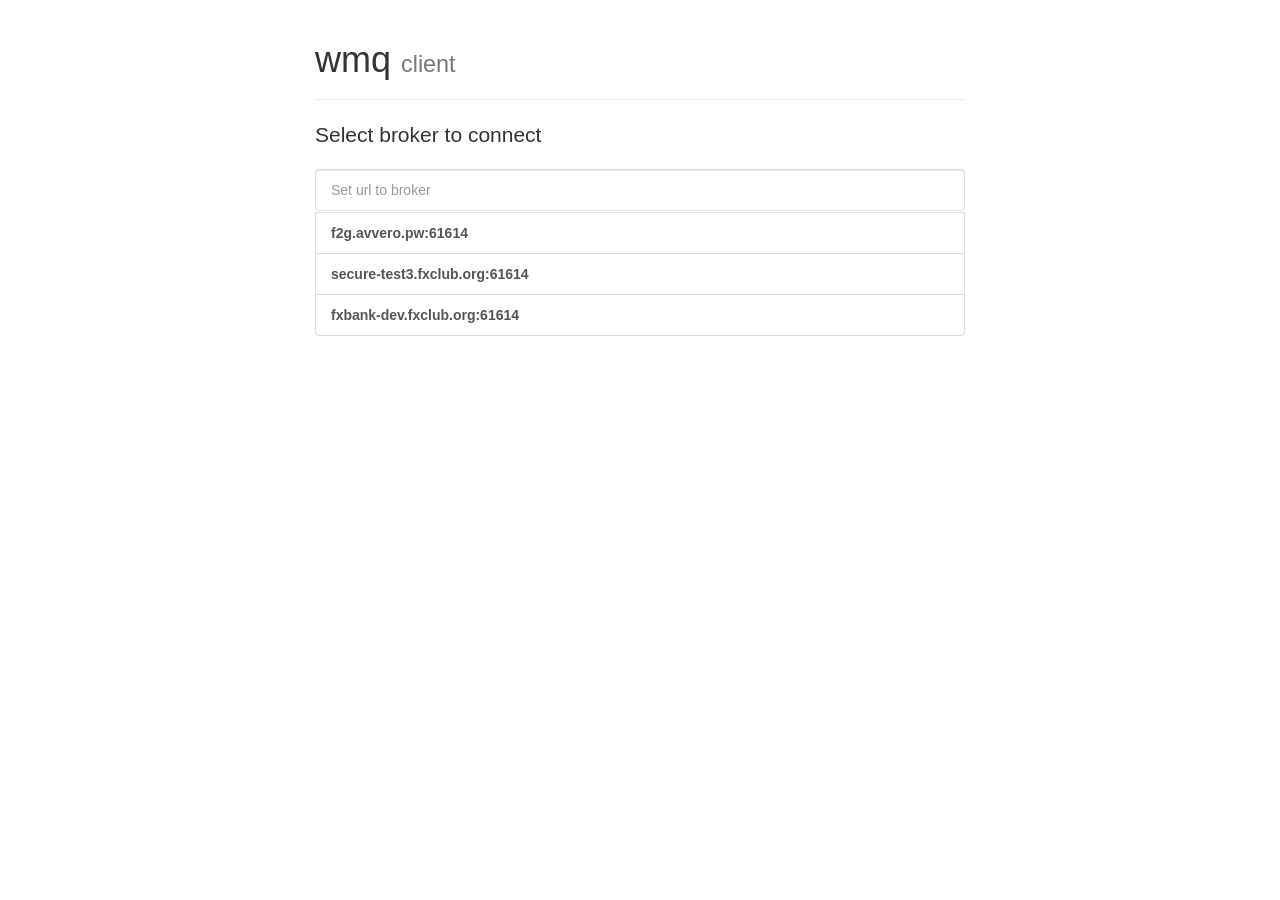
==== commit 1b64b2c0: "fixes" ====
--- a/public/index.html
+++ b/public/index.html
@@ -4,7 +4,7 @@
     <meta charset="utf-8">
     <meta http-equiv="X-UA-Compatible" content="IE=edge">
     <meta content="width=device-width, initial-scale=1, maximum-scale=1, user-scalable=no" name="viewport">
-    <link rel="shortcut icon" type="image/png" href="favicon.ico"/>
+    <!-- <link rel="shortcut icon" type="image/png" href="favicon.ico"/> -->
     <title>wmqclient</title>
     <link rel="stylesheet" href="css/bootstrap.min.css">
     <link rel="stylesheet" href="css/font-awesome.min.css">
@@ -26,6 +26,7 @@
     <script src="js/vendor/angular-ui-router.js"></script>
     <script src="js/vendor/angular-relative-date.min.js"></script>
     <script src="js/vendor/angular-local-storage.js"></script>
+    <script src="js/vendor/hotkeys.min.js"></script>
      
     <script src="js/vendor/ui-bootstrap-tpls-0.14.3.min.js"></script>
     <script src="js/vendor/moment.min.js"></script>
--- a/public/css/flow.css
+++ b/public/css/flow.css
@@ -23,9 +23,28 @@
     padding: 0px;
     border: none;
     background-color: inherit;
+    margin: 0 0 0px;
 }
 
 .message-prettify {
     position: absolute;
     margin-left: -37px;
+}
+
+.message-send {
+    position: absolute;
+    margin-left: -62px;
+}
+
+.box {
+    margin-bottom: 7px;
+    border-top: 0px;
+}
+
+.content {
+    padding: 7px;
+}
+
+.box-body {
+    padding: 5px;
 }
